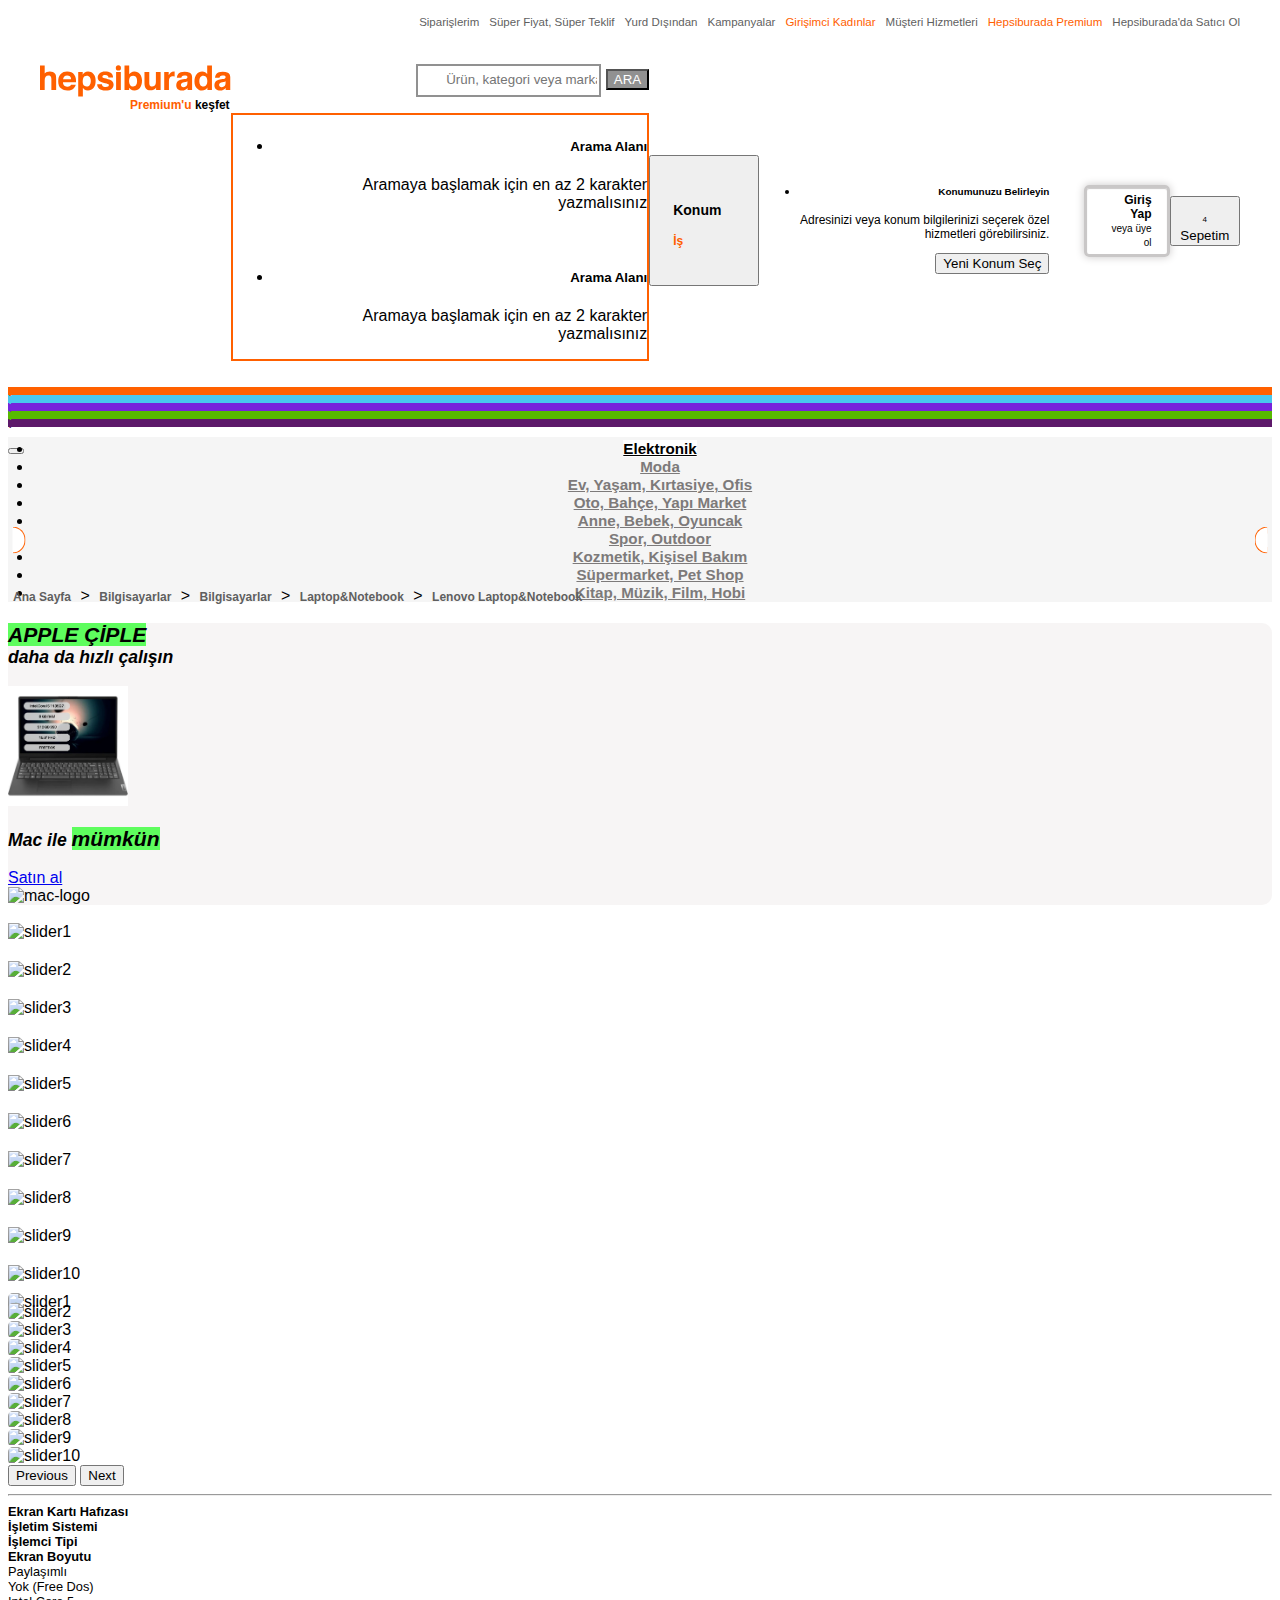
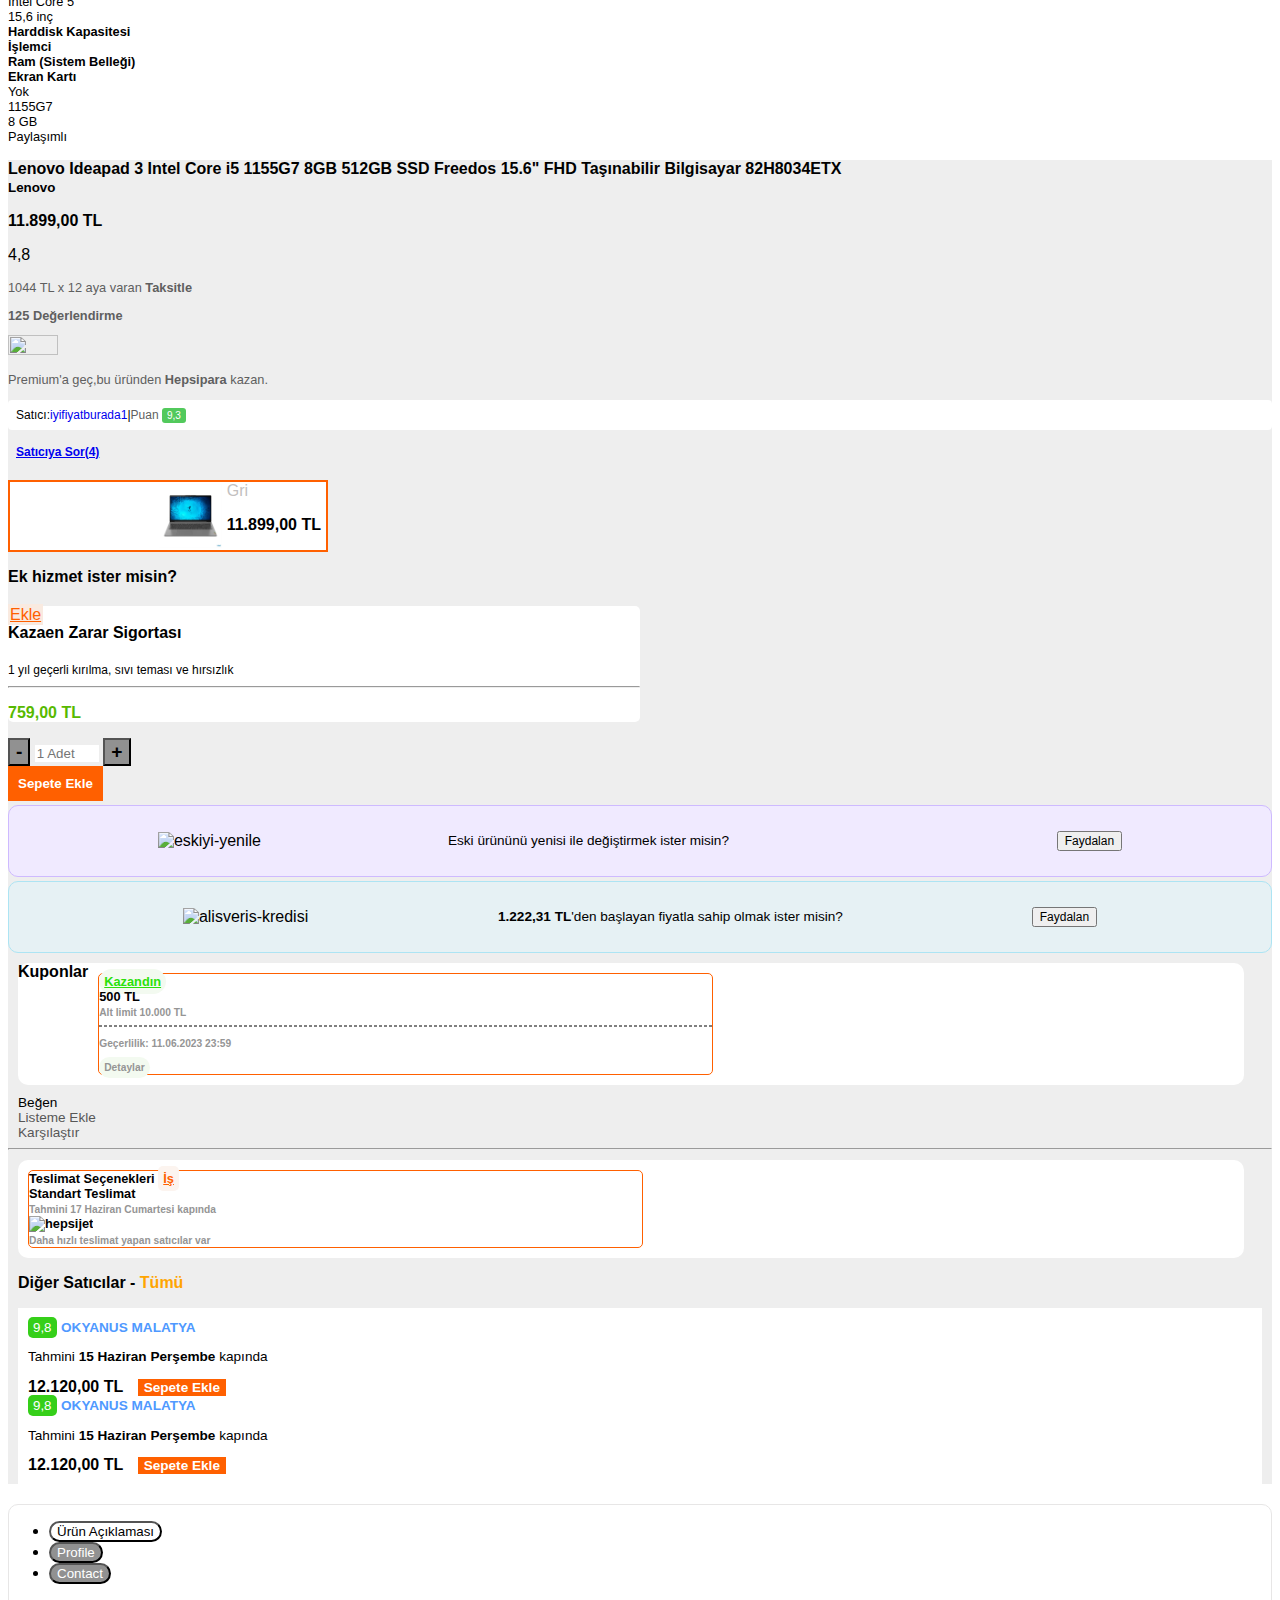
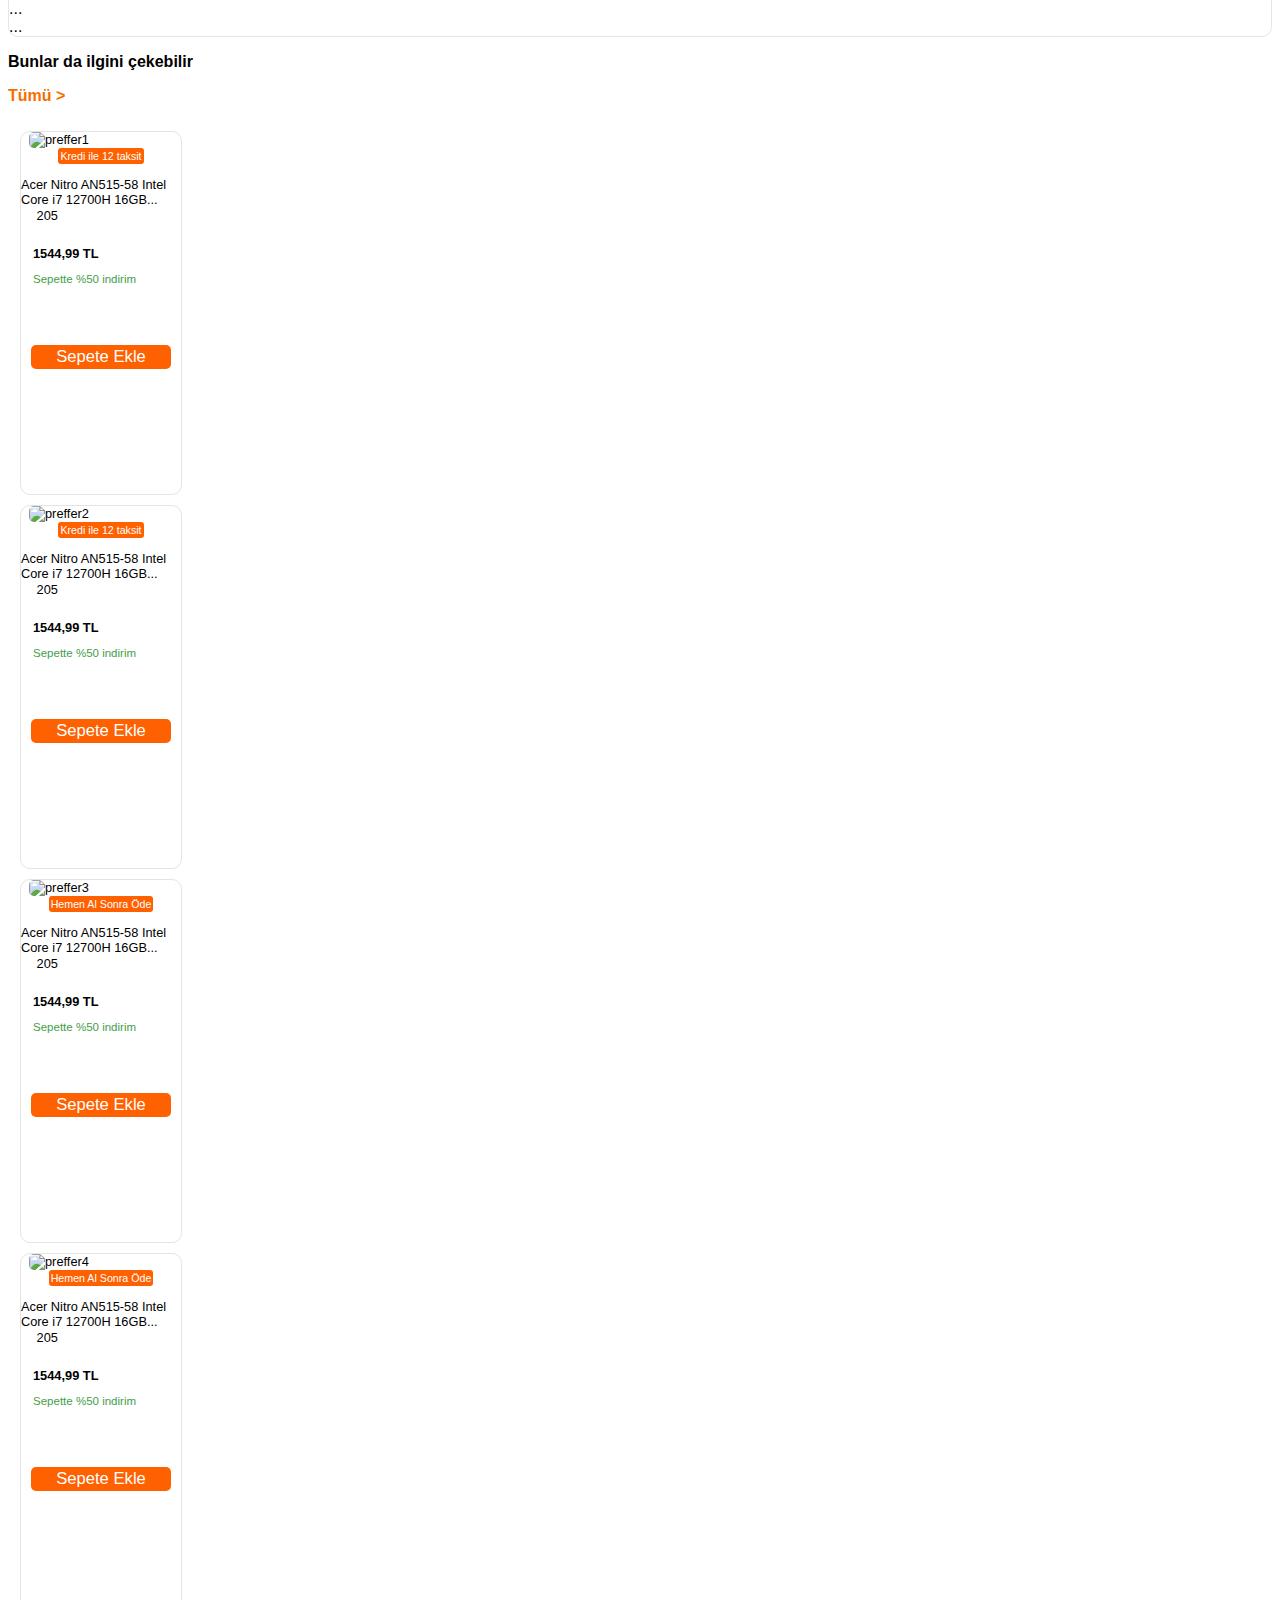
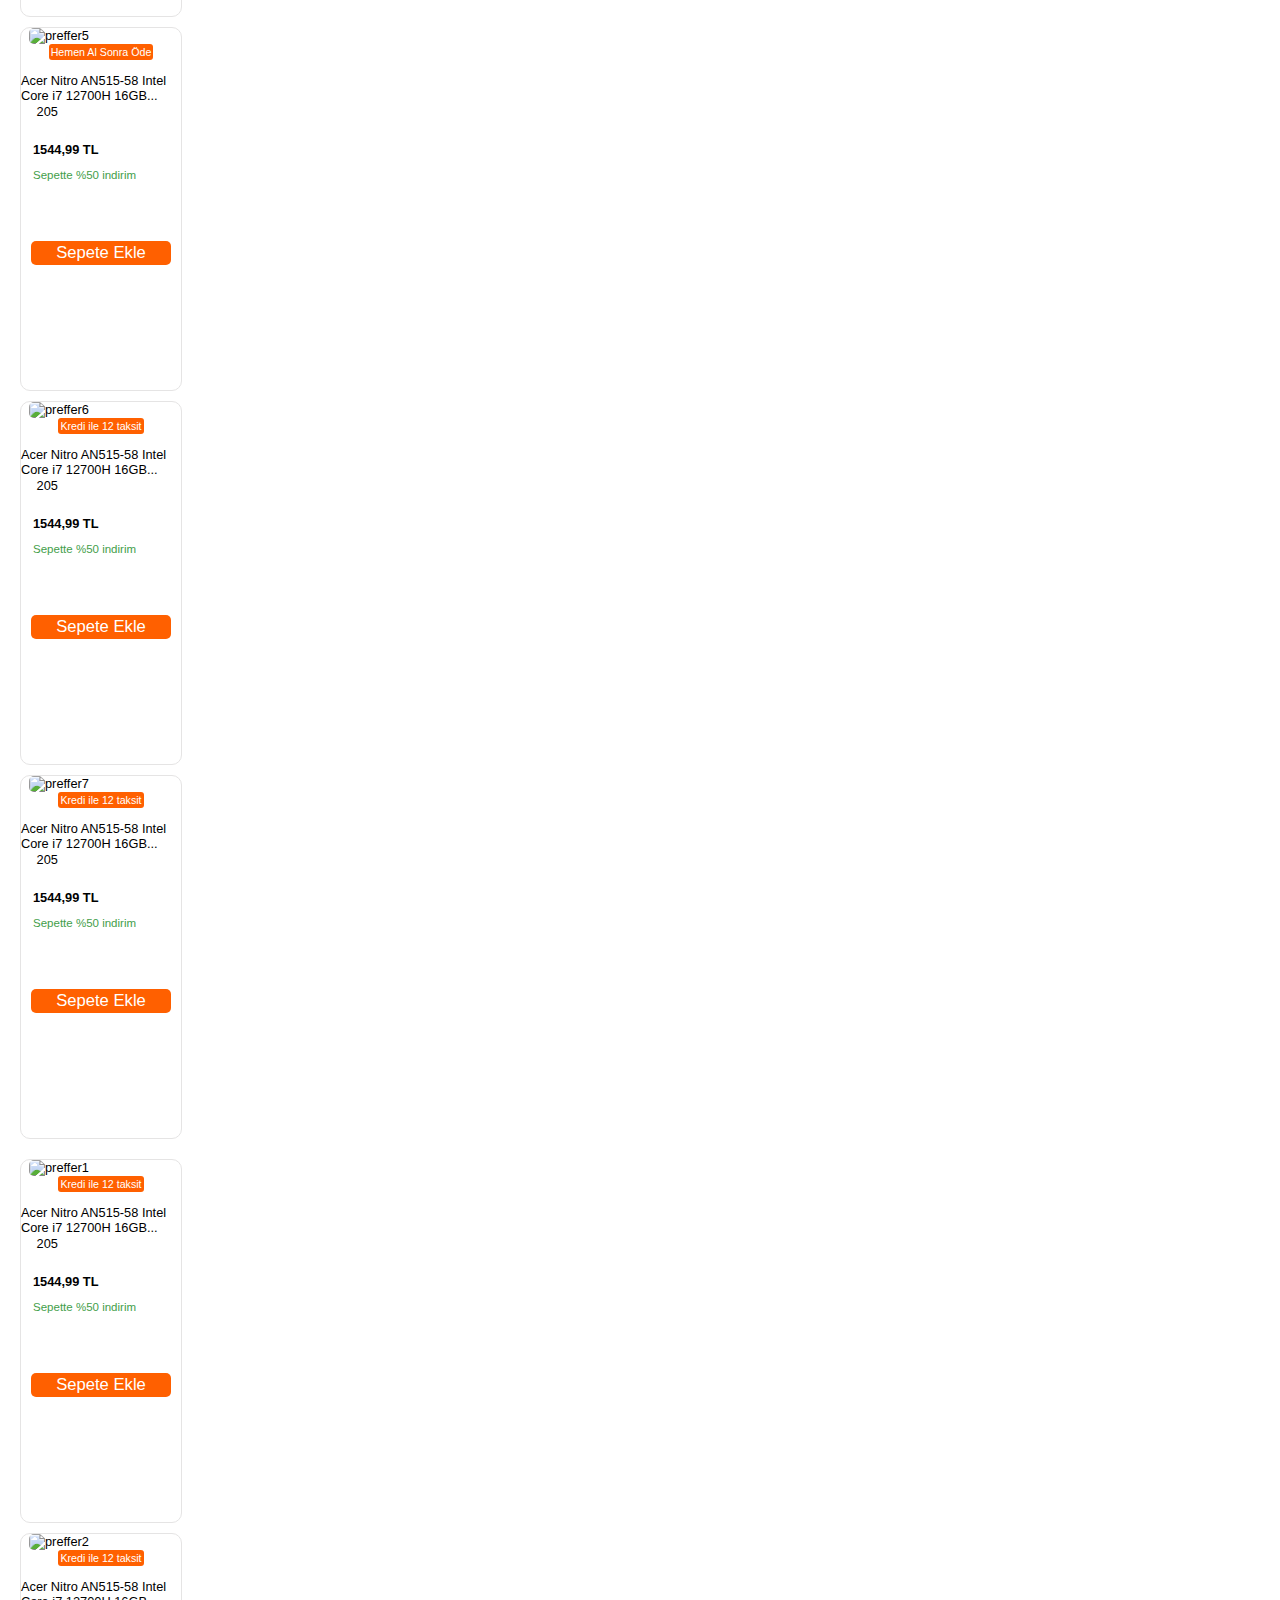
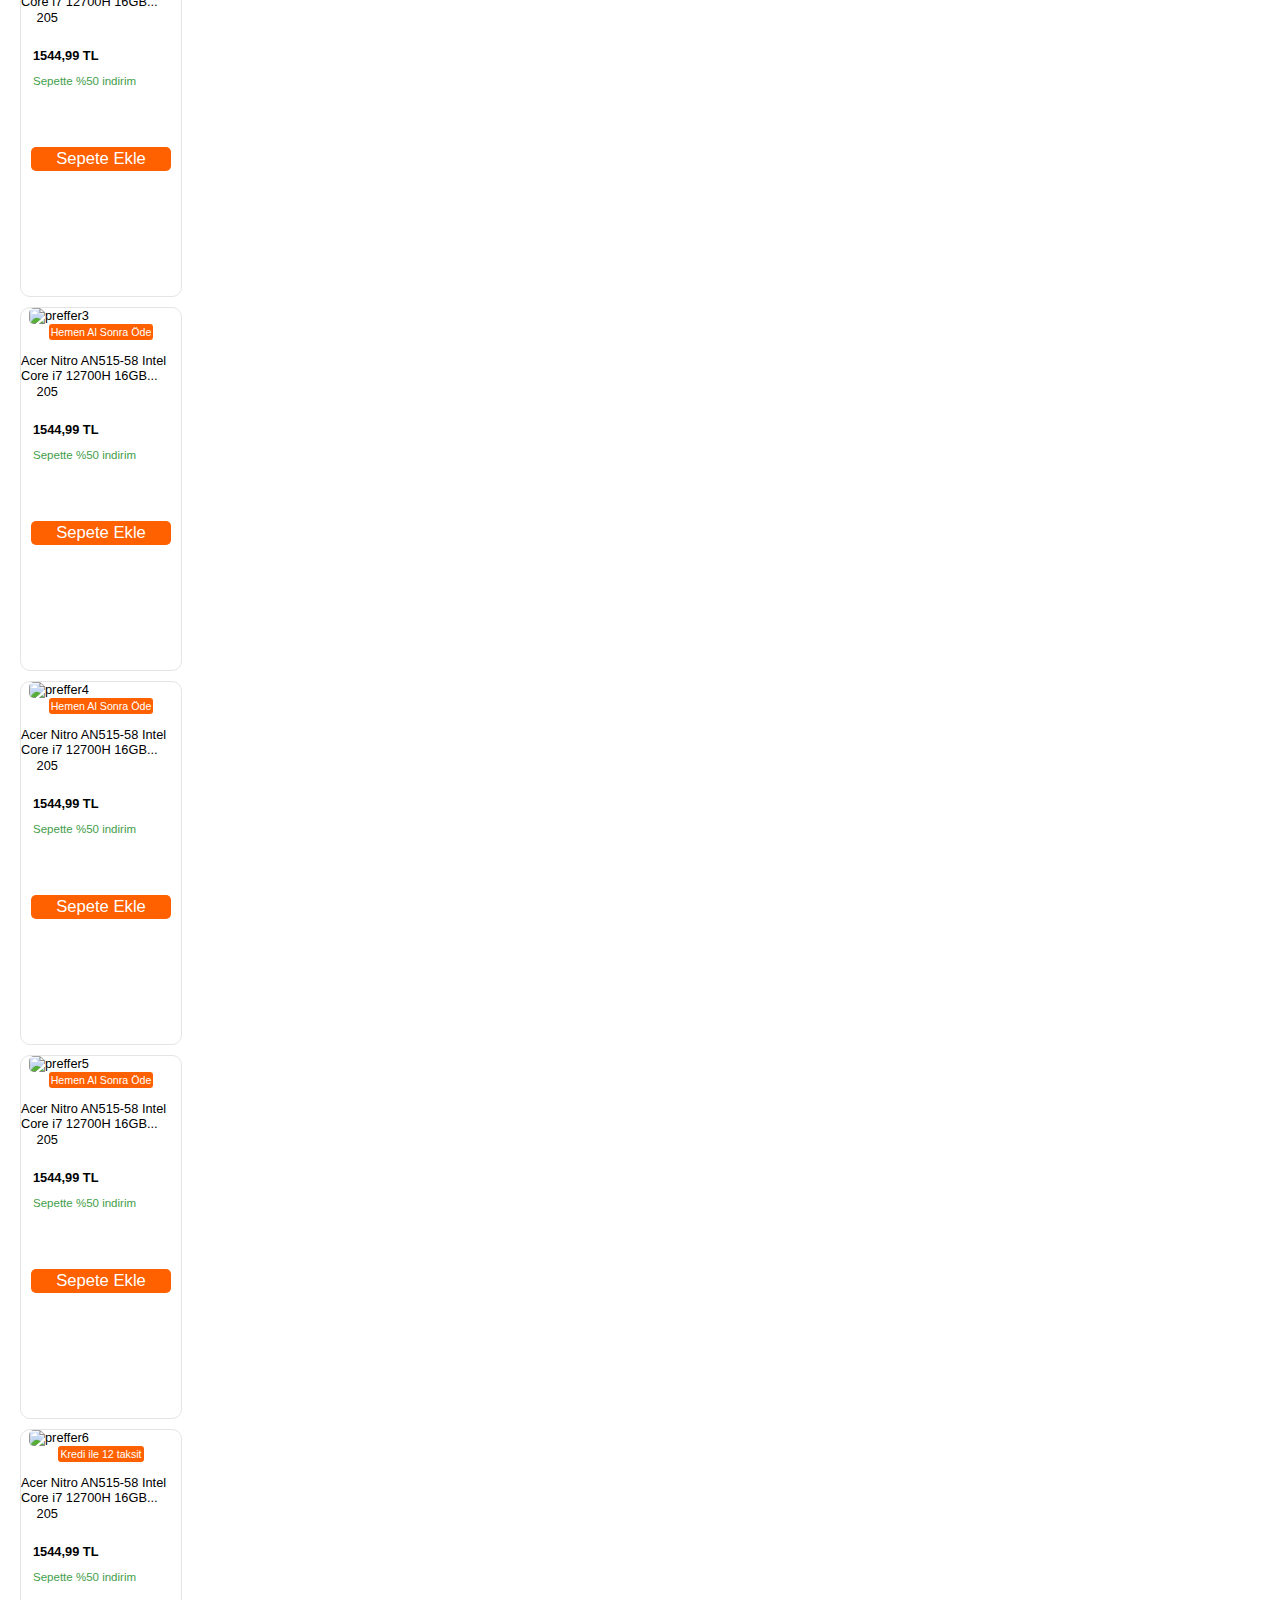
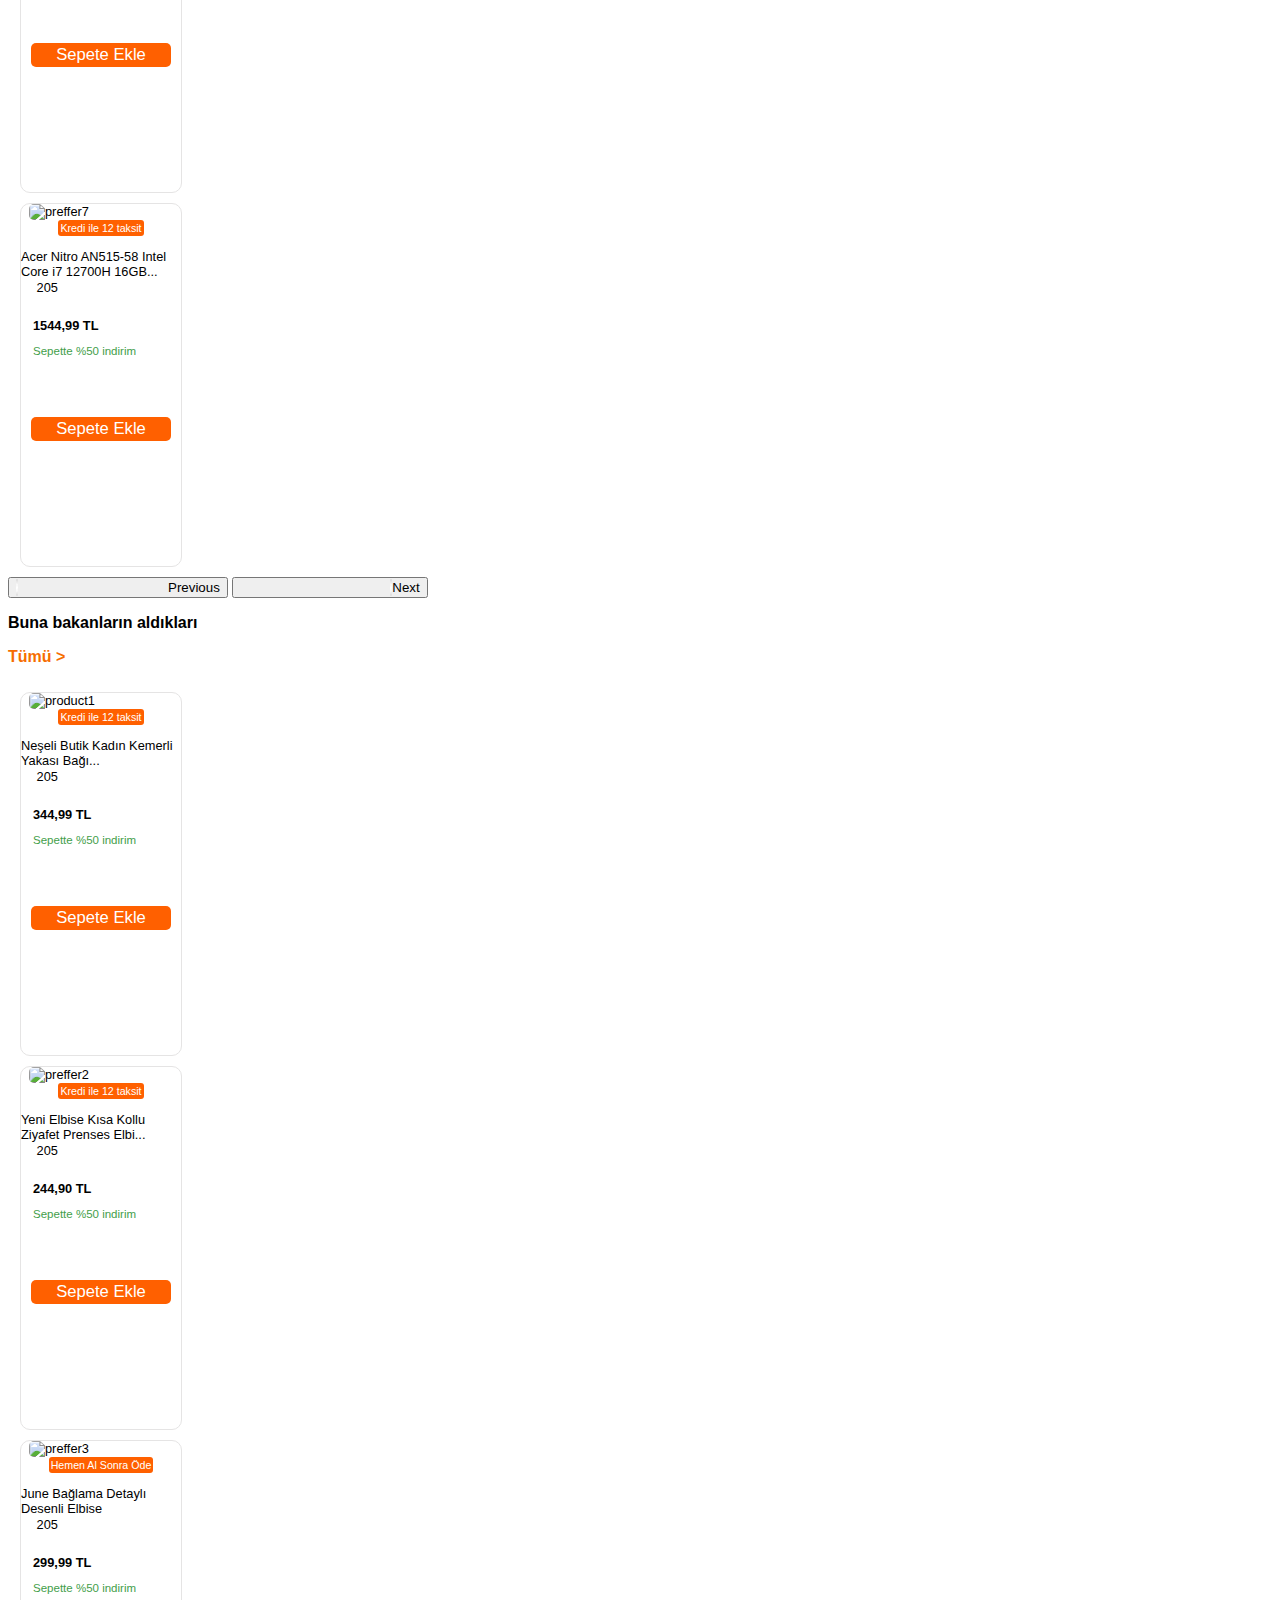
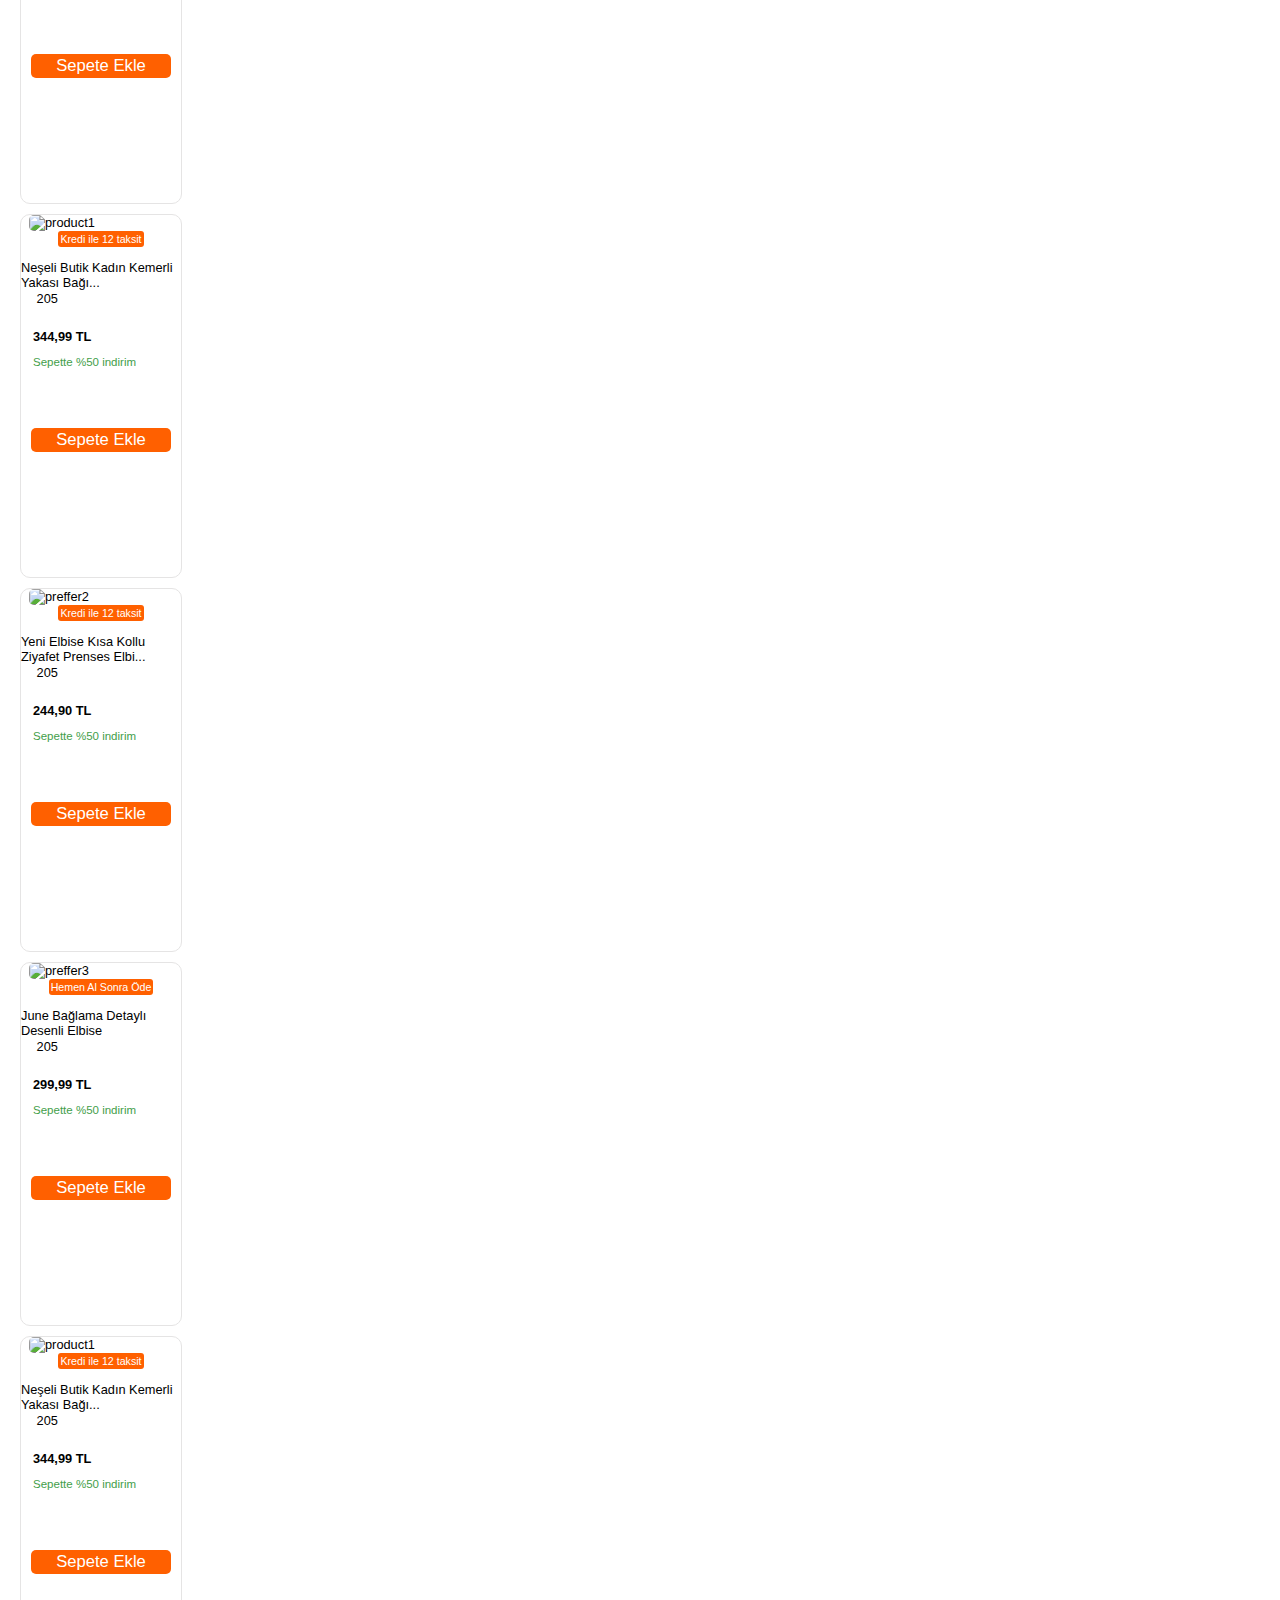
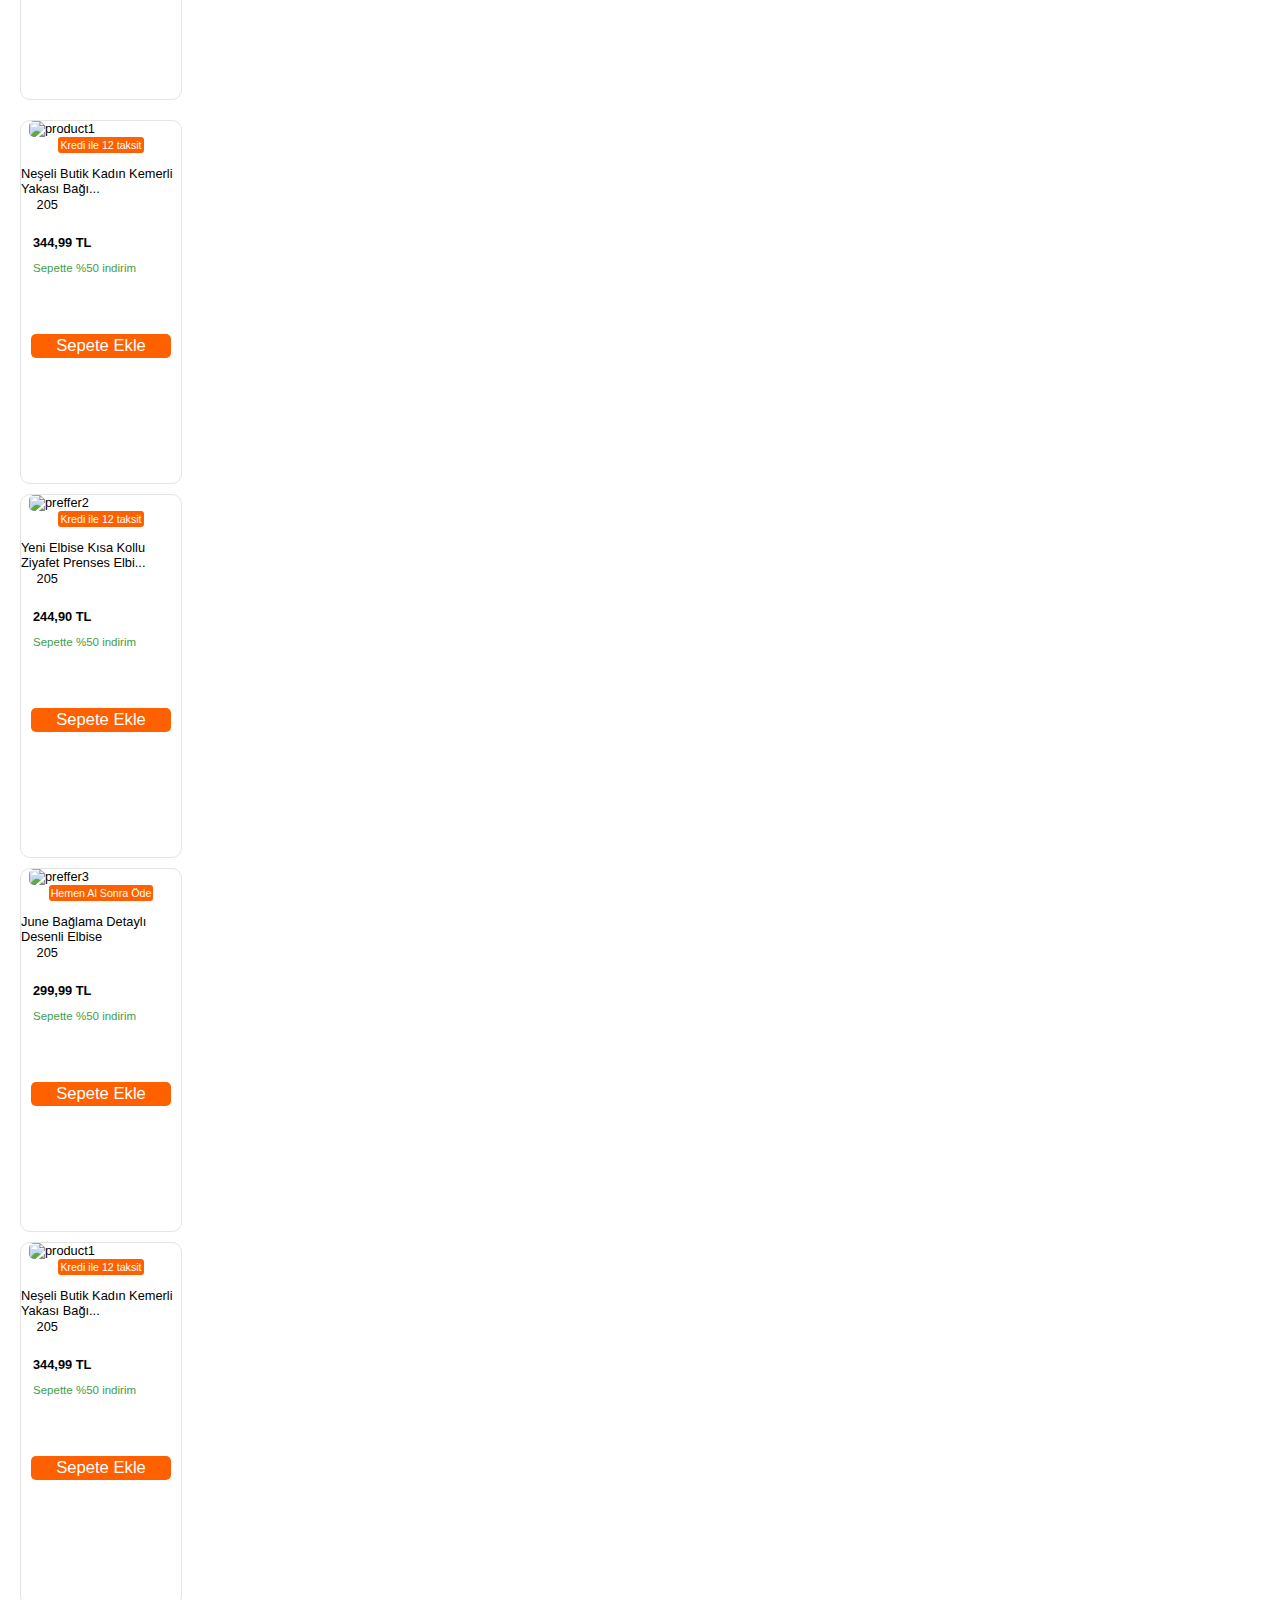
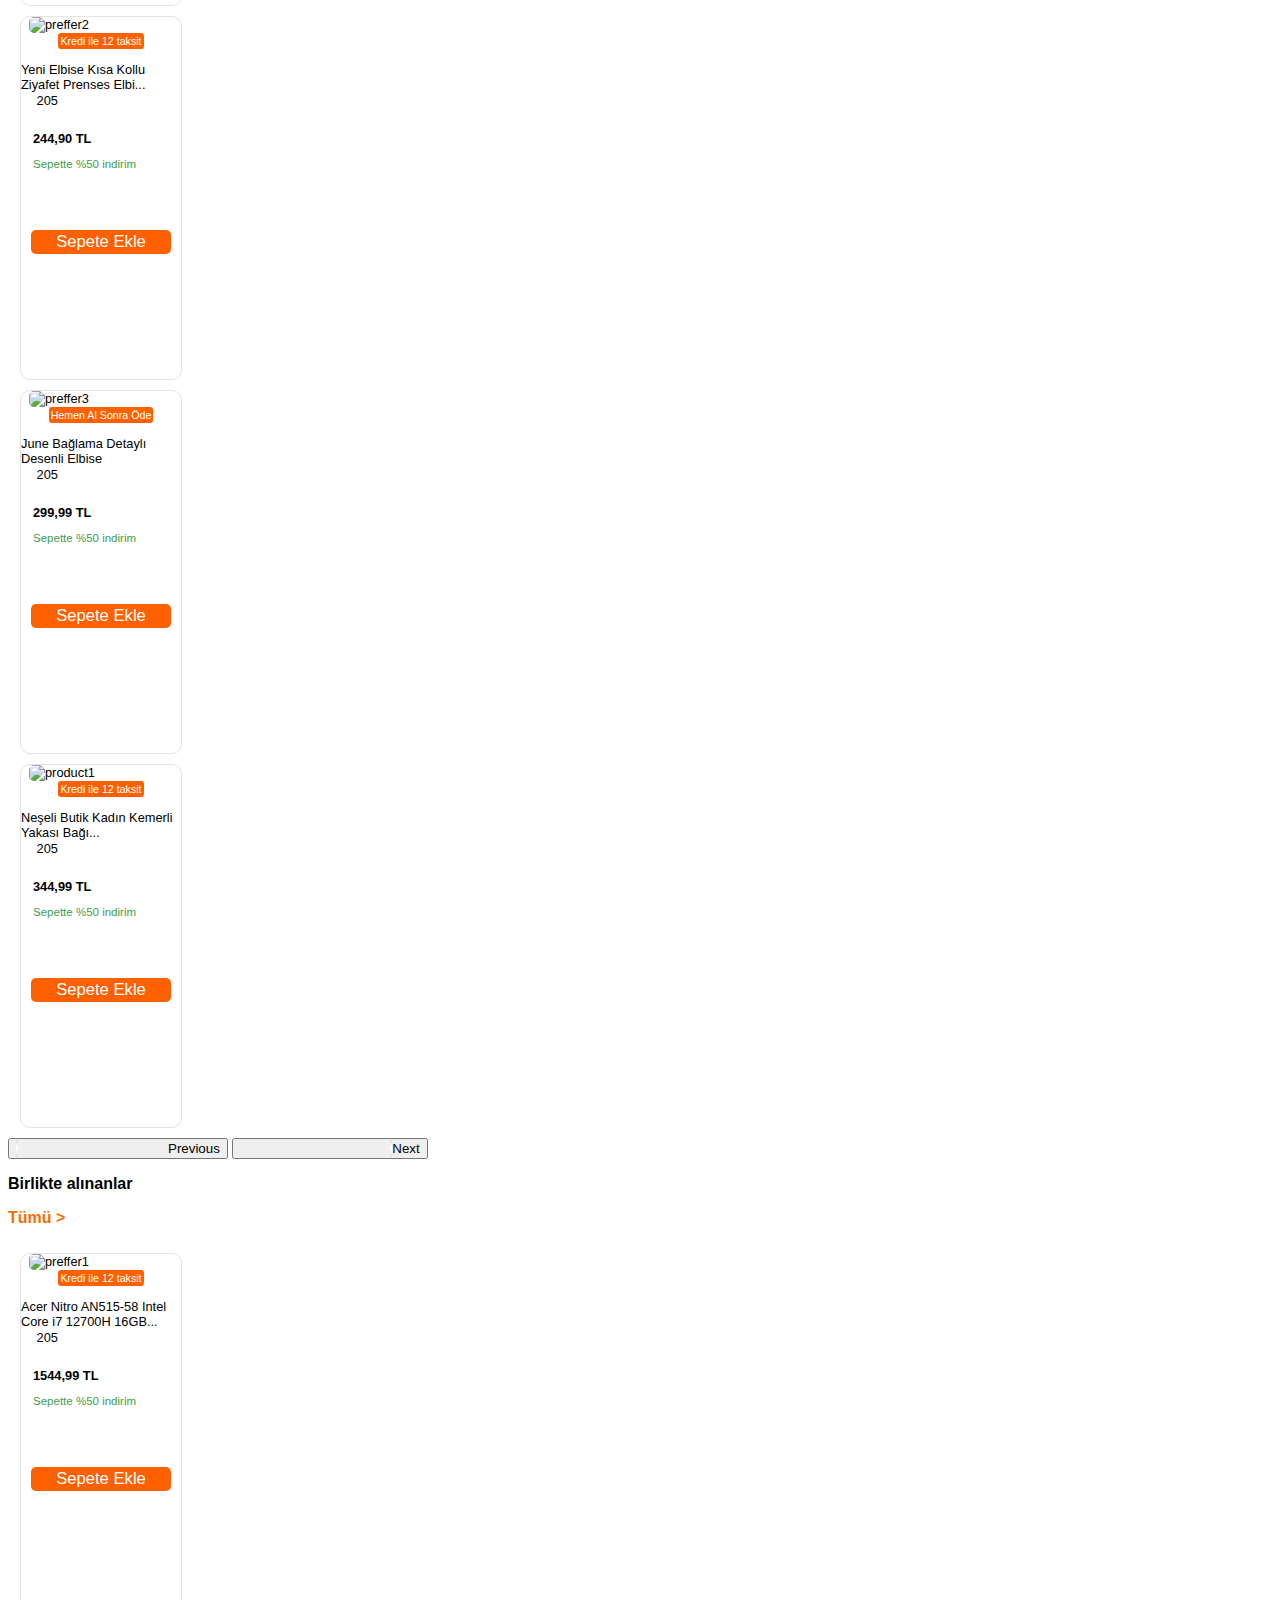
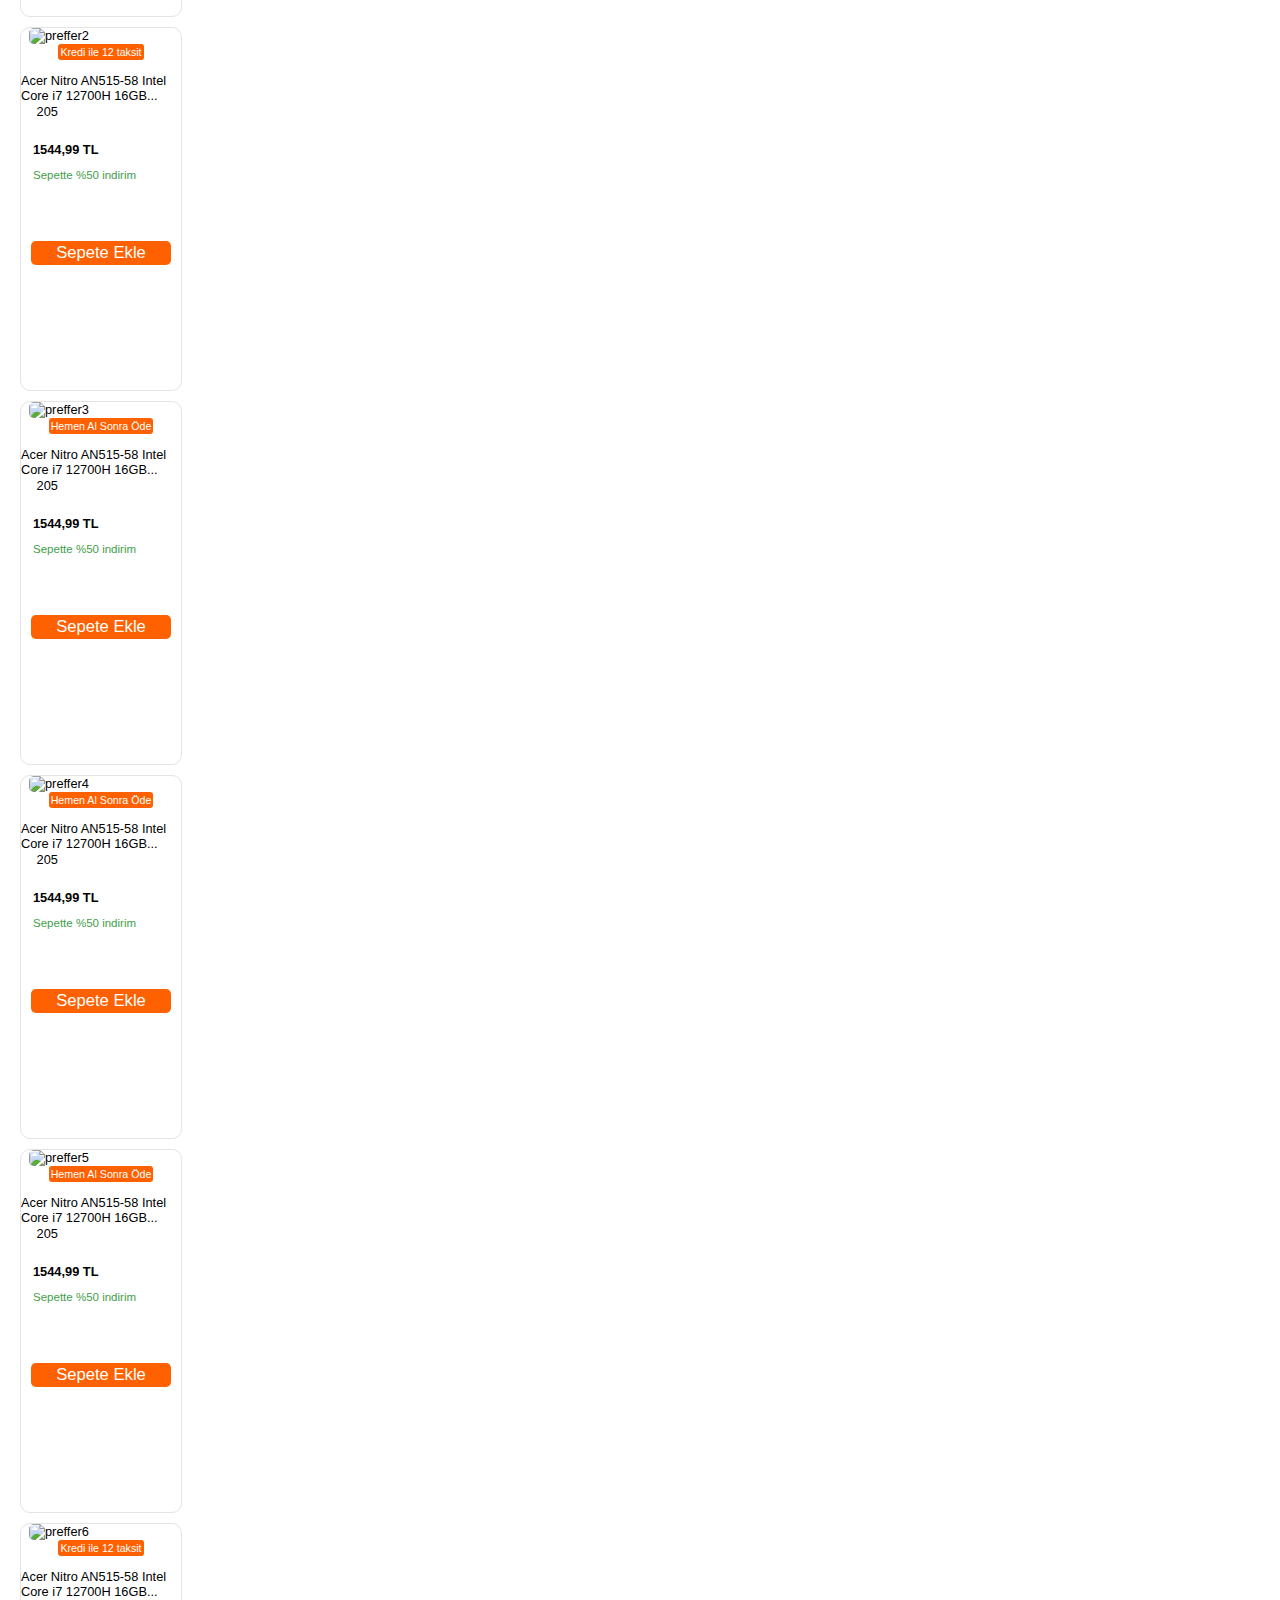
==== detail.html @ 56fa9396 "table finished" ====
<!DOCTYPE html>
<html lang="en">

<head>
    <meta charset="UTF-8">
    <meta http-equiv="X-UA-Compatible" content="IE=edge">
    <meta name="viewport" content="width=device-width, initial-scale=1.0">
    <title>Document</title>
    <link rel="stylesheet" href="bootstrap/css/bootstrap.min.css">
    <link rel="stylesheet" href="css/style.css">
    <link rel="stylesheet" href="bootstrap-icons/font/bootstrap-icons.min.css">
    <script src="bootstrap/js/bootstrap.bundle.min.js"></script>
</head>

<body>

    <header>
        <div id="header-container" class="container-xxlg">
            <div id="header-row1" class="row g-2">
                <div class="col py-2">
                    <ul id="top-links">
                        <li><a href="#" title="Siparişlerim">Siparişlerim</a></li>
                        <li><a href="#" title="Süper Fiyat, Süper Teklif">Süper Fiyat, Süper Teklif</a></li>
                        <li><a href="#" title="Yurd Dışından">Yurd Dışından</a></li>
                        <li><a href="#" title="Kampanyalar">Kampanyalar</a></li>
                        <li><a href="#" title="Girişimci Kadınlar" style="color: #FF6000;">Girişimci Kadınlar</a></li>
                        <li><a href="#" title="Müşteri Hizmetleri">Müşteri Hizmetleri</a></li>
                        <li><a href="#" title="Hepsiburada Premium" style="color: #FF6000;">Hepsiburada Premium</a></li>
                        <li><a href="#" title="Hepsiburada'da Satıcı Ol">Hepsiburada'da Satıcı Ol</a></li>
                    </ul>
                </div>
            </div>
            <div id="header-row2" class="row g-2">
                <div id="header-col1" class="col-3">
                    <div id="header-col1-1" class="col">
                        <svg width="191" height="34" xmlns="http://www.w3.org/2000/svg" viewBox="0 0 171 28">
                            <path fill="#FF6000"
                                d="M11.525 6.04c.808.344 1.471.87 1.99 1.58.44.6.71 1.218.807 1.852.099.635.148 1.671.148 3.108v9.448h-4.293v-9.79c0-.866-.146-1.565-.439-2.097-.38-.748-1.103-1.122-2.167-1.122-1.103 0-1.94.371-2.511 1.115-.571.743-.856 1.804-.856 3.182v8.712H0V.08h4.204v7.243c.778-.768 1.167-1.018 1.945-1.327.817-.324 1.8-.473 2.68-.473.99 0 1.888.172 2.696.517zm10.242 3.868c-.594.612-.967 1.442-1.12 2.488h7.242c-.076-1.115-.45-1.962-1.12-2.54-.67-.578-1.5-.867-2.493-.867-1.079 0-1.915.307-2.509.92zm6.289-3.632c1.121.503 2.048 1.296 2.778 2.379.658.955 1.086 2.063 1.281 3.324.113.738.159 1.802.138 3.19h-11.71c.066 1.613.626 2.744 1.682 3.393.642.404 1.415.605 2.318.605.957 0 1.736-.246 2.334-.738.326-.265.615-.634.865-1.106h4.292c-.113.954-.633 1.923-1.558 2.906-1.44 1.563-3.457 2.345-6.049 2.345-2.14 0-4.027-.66-5.663-1.978-1.636-1.32-2.453-3.464-2.453-6.437 0-2.785.738-4.92 2.214-6.407 1.477-1.486 3.393-2.229 5.75-2.229 1.399 0 2.66.251 3.78.753zM44.628 10.7c-.571-.953-1.498-1.43-2.78-1.43-1.54 0-2.597.722-3.173 2.168-.298.767-.447 1.74-.447 2.92 0 1.869.501 3.182 1.504 3.938.596.443 1.301.664 2.116.664 1.182 0 2.084-.452 2.706-1.357.62-.904.93-2.109.93-3.614 0-1.238-.285-2.335-.856-3.289zm3.226-3.024c1.312 1.387 1.967 3.423 1.967 6.107 0 2.832-.64 4.99-1.922 6.475-1.282 1.485-2.932 2.228-4.951 2.228-1.287 0-2.356-.32-3.207-.959-.465-.354-.92-.87-1.366-1.55v7.96h-4.159V5.95h4.027v2.375c.455-.697.94-1.248 1.454-1.652.94-.717 2.059-1.077 3.355-1.077 1.89 0 3.491.694 4.802 2.08zm7.588 9.22c.089.747.281 1.278.578 1.592.523.56 1.492.84 2.905.84.83 0 1.49-.122 1.978-.368.49-.245.734-.614.734-1.106 0-.472-.197-.83-.591-1.077-.394-.245-1.86-.669-4.398-1.268-1.827-.453-3.114-1.017-3.861-1.697-.748-.668-1.121-1.632-1.121-2.89 0-1.485.584-2.761 1.751-3.828 1.168-1.067 2.811-1.6 4.93-1.6 2.01 0 3.649.4 4.915 1.202 1.266.801 1.993 2.185 2.18 4.152h-4.204c-.059-.541-.212-.968-.458-1.284-.464-.57-1.253-.855-2.366-.855-.918 0-1.57.143-1.96.428-.39.285-.584.62-.584 1.003 0 .482.207.83.62 1.047.415.227 1.878.615 4.39 1.165 1.674.394 2.93.988 3.766 1.785.826.807 1.239 1.815 1.239 3.024 0 1.593-.594 2.893-1.781 3.901-1.188 1.008-3.023 1.512-5.506 1.512-2.532 0-4.402-.534-5.608-1.6-1.208-1.067-1.81-2.427-1.81-4.079h4.262zm12.676 5.132V5.951h4.263v16.077h-4.263zm17.888-4.35c.605-.876.908-2.026.908-3.452 0-1.141-.149-2.085-.446-2.833-.565-1.415-1.606-2.123-3.123-2.123-1.537 0-2.593.693-3.168 2.08-.298.737-.446 1.69-.446 2.86 0 1.378.307 2.518.922 3.423.615.905 1.551 1.357 2.81 1.357 1.091 0 1.939-.437 2.543-1.313zm3.514-9.795c1.203 1.524 1.804 3.491 1.804 5.9 0 2.498-.593 4.568-1.78 6.21-1.185 1.642-2.84 2.463-4.966 2.463-1.334 0-2.407-.265-3.217-.796-.484-.315-1.008-.865-1.571-1.652v2.02h-4.145V.036h4.204v8.01c.534-.748 1.123-1.318 1.766-1.712.762-.491 1.732-.737 2.91-.737 2.128 0 3.793.762 4.995 2.286zm8.31-1.932v9.69c0 .915.107 1.604.323 2.066.381.816 1.13 1.224 2.245 1.224 1.428 0 2.407-.58 2.935-1.74.274-.63.412-1.46.412-2.493V5.95h4.262v16.077h-4.086v-2.271a8.17 8.17 0 0 0-.294.442 2.928 2.928 0 0 1-.559.65c-.657.59-1.291.993-1.905 1.21-.612.215-1.33.323-2.154.323-2.373 0-3.972-.855-4.795-2.566-.461-.944-.692-2.335-.692-4.174V5.95h4.308zm22.35-.376c.055.005.175.012.362.022v4.307a11.593 11.593 0 0 0-1.21-.074c-1.691 0-2.826.551-3.407 1.652-.325.62-.486 1.574-.486 2.862v7.684h-4.234V5.951h4.012v2.802c.65-1.071 1.215-1.804 1.696-2.197.787-.659 1.81-.988 3.069-.988.078 0 .145.002.198.007zm28.693 12.087c.62-.885.93-2.03.93-3.436 0-1.967-.497-3.373-1.49-4.219a3.208 3.208 0 0 0-2.124-.767c-1.23 0-2.131.465-2.707 1.394-.575.93-.863 2.083-.863 3.459 0 1.485.293 2.672.878 3.562.585.89 1.472 1.335 2.662 1.335s2.095-.442 2.714-1.328zM147.841 6.21a5.112 5.112 0 0 1 1.844 1.778V.037h4.262v21.991h-4.085v-2.227c-.6.954-1.284 1.648-2.05 2.08-.768.433-1.721.649-2.862.649-1.878 0-3.459-.76-4.742-2.279-1.284-1.52-1.925-3.468-1.925-5.849 0-2.743.632-4.9 1.895-6.474 1.264-1.574 2.953-2.36 5.067-2.36.973 0 1.838.213 2.596.64zm-15.853 8.035c-.268.167-.54.302-.813.404-.274.103-.649.2-1.127.288l-.954.176c-.895.157-1.538.349-1.928.575-.661.382-.991.976-.991 1.78 0 .716.201 1.234.605 1.553.403.32.894.478 1.472.478.917 0 1.761-.264 2.534-.794.772-.53 1.172-1.497 1.202-2.9v-1.56zm.133 7.798s.03-1.518 0-1.881a8.662 8.662 0 0 1-2.013 1.604c-.908.52-1.935.78-3.08.78-1.46 0-2.667-.414-3.62-1.244-.952-.829-1.428-2.003-1.428-3.524 0-1.973.766-3.4 2.298-4.283.84-.481 2.076-.825 3.707-1.03l1.438-.178c.781-.098 1.34-.22 1.676-.368.602-.255.905-.652.905-1.192 0-.657-.232-1.111-.695-1.361-.462-.25-1.14-.375-2.036-.375-1.005 0-1.716.245-2.133.735-.299.363-.498.854-.597 1.472h-4.048c.089-1.403.483-2.555 1.183-3.46 1.113-1.411 3.025-2.118 5.735-2.118 1.764 0 3.331.349 4.701 1.044 1.37.698 2.054 2.012 2.054 3.945v7.36c0 .51.01 3.348.03 4.074h-4.077zm34.028-7.798a4.53 4.53 0 0 1-.814.404 6.902 6.902 0 0 1-1.126.288l-.955.176c-.895.157-1.537.349-1.928.575-.66.382-.991.976-.991 1.78 0 .716.202 1.234.606 1.553.403.32.894.478 1.472.478.916 0 1.76-.264 2.533-.794.772-.53 1.173-1.497 1.203-2.9v-1.56zm.132 7.798s.03-1.518 0-1.881a8.675 8.675 0 0 1-2.013 1.604c-.908.52-1.935.78-3.08.78-1.46 0-2.667-.414-3.62-1.244-.951-.829-1.427-2.003-1.427-3.524 0-1.973.765-3.4 2.297-4.283.84-.481 2.077-.825 3.707-1.03l1.439-.178c.78-.098 1.339-.22 1.675-.368.603-.255.905-.652.905-1.192 0-.657-.231-1.111-.694-1.361-.463-.25-1.141-.375-2.036-.375-1.005 0-1.717.245-2.134.735-.299.363-.497.854-.597 1.472h-4.048c.089-1.403.483-2.555 1.183-3.46 1.113-1.411 3.025-2.118 5.736-2.118 1.763 0 3.33.349 4.7 1.044 1.37.698 2.055 2.012 2.055 3.945v7.36c0 .51.01 3.348.03 4.074h-4.078zM72.496 2.315a2.315 2.315 0 1 1-4.629 0 2.315 2.315 0 0 1 4.63 0z">
                            </path>
                        </svg>
                    </div>
                    <div id="header-col1-2" class="col">
                        <div><span>Premium'u</span> keşfet</div>
                    </div>
                </div>
                <div id="header-col2" class="col-4">
                    <div id="header-col2-search" class="input-group mb-3 position-relative">

                        <input type="text" class="form-control" data-bs-toggle="dropdown"
                            placeholder="       Ürün, kategori veya marka ara" aria-label="Recipient's username"
                            aria-describedby="button-addon2">
                        <i class="bi bi-search position-absolute"></i>
                        <button class="btn btn-outline-secondary" type="button" id="button-addon2">ARA</button>
                        <ul id="header-col2-search-dropdown" class="dropdown-menu dropdown-menu-start p-3">
                            <li>
                                <h5 class="fs-6">Arama Alanı</h5>
                                <p>Aramaya başlamak için en az 2 karakter yazmalısınız</p>
                                <img src="bootstrap-icons/calendar-heart.svg" width="120px" alt="">
                            </li>
                            <li>
                                <h5 class="fs-6">Arama Alanı</h5>
                                <p>Aramaya başlamak için en az 2 karakter yazmalısınız</p>

                            </li>
                        </ul>
                    </div>
                </div>
                <div id="header-col3" class="col-5">
                    <!-- Konum butonu -->
                    <div id="konum-dropdown" class="dropdown">
                        <button class="btn justify-content-end" type="button" data-bs-toggle="dropdown"
                            aria-expanded="false">
                            <div id="header-col3-geo-area">
                                <div><i class="bi bi-geo-alt"></i></div>
                                <div class="geo-area-button">
                                    <p>Konum</p>
                                    <p class="p-renk">İş</p>
                                </div>
                                <div style="margin-top:20px; margin-left:30px;"><i class="bi bi-caret-down-fill"></i>
                                </div>
                            </div>

                        </button>
                        <ul class="dropdown-menu dropdown-menu-end p-3" style="font-size:12px;width: 250px;">
                            <li>
                                <h5 class="fs-6">Konumunuzu Belirleyin</h5>
                                <p>Adresinizi veya konum bilgilerinizi seçerek özel hizmetleri görebilirsiniz.</p>
                                <button class="btn btn-secondary justify-content-center orange-button" type="button"
                                    data-bs-toggle="dropdown" aria-expanded="false">Yeni Konum Seç</button>
                            </li>
                        </ul>

                    </div>
                    <!-- Konum butonu -->
                    <!--Popover alanı-->

                    <div id="popover" class="col position-relative">
                        <div><i class="bi bi-person"></i></div>
                        <a href="#" title="popover" data-bs-toggle="popover" data-bs-placement="bottom"
                            data-bs-content="Javascript ile düzenlenebilir" data-bs-trigger="focus"
                            data-bs-title="Açılır Menü"> <strong>Giriş Yap</strong> <br><span>veya üye ol</span></a>
                        <div><i class="bi bi-caret-down-fill"></i></div>
                    </div>
                    <!--Popover alanı-->
                    <div id="geo-area-out" class="col position-relative">
                        <!--Badges alanı-->
                        <button type="button" class="btn btn-secondary position-relative">
                            <i class="bi bi-cart"></i><span
                                class="badge text-bg-light position-absolute badge-mine">4</span> Sepetim
                        </button>
                        <!--Badges alanı-->
                    </div>
                </div>
            </div>
        </div>
    </header>
    <div class="clear-fix"></div>

    <div id="hr" class="row">
        <div id="hr-col1" class="col-4">.</div>
        <div id="hr-col2" class="col-2">.</div>
        <div id="hr-col3" class="col-2">.</div>
        <div id="hr-col4" class="col-2">.</div>
        <div id="hr-col5" class="col-2">.</div>
    </div>

    <div id="nav-fullwidth" class="container-fluid">
        <div class="container">
            <nav class="navbar navbar-expand-lg bg-body-tertiary">
                <div class="container-fluid">
                    <button class="navbar-toggler" type="button" data-bs-toggle="collapse" data-bs-target="#navbarNav"
                        aria-controls="navbarNav" aria-expanded="false" aria-label="Toggle navigation">
                        <span class="navbar-toggler-icon"></span>
                    </button>
                    <div class="collapse navbar-collapse" id="navbarNav">
                        <ul class="navbar-nav">
                            <li class="nav-item">
                                <a class="nav-link active" aria-current="page" href="#"><span>Elektronik</span> </a>
                            </li>
                            <li class="nav-item">
                                <a class="nav-link" href="#">Moda</a>
                            </li>
                            <li class="nav-item">
                                <a class="nav-link" href="#">Ev, Yaşam, Kırtasiye, Ofis</a>
                            </li>
                            <li class="nav-item">
                                <a class="nav-link" href="#">Oto, Bahçe, Yapı Market</a>
                            </li>
                            <li class="nav-item">
                                <a class="nav-link" href="#">Anne, Bebek, Oyuncak</a>
                            </li>
                            <li class="nav-item">
                                <a class="nav-link" href="#">Spor, Outdoor</a>
                            </li>
                            <li class="nav-item">
                                <a class="nav-link" href="#">Kozmetik, Kişisel Bakım</a>
                            </li>
                            <li class="nav-item">
                                <a class="nav-link" href="#">Süpermarket, Pet Shop</a>
                            </li>
                            <li class="nav-item">
                                <a class="nav-link" href="#">Kitap, Müzik, Film, Hobi</a>
                            </li>
                        </ul>
                    </div>
                </div>
            </nav>
        </div>
    </div>
    <div id="filter-main" class="container-fluid">
        <div class="container filter-top">
            <div id="ust" class="row justify-content-center align-items-center g-2">
                <div class="col d-flex my-3">
                    <div>
                        <a href="#">Ana Sayfa</a> >
                        <a href="#">Bilgisayarlar</a> >
                        <a href="#">Bilgisayarlar</a> >
                        <a href="#">Laptop&Notebook</a> >
                        <a href="#">Lenovo Laptop&Notebook</a>
                    </div>
                </div>
            </div>
            <div class="row justify-content-center align-items-end g-2">
                <div class="row justify-content-end align-items-around g-2 banner">



                    <div class="col-10 d-flex justify-content-around align-items-center">
                        <div class="col-3">
                            <p><span>APPLE ÇİPLE</span> <br>daha da hızlı çalışın</p>
                        </div>
                        <div class="col-2 mx-5">
                            <img src="images/bilg6.jpeg" width="120px" alt="bilg6">
                        </div>
                        <div class="col-3">
                            <p>Mac ile <span>mümkün</span></p>
                        </div>
                        <div class="col-2">
                            <a href="#" class="btn btn-outline-secondary">Satın al</a>
                        </div>
                        <div class="col-2">
                            <img src="images/mac-logo.png" width="60px" alt="mac-logo">
                        </div>
                    </div>
                </div>
                <!--Content Detail Area start-->
                <div class="row border rounded-3 mt-3">
                    <div class="col-6">
                        <!--Slider start-->
                        <div class="row justify-content-center align-items-center g-2">
                            <div class="col">
                                <div id="carouselExampleDark" class="carousel carousel-dark slide">
                                    <img src="images/detail/intel-core-i5-logo.jpeg"
                                        style="top:542px; left:0; z-index:2;" width="50px" class="position-absolute"
                                        alt="">
                                    <div class="carousel-indicators">

                                        <div class="card active" style="width: 80px;" type="button">
                                            <img src="images/detail/slider1.jpeg" class="img-thumbnail"
                                                data-bs-slide-to="0" alt="slider1"
                                                data-bs-target="#carouselExampleDark">
                                        </div>

                                        <div class="card active" style="width: 80px;" type="button">
                                            <img src="images/detail/slider2.jpeg" class="img-thumbnail"
                                                data-bs-slide-to="1" alt="slider2"
                                                data-bs-target="#carouselExampleDark">
                                        </div>
                                        <div class="card active" style="width: 80px;" type="button">
                                            <img src="images/detail/slider3.jpeg" class="img-thumbnail"
                                                data-bs-slide-to="2" alt="slider3"
                                                data-bs-target="#carouselExampleDark">
                                        </div>
                                        <div class="card active" style="width: 80px;" type="button">
                                            <img src="images/detail/slider4.jpeg" class="img-thumbnail"
                                                data-bs-slide-to="3" alt="slider4"
                                                data-bs-target="#carouselExampleDark">
                                        </div>
                                        <div class="card active" style="width: 80px;" type="button">
                                            <img src="images/detail/slider5.jpeg" class="img-thumbnail"
                                                data-bs-slide-to="4" alt="slider5"
                                                data-bs-target="#carouselExampleDark">
                                        </div>
                                        <div class="card active" style="width: 80px;" type="button">
                                            <img src="images/detail/slider6.jpeg" class="img-thumbnail"
                                                data-bs-slide-to="5" alt="slider6"
                                                data-bs-target="#carouselExampleDark">
                                        </div>
                                        <div class="card active" style="width: 80px;" type="button">
                                            <img src="images/detail/slider7.jpeg" class="img-thumbnail"
                                                data-bs-slide-to="6" alt="slider7"
                                                data-bs-target="#carouselExampleDark">
                                        </div>
                                        <div class="card active" style="width: 80px;" type="button">
                                            <img src="images/detail/slider8.jpeg" class="img-thumbnail"
                                                data-bs-slide-to="7" alt="slider8"
                                                data-bs-target="#carouselExampleDark">
                                        </div>
                                        <div class="card active" style="width: 80px;" type="button">
                                            <img src="images/detail/slider9.jpeg" class="img-thumbnail"
                                                data-bs-slide-to="8" alt="slider9"
                                                data-bs-target="#carouselExampleDark">
                                        </div>
                                        <div class="card active" style="width: 80px;" type="button">
                                            <img src="images/detail/slider10.jpeg" class="img-thumbnail"
                                                data-bs-slide-to="9" alt="slider10"
                                                data-bs-target="#carouselExampleDark">
                                        </div>
                                    </div>
                                    <div class="carousel-inner">
                                        <div class="carousel-item active">
                                            <img src="images/detail/slider1.jpeg" class="d-block w-100 mb-5"
                                                alt="slider1">
                                        </div>
                                        <div class="carousel-item">
                                            <img src="images/detail/slider2.jpeg" class="d-block w-100 mb-5"
                                                alt="slider2">
                                        </div>
                                        <div class="carousel-item">
                                            <img src="images/detail/slider3.jpeg" class="d-block w-100 mb-5"
                                                alt="slider3">
                                        </div>
                                        <div class="carousel-item">
                                            <img src="images/detail/slider4.jpeg" class="d-block w-100 mb-5"
                                                alt="slider4">
                                        </div>
                                        <div class="carousel-item">
                                            <img src="images/detail/slider5.jpeg" class="d-block w-100 mb-5"
                                                alt="slider5">
                                        </div>
                                        <div class="carousel-item">
                                            <img src="images/detail/slider6.jpeg" class="d-block w-100 mb-5"
                                                alt="slider6">
                                        </div>
                                        <div class="carousel-item">
                                            <img src="images/detail/slider7.jpeg" class="d-block w-100 mb-5"
                                                alt="slider7">
                                        </div>
                                        <div class="carousel-item">
                                            <img src="images/detail/slider8.jpeg" class="d-block w-100 mb-5"
                                                alt="slider8">
                                        </div>
                                        <div class="carousel-item">
                                            <img src="images/detail/slider9.jpeg" class="d-block w-100 mb-5"
                                                alt="slider9">
                                        </div>
                                        <div class="carousel-item">
                                            <img src="images/detail/slider10.jpeg" class="d-block w-100 mb-5"
                                                alt="slider10">
                                        </div>
                                    </div>
                                    <button class="carousel-control-prev" type="button"
                                        data-bs-target="#carouselExampleDark" data-bs-slide="prev">
                                        <span class="carousel-control-prev-icon" aria-hidden="true"></span>
                                        <span class="visually-hidden">Previous</span>
                                    </button>
                                    <button class="carousel-control-next" type="button"
                                        data-bs-target="#carouselExampleDark" data-bs-slide="next">
                                        <span class="carousel-control-next-icon" aria-hidden="true"></span>
                                        <span class="visually-hidden">Next</span>
                                    </button>
                                </div>
                            </div>

                        </div>
                        <!--Slider end-->
                        <hr>
                        <div class="row justify-content-center align-items-center g-2">
                            <div class="col-6 d-flex justify-content-around ozellik mb-5">
                                <div class="col-5 d-inline ozellik-baslik">
                                    <div><strong>Ekran Kartı Hafızası</strong></div>
                                    <div><strong>İşletim Sistemi</strong></div>
                                    <div><strong>İşlemci Tipi</strong></div>
                                    <div><strong>Ekran Boyutu</strong></div>
                                </div>
                                <div class="col-5 d-inline ozellik-aciklama">
                                    <div>Paylaşımlı</div>
                                    <div>Yok (Free Dos)</div>
                                    <div>Intel Core 5</div>
                                    <div>15,6 inç</div>
                                </div>

                                <div class="col-5 d-inline ozellik-baslik">
                                    <div><strong>Harddisk Kapasitesi</strong></div>
                                    <div><strong>İşlemci</strong></div>
                                    <div><strong>Ram (Sistem Belleği)</strong></div>
                                    <div><strong>Ekran Kartı</strong></div>
                                </div>
                                <div class="col-5 d-inline ozellik-aciklama">
                                    <div>Yok</div>
                                    <div>1155G7</div>
                                    <div>8 GB</div>
                                    <div>Paylaşımlı</div>
                                </div>
                            </div>
                        </div>
                    </div>
                    <div class="col-6 d-flex sag-ozellik p-3">
                        <div class="row justify-content-start align-items-start">
                            <div class="col-12">
                                <div>
                                    <p><strong>Lenovo Ideapad 3 Intel Core i5 1155G7 8GB 512GB SSD Freedos 15.6" FHD
                                            Taşınabilir
                                            Bilgisayar 82H8034ETX</strong> <br>
                                        <small class="text-primary"><strong>Lenovo</strong></small>
                                    </p>
                                </div>
                                <div class="d-flex justify-content-between">
                                    <p class="h2"><strong>11.899,00 TL</strong></p>
                                    <p><span>4,8</span>
                                        <i class="bi bi-star-fill text-warning"></i>
                                        <i class="bi bi-star-fill text-warning"></i>
                                        <i class="bi bi-star-fill text-warning"></i>
                                        <i class="bi bi-star-fill text-warning"></i>
                                        <i class="bi bi-star-fill text-warning"></i>
                                    </p>
                                </div>
                                <div class="d-flex justify-content-between align-items-center">
                                    <a href="#" class="ozellik-link">
                                        <p class="h6">1044 TL x 12 aya varan <strong>Taksitle</strong></p>
                                    </a>
                                    <a href="#" class="ozellik-link">
                                        <p><strong>125 Değerlendirme</strong></p>
                                    </a>
                                </div>
                                <div class="d-flex">
                                    <a href="#" class="ozellik-link d-flex">
                                        <img src="images/premium.png" width="50px" height="20px" alt=""> &nbsp;&nbsp;
                                        <p>Premium'a geç,bu üründen <strong>Hepsipara</strong> kazan.
                                        </p>
                                    </a>
                                </div>
                                <div class="d-flex">
                                    <div class="d-flex justify-content-start">
                                        <p class="ozel-alan">
                                            Satıcı: <a href="#" class="text-primary mx-1"> iyifiyatburada1</a> |
                                            <a href="#" class="ozellik-link mx-1" data-bs-toggle="popover"
                                                data-bs-placement="right"
                                                data-bs-content="Satıcı puanı, Hepsiburada.com müşterileri tarafından verilen zamanında gönderim, 
                                                paketleme ve genel alışveriş deneyimi puanlarına göre hesaplanmaktadır.
                                                Tüm siparişler Hepsiburada güvencesi altındadır.
                                                Değerlendirmeler son 6 ay içerisinde yapılan değerlendirme sayısını vermektedir."
                                                data-bs-trigger="focus">
                                                Puan <small class="mx-1">9,3</small>
                                                <i class="bi bi-question-circle"></i>
                                            </a>

                                        </p>
                                        <a href="#" class="btn btn-outline-secondary">Satıcıya Sor(4)</a>
                                    </div>

                                </div>
                                <div class="col-4 variant">
                                    <img class="col-1" src="images/bilg1.jpeg" alt="bilg1">
                                    <div>
                                        <span>Gri</span>
                                        <p class="h6"><strong>11.899,00 TL</strong></p>
                                    </div>
                                </div>
                                <div class="my-4">
                                    <p><strong>Ek hizmet ister misin?</strong></p>
                                    <div class="row justify-content-start align-items-center g-2">
                                        <div class="col-6 kazaen position-relative">
                                            <a href="#" class="btn btn-warning position-absolute"> <i
                                                    class="bi bi-plus-lg mx-1"></i>Ekle</a>
                                            <div class="col mx-2 my-2">
                                                <strong>Kazaen Zarar Sigortası</strong>
                                            </div>
                                            <div class="col mx-2">
                                                <img src="images/hb_koruma_paketi.png" width="180" alt="">
                                                <i class="bi bi-info-circle-fill"></i>
                                            </div>

                                            <div class="col mx-2">
                                                <span>1 yıl geçerli kırılma, sıvı teması ve hırsızlık
                                                </span>
                                                <hr class="mx-1">
                                            </div>
                                            <div class="mx-2 ">
                                                <p class="h6"><strong>759,00 TL</strong></p>
                                            </div>

                                        </div>
                                    </div>
                                    <div class="clear-fix"></div>
                                    <div class="row justify-content-center align-items-center g-2">
                                        <div class="col miktar">
                                            <div class="btn-group my-3" role="group"
                                                aria-label="Basic outlined example">
                                                <button type="button"
                                                    class="btn btn-secondary"><strong>-</strong></button>
                                                <input type="text" name="txtAdet" id="adet" readonly
                                                    placeholder="1 Adet">
                                                <button type="button"
                                                    class="btn btn-secondary"><strong>+</strong></button>

                                            </div>
                                            <button id="sepet-ek" type="button" class="btn btn-secondary">
                                                <strong><i class="bi bi-cart4 mx-2"></i>Sepete Ekle</strong></button>
                                        </div>
                                    </div>

                                    <div class="row justify-content-start align-items-center">
                                        <div class="col-11 eskici">
                                            <img src="images/eskiyi-yenile.jpeg" alt="eskiyi-yenile"
                                                class="rounded-5 mx-2">
                                            <div>Eski ürününü yenisi ile değiştirmek ister misin?</div>
                                            <i class="bi bi-question-circle"></i>
                                            <button class="btn btn-light">Faydalan</button>
                                        </div>
                                    </div>
                                    <div class="row justify-content-start align-items-center">
                                        <div class="col-11 alisveris-kredisi">
                                            <img src="images/alisveris-kredi.png" alt="alisveris-kredisi"
                                                class="rounded-5 mx-2">
                                            <div><strong>1.222,31 TL</strong>'den başlayan fiyatla sahip olmak ister
                                                misin?</div>

                                            <button class="btn btn-light">Faydalan</button>
                                        </div>
                                    </div>

                                    <div class="row kuponlar">
                                        <strong class="my-2">Kuponlar</strong>
                                        <div class="col-6 kupon position-relative">
                                            <a href="#" class="btn btn-warning position-absolute"><strong>Kazandın<i
                                                        class="bi bi-check2"></i></strong></a>
                                            <div class="col mx-2 my-2">
                                                <strong>500 TL</strong>
                                                <br>
                                                <span>Alt limit 10.000 TL
                                                </span>
                                            </div>
                                            <hr class="mx-1">
                                            <div class="col mx-2">
                                                <div class="circle-right"></div>

                                                <div class="circle-left"></div>

                                            </div>
                                            <div class="mx-2 d-flex justify-content-between">
                                                <p>Geçerlilik: 11.06.2023 23:59</p>
                                                <span><a href="#">Detaylar</a></span>
                                            </div>

                                        </div>
                                    </div>
                                    <div class="col2 d-flex justify-content-start like-area">
                                        <div><i class="bi bi-suit-heart mx-2"></i><span>Beğen</span></div>
                                        <div><a href="#"><i class="bi bi-bookmark mx-2"></i><span>Listeme
                                                    Ekle</span></a></div>
                                        <div><a href="#"><i
                                                    class="bi bi-arrow-left-right mx-2"></i><span>Karşılaştır</span></a>
                                        </div>
                                    </div>
                                </div>
                                <hr>
                                <div class="row kuponlar">
                                    <div class="col kupon">
                                        <div class="d-flex justify-content-between">
                                            <strong class="my-2">Teslimat Seçenekleri</strong>
                                            <a href="#" class="btn btn-warning">
                                                <strong><i class="bi bi-geo-alt"></i>İş</strong></a>
                                        </div>
                                        <div class="col mx-2 my-2 d-flex justify-content-between">
                                            <div>
                                                <strong>Standart Teslimat</strong>
                                                <br>
                                                <span>Tahmini 17 Haziran Cumartesi kapında
                                                </span>
                                            </div>
                                            <img src="images/hepsijet.jpg" class="my-2" height="18px" alt="hepsijet">
                                        </div>
                                        <div class="row justify-content-center align-items-center g-2">
                                            <div class="btn btn-outline-info col12 d-flex justify-content-between my-3">
                                                <div>
                                                    <i class="bi bi-truck"></i>
                                                    <span>Daha hızlı teslimat yapan satıcılar var</span>
                                                </div>
                                                <i class="bi bi-caret-right"></i>
                                            </div>
                                        </div>

                                    </div>
                                </div>

                                <div class="row justify-content-center align-items-center g-2"
                                    style="flex-direction: column; margin:0 10px;">
                                    <div class="col d-flex justify-content-between">
                                        <p><strong>Diğer Satıcılar -
                                                <a href="#"
                                                    style="text-decoration: none; color:orange;">Tümü</span></strong></a>
                                        </p>
                                        <span><i class="bi bi-question-circle"></i></span>
                                    </div>
                                    <div class="col-12 shipping-area">
                                        <div class="col-12 shipping">
                                            <div>
                                                <div>
                                                    <small>9,8</small>
                                                    <span>OKYANUS MALATYA</span>
                                                </div>
                                                <div class="d-flex justify-content-between align-items-baseline">
                                                    <p>Tahmini <strong>15 Haziran Perşembe</strong> kapında</p>
                                                    <div>
                                                        <strong>12.120,00 TL</strong>
                                                        <button id="sepet-ek" type="button" class="btn btn-secondary">
                                                            <strong>Sepete Ekle</strong></button>
                                                    </div>
                                                </div>
                                            </div>
                                        </div>
                                        <div class="col-12 shipping">
                                            <div>
                                                <div>
                                                    <small>9,8</small>
                                                    <span>OKYANUS MALATYA</span>
                                                </div>
                                                <div class="d-flex justify-content-between align-items-baseline">
                                                    <p>Tahmini <strong>15 Haziran Perşembe</strong> kapında</p>
                                                    <div>
                                                        <strong>12.120,00 TL</strong>
                                                        <button id="sepet-ek" type="button" class="btn btn-secondary">
                                                            <strong>Sepete Ekle</strong></button>
                                                    </div>
                                                </div>
                                            </div>
                                        </div>
                                    </div>

                                </div>
                            </div>
                        </div>
                    </div>
                </div>
                <!--Content Detail Area end-->

                <div class="clear-fix"></div>

                <!--Tab Area start-->
                <div class="container tab-menu-area">
                    <div class="row justify-content-center align-items-center g-2">
                        <div class="col">
                            <ul class="nav nav-pills mb-3" id="pills-tab" role="tablist">
                                <li class="nav-item" role="presentation">
                                    <button class="nav-link active" id="pills-home-tab" data-bs-toggle="pill"
                                        data-bs-target="#pills-home" type="button" role="tab" aria-controls="pills-home"
                                        aria-selected="true">Ürün Açıklaması</button>
                                </li>
                                <li class="nav-item" role="presentation">
                                    <button class="nav-link" id="pills-profile-tab" data-bs-toggle="pill"
                                        data-bs-target="#pills-profile" type="button" role="tab"
                                        aria-controls="pills-profile" aria-selected="false">Profile</button>
                                </li>
                                <li class="nav-item" role="presentation">
                                    <button class="nav-link" id="pills-contact-tab" data-bs-toggle="pill"
                                        data-bs-target="#pills-contact" type="button" role="tab"
                                        aria-controls="pills-contact" aria-selected="false">Contact</button>
                                </li>
                            </ul>
                            <div class="tab-content" id="pills-tabContent">
                                <div class="tab-pane fade show active" id="pills-home" role="tabpanel"
                                    aria-labelledby="pills-home-tab" tabindex="0">
                                    <p>

                                    </p>
                                </div>
                                <div class="tab-pane fade" id="pills-profile" role="tabpanel"
                                    aria-labelledby="pills-profile-tab" tabindex="0">...
                                </div>
                                <div class="tab-pane fade" id="pills-contact" role="tabpanel"
                                    aria-labelledby="pills-contact-tab" tabindex="0">...
                                </div>
                            </div>
                        </div>
                    </div>
                </div>
                <!--Tab Area end-->


                <!--Preffer Area start-->
                <div id="Preffer1" class="container my-5">
                    <div class="baslik d-flex justify-content-start align-items-end my-3">
                        <p class="h2 mx-5"><strong>Bunlar da ilgini çekebilir</strong></p>
                        <a href="#">
                            <p class="h6"><strong>Tümü ></strong></p>
                        </a>
                    </div>
                    <div id="prefferAreaCarousel" class="carousel slide px-5">
                        <div class="carousel-inner">
                            <div class="carousel-item active">
                                <div class="dealoftheday-area d-flex">
                                    <div class="preffer text-center">

                                        <img src="images/dealoftheday2.jpg" class="img-fluid img-thumbnail"
                                            alt="preffer1">
                                        <small>Kredi ile 12 taksit</small>
                                        <p>Acer Nitro AN515-58 Intel Core i7 12700H 16GB...</p>
                                        <div class="preffer-star">
                                            <i class="bi bi-star-fill"></i>
                                            <i class="bi bi-star-fill"></i>
                                            <i class="bi bi-star-fill"></i>
                                            <i class="bi bi-star-fill"></i>
                                            <i class="bi bi-star-fill"></i>
                                            <span>&nbsp;205</span>
                                        </div>
                                        <p class="h6"><strong>1544,99 TL</strong></p>
                                        <span class="indirim">Sepette %50 indirim</span>
                                        <span id="sepet2">Sepete Ekle</span>
                                    </div>
                                    <div class="preffer text-center">

                                        <img src="images/dealoftheday2.jpg" class="img-fluid img-thumbnail"
                                            alt="preffer2">
                                        <small>Kredi ile 12 taksit</small>
                                        <p>Acer Nitro AN515-58 Intel Core i7 12700H 16GB...</p>
                                        <div class="preffer-star">
                                            <i class="bi bi-star-fill"></i>
                                            <i class="bi bi-star-fill"></i>
                                            <i class="bi bi-star-fill"></i>
                                            <i class="bi bi-star-fill"></i>
                                            <i class="bi bi-star-fill"></i>
                                            <span>&nbsp;205</span>
                                        </div>
                                        <p class="h6"><strong>1544,99 TL</strong></p>
                                        <span class="indirim">Sepette %50 indirim</span>
                                        <span id="sepet2">Sepete Ekle</span>
                                    </div>
                                    <div class="preffer text-center">

                                        <img src="images/dealoftheday2.jpg" class="img-fluid img-thumbnail"
                                            alt="preffer3">
                                        <small>Hemen Al Sonra Öde</small>
                                        <p>Acer Nitro AN515-58 Intel Core i7 12700H 16GB...</p>
                                        <div class="preffer-star">
                                            <i class="bi bi-star-fill"></i>
                                            <i class="bi bi-star-fill"></i>
                                            <i class="bi bi-star-fill"></i>
                                            <i class="bi bi-star-fill"></i>
                                            <i class="bi bi-star-fill"></i>
                                            <span>&nbsp;205</span>
                                        </div>
                                        <p class="h6"><strong>1544,99 TL</strong></p>
                                        <span class="indirim">Sepette %50 indirim</span>
                                        <span id="sepet2">Sepete Ekle</span>
                                    </div>
                                    <div class="preffer text-center">

                                        <img src="images/dealoftheday2.jpg" class="img-fluid img-thumbnail"
                                            alt="preffer4">
                                        <small>Hemen Al Sonra Öde</small>
                                        <p>Acer Nitro AN515-58 Intel Core i7 12700H 16GB...</p>
                                        <div class="preffer-star">
                                            <i class="bi bi-star-fill"></i>
                                            <i class="bi bi-star-fill"></i>
                                            <i class="bi bi-star-fill"></i>
                                            <i class="bi bi-star-fill"></i>
                                            <i class="bi bi-star-fill"></i>
                                            <span>&nbsp;205</span>
                                        </div>
                                        <p class="h6"><strong>1544,99 TL</strong></p>
                                        <span class="indirim">Sepette %50 indirim</span>
                                        <span id="sepet2">Sepete Ekle</span>
                                    </div>
                                    <div class="preffer text-center">

                                        <img src="images/dealoftheday2.jpg" class="img-fluid img-thumbnail"
                                            alt="preffer5">
                                        <small>Hemen Al Sonra Öde</small>
                                        <p>Acer Nitro AN515-58 Intel Core i7 12700H 16GB...</p>
                                        <div class="preffer-star">
                                            <i class="bi bi-star-fill"></i>
                                            <i class="bi bi-star-fill"></i>
                                            <i class="bi bi-star-fill"></i>
                                            <i class="bi bi-star-fill"></i>
                                            <i class="bi bi-star-fill"></i>
                                            <span>&nbsp;205</span>
                                        </div>
                                        <p class="h6"><strong>1544,99 TL</strong></p>
                                        <span class="indirim">Sepette %50 indirim</span>
                                        <span id="sepet2">Sepete Ekle</span>
                                    </div>
                                    <div class="preffer text-center">

                                        <img src="images/dealoftheday2.jpg" class="img-fluid img-thumbnail"
                                            alt="preffer6">
                                        <small>Kredi ile 12 taksit</small>
                                        <p>Acer Nitro AN515-58 Intel Core i7 12700H 16GB...</p>
                                        <div class="preffer-star">
                                            <i class="bi bi-star-fill"></i>
                                            <i class="bi bi-star-fill"></i>
                                            <i class="bi bi-star-fill"></i>
                                            <i class="bi bi-star-fill"></i>
                                            <i class="bi bi-star-fill"></i>
                                            <span>&nbsp;205</span>
                                        </div>
                                        <p class="h6"><strong>1544,99 TL</strong></p>
                                        <span class="indirim">Sepette %50 indirim</span>
                                        <span id="sepet2">Sepete Ekle</span>
                                    </div>
                                    <div class="preffer text-center">

                                        <img src="images/dealoftheday2.jpg" class="img-fluid img-thumbnail"
                                            alt="preffer7">
                                        <small>Kredi ile 12 taksit</small>
                                        <p>Acer Nitro AN515-58 Intel Core i7 12700H 16GB...</p>
                                        <div class="preffer-star">
                                            <i class="bi bi-star-fill"></i>
                                            <i class="bi bi-star-fill"></i>
                                            <i class="bi bi-star-fill"></i>
                                            <i class="bi bi-star-fill"></i>
                                            <i class="bi bi-star-fill"></i>
                                            <span>&nbsp;205</span>
                                        </div>
                                        <p class="h6"><strong>1544,99 TL</strong></p>
                                        <span class="indirim">Sepette %50 indirim</span>
                                        <span id="sepet2">Sepete Ekle</span>
                                    </div>
                                </div>
                            </div>
                            <div class="carousel-item">
                                <div class="dealoftheday-area d-flex">
                                    <div class="preffer text-center">

                                        <img src="images/dealoftheday2.jpg" class="img-fluid img-thumbnail"
                                            alt="preffer1">
                                        <small>Kredi ile 12 taksit</small>
                                        <p>Acer Nitro AN515-58 Intel Core i7 12700H 16GB...</p>
                                        <div class="preffer-star">
                                            <i class="bi bi-star-fill"></i>
                                            <i class="bi bi-star-fill"></i>
                                            <i class="bi bi-star-fill"></i>
                                            <i class="bi bi-star-fill"></i>
                                            <i class="bi bi-star-fill"></i>
                                            <span>&nbsp;205</span>
                                        </div>
                                        <p class="h6"><strong>1544,99 TL</strong></p>
                                        <span class="indirim">Sepette %50 indirim</span>
                                        <span id="sepet2">Sepete Ekle</span>
                                    </div>
                                    <div class="preffer text-center">

                                        <img src="images/dealoftheday2.jpg" class="img-fluid img-thumbnail"
                                            alt="preffer2">
                                        <small>Kredi ile 12 taksit</small>
                                        <p>Acer Nitro AN515-58 Intel Core i7 12700H 16GB...</p>
                                        <div class="preffer-star">
                                            <i class="bi bi-star-fill"></i>
                                            <i class="bi bi-star-fill"></i>
                                            <i class="bi bi-star-fill"></i>
                                            <i class="bi bi-star-fill"></i>
                                            <i class="bi bi-star-fill"></i>
                                            <span>&nbsp;205</span>
                                        </div>
                                        <p class="h6"><strong>1544,99 TL</strong></p>
                                        <span class="indirim">Sepette %50 indirim</span>
                                        <span id="sepet2">Sepete Ekle</span>
                                    </div>
                                    <div class="preffer text-center">

                                        <img src="images/dealoftheday2.jpg" class="img-fluid img-thumbnail"
                                            alt="preffer3">
                                        <small>Hemen Al Sonra Öde</small>
                                        <p>Acer Nitro AN515-58 Intel Core i7 12700H 16GB...</p>
                                        <div class="preffer-star">
                                            <i class="bi bi-star-fill"></i>
                                            <i class="bi bi-star-fill"></i>
                                            <i class="bi bi-star-fill"></i>
                                            <i class="bi bi-star-fill"></i>
                                            <i class="bi bi-star-fill"></i>
                                            <span>&nbsp;205</span>
                                        </div>
                                        <p class="h6"><strong>1544,99 TL</strong></p>
                                        <span class="indirim">Sepette %50 indirim</span>
                                        <span id="sepet2">Sepete Ekle</span>
                                    </div>
                                    <div class="preffer text-center">

                                        <img src="images/dealoftheday2.jpg" class="img-fluid img-thumbnail"
                                            alt="preffer4">
                                        <small>Hemen Al Sonra Öde</small>
                                        <p>Acer Nitro AN515-58 Intel Core i7 12700H 16GB...</p>
                                        <div class="preffer-star">
                                            <i class="bi bi-star-fill"></i>
                                            <i class="bi bi-star-fill"></i>
                                            <i class="bi bi-star-fill"></i>
                                            <i class="bi bi-star-fill"></i>
                                            <i class="bi bi-star-fill"></i>
                                            <span>&nbsp;205</span>
                                        </div>
                                        <p class="h6"><strong>1544,99 TL</strong></p>
                                        <span class="indirim">Sepette %50 indirim</span>
                                        <span id="sepet2">Sepete Ekle</span>
                                    </div>
                                    <div class="preffer text-center">

                                        <img src="images/dealoftheday2.jpg" class="img-fluid img-thumbnail"
                                            alt="preffer5">
                                        <small>Hemen Al Sonra Öde</small>
                                        <p>Acer Nitro AN515-58 Intel Core i7 12700H 16GB...</p>
                                        <div class="preffer-star">
                                            <i class="bi bi-star-fill"></i>
                                            <i class="bi bi-star-fill"></i>
                                            <i class="bi bi-star-fill"></i>
                                            <i class="bi bi-star-fill"></i>
                                            <i class="bi bi-star-fill"></i>
                                            <span>&nbsp;205</span>
                                        </div>
                                        <p class="h6"><strong>1544,99 TL</strong></p>
                                        <span class="indirim">Sepette %50 indirim</span>
                                        <span id="sepet2">Sepete Ekle</span>
                                    </div>
                                    <div class="preffer text-center">

                                        <img src="images/dealoftheday2.jpg" class="img-fluid img-thumbnail"
                                            alt="preffer6">
                                        <small>Kredi ile 12 taksit</small>
                                        <p>Acer Nitro AN515-58 Intel Core i7 12700H 16GB...</p>
                                        <div class="preffer-star">
                                            <i class="bi bi-star-fill"></i>
                                            <i class="bi bi-star-fill"></i>
                                            <i class="bi bi-star-fill"></i>
                                            <i class="bi bi-star-fill"></i>
                                            <i class="bi bi-star-fill"></i>
                                            <span>&nbsp;205</span>
                                        </div>
                                        <p class="h6"><strong>1544,99 TL</strong></p>
                                        <span class="indirim">Sepette %50 indirim</span>
                                        <span id="sepet2">Sepete Ekle</span>
                                    </div>
                                    <div class="preffer text-center">

                                        <img src="images/dealoftheday2.jpg" class="img-fluid img-thumbnail"
                                            alt="preffer7">
                                        <small>Kredi ile 12 taksit</small>
                                        <p>Acer Nitro AN515-58 Intel Core i7 12700H 16GB...</p>
                                        <div class="preffer-star">
                                            <i class="bi bi-star-fill"></i>
                                            <i class="bi bi-star-fill"></i>
                                            <i class="bi bi-star-fill"></i>
                                            <i class="bi bi-star-fill"></i>
                                            <i class="bi bi-star-fill"></i>
                                            <span>&nbsp;205</span>
                                        </div>
                                        <p class="h6"><strong>1544,99 TL</strong></p>
                                        <span class="indirim">Sepette %50 indirim</span>
                                        <span id="sepet2">Sepete Ekle</span>
                                    </div>
                                </div>
                            </div>
                        </div>
                        <button class="carousel-control-prev" type="button" data-bs-target="#prefferAreaCarousel"
                            data-bs-slide="prev">
                            <span class="carousel-control-prev-icon onceki" aria-hidden="true"></span>
                            <span class="visually-hidden">Previous</span>
                        </button>
                        <button class="carousel-control-next" type="button" data-bs-target="#prefferAreaCarousel"
                            data-bs-slide="next">
                            <span class="carousel-control-next-icon sonraki" aria-hidden="true"></span>
                            <span class="visually-hidden">Next</span>
                        </button>
                    </div>
                </div>
                <!--Preffer Area end-->

                <div class="clear-fix"></div>

                <!--Product Area start-->
                <div id="Product" class="container my-5">
                    <div class="baslik d-flex justify-content-start align-items-end my-3">
                        <p class="h2 mx-5"><strong>Buna bakanların aldıkları</strong></p>
                        <a href="#">
                            <p class="h6"><strong>Tümü ></strong></p>
                        </a>
                    </div>
                    <div id="productAreaCarousel" class="carousel slide px-5">
                        <div class="carousel-inner">
                            <div class="carousel-item active">
                                <div class="dealoftheday-area d-flex">
                                    <div class="preffer text-center">

                                        <img src="images/giyim1.jfif" class="img-fluid img-thumbnail" alt="product1">
                                        <small>Kredi ile 12 taksit</small>
                                        <p>Neşeli Butik Kadın Kemerli Yakası Bağı...</p>
                                        <div class="preffer-star">
                                            <i class="bi bi-star-fill"></i>
                                            <i class="bi bi-star-fill"></i>
                                            <i class="bi bi-star-fill"></i>
                                            <i class="bi bi-star-fill"></i>
                                            <i class="bi bi-star-fill"></i>
                                            <span>&nbsp;205</span>
                                        </div>
                                        <p class="h6"><strong>344,99 TL</strong></p>
                                        <span class="indirim">Sepette %50 indirim</span>
                                        <span id="sepet2">Sepete Ekle</span>
                                    </div>
                                    <div class="preffer text-center">

                                        <img src="images/giyim2.jfif" class="img-fluid img-thumbnail" alt="preffer2">
                                        <small>Kredi ile 12 taksit</small>
                                        <p>Yeni Elbise Kısa Kollu Ziyafet Prenses Elbi...</p>
                                        <div class="preffer-star">
                                            <i class="bi bi-star-fill"></i>
                                            <i class="bi bi-star-fill"></i>
                                            <i class="bi bi-star-fill"></i>
                                            <i class="bi bi-star-fill"></i>
                                            <i class="bi bi-star-fill"></i>
                                            <span>&nbsp;205</span>
                                        </div>
                                        <p class="h6"><strong>244,90 TL</strong></p>
                                        <span class="indirim">Sepette %50 indirim</span>
                                        <span id="sepet2">Sepete Ekle</span>
                                    </div>
                                    <div class="preffer text-center">

                                        <img src="images/giyim3.jfif" class="img-fluid img-thumbnail" alt="preffer3">
                                        <small>Hemen Al Sonra Öde</small>
                                        <p>June Bağlama Detaylı Desenli Elbise</p>
                                        <div class="preffer-star">
                                            <i class="bi bi-star-fill"></i>
                                            <i class="bi bi-star-fill"></i>
                                            <i class="bi bi-star-fill"></i>
                                            <i class="bi bi-star-fill"></i>
                                            <i class="bi bi-star-fill"></i>
                                            <span>&nbsp;205</span>
                                        </div>
                                        <p class="h6"><strong>299,99 TL</strong></p>
                                        <span class="indirim">Sepette %50 indirim</span>
                                        <span id="sepet2">Sepete Ekle</span>
                                    </div>
                                    <div class="preffer text-center">

                                        <img src="images/giyim1.jfif" class="img-fluid img-thumbnail" alt="product1">
                                        <small>Kredi ile 12 taksit</small>
                                        <p>Neşeli Butik Kadın Kemerli Yakası Bağı...</p>
                                        <div class="preffer-star">
                                            <i class="bi bi-star-fill"></i>
                                            <i class="bi bi-star-fill"></i>
                                            <i class="bi bi-star-fill"></i>
                                            <i class="bi bi-star-fill"></i>
                                            <i class="bi bi-star-fill"></i>
                                            <span>&nbsp;205</span>
                                        </div>
                                        <p class="h6"><strong>344,99 TL</strong></p>
                                        <span class="indirim">Sepette %50 indirim</span>
                                        <span id="sepet2">Sepete Ekle</span>
                                    </div>
                                    <div class="preffer text-center">

                                        <img src="images/giyim2.jfif" class="img-fluid img-thumbnail" alt="preffer2">
                                        <small>Kredi ile 12 taksit</small>
                                        <p>Yeni Elbise Kısa Kollu Ziyafet Prenses Elbi...</p>
                                        <div class="preffer-star">
                                            <i class="bi bi-star-fill"></i>
                                            <i class="bi bi-star-fill"></i>
                                            <i class="bi bi-star-fill"></i>
                                            <i class="bi bi-star-fill"></i>
                                            <i class="bi bi-star-fill"></i>
                                            <span>&nbsp;205</span>
                                        </div>
                                        <p class="h6"><strong>244,90 TL</strong></p>
                                        <span class="indirim">Sepette %50 indirim</span>
                                        <span id="sepet2">Sepete Ekle</span>
                                    </div>
                                    <div class="preffer text-center">

                                        <img src="images/giyim3.jfif" class="img-fluid img-thumbnail" alt="preffer3">
                                        <small>Hemen Al Sonra Öde</small>
                                        <p>June Bağlama Detaylı Desenli Elbise</p>
                                        <div class="preffer-star">
                                            <i class="bi bi-star-fill"></i>
                                            <i class="bi bi-star-fill"></i>
                                            <i class="bi bi-star-fill"></i>
                                            <i class="bi bi-star-fill"></i>
                                            <i class="bi bi-star-fill"></i>
                                            <span>&nbsp;205</span>
                                        </div>
                                        <p class="h6"><strong>299,99 TL</strong></p>
                                        <span class="indirim">Sepette %50 indirim</span>
                                        <span id="sepet2">Sepete Ekle</span>
                                    </div>
                                    <div class="preffer text-center">

                                        <img src="images/giyim1.jfif" class="img-fluid img-thumbnail" alt="product1">
                                        <small>Kredi ile 12 taksit</small>
                                        <p>Neşeli Butik Kadın Kemerli Yakası Bağı...</p>
                                        <div class="preffer-star">
                                            <i class="bi bi-star-fill"></i>
                                            <i class="bi bi-star-fill"></i>
                                            <i class="bi bi-star-fill"></i>
                                            <i class="bi bi-star-fill"></i>
                                            <i class="bi bi-star-fill"></i>
                                            <span>&nbsp;205</span>
                                        </div>
                                        <p class="h6"><strong>344,99 TL</strong></p>
                                        <span class="indirim">Sepette %50 indirim</span>
                                        <span id="sepet2">Sepete Ekle</span>
                                    </div>
                                </div>
                            </div>
                            <div class="carousel-item">
                                <div class="dealoftheday-area d-flex">
                                    <div class="preffer text-center">

                                        <img src="images/giyim1.jfif" class="img-fluid img-thumbnail" alt="product1">
                                        <small>Kredi ile 12 taksit</small>
                                        <p>Neşeli Butik Kadın Kemerli Yakası Bağı...</p>
                                        <div class="preffer-star">
                                            <i class="bi bi-star-fill"></i>
                                            <i class="bi bi-star-fill"></i>
                                            <i class="bi bi-star-fill"></i>
                                            <i class="bi bi-star-fill"></i>
                                            <i class="bi bi-star-fill"></i>
                                            <span>&nbsp;205</span>
                                        </div>
                                        <p class="h6"><strong>344,99 TL</strong></p>
                                        <span class="indirim">Sepette %50 indirim</span>
                                        <span id="sepet2">Sepete Ekle</span>
                                    </div>
                                    <div class="preffer text-center">

                                        <img src="images/giyim2.jfif" class="img-fluid img-thumbnail" alt="preffer2">
                                        <small>Kredi ile 12 taksit</small>
                                        <p>Yeni Elbise Kısa Kollu Ziyafet Prenses Elbi...</p>
                                        <div class="preffer-star">
                                            <i class="bi bi-star-fill"></i>
                                            <i class="bi bi-star-fill"></i>
                                            <i class="bi bi-star-fill"></i>
                                            <i class="bi bi-star-fill"></i>
                                            <i class="bi bi-star-fill"></i>
                                            <span>&nbsp;205</span>
                                        </div>
                                        <p class="h6"><strong>244,90 TL</strong></p>
                                        <span class="indirim">Sepette %50 indirim</span>
                                        <span id="sepet2">Sepete Ekle</span>
                                    </div>
                                    <div class="preffer text-center">

                                        <img src="images/giyim3.jfif" class="img-fluid img-thumbnail" alt="preffer3">
                                        <small>Hemen Al Sonra Öde</small>
                                        <p>June Bağlama Detaylı Desenli Elbise</p>
                                        <div class="preffer-star">
                                            <i class="bi bi-star-fill"></i>
                                            <i class="bi bi-star-fill"></i>
                                            <i class="bi bi-star-fill"></i>
                                            <i class="bi bi-star-fill"></i>
                                            <i class="bi bi-star-fill"></i>
                                            <span>&nbsp;205</span>
                                        </div>
                                        <p class="h6"><strong>299,99 TL</strong></p>
                                        <span class="indirim">Sepette %50 indirim</span>
                                        <span id="sepet2">Sepete Ekle</span>
                                    </div>
                                    <div class="preffer text-center">

                                        <img src="images/giyim1.jfif" class="img-fluid img-thumbnail" alt="product1">
                                        <small>Kredi ile 12 taksit</small>
                                        <p>Neşeli Butik Kadın Kemerli Yakası Bağı...</p>
                                        <div class="preffer-star">
                                            <i class="bi bi-star-fill"></i>
                                            <i class="bi bi-star-fill"></i>
                                            <i class="bi bi-star-fill"></i>
                                            <i class="bi bi-star-fill"></i>
                                            <i class="bi bi-star-fill"></i>
                                            <span>&nbsp;205</span>
                                        </div>
                                        <p class="h6"><strong>344,99 TL</strong></p>
                                        <span class="indirim">Sepette %50 indirim</span>
                                        <span id="sepet2">Sepete Ekle</span>
                                    </div>
                                    <div class="preffer text-center">

                                        <img src="images/giyim2.jfif" class="img-fluid img-thumbnail" alt="preffer2">
                                        <small>Kredi ile 12 taksit</small>
                                        <p>Yeni Elbise Kısa Kollu Ziyafet Prenses Elbi...</p>
                                        <div class="preffer-star">
                                            <i class="bi bi-star-fill"></i>
                                            <i class="bi bi-star-fill"></i>
                                            <i class="bi bi-star-fill"></i>
                                            <i class="bi bi-star-fill"></i>
                                            <i class="bi bi-star-fill"></i>
                                            <span>&nbsp;205</span>
                                        </div>
                                        <p class="h6"><strong>244,90 TL</strong></p>
                                        <span class="indirim">Sepette %50 indirim</span>
                                        <span id="sepet2">Sepete Ekle</span>
                                    </div>
                                    <div class="preffer text-center">

                                        <img src="images/giyim3.jfif" class="img-fluid img-thumbnail" alt="preffer3">
                                        <small>Hemen Al Sonra Öde</small>
                                        <p>June Bağlama Detaylı Desenli Elbise</p>
                                        <div class="preffer-star">
                                            <i class="bi bi-star-fill"></i>
                                            <i class="bi bi-star-fill"></i>
                                            <i class="bi bi-star-fill"></i>
                                            <i class="bi bi-star-fill"></i>
                                            <i class="bi bi-star-fill"></i>
                                            <span>&nbsp;205</span>
                                        </div>
                                        <p class="h6"><strong>299,99 TL</strong></p>
                                        <span class="indirim">Sepette %50 indirim</span>
                                        <span id="sepet2">Sepete Ekle</span>
                                    </div>
                                    <div class="preffer text-center">

                                        <img src="images/giyim1.jfif" class="img-fluid img-thumbnail" alt="product1">
                                        <small>Kredi ile 12 taksit</small>
                                        <p>Neşeli Butik Kadın Kemerli Yakası Bağı...</p>
                                        <div class="preffer-star">
                                            <i class="bi bi-star-fill"></i>
                                            <i class="bi bi-star-fill"></i>
                                            <i class="bi bi-star-fill"></i>
                                            <i class="bi bi-star-fill"></i>
                                            <i class="bi bi-star-fill"></i>
                                            <span>&nbsp;205</span>
                                        </div>
                                        <p class="h6"><strong>344,99 TL</strong></p>
                                        <span class="indirim">Sepette %50 indirim</span>
                                        <span id="sepet2">Sepete Ekle</span>
                                    </div>
                                </div>
                            </div>
                        </div>
                        <button class="carousel-control-prev" type="button" data-bs-target="#productAreaCarousel"
                            data-bs-slide="prev">
                            <span class="carousel-control-prev-icon onceki" aria-hidden="true"></span>
                            <span class="visually-hidden">Previous</span>
                        </button>
                        <button class="carousel-control-next" type="button" data-bs-target="#productAreaCarousel"
                            data-bs-slide="next">
                            <span class="carousel-control-next-icon sonraki" aria-hidden="true"></span>
                            <span class="visually-hidden">Next</span>
                        </button>
                    </div>
                </div>
                <!--Product Area end-->

                <div class="clear-fix"></div>

                <!--Preffer Area start-->
                <div id="Preffer1" class="container my-5">
                    <div class="baslik d-flex justify-content-start align-items-end my-3">
                        <p class="h2 mx-5"><strong>Birlikte alınanlar</strong></p>
                        <a href="#">
                            <p class="h6"><strong>Tümü ></strong></p>
                        </a>
                    </div>
                    <div id="prefferAreaCarousel" class="carousel slide px-5">
                        <div class="carousel-inner">
                            <div class="carousel-item active">
                                <div class="dealoftheday-area d-flex">
                                    <div class="preffer text-center">

                                        <img src="images/dealoftheday2.jpg" class="img-fluid img-thumbnail"
                                            alt="preffer1">
                                        <small>Kredi ile 12 taksit</small>
                                        <p>Acer Nitro AN515-58 Intel Core i7 12700H 16GB...</p>
                                        <div class="preffer-star">
                                            <i class="bi bi-star-fill"></i>
                                            <i class="bi bi-star-fill"></i>
                                            <i class="bi bi-star-fill"></i>
                                            <i class="bi bi-star-fill"></i>
                                            <i class="bi bi-star-fill"></i>
                                            <span>&nbsp;205</span>
                                        </div>
                                        <p class="h6"><strong>1544,99 TL</strong></p>
                                        <span class="indirim">Sepette %50 indirim</span>
                                        <span id="sepet2">Sepete Ekle</span>
                                    </div>
                                    <div class="preffer text-center">

                                        <img src="images/dealoftheday2.jpg" class="img-fluid img-thumbnail"
                                            alt="preffer2">
                                        <small>Kredi ile 12 taksit</small>
                                        <p>Acer Nitro AN515-58 Intel Core i7 12700H 16GB...</p>
                                        <div class="preffer-star">
                                            <i class="bi bi-star-fill"></i>
                                            <i class="bi bi-star-fill"></i>
                                            <i class="bi bi-star-fill"></i>
                                            <i class="bi bi-star-fill"></i>
                                            <i class="bi bi-star-fill"></i>
                                            <span>&nbsp;205</span>
                                        </div>
                                        <p class="h6"><strong>1544,99 TL</strong></p>
                                        <span class="indirim">Sepette %50 indirim</span>
                                        <span id="sepet2">Sepete Ekle</span>
                                    </div>
                                    <div class="preffer text-center">

                                        <img src="images/dealoftheday2.jpg" class="img-fluid img-thumbnail"
                                            alt="preffer3">
                                        <small>Hemen Al Sonra Öde</small>
                                        <p>Acer Nitro AN515-58 Intel Core i7 12700H 16GB...</p>
                                        <div class="preffer-star">
                                            <i class="bi bi-star-fill"></i>
                                            <i class="bi bi-star-fill"></i>
                                            <i class="bi bi-star-fill"></i>
                                            <i class="bi bi-star-fill"></i>
                                            <i class="bi bi-star-fill"></i>
                                            <span>&nbsp;205</span>
                                        </div>
                                        <p class="h6"><strong>1544,99 TL</strong></p>
                                        <span class="indirim">Sepette %50 indirim</span>
                                        <span id="sepet2">Sepete Ekle</span>
                                    </div>
                                    <div class="preffer text-center">

                                        <img src="images/dealoftheday2.jpg" class="img-fluid img-thumbnail"
                                            alt="preffer4">
                                        <small>Hemen Al Sonra Öde</small>
                                        <p>Acer Nitro AN515-58 Intel Core i7 12700H 16GB...</p>
                                        <div class="preffer-star">
                                            <i class="bi bi-star-fill"></i>
                                            <i class="bi bi-star-fill"></i>
                                            <i class="bi bi-star-fill"></i>
                                            <i class="bi bi-star-fill"></i>
                                            <i class="bi bi-star-fill"></i>
                                            <span>&nbsp;205</span>
                                        </div>
                                        <p class="h6"><strong>1544,99 TL</strong></p>
                                        <span class="indirim">Sepette %50 indirim</span>
                                        <span id="sepet2">Sepete Ekle</span>
                                    </div>
                                    <div class="preffer text-center">

                                        <img src="images/dealoftheday2.jpg" class="img-fluid img-thumbnail"
                                            alt="preffer5">
                                        <small>Hemen Al Sonra Öde</small>
                                        <p>Acer Nitro AN515-58 Intel Core i7 12700H 16GB...</p>
                                        <div class="preffer-star">
                                            <i class="bi bi-star-fill"></i>
                                            <i class="bi bi-star-fill"></i>
                                            <i class="bi bi-star-fill"></i>
                                            <i class="bi bi-star-fill"></i>
                                            <i class="bi bi-star-fill"></i>
                                            <span>&nbsp;205</span>
                                        </div>
                                        <p class="h6"><strong>1544,99 TL</strong></p>
                                        <span class="indirim">Sepette %50 indirim</span>
                                        <span id="sepet2">Sepete Ekle</span>
                                    </div>
                                    <div class="preffer text-center">

                                        <img src="images/dealoftheday2.jpg" class="img-fluid img-thumbnail"
                                            alt="preffer6">
                                        <small>Kredi ile 12 taksit</small>
                                        <p>Acer Nitro AN515-58 Intel Core i7 12700H 16GB...</p>
                                        <div class="preffer-star">
                                            <i class="bi bi-star-fill"></i>
                                            <i class="bi bi-star-fill"></i>
                                            <i class="bi bi-star-fill"></i>
                                            <i class="bi bi-star-fill"></i>
                                            <i class="bi bi-star-fill"></i>
                                            <span>&nbsp;205</span>
                                        </div>
                                        <p class="h6"><strong>1544,99 TL</strong></p>
                                        <span class="indirim">Sepette %50 indirim</span>
                                        <span id="sepet2">Sepete Ekle</span>
                                    </div>
                                    <div class="preffer text-center">

                                        <img src="images/dealoftheday2.jpg" class="img-fluid img-thumbnail"
                                            alt="preffer7">
                                        <small>Kredi ile 12 taksit</small>
                                        <p>Acer Nitro AN515-58 Intel Core i7 12700H 16GB...</p>
                                        <div class="preffer-star">
                                            <i class="bi bi-star-fill"></i>
                                            <i class="bi bi-star-fill"></i>
                                            <i class="bi bi-star-fill"></i>
                                            <i class="bi bi-star-fill"></i>
                                            <i class="bi bi-star-fill"></i>
                                            <span>&nbsp;205</span>
                                        </div>
                                        <p class="h6"><strong>1544,99 TL</strong></p>
                                        <span class="indirim">Sepette %50 indirim</span>
                                        <span id="sepet2">Sepete Ekle</span>
                                    </div>
                                </div>
                            </div>
                            <div class="carousel-item">
                                <div class="dealoftheday-area d-flex">
                                    <div class="preffer text-center">

                                        <img src="images/dealoftheday2.jpg" class="img-fluid img-thumbnail"
                                            alt="preffer1">
                                        <small>Kredi ile 12 taksit</small>
                                        <p>Acer Nitro AN515-58 Intel Core i7 12700H 16GB...</p>
                                        <div class="preffer-star">
                                            <i class="bi bi-star-fill"></i>
                                            <i class="bi bi-star-fill"></i>
                                            <i class="bi bi-star-fill"></i>
                                            <i class="bi bi-star-fill"></i>
                                            <i class="bi bi-star-fill"></i>
                                            <span>&nbsp;205</span>
                                        </div>
                                        <p class="h6"><strong>1544,99 TL</strong></p>
                                        <span class="indirim">Sepette %50 indirim</span>
                                        <span id="sepet2">Sepete Ekle</span>
                                    </div>
                                    <div class="preffer text-center">

                                        <img src="images/dealoftheday2.jpg" class="img-fluid img-thumbnail"
                                            alt="preffer2">
                                        <small>Kredi ile 12 taksit</small>
                                        <p>Acer Nitro AN515-58 Intel Core i7 12700H 16GB...</p>
                                        <div class="preffer-star">
                                            <i class="bi bi-star-fill"></i>
                                            <i class="bi bi-star-fill"></i>
                                            <i class="bi bi-star-fill"></i>
                                            <i class="bi bi-star-fill"></i>
                                            <i class="bi bi-star-fill"></i>
                                            <span>&nbsp;205</span>
                                        </div>
                                        <p class="h6"><strong>1544,99 TL</strong></p>
                                        <span class="indirim">Sepette %50 indirim</span>
                                        <span id="sepet2">Sepete Ekle</span>
                                    </div>
                                    <div class="preffer text-center">

                                        <img src="images/dealoftheday2.jpg" class="img-fluid img-thumbnail"
                                            alt="preffer3">
                                        <small>Hemen Al Sonra Öde</small>
                                        <p>Acer Nitro AN515-58 Intel Core i7 12700H 16GB...</p>
                                        <div class="preffer-star">
                                            <i class="bi bi-star-fill"></i>
                                            <i class="bi bi-star-fill"></i>
                                            <i class="bi bi-star-fill"></i>
                                            <i class="bi bi-star-fill"></i>
                                            <i class="bi bi-star-fill"></i>
                                            <span>&nbsp;205</span>
                                        </div>
                                        <p class="h6"><strong>1544,99 TL</strong></p>
                                        <span class="indirim">Sepette %50 indirim</span>
                                        <span id="sepet2">Sepete Ekle</span>
                                    </div>
                                    <div class="preffer text-center">

                                        <img src="images/dealoftheday2.jpg" class="img-fluid img-thumbnail"
                                            alt="preffer4">
                                        <small>Hemen Al Sonra Öde</small>
                                        <p>Acer Nitro AN515-58 Intel Core i7 12700H 16GB...</p>
                                        <div class="preffer-star">
                                            <i class="bi bi-star-fill"></i>
                                            <i class="bi bi-star-fill"></i>
                                            <i class="bi bi-star-fill"></i>
                                            <i class="bi bi-star-fill"></i>
                                            <i class="bi bi-star-fill"></i>
                                            <span>&nbsp;205</span>
                                        </div>
                                        <p class="h6"><strong>1544,99 TL</strong></p>
                                        <span class="indirim">Sepette %50 indirim</span>
                                        <span id="sepet2">Sepete Ekle</span>
                                    </div>
                                    <div class="preffer text-center">

                                        <img src="images/dealoftheday2.jpg" class="img-fluid img-thumbnail"
                                            alt="preffer5">
                                        <small>Hemen Al Sonra Öde</small>
                                        <p>Acer Nitro AN515-58 Intel Core i7 12700H 16GB...</p>
                                        <div class="preffer-star">
                                            <i class="bi bi-star-fill"></i>
                                            <i class="bi bi-star-fill"></i>
                                            <i class="bi bi-star-fill"></i>
                                            <i class="bi bi-star-fill"></i>
                                            <i class="bi bi-star-fill"></i>
                                            <span>&nbsp;205</span>
                                        </div>
                                        <p class="h6"><strong>1544,99 TL</strong></p>
                                        <span class="indirim">Sepette %50 indirim</span>
                                        <span id="sepet2">Sepete Ekle</span>
                                    </div>
                                    <div class="preffer text-center">

                                        <img src="images/dealoftheday2.jpg" class="img-fluid img-thumbnail"
                                            alt="preffer6">
                                        <small>Kredi ile 12 taksit</small>
                                        <p>Acer Nitro AN515-58 Intel Core i7 12700H 16GB...</p>
                                        <div class="preffer-star">
                                            <i class="bi bi-star-fill"></i>
                                            <i class="bi bi-star-fill"></i>
                                            <i class="bi bi-star-fill"></i>
                                            <i class="bi bi-star-fill"></i>
                                            <i class="bi bi-star-fill"></i>
                                            <span>&nbsp;205</span>
                                        </div>
                                        <p class="h6"><strong>1544,99 TL</strong></p>
                                        <span class="indirim">Sepette %50 indirim</span>
                                        <span id="sepet2">Sepete Ekle</span>
                                    </div>
                                    <div class="preffer text-center">

                                        <img src="images/dealoftheday2.jpg" class="img-fluid img-thumbnail"
                                            alt="preffer7">
                                        <small>Kredi ile 12 taksit</small>
                                        <p>Acer Nitro AN515-58 Intel Core i7 12700H 16GB...</p>
                                        <div class="preffer-star">
                                            <i class="bi bi-star-fill"></i>
                                            <i class="bi bi-star-fill"></i>
                                            <i class="bi bi-star-fill"></i>
                                            <i class="bi bi-star-fill"></i>
                                            <i class="bi bi-star-fill"></i>
                                            <span>&nbsp;205</span>
                                        </div>
                                        <p class="h6"><strong>1544,99 TL</strong></p>
                                        <span class="indirim">Sepette %50 indirim</span>
                                        <span id="sepet2">Sepete Ekle</span>
                                    </div>
                                </div>
                            </div>
                        </div>
                        <button class="carousel-control-prev" type="button" data-bs-target="#prefferAreaCarousel"
                            data-bs-slide="prev">
                            <span class="carousel-control-prev-icon onceki" aria-hidden="true"></span>
                            <span class="visually-hidden">Previous</span>
                        </button>
                        <button class="carousel-control-next" type="button" data-bs-target="#prefferAreaCarousel"
                            data-bs-slide="next">
                            <span class="carousel-control-next-icon sonraki" aria-hidden="true"></span>
                            <span class="visually-hidden">Next</span>
                        </button>
                    </div>
                </div>
                <!--Preffer Area end-->

                <div class="clear-fix"></div>

                <!--Product Area start-->
                <div id="Product" class="container my-5">
                    <div class="baslik d-flex justify-content-start align-items-end my-3">
                        <p class="h2 mx-5"><strong>Herkes bunlara bakıyor</strong></p>
                        <a href="#">
                            <p class="h6"><strong>Tümü ></strong></p>
                        </a>
                    </div>
                    <div id="productAreaCarousel" class="carousel slide px-5">
                        <div class="carousel-inner">
                            <div class="carousel-item active">
                                <div class="dealoftheday-area d-flex">
                                    <div class="preffer text-center">

                                        <img src="images/giyim1.jfif" class="img-fluid img-thumbnail" alt="product1">
                                        <small>Kredi ile 12 taksit</small>
                                        <p>Neşeli Butik Kadın Kemerli Yakası Bağı...</p>
                                        <div class="preffer-star">
                                            <i class="bi bi-star-fill"></i>
                                            <i class="bi bi-star-fill"></i>
                                            <i class="bi bi-star-fill"></i>
                                            <i class="bi bi-star-fill"></i>
                                            <i class="bi bi-star-fill"></i>
                                            <span>&nbsp;205</span>
                                        </div>
                                        <p class="h6"><strong>344,99 TL</strong></p>
                                        <span class="indirim">Sepette %50 indirim</span>
                                        <span id="sepet2">Sepete Ekle</span>
                                    </div>
                                    <div class="preffer text-center">

                                        <img src="images/giyim2.jfif" class="img-fluid img-thumbnail" alt="preffer2">
                                        <small>Kredi ile 12 taksit</small>
                                        <p>Yeni Elbise Kısa Kollu Ziyafet Prenses Elbi...</p>
                                        <div class="preffer-star">
                                            <i class="bi bi-star-fill"></i>
                                            <i class="bi bi-star-fill"></i>
                                            <i class="bi bi-star-fill"></i>
                                            <i class="bi bi-star-fill"></i>
                                            <i class="bi bi-star-fill"></i>
                                            <span>&nbsp;205</span>
                                        </div>
                                        <p class="h6"><strong>244,90 TL</strong></p>
                                        <span class="indirim">Sepette %50 indirim</span>
                                        <span id="sepet2">Sepete Ekle</span>
                                    </div>
                                    <div class="preffer text-center">

                                        <img src="images/giyim3.jfif" class="img-fluid img-thumbnail" alt="preffer3">
                                        <small>Hemen Al Sonra Öde</small>
                                        <p>June Bağlama Detaylı Desenli Elbise</p>
                                        <div class="preffer-star">
                                            <i class="bi bi-star-fill"></i>
                                            <i class="bi bi-star-fill"></i>
                                            <i class="bi bi-star-fill"></i>
                                            <i class="bi bi-star-fill"></i>
                                            <i class="bi bi-star-fill"></i>
                                            <span>&nbsp;205</span>
                                        </div>
                                        <p class="h6"><strong>299,99 TL</strong></p>
                                        <span class="indirim">Sepette %50 indirim</span>
                                        <span id="sepet2">Sepete Ekle</span>
                                    </div>
                                    <div class="preffer text-center">

                                        <img src="images/giyim1.jfif" class="img-fluid img-thumbnail" alt="product1">
                                        <small>Kredi ile 12 taksit</small>
                                        <p>Neşeli Butik Kadın Kemerli Yakası Bağı...</p>
                                        <div class="preffer-star">
                                            <i class="bi bi-star-fill"></i>
                                            <i class="bi bi-star-fill"></i>
                                            <i class="bi bi-star-fill"></i>
                                            <i class="bi bi-star-fill"></i>
                                            <i class="bi bi-star-fill"></i>
                                            <span>&nbsp;205</span>
                                        </div>
                                        <p class="h6"><strong>344,99 TL</strong></p>
                                        <span class="indirim">Sepette %50 indirim</span>
                                        <span id="sepet2">Sepete Ekle</span>
                                    </div>
                                    <div class="preffer text-center">

                                        <img src="images/giyim2.jfif" class="img-fluid img-thumbnail" alt="preffer2">
                                        <small>Kredi ile 12 taksit</small>
                                        <p>Yeni Elbise Kısa Kollu Ziyafet Prenses Elbi...</p>
                                        <div class="preffer-star">
                                            <i class="bi bi-star-fill"></i>
                                            <i class="bi bi-star-fill"></i>
                                            <i class="bi bi-star-fill"></i>
                                            <i class="bi bi-star-fill"></i>
                                            <i class="bi bi-star-fill"></i>
                                            <span>&nbsp;205</span>
                                        </div>
                                        <p class="h6"><strong>244,90 TL</strong></p>
                                        <span class="indirim">Sepette %50 indirim</span>
                                        <span id="sepet2">Sepete Ekle</span>
                                    </div>
                                    <div class="preffer text-center">

                                        <img src="images/giyim3.jfif" class="img-fluid img-thumbnail" alt="preffer3">
                                        <small>Hemen Al Sonra Öde</small>
                                        <p>June Bağlama Detaylı Desenli Elbise</p>
                                        <div class="preffer-star">
                                            <i class="bi bi-star-fill"></i>
                                            <i class="bi bi-star-fill"></i>
                                            <i class="bi bi-star-fill"></i>
                                            <i class="bi bi-star-fill"></i>
                                            <i class="bi bi-star-fill"></i>
                                            <span>&nbsp;205</span>
                                        </div>
                                        <p class="h6"><strong>299,99 TL</strong></p>
                                        <span class="indirim">Sepette %50 indirim</span>
                                        <span id="sepet2">Sepete Ekle</span>
                                    </div>
                                    <div class="preffer text-center">

                                        <img src="images/giyim1.jfif" class="img-fluid img-thumbnail" alt="product1">
                                        <small>Kredi ile 12 taksit</small>
                                        <p>Neşeli Butik Kadın Kemerli Yakası Bağı...</p>
                                        <div class="preffer-star">
                                            <i class="bi bi-star-fill"></i>
                                            <i class="bi bi-star-fill"></i>
                                            <i class="bi bi-star-fill"></i>
                                            <i class="bi bi-star-fill"></i>
                                            <i class="bi bi-star-fill"></i>
                                            <span>&nbsp;205</span>
                                        </div>
                                        <p class="h6"><strong>344,99 TL</strong></p>
                                        <span class="indirim">Sepette %50 indirim</span>
                                        <span id="sepet2">Sepete Ekle</span>
                                    </div>
                                </div>
                            </div>
                            <div class="carousel-item">
                                <div class="dealoftheday-area d-flex">
                                    <div class="preffer text-center">

                                        <img src="images/giyim1.jfif" class="img-fluid img-thumbnail" alt="product1">
                                        <small>Kredi ile 12 taksit</small>
                                        <p>Neşeli Butik Kadın Kemerli Yakası Bağı...</p>
                                        <div class="preffer-star">
                                            <i class="bi bi-star-fill"></i>
                                            <i class="bi bi-star-fill"></i>
                                            <i class="bi bi-star-fill"></i>
                                            <i class="bi bi-star-fill"></i>
                                            <i class="bi bi-star-fill"></i>
                                            <span>&nbsp;205</span>
                                        </div>
                                        <p class="h6"><strong>344,99 TL</strong></p>
                                        <span class="indirim">Sepette %50 indirim</span>
                                        <span id="sepet2">Sepete Ekle</span>
                                    </div>
                                    <div class="preffer text-center">

                                        <img src="images/giyim2.jfif" class="img-fluid img-thumbnail" alt="preffer2">
                                        <small>Kredi ile 12 taksit</small>
                                        <p>Yeni Elbise Kısa Kollu Ziyafet Prenses Elbi...</p>
                                        <div class="preffer-star">
                                            <i class="bi bi-star-fill"></i>
                                            <i class="bi bi-star-fill"></i>
                                            <i class="bi bi-star-fill"></i>
                                            <i class="bi bi-star-fill"></i>
                                            <i class="bi bi-star-fill"></i>
                                            <span>&nbsp;205</span>
                                        </div>
                                        <p class="h6"><strong>244,90 TL</strong></p>
                                        <span class="indirim">Sepette %50 indirim</span>
                                        <span id="sepet2">Sepete Ekle</span>
                                    </div>
                                    <div class="preffer text-center">

                                        <img src="images/giyim3.jfif" class="img-fluid img-thumbnail" alt="preffer3">
                                        <small>Hemen Al Sonra Öde</small>
                                        <p>June Bağlama Detaylı Desenli Elbise</p>
                                        <div class="preffer-star">
                                            <i class="bi bi-star-fill"></i>
                                            <i class="bi bi-star-fill"></i>
                                            <i class="bi bi-star-fill"></i>
                                            <i class="bi bi-star-fill"></i>
                                            <i class="bi bi-star-fill"></i>
                                            <span>&nbsp;205</span>
                                        </div>
                                        <p class="h6"><strong>299,99 TL</strong></p>
                                        <span class="indirim">Sepette %50 indirim</span>
                                        <span id="sepet2">Sepete Ekle</span>
                                    </div>
                                    <div class="preffer text-center">

                                        <img src="images/giyim1.jfif" class="img-fluid img-thumbnail" alt="product1">
                                        <small>Kredi ile 12 taksit</small>
                                        <p>Neşeli Butik Kadın Kemerli Yakası Bağı...</p>
                                        <div class="preffer-star">
                                            <i class="bi bi-star-fill"></i>
                                            <i class="bi bi-star-fill"></i>
                                            <i class="bi bi-star-fill"></i>
                                            <i class="bi bi-star-fill"></i>
                                            <i class="bi bi-star-fill"></i>
                                            <span>&nbsp;205</span>
                                        </div>
                                        <p class="h6"><strong>344,99 TL</strong></p>
                                        <span class="indirim">Sepette %50 indirim</span>
                                        <span id="sepet2">Sepete Ekle</span>
                                    </div>
                                    <div class="preffer text-center">

                                        <img src="images/giyim2.jfif" class="img-fluid img-thumbnail" alt="preffer2">
                                        <small>Kredi ile 12 taksit</small>
                                        <p>Yeni Elbise Kısa Kollu Ziyafet Prenses Elbi...</p>
                                        <div class="preffer-star">
                                            <i class="bi bi-star-fill"></i>
                                            <i class="bi bi-star-fill"></i>
                                            <i class="bi bi-star-fill"></i>
                                            <i class="bi bi-star-fill"></i>
                                            <i class="bi bi-star-fill"></i>
                                            <span>&nbsp;205</span>
                                        </div>
                                        <p class="h6"><strong>244,90 TL</strong></p>
                                        <span class="indirim">Sepette %50 indirim</span>
                                        <span id="sepet2">Sepete Ekle</span>
                                    </div>
                                    <div class="preffer text-center">

                                        <img src="images/giyim3.jfif" class="img-fluid img-thumbnail" alt="preffer3">
                                        <small>Hemen Al Sonra Öde</small>
                                        <p>June Bağlama Detaylı Desenli Elbise</p>
                                        <div class="preffer-star">
                                            <i class="bi bi-star-fill"></i>
                                            <i class="bi bi-star-fill"></i>
                                            <i class="bi bi-star-fill"></i>
                                            <i class="bi bi-star-fill"></i>
                                            <i class="bi bi-star-fill"></i>
                                            <span>&nbsp;205</span>
                                        </div>
                                        <p class="h6"><strong>299,99 TL</strong></p>
                                        <span class="indirim">Sepette %50 indirim</span>
                                        <span id="sepet2">Sepete Ekle</span>
                                    </div>
                                    <div class="preffer text-center">

                                        <img src="images/giyim1.jfif" class="img-fluid img-thumbnail" alt="product1">
                                        <small>Kredi ile 12 taksit</small>
                                        <p>Neşeli Butik Kadın Kemerli Yakası Bağı...</p>
                                        <div class="preffer-star">
                                            <i class="bi bi-star-fill"></i>
                                            <i class="bi bi-star-fill"></i>
                                            <i class="bi bi-star-fill"></i>
                                            <i class="bi bi-star-fill"></i>
                                            <i class="bi bi-star-fill"></i>
                                            <span>&nbsp;205</span>
                                        </div>
                                        <p class="h6"><strong>344,99 TL</strong></p>
                                        <span class="indirim">Sepette %50 indirim</span>
                                        <span id="sepet2">Sepete Ekle</span>
                                    </div>
                                </div>
                            </div>
                        </div>
                        <button class="carousel-control-prev" type="button" data-bs-target="#productAreaCarousel"
                            data-bs-slide="prev">
                            <span class="carousel-control-prev-icon onceki" aria-hidden="true"></span>
                            <span class="visually-hidden">Previous</span>
                        </button>
                        <button class="carousel-control-next" type="button" data-bs-target="#productAreaCarousel"
                            data-bs-slide="next">
                            <span class="carousel-control-next-icon sonraki" aria-hidden="true"></span>
                            <span class="visually-hidden">Next</span>
                        </button>
                    </div>
                </div>
                <!--Product Area end-->

                <div class="clear-fix"></div>
            </div>

            <!--Table Area start-->
            <div class="row-cols justify-content-center align-items-center g-2 table-area">
                <div class="col-12 text-center my-3">
                    <p class="h5"><strong>Dizüstü Bilgisayar Laptop Kategorisindeki En Çok Satan Ürünler</strong></p>
                </div>
                <a href="#" class="table-link">
                    <div class="row justify-content-center align-items-center g-2 satir">
                        <div class="col-12 d-flex justify-content-start align-items-center">
                            <div class="col-1 text-center">
                                <i class="bi bi-1-circle h3"></i>
                            </div>
                            <div class="col-1 mx-4">
                                <img src="images/table1.jpg" class="rounded mx-auto d-block" alt="table1">
                            </div>
                            <div class="col-6 d-inline table-aciklama align-items-baseline">
                                <span>Monster Abra A5 V16.7 Intel Core i5-11400H 8GB RAM 500GB SSD 4GB
                                    GTX16...</span>
                                <div class="col d-flex justify-content-center align-items-center">
                                    <span>%8 <br>indirim</span>
                                    <div class="col d-flex flex-column mx-2 align-items-start">
                                        <small><s>18.000,00 TL</s></small>
                                        <strong>16.000,00 TL</strong>
                                    </div>
                                </div>
                            </div>
                            <div class="col-2 mx-4">
                                <div class="progress" role="progressbar" aria-label="Default striped example"
                                    aria-valuenow="10" aria-valuemin="0" aria-valuemax="100">
                                    <div class="progress-bar progress-bar-striped" style="width: 36%"></div>
                                </div>
                            </div>
                            <div class="col-2 mx-2 yuzde d-flex justify-content-start align-items-center mx-4">
                                <span>%34</span> <i class="bi bi-circle-fill mx-4"></i>
                            </div>
                        </div>
                    </div>
                </a>
                <a href="#" class="table-link">
                    <div class="row justify-content-center align-items-center g-2 satir">
                        <div class="col-12 d-flex justify-content-start align-items-center">
                            <div class="col-1 text-center">
                                <i class="bi bi-2-circle h3"></i>
                            </div>
                            <div class="col-1 mx-4">
                                <img src="images/table2.jpg" class="rounded mx-auto d-block" alt="table2">
                            </div>
                            <div class="col-6 d-inline table-aciklama align-items-baseline">
                                <span>Monster Abra A5 V16.7 Intel Core i5-11400H 8GB RAM 500GB SSD 4GB
                                    GTX16...</span>
                                <div class="col d-flex justify-content-center align-items-center">
                                    <span>%8 <br>indirim</span>
                                    <div class="col d-flex flex-column mx-2 align-items-start">
                                        <small><s>18.000,00 TL</s></small>
                                        <strong>16.000,00 TL</strong>
                                    </div>
                                </div>
                            </div>
                            <div class="col-2 mx-4">
                                <div class="progress" role="progressbar" aria-label="Default striped example"
                                    aria-valuenow="10" aria-valuemin="0" aria-valuemax="100">
                                    <div class="progress-bar progress-bar-striped" style="width: 36%"></div>
                                </div>
                            </div>
                            <div class="col-2 mx-2 yuzde d-flex justify-content-start align-items-center mx-4">
                                <span>%34</span> <i class="bi bi-circle-fill mx-4"></i>
                            </div>
                        </div>
                    </div>
                </a>
                <a href="#" class="table-link">
                    <div class="row justify-content-center align-items-center g-2 satir">
                        <div class="col-12 d-flex justify-content-start align-items-center">
                            <div class="col-1 text-center">
                                <i class="bi bi-3-circle h3"></i>
                            </div>
                            <div class="col-1 mx-4">
                                <img src="images/table3.jpg" class="rounded mx-auto d-block" alt="table3">
                            </div>
                            <div class="col-6 d-inline table-aciklama align-items-baseline">
                                <span>Monster Abra A5 V16.7 Intel Core i5-11400H 8GB RAM 500GB SSD 4GB
                                    GTX16...</span>
                                <div class="col d-flex justify-content-center align-items-center">
                                    <span>%8 <br>indirim</span>
                                    <div class="col d-flex flex-column mx-2 align-items-start">
                                        <small><s>18.000,00 TL</s></small>
                                        <strong>16.000,00 TL</strong>
                                    </div>
                                </div>
                            </div>
                            <div class="col-2 mx-4">
                                <div class="progress" role="progressbar" aria-label="Default striped example"
                                    aria-valuenow="10" aria-valuemin="0" aria-valuemax="100">
                                    <div class="progress-bar progress-bar-striped" style="width: 36%"></div>
                                </div>
                            </div>
                            <div class="col-2 mx-2 yuzde d-flex justify-content-start align-items-center mx-4">
                                <span>%34</span> <i class="bi bi-caret-up-fill mx-4"></i>
                            </div>
                        </div>
                    </div>
                </a>
                <a href="#" class="table-link">
                    <div class="row justify-content-center align-items-center g-2 satir">
                        <div class="col-12 d-flex justify-content-start align-items-center">
                            <div class="col-1 text-center">
                                <i class="bi bi-4-circle h3"></i>
                            </div>
                            <div class="col-1 mx-4">
                                <img src="images/table4.jpg" class="rounded mx-auto d-block" alt="table4">
                            </div>
                            <div class="col-6 d-inline table-aciklama align-items-baseline">
                                <span>Monster Abra A5 V16.7 Intel Core i5-11400H 8GB RAM 500GB SSD 4GB
                                    GTX16...</span>
                                <div class="col d-flex justify-content-center align-items-center">
                                    <span>%8 <br>indirim</span>
                                    <div class="col d-flex flex-column mx-2 align-items-start">
                                        <small><s>18.000,00 TL</s></small>
                                        <strong>16.000,00 TL</strong>
                                    </div>
                                </div>
                            </div>
                            <div class="col-2 mx-4">
                                <div class="progress" role="progressbar" aria-label="Default striped example"
                                    aria-valuenow="10" aria-valuemin="0" aria-valuemax="100">
                                    <div class="progress-bar progress-bar-striped" style="width: 36%"></div>
                                </div>
                            </div>
                            <div class="col-2 mx-2 yuzde d-flex justify-content-start align-items-center mx-4">
                                <span>%34</span> <i class="bi bi-circle-fill mx-4"></i>
                            </div>
                        </div>
                    </div>
                </a>
                <a href="#" class="table-link">
                    <div class="row justify-content-center align-items-center g-2 satir">
                        <div class="col-12 d-flex justify-content-start align-items-center">
                            <div class="col-1 text-center">
                                <i class="bi bi-5-circle h3"></i>
                            </div>
                            <div class="col-1 mx-4">
                                <img src="images/table5.jpg" class="rounded mx-auto d-block" alt="table5">
                            </div>
                            <div class="col-6 d-inline table-aciklama align-items-baseline">
                                <span>Monster Abra A5 V16.7 Intel Core i5-11400H 8GB RAM 500GB SSD 4GB
                                    GTX16...</span>
                                <div class="col d-flex justify-content-center align-items-center">
                                    <span>%8 <br>indirim</span>
                                    <div class="col d-flex flex-column mx-2 align-items-start">
                                        <small><s>18.000,00 TL</s></small>
                                        <strong>16.000,00 TL</strong>
                                    </div>
                                </div>
                            </div>
                            <div class="col-2 mx-4">
                                <div class="progress" role="progressbar" aria-label="Default striped example"
                                    aria-valuenow="10" aria-valuemin="0" aria-valuemax="100">
                                    <div class="progress-bar progress-bar-striped" style="width: 36%"></div>
                                </div>
                            </div>
                            <div class="col-2 mx-2 yuzde d-flex justify-content-start align-items-center mx-4">
                                <span>%34</span> <i class="bi bi-circle-fill mx-4"></i>
                            </div>
                        </div>
                    </div>
                </a>
                <a href="#" class="table-link">
                    <div class="row justify-content-center align-items-center g-2 satir">
                        <div class="col-12 d-flex justify-content-start align-items-center">
                            <div class="col-1 text-center">
                                <i class="bi bi-6-circle h3"></i>
                            </div>
                            <div class="col-1 mx-4">
                                <img src="images/table6.jpg" class="rounded mx-auto d-block" alt="table6">
                            </div>
                            <div class="col-6 d-inline table-aciklama align-items-baseline">
                                <span>Monster Abra A5 V16.7 Intel Core i5-11400H 8GB RAM 500GB SSD 4GB
                                    GTX16...</span>
                                <div class="col d-flex justify-content-center align-items-center">
                                    <span>%8 <br>indirim</span>
                                    <div class="col d-flex flex-column mx-2 align-items-start">
                                        <small><s>18.000,00 TL</s></small>
                                        <strong>16.000,00 TL</strong>
                                    </div>
                                </div>
                            </div>
                            <div class="col-2 mx-4">
                                <div class="progress" role="progressbar" aria-label="Default striped example"
                                    aria-valuenow="10" aria-valuemin="0" aria-valuemax="100">
                                    <div class="progress-bar progress-bar-striped" style="width: 36%"></div>
                                </div>
                            </div>
                            <div class="col-2 mx-2 yuzde d-flex justify-content-start align-items-center mx-4">
                                <span>%34</span> <i class="bi bi-caret-up-fill mx-4"></i>
                            </div>
                        </div>
                    </div>
                </a>
                <a href="#" class="table-link">
                    <div class="row justify-content-center align-items-center g-2 satir">
                        <div class="col-12 d-flex justify-content-start align-items-center">
                            <div class="col-1 text-center">
                                <i class="bi bi-7-circle h3"></i>
                            </div>
                            <div class="col-1 mx-4">
                                <img src="images/table7.jpg" class="rounded mx-auto d-block" alt="table7">
                            </div>
                            <div class="col-6 d-inline table-aciklama align-items-baseline">
                                <span>Monster Abra A5 V16.7 Intel Core i5-11400H 8GB RAM 500GB SSD 4GB
                                    GTX16...</span>
                                <div class="col d-flex justify-content-center align-items-center">
                                    <span>%8 <br>indirim</span>
                                    <div class="col d-flex flex-column mx-2 align-items-start">
                                        <small><s>18.000,00 TL</s></small>
                                        <strong>16.000,00 TL</strong>
                                    </div>
                                </div>
                            </div>
                            <div class="col-2 mx-4">
                                <div class="progress" role="progressbar" aria-label="Default striped example"
                                    aria-valuenow="10" aria-valuemin="0" aria-valuemax="100">
                                    <div class="progress-bar progress-bar-striped" style="width: 36%"></div>
                                </div>
                            </div>
                            <div class="col-2 mx-2 yuzde d-flex justify-content-start align-items-center mx-4">
                                <span>%34</span> <i class="bi bi-caret-down-fill mx-4"></i>
                            </div>
                        </div>
                    </div>
                </a>
                <a href="#" class="table-link">
                    <div class="row justify-content-center align-items-center g-2 satir">
                        <div class="col-12 d-flex justify-content-start align-items-center">
                            <div class="col-1 text-center">
                                <i class="bi bi-8-circle h3"></i>
                            </div>
                            <div class="col-1 mx-4">
                                <img src="images/table8.jpg" class="rounded mx-auto d-block" alt="table8">
                            </div>
                            <div class="col-6 d-inline table-aciklama align-items-baseline">
                                <span>Monster Abra A5 V16.7 Intel Core i5-11400H 8GB RAM 500GB SSD 4GB
                                    GTX16...</span>
                                <div class="col d-flex justify-content-center align-items-center">
                                    <span>%8 <br>indirim</span>
                                    <div class="col d-flex flex-column mx-2 align-items-start">
                                        <small><s>18.000,00 TL</s></small>
                                        <strong>16.000,00 TL</strong>
                                    </div>
                                </div>
                            </div>
                            <div class="col-2 mx-4">
                                <div class="progress" role="progressbar" aria-label="Default striped example"
                                    aria-valuenow="10" aria-valuemin="0" aria-valuemax="100">
                                    <div class="progress-bar progress-bar-striped" style="width: 36%"></div>
                                </div>
                            </div>
                            <div class="col-2 mx-2 yuzde d-flex justify-content-start align-items-center mx-4">
                                <span>%34</span> <i class="bi bi-caret-up-fill mx-4"></i>
                            </div>
                        </div>
                    </div>
                </a>
                <a href="#" class="table-link">
                    <div class="row justify-content-center align-items-center g-2 satir">
                        <div class="col-12 d-flex justify-content-start align-items-center">
                            <div class="col-1 text-center">
                                <i class="bi bi-9-circle h3"></i>
                            </div>
                            <div class="col-1 mx-4">
                                <img src="images/table9.jpg" class="rounded mx-auto d-block" alt="table9">
                            </div>
                            <div class="col-6 d-inline table-aciklama align-items-baseline">
                                <span>Monster Abra A5 V16.7 Intel Core i5-11400H 8GB RAM 500GB SSD 4GB
                                    GTX16...</span>
                                <div class="col d-flex justify-content-center align-items-center">
                                    <span>%8 <br>indirim</span>
                                    <div class="col d-flex flex-column mx-2 align-items-start">
                                        <small><s>18.000,00 TL</s></small>
                                        <strong>16.000,00 TL</strong>
                                    </div>
                                </div>
                            </div>
                            <div class="col-2 mx-4">
                                <div class="progress" role="progressbar" aria-label="Default striped example"
                                    aria-valuenow="10" aria-valuemin="0" aria-valuemax="100">
                                    <div class="progress-bar progress-bar-striped" style="width: 36%"></div>
                                </div>
                            </div>
                            <div class="col-2 mx-2 yuzde d-flex justify-content-start align-items-center mx-4">
                                <span>%34</span> <i class="bi bi-circle-fill mx-4"></i>
                            </div>
                        </div>
                    </div>
                </a>
                <a href="#" class="table-link">
                    <div class="row justify-content-center align-items-center g-2 satir">
                        <div class="col-12 d-flex justify-content-start align-items-center">
                            <div class="col-1 text-center">
                                <i class="bi bi-1-circle h3"></i>
                                <i class="bi bi-0-circle h3"></i>
                            </div>
                            <div class="col-1 mx-4">
                                <img src="images/table10.jpg" class="rounded mx-auto d-block" alt="table10">
                            </div>
                            <div class="col-6 d-inline table-aciklama align-items-baseline">
                                <span>Monster Abra A5 V16.7 Intel Core i5-11400H 8GB RAM 500GB SSD 4GB
                                    GTX16...</span>
                                <div class="col d-flex justify-content-center align-items-center">
                                    <span>%8 <br>indirim</span>
                                    <div class="col d-flex flex-column mx-2 align-items-start">
                                        <small><s>18.000,00 TL</s></small>
                                        <strong>16.000,00 TL</strong>
                                    </div>
                                </div>
                            </div>
                            <div class="col-2 mx-4">
                                <div class="progress" role="progressbar" aria-label="Default striped example"
                                    aria-valuenow="10" aria-valuemin="0" aria-valuemax="100">
                                    <div class="progress-bar progress-bar-striped" style="width: 36%"></div>
                                </div>
                            </div>
                            <div class="col-2 mx-2 yuzde d-flex justify-content-start align-items-center mx-4">
                                <span>%34</span> <i class="bi bi-caret-down-fill mx-4"></i>
                            </div>
                        </div>
                    </div>
                </a>
            </div>
            <!--Table Area end-->
        </div>
    </div>


    <div class="clear-fix"></div>
    <br><br><br>
    <footer>
        <div id="footerHead" class="container my-5">
            <div class="row justify-content-center align-items-center g-2 my-5">
                <div id="header-col1" class="col-3">
                    <div id="header-col1-1" class="col">
                        <svg width="191" height="34" xmlns="http://www.w3.org/2000/svg" viewBox="0 0 171 28">
                            <path fill="#FF6000"
                                d="M11.525 6.04c.808.344 1.471.87 1.99 1.58.44.6.71 1.218.807 1.852.099.635.148 1.671.148 3.108v9.448h-4.293v-9.79c0-.866-.146-1.565-.439-2.097-.38-.748-1.103-1.122-2.167-1.122-1.103 0-1.94.371-2.511 1.115-.571.743-.856 1.804-.856 3.182v8.712H0V.08h4.204v7.243c.778-.768 1.167-1.018 1.945-1.327.817-.324 1.8-.473 2.68-.473.99 0 1.888.172 2.696.517zm10.242 3.868c-.594.612-.967 1.442-1.12 2.488h7.242c-.076-1.115-.45-1.962-1.12-2.54-.67-.578-1.5-.867-2.493-.867-1.079 0-1.915.307-2.509.92zm6.289-3.632c1.121.503 2.048 1.296 2.778 2.379.658.955 1.086 2.063 1.281 3.324.113.738.159 1.802.138 3.19h-11.71c.066 1.613.626 2.744 1.682 3.393.642.404 1.415.605 2.318.605.957 0 1.736-.246 2.334-.738.326-.265.615-.634.865-1.106h4.292c-.113.954-.633 1.923-1.558 2.906-1.44 1.563-3.457 2.345-6.049 2.345-2.14 0-4.027-.66-5.663-1.978-1.636-1.32-2.453-3.464-2.453-6.437 0-2.785.738-4.92 2.214-6.407 1.477-1.486 3.393-2.229 5.75-2.229 1.399 0 2.66.251 3.78.753zM44.628 10.7c-.571-.953-1.498-1.43-2.78-1.43-1.54 0-2.597.722-3.173 2.168-.298.767-.447 1.74-.447 2.92 0 1.869.501 3.182 1.504 3.938.596.443 1.301.664 2.116.664 1.182 0 2.084-.452 2.706-1.357.62-.904.93-2.109.93-3.614 0-1.238-.285-2.335-.856-3.289zm3.226-3.024c1.312 1.387 1.967 3.423 1.967 6.107 0 2.832-.64 4.99-1.922 6.475-1.282 1.485-2.932 2.228-4.951 2.228-1.287 0-2.356-.32-3.207-.959-.465-.354-.92-.87-1.366-1.55v7.96h-4.159V5.95h4.027v2.375c.455-.697.94-1.248 1.454-1.652.94-.717 2.059-1.077 3.355-1.077 1.89 0 3.491.694 4.802 2.08zm7.588 9.22c.089.747.281 1.278.578 1.592.523.56 1.492.84 2.905.84.83 0 1.49-.122 1.978-.368.49-.245.734-.614.734-1.106 0-.472-.197-.83-.591-1.077-.394-.245-1.86-.669-4.398-1.268-1.827-.453-3.114-1.017-3.861-1.697-.748-.668-1.121-1.632-1.121-2.89 0-1.485.584-2.761 1.751-3.828 1.168-1.067 2.811-1.6 4.93-1.6 2.01 0 3.649.4 4.915 1.202 1.266.801 1.993 2.185 2.18 4.152h-4.204c-.059-.541-.212-.968-.458-1.284-.464-.57-1.253-.855-2.366-.855-.918 0-1.57.143-1.96.428-.39.285-.584.62-.584 1.003 0 .482.207.83.62 1.047.415.227 1.878.615 4.39 1.165 1.674.394 2.93.988 3.766 1.785.826.807 1.239 1.815 1.239 3.024 0 1.593-.594 2.893-1.781 3.901-1.188 1.008-3.023 1.512-5.506 1.512-2.532 0-4.402-.534-5.608-1.6-1.208-1.067-1.81-2.427-1.81-4.079h4.262zm12.676 5.132V5.951h4.263v16.077h-4.263zm17.888-4.35c.605-.876.908-2.026.908-3.452 0-1.141-.149-2.085-.446-2.833-.565-1.415-1.606-2.123-3.123-2.123-1.537 0-2.593.693-3.168 2.08-.298.737-.446 1.69-.446 2.86 0 1.378.307 2.518.922 3.423.615.905 1.551 1.357 2.81 1.357 1.091 0 1.939-.437 2.543-1.313zm3.514-9.795c1.203 1.524 1.804 3.491 1.804 5.9 0 2.498-.593 4.568-1.78 6.21-1.185 1.642-2.84 2.463-4.966 2.463-1.334 0-2.407-.265-3.217-.796-.484-.315-1.008-.865-1.571-1.652v2.02h-4.145V.036h4.204v8.01c.534-.748 1.123-1.318 1.766-1.712.762-.491 1.732-.737 2.91-.737 2.128 0 3.793.762 4.995 2.286zm8.31-1.932v9.69c0 .915.107 1.604.323 2.066.381.816 1.13 1.224 2.245 1.224 1.428 0 2.407-.58 2.935-1.74.274-.63.412-1.46.412-2.493V5.95h4.262v16.077h-4.086v-2.271a8.17 8.17 0 0 0-.294.442 2.928 2.928 0 0 1-.559.65c-.657.59-1.291.993-1.905 1.21-.612.215-1.33.323-2.154.323-2.373 0-3.972-.855-4.795-2.566-.461-.944-.692-2.335-.692-4.174V5.95h4.308zm22.35-.376c.055.005.175.012.362.022v4.307a11.593 11.593 0 0 0-1.21-.074c-1.691 0-2.826.551-3.407 1.652-.325.62-.486 1.574-.486 2.862v7.684h-4.234V5.951h4.012v2.802c.65-1.071 1.215-1.804 1.696-2.197.787-.659 1.81-.988 3.069-.988.078 0 .145.002.198.007zm28.693 12.087c.62-.885.93-2.03.93-3.436 0-1.967-.497-3.373-1.49-4.219a3.208 3.208 0 0 0-2.124-.767c-1.23 0-2.131.465-2.707 1.394-.575.93-.863 2.083-.863 3.459 0 1.485.293 2.672.878 3.562.585.89 1.472 1.335 2.662 1.335s2.095-.442 2.714-1.328zM147.841 6.21a5.112 5.112 0 0 1 1.844 1.778V.037h4.262v21.991h-4.085v-2.227c-.6.954-1.284 1.648-2.05 2.08-.768.433-1.721.649-2.862.649-1.878 0-3.459-.76-4.742-2.279-1.284-1.52-1.925-3.468-1.925-5.849 0-2.743.632-4.9 1.895-6.474 1.264-1.574 2.953-2.36 5.067-2.36.973 0 1.838.213 2.596.64zm-15.853 8.035c-.268.167-.54.302-.813.404-.274.103-.649.2-1.127.288l-.954.176c-.895.157-1.538.349-1.928.575-.661.382-.991.976-.991 1.78 0 .716.201 1.234.605 1.553.403.32.894.478 1.472.478.917 0 1.761-.264 2.534-.794.772-.53 1.172-1.497 1.202-2.9v-1.56zm.133 7.798s.03-1.518 0-1.881a8.662 8.662 0 0 1-2.013 1.604c-.908.52-1.935.78-3.08.78-1.46 0-2.667-.414-3.62-1.244-.952-.829-1.428-2.003-1.428-3.524 0-1.973.766-3.4 2.298-4.283.84-.481 2.076-.825 3.707-1.03l1.438-.178c.781-.098 1.34-.22 1.676-.368.602-.255.905-.652.905-1.192 0-.657-.232-1.111-.695-1.361-.462-.25-1.14-.375-2.036-.375-1.005 0-1.716.245-2.133.735-.299.363-.498.854-.597 1.472h-4.048c.089-1.403.483-2.555 1.183-3.46 1.113-1.411 3.025-2.118 5.735-2.118 1.764 0 3.331.349 4.701 1.044 1.37.698 2.054 2.012 2.054 3.945v7.36c0 .51.01 3.348.03 4.074h-4.077zm34.028-7.798a4.53 4.53 0 0 1-.814.404 6.902 6.902 0 0 1-1.126.288l-.955.176c-.895.157-1.537.349-1.928.575-.66.382-.991.976-.991 1.78 0 .716.202 1.234.606 1.553.403.32.894.478 1.472.478.916 0 1.76-.264 2.533-.794.772-.53 1.173-1.497 1.203-2.9v-1.56zm.132 7.798s.03-1.518 0-1.881a8.675 8.675 0 0 1-2.013 1.604c-.908.52-1.935.78-3.08.78-1.46 0-2.667-.414-3.62-1.244-.951-.829-1.427-2.003-1.427-3.524 0-1.973.765-3.4 2.297-4.283.84-.481 2.077-.825 3.707-1.03l1.439-.178c.78-.098 1.339-.22 1.675-.368.603-.255.905-.652.905-1.192 0-.657-.231-1.111-.694-1.361-.463-.25-1.141-.375-2.036-.375-1.005 0-1.717.245-2.134.735-.299.363-.497.854-.597 1.472h-4.048c.089-1.403.483-2.555 1.183-3.46 1.113-1.411 3.025-2.118 5.736-2.118 1.763 0 3.33.349 4.7 1.044 1.37.698 2.055 2.012 2.055 3.945v7.36c0 .51.01 3.348.03 4.074h-4.078zM72.496 2.315a2.315 2.315 0 1 1-4.629 0 2.315 2.315 0 0 1 4.63 0z">
                            </path>
                        </svg>
                    </div>
                </div>
                <div class="col-8 text-end footer-link">
                    <a href="#">Siparişlerim</a> | <a href="#">Müşteri Hizmetleri</a>
                </div>
            </div>
            <div class="row justify-content-center align-items-center g-2 my-5">
                <div class="col-6 feedback-top">

                    <div class="col-5 feedback">
                        <p class="h5">Yarın Kapında</p>
                        <img src="images/mobil-yarin-kapinda.svg" width="120px" alt="yarın kapında">
                        <p>Yarın Kapında ile ihtiyaçlarına ertesi gün sahip ol!</p>
                    </div>

                    <div class="d-flex" style="height: 180px; margin:0 20px;">
                        <div class="vr"></div>
                    </div>

                    <div class="col-5 feedback">
                        <p class="h5">Tek Tıkla Güvenli Alışveriş</p>
                        <img src="images/mobil-tek-tikla-alisveris.svg" width="120px" alt="tek tıkla alışveriş">
                        <p>Ödeme ve adres bilgilerinizi kaydedin, güvenli alışveriş yapın.</p>
                    </div>

                </div>

                <div class="col-6 feedback-top">
                    <div class="d-flex" style="height: 180px; margin:0 20px;">
                        <div class="vr"></div>
                    </div>

                    <div class="col-5 feedback">
                        <p class="h5">Mobil Cebinizde</p>
                        <img src="images/mobil-cebinizde.svg" width="120px" alt="mobil cebinizde">
                        <p>Dilediğiniz her yerden güvenli alışverişin keyfini çıkarın.</p>
                    </div>

                    <div class="d-flex" style="height: 180px; margin:0 20px;">
                        <div class="vr"></div>
                    </div>

                    <div class="col-5 feedback">
                        <p class="h5">Kapında İade</p>
                        <img src="images/imageUrl2107_20230116110649.png" width="120px" alt="kapında iade">
                        <p>Aldığınız ürünü iade etmek hiç bu kadar kolay olmamıştı.</p>
                    </div>

                </div>
            </div>
            <hr>
            <!-- Toggle start-->
            <div class="toggler">
                <div class="toggle-top">
                    <p>
                        <strong>Alışveriş fırsatları</strong><br><br>
                        Türkiye'nin en büyük online alışveriş sitesi Hepsiburada, 2001 yılından bu yana
                        hizmet veriyor. Doğan Holding bünyesinde
                        faaliyet gösteren Hepsiburada, yenilikleri ile Türkiye'nin dijital alışveriş
                        sektörüne yön veriyor. Online alışveriş
                        deneyimini her geçen gün daha kolay hale getiren, dijitalleşen dünyanın gereklerine
                        uygun geliştirmelerle sunduğu
                        hizmetleri daha da avantajlı kılan Hepsiburada, ziyaretçilerine bol çeşit, uygun
                        fiyat, hızlı teslimat ve sürpriz
                        indirimler sunuyor. Bugün 35'ten fazla kategori içinde 20 milyondan fazla ürün
                        çeşidi bulunduran site, 16 milyondan
                        fazla üye ile Türkiye'de e-ticaretin lideri olmanın gururunu yaşıyor.
                        <br><br>
                        En iyi ürünleri en uygun fiyatlarla, en hızlı teslimatla ve müşteri memnuniyeti
                        hedefiyle sunan Hepsiburada, büyümeye ve
                        Türkiye'de e-ticaret deneyiminin standartlarını her geçen gün yükseltmeye devam
                        ediyor. <br>
                        <a class="" data-bs-toggle="collapse" href="#toggle-info" role="" aria-expanded="false"
                            aria-controls="multiCollapseExample1">Devamını Göster</a>
                    </p>
                </div>
                <div class="row">
                    <div class="col">
                        <div class="collapse" id="toggle-info">
                            <div class="card card-body">
                                <p>
                                    <strong>Teknolojnin En İyi Markaları Hepsiburada'da</strong><br><br>

                                    Hepsiburada'un avantajlarla sunduğu elektronik ürünler içinde bilgisayar
                                    modellerinden cep telefonu ürünlerine,
                                    bluetooth kulaklık tasarımlarından laptop seçeneklerine, tablet çeşitlerinden akıllı
                                    saat ürünlerine kadar birçok
                                    alternatif yer alıyor. En iyi teknoloji markaları, özel ürünleri ve avantajlı ödeme
                                    seçenekleri ile Hepsiburada'da
                                    müşterilerle buluşuyor. Dünyanın en ünlü elektronik markalarından Apple iPhone,
                                    Huawei, Samsung ve Xiaomi telefon
                                    modelleri, beyaz eşyanın gözdeleri çamaşır ve bulaşık makineleri, küçük ev aletleri
                                    sitede sizleri bekliyor. Arnica
                                    süpürgelerden Hisar Tencere setlerine, Fakir mikser de dahil olmak üzere evinizin
                                    ihtiyacı bir çok seçenek
                                    Hepsiburada'da. Hayatı kolaylaştıran en iyi klima modelleri, sıcacık kışlar için
                                    soba ve UFO ısıtıcı çeşitleri de
                                    elektronikler içinde yer alıyor. Ayrıca PlayStation ve benzeri oyun konsolu
                                    alternatifleri ile en popüler konsol
                                    oyunları da oyunseverleri bekliyor.

                                    <br><br><strong>Modanın Nabzını Tutan Tasarımlar Bir Arada</strong><br><br>

                                    Hepsiburada modayı yakından takip edenlerin de gözdesi.Hepsimoda kategorisinde
                                    kadın, erkek, çocuk ve bebek
                                    kıyafetlerinin yanı sıra ayakkabı, çanta ve aksesuarları sunan site, moda
                                    trendlerini kullanıcılarına sunuyor. Giyim
                                    ihtiyaçlarını en trend ürünleri sunarak karşılayan Hepsiburada, günlük giyim
                                    alternatiflerinden abiyelere, spor giyimden
                                    ofis kıyafetlerine kadar farklı ihtiyaçlar için çeşit vadediyor. Türkiye'nin ve
                                    dünyanın sevilen giyim markaları en yeni
                                    ürünleriyle sezon modasını gardırobunuza taşıyor. Kışlık kadın kaban seçeneklerinden
                                    kazaklara, kadın çizme
                                    tasarımlarından topuklu ayakkabı modellerine, tesettür giyim ürünlerinden abiye
                                    elbise tasarımlarına kadar aradığınız
                                    her şeyi Hepsimoda'da bulabilirsiniz. Hepsiburada'nın her bütçeye, her zevke uygun
                                    giyim ürünleri arasından hem kendi
                                    ihtiyaçlarınızı karşılayabilir hem de sevdiklerinize hediye alabilirsiniz. Kadın
                                    ayakkabı ve erkek spor ayakkabı
                                    modellerinde zengin ürün yelpazesi sunan Hepsiburada, çocukların ihtiyaçları için de
                                    doğru adres.

                                    <br><br><strong>Evinizi ve İş Yerinizi Baştan Yaratın</strong><br><br>

                                    Eviniz ve ofisiniz için ihtiyaç duyduğunuz her şeyi bir arada bulabileceğiniz
                                    Hepsiburada aracılığıyla ev dekorasyon ve
                                    ofis dekorasyon ürünlerinden ev tekstili tasarımlarına, kırtasiye malzemelerinden
                                    okul alışverişi için gerekli olan
                                    defter ve kalemlere kadar her şeyi sipariş verebilirsiniz.Ofis kırtasiye gereçlerini
                                    hem kendiniz hem de çocuklarınız ve
                                    sevdikleriniz için alabilirsiniz. Evinizi baştan yaratacak mobilyalardan
                                    çocuklarınıza resim yapmayı sevdirecek renkli
                                    kalemlere kadar her şeyiHepsiburada avantajlarıyla bulabilirsiniz.

                                    <br><br><strong>Aradığınız Yapı Ürünleri Burada</strong><br><br>

                                    Yapı market ihtiyaçlarınızı birkaç tık ile karşılayabilir, lastik modellerinden
                                    otomotiv parçalarına, hırdavat ve nalbur
                                    ürünlerinden bahçe gereklerine kadar her şeyi kolaylıkla sipariş edebilirsiniz.
                                    Arabanız için tampon arıyor veya sadece
                                    bir jant veya araç içi paspas almak istiyor olabilirsiniz, adresiniz aynı.
                                    Hepsiburada, büyük küçük tüm ihtiyaçlarınız
                                    için hizmetinizde. Kış lastiği mi almanız gerek, aradığınız dünyaca ünlü markalar
                                    avantajlarla kapınızda. Petlas lastik
                                    ürünleri, Bridgestone lastik alternatifleri aracınıza uygun çeşitlerle seçimi size
                                    bırakıyor.Dilerseniz Pirelli lastik,
                                    Lassa lastik ya da Michelin lastik seçeneklerini de değerlendirebilirsiniz.
                                    Hepsiburada, sürüş deneyiminizi maksimum
                                    rahatlığa ulaştıracak navigasyon sistemleri, araç radyoları ve TV ekranlarını da
                                    geniş ürün gamında bulunduruyor.

                                    <br><br><strong>Annelerin de Çocukların da Gözdesi</strong><br><br>

                                    Annelerin ve anne adaylarının ihtiyaçlarına yanıt veren ürünler arasında ana kucağı,
                                    emzik, biberon, bebek arabası,
                                    bebek bakımı ürünleri ve çeşit çeşit oyuncak yer alıyor.Anne babaların hayat
                                    kolaylaştırmak üzere tasarlanan ürünlerden,
                                    siz de çocuğunuz ve kendiniz için en iyisini sipariş verebilirsiniz. Bebeklikten
                                    çocukluğu ve ergenliğe kadar çocuklar
                                    için yaşa özel ürünler, Hepsiburada'da bir arada bulunuyor. Hepsiburada, Prima bebek
                                    bezi veya Huggies bebek bezi
                                    çeşitlerini avantajlı kampanyalarla Hepsiburada'da bulabilir, farklı ürünleri
                                    kıyaslayabilir, seçiminizi yapabilirsiniz.

                                    <br><br><strong>Sporu Sevdiren Tasarımlar</strong><br><br>

                                    Spora hayatında yer açmak isteyenlerin seçimi olan Spor & Outdoor kategorisi, hem
                                    kadın hem de erkeklerin farklı
                                    branşlar için ihtiyaç duyacağı malzemeleri ve spor giyim ürünlerini bir arada
                                    bulunduruyor. Tenis, yürüyüş, koşu veya
                                    takım oyunları için gerek duyduğunuz tüm spor ekipmanları Hepsiburada'da sizleri
                                    bekliyor. Elektrikli bisikletten olta
                                    kamışına, ilgilendiğiniz spor dalında performansınızı artırmak için profesyonel
                                    ürünlerden destek alabilirsiniz. Outdoor
                                    mont ve outdoor ayakkabı tasarımlarını doğa sporları yaparken ya da yağışlı kış
                                    günlerinde tercih edebilirsiniz. Kamp
                                    için aradığınız çadır modelleri, koşu için almak istediğiniz spor ayakkabı
                                    tasarımları, pilates seanslarınıza konfor
                                    katan matlar tek reyonda sizlerle...

                                    <br><br><strong>Bakımlı Olmak İçin Aradığınız Her Şey</strong><br><br>

                                    Kadın ve erkeklerin kişisel bakım rutinini kolaylaştıracak binlerce ürün bir arada.
                                    Cilt temizleyici kozmetik ürünlerden
                                    sağlık araçlarına, hayatınıza güzellik katacak makyaj malzemelerinden parfüm ve
                                    deodorantlara kadar banyo dolabınızın
                                    tüm ihtiyaçlarını Hepsiburada ayrıcalıklarıyla satın alabilirsiniz. Hepsiburada,
                                    cilt tipinize uygun alternatifler,
                                    bütçenizi sarsmayan çeşitler, en kaliteli ve seçkin markalar ile sizin de güzellik
                                    sırrınız olmaya hazırlanıyor. Calvin
                                    Klein parfüm çeşitleri içinde aradığınız kokuyu bulabilirsiniz. Bulgari parfüm
                                    çeşitlerini inceleyebilir veya ünlülerin
                                    tercihi Chanel parfüm seçenekleri arasından seçim yaparak imzanız olacak parfüme
                                    sahip olabilirsiniz.

                                    <br><br><strong>Kim Demiş Ev Alışverişi Zor Diye?</strong><br><br>

                                    Hepsiburada süpermarket, petshop ürünleri ile deterjandan mutfak ihtiyaçlarına
                                    petshop malzemelerinden gıda alışverişi
                                    ne kadar her şeyi sizlere sunuyor.Poşet taşıma, markete zaman ayırma, aradığınız
                                    ürünü bulamama devri Hepsiburada ile
                                    sona eriyor. Süpermarket siparişinizi oturduğunuz yerden verebilir, tüm
                                    alışverişinizin kapınıza gelmesini
                                    bekleyebilirsiniz.Hepsiburada, evcil dostlarınızı da düşünüyor. Onlar için özel
                                    üretilen ürünler, oyuncaklar ve
                                    kıyafetler de sitenin ürün gamında yer alıyor.Market alışverişini zahmet olmaktan
                                    çıkaran Hepsiburada, size zaman
                                    kazandırıyor.

                                    <br><br><strong>Hobileriniz İçin İhtiyaçlarınız Tek Adreste</strong><br><br>

                                    Kitap müzik film ve hobi kategorisinde yer alan ürünler, yılın en son çıkan
                                    kitaplarını, mutlaka okunması gereken
                                    kitaplarını, merakla beklenen müzik albümlerini, gişe rekoru kıran film ve dizilerin
                                    DVD'lerini, farklı hobilere yönelik
                                    kaliteli materyalleri meraklılalrına sunuyor. Hobileriniz için aradığınız her şeyi
                                    bulunduran sitede seramik kaleminden
                                    ahşap malzemelere, fırçalardan boyalara, klasik romanlardan hobi setlerine kadar tüm
                                    ihtiyaçlarınız yer alıyor.

                                    <br><br><strong>Hediyeniz Hazır mı?</strong><br><br>

                                    Hepsiburada, yalnız kendiniz için değil sevdikleriniz için yapacağınız
                                    alışverişlerde de ayrıcalıklı deneyim vadediyor.
                                    Aşkınızı anlatacak özel Sevgililer Günü hediyesi çeşitleri içinde sevgili
                                    tişörtleri, esprili aksesuarlar, çift
                                    kupaları, oyuncaklar yer alıyor.Yeni yıla iyi dileklerle hatıra kalacak yılbaşı
                                    hediyesi alternatifleri de
                                    Hepsiburada'da. Kırmızının gözde renk olduğu yeni yıl hediyelerinde dönemsel
                                    kampanyalar da düzenleniyor. Özel günlerde
                                    hediyelerin en kaliteli ve avantajlısının Hepsiburada'da olduğunu bilenler Babalar
                                    Günü ve Anneler Günü hediyesi ararken
                                    de yanılmıyor.Annenizin gözlerini yaşartacak o özel hediye veya babanızın ömür boyu
                                    saklayacağı Babalar Günü hediyesi
                                    Hepsiburada'da karşınıza çıkıyor. Hediyeler için özel oluşturulan seçkiler de
                                    kolaylıkla seçim yapmanıza yardım ediyor.
                                    Parfümden saat çeşitlerine, güneş gözlüğü alternatiflerinden giyim ürünlerine kadar
                                    binlerce hediye çeşidi arasından
                                    seçim yapmak biraz zor olsa da özel filtreleme sayesinde en doğru seçeneklere
                                    ulaşmanız kolaylaşıyor.

                                    <br><br><strong>Dünyaca Ünlü Markaların Buluşma Noktası</strong><br><br>

                                    Hepsiburada kuruluşundan bu yana ziyaretçilerini tüm dünyanın tercih ettiği büyük
                                    markalarla buluşturuyor. Diesel
                                    saatler en gösterişli modelleri ile sitede yerini alırken Nike spor ayakkabı
                                    çeşitleri sezon modası ürünleri ile
                                    beğeniye sunuluyor.Giyimden mobilyaya, aksesuardan market ürünlerine kadar binlerce
                                    seçenek en iyi markaların garantisi
                                    ile Hepsiburada çatısı altında yer alıyor. Teknoloji devi markaların bilgisayar
                                    modelleri, akıllı telefonları veya kol
                                    saati seçenekleri garanti belgeleri ile kullanıcılara ulaşıyor.Dilerseniz kendiniz
                                    için kalite güvencesiyle Guess saat
                                    veya kadın güneş gözlüğü alabilir veya Casio saatler, dünyaca ünlü markaların çanta
                                    modelleri içinden sevdikleriniz için
                                    en güzel hediyeyi seçebilirsiniz.
                                    <br><br>
                                    Hepsiburada, farklı kategorilerde zengin ürün çeşitliliği ve güvenilir tedarikçileri
                                    ile konforlu e-ticaretin adresi
                                    olmaya devam ediyor.Üstelik Hepsiburada, şimdi kendi teslimat ağıyla her zamankinden
                                    daha hızlı! Kimi ürünlerde hizmete
                                    başlayan Hepsiexpress, müşteri memnuniyeti için siparişlerin en kısa sürede teslim
                                    edilmesini sağlıyor. Her geçen gün
                                    getirdiği yenilikler, genişleyen ürün gamı ve üstün teslimat ağıyla daha iyi hizmet
                                    için çalışan Hepsiburada, uzman
                                    kadrosu ile fark yaratıyor.Profesyonel ve deneyimli müşteri destek ekibi, 7 gün 24
                                    saat soru, sorun ve önerileriniz için
                                    sizlere hizmet sunarken, çözüm odaklı işleyiş standartları alışverişte kalite
                                    çıtasını yukarı taşıyor.Siz de aradığınız
                                    ürünü Hepsiburada'da bulabilir, kolaylıkla sipariş vererek yeni nesil alışverişi en
                                    doğru adreste deneyimleyebilirsiniz.
                                    Türkiye'nin en büyük online alışveriş sitesi Hepsiburada hizmetinizde.
                                    <a class="" data-bs-toggle="collapse" href="#toggle-info" role=""
                                        aria-expanded="false" aria-controls="multiCollapseExample1">Devamını Gizle</a>
                                </p>

                            </div>
                        </div>
                    </div>
                </div>
            </div>
            <!-- Toggle end-->
            <hr>

            <!-- Bottom menu start-->
            <div class="row g-2">
                <div class="col-7 bottom-menu">
                    <div class="col-4">
                        <div class="links">
                            <strong>Hepsiburada</strong>
                            <a href="#">Kullanıcı Bilgilerim</a>
                            <a href="#">İşlem Rehberi</a>
                            <a href="#">Hepsiburada.com Twitter Destek</a>
                            <a href="#">Mobil Uygulamalar</a>
                            <a href="#">Bilgi Toplumu Hizmetleri</a>
                            <a href="#">Güvenli Alışveriş Kılavuzu</a>
                            <a href="#">Kişisel Verilerin Korunması</a>
                            <a href="#">Bilgi Güvenliği Politikası</a>
                            <a href="#">İş Sağlığı ve Güvenliği Çevre Politikamız</a>
                            <a href="#">Hepsiburada ile E-ticaret Reklamcılığı</a>
                            <a href="#">Kurumsal Hediye Çeki</a>
                            <strong>Kurumsal</strong>
                            <a href="#">Hakkımızda</a>
                            <a href="#">Vizyon & Misyon</a>
                            <a href="#">Kilometre Taşları</a>
                            <a href="#">Yönetim</a>
                            <a href="#">Kurumsal Sosyal Sorumluluk</a>
                            <a href="#">İş Ortaklarımız</a>
                            <a href="#">Tedarikçi Olmak İstiyorum</a>
                            <a href="#">Hepsipay İşyeri Olmak İstiyorum</a>
                            <a href="#">Tedarikçi Davranış Kuralları</a>
                            <a href="#">Girişimci Kadınlara Teknoloji Gücü</a>
                            <a href="#">Teslimat Noktası Olmak İstiyorum</a>
                            <a href="#">Hepsiburada'da Satıcı Ol</a>
                            <a href="#">Yatırımcı ilişkileri</a>
                            <a href="#">Müşteri Hizmetleri</a>
                            <a href="#">Kariyer</a>
                            <a href="#">Basın Odası</a>
                            <a href="#">Bizden Haberler</a>
                            <a href="#">İletişim</a>
                        </div>
                    </div>
                    <div class="col-4">
                        <div class="links">
                            <strong>Kategoriler</strong>
                            <a href="#">Bilgisayar / Tablet / Telefon / Laptop</a>
                            <a href="#">Kombi / Klimalar</a>
                            <a href="#">Çamaşır Makinesi / Bulaşık Makinesi</a>
                            <a href="#">Gram Altın / Reşat Altın / Yarım Altın</a>
                            <a href="#">Ayçicek Yağları</a>
                            <a href="#">Süpürgeler / Robot Süpürge</a>
                            <a href="#">Airsoft / Fritozler</a>
                            <a href="#">Kitap / Film / Müzik</a>
                            <a href="#">Kış Lastiği / Oto Aksesuar</a>
                            <a href="#">Pet Shop / Süpermarket</a>
                            <a href="#">Mobilyalar / Mutfak Masa Takımları</a>
                            <a href="#">Kahve Makinesi / Cay Makinesi</a>
                            <a href="#">Kozmetik / Kişisel Bakım</a>
                            <a href="#">Led Tv / Elektronik</a>
                            <a href="#">Akülü Araba / Anne & Bebek</a>
                            <a href="#">Takı Mücevher / Saat Gözlük Aksesuar</a>
                            <a href="#">Duvar Kağıdı / Mobilya</a>
                            <a href="#">Bebek Arabası / Bebek Bezi</a>
                            <a href="#">bebe yaka gömlek</a>
                            <a href="#">taşlı topuklu ayakkabı</a>
                            <a href="#">fiyonk topuklu ayakkabı</a>
                            <a href="#">vintage ceket</a>
                            <a href="#">vatkalı ceket</a>
                            <strong>Popüler Telefonlar</strong>
                            <a href="#">Tüm Akıllı Telefonlar</a>
                            <a href="#">Xiaomi Android Telefonlar</a>
                            <a href="#">Samsung Android Telefonlar</a>
                            <a href="#">Android Telefonlar</a>
                            <a href="#">iPhone iOS Telefonlar</a>
                            <a href="#">iPhone 14 / iPhone 14 Plus</a>
                            <a href="#">iPhone 14 Pro / iPhone 14 Pro Max</a>
                            <a href="#">iPhone SE / iPhone 11 / iPhone 11 Pro / iPhone 11 Pro Max</a>
                            <a href="#">iPhone 12 / iPhone 12 Pro</a>
                            <a href="#">iPhone 12 Mini / iPhone 12 Pro Max</a>
                            <a href="#">iPhone 13 / iPhone 13 Pro / iPhone 13 Pro Max / iPhone 13 Mini</a>
                            <a href="#">Akıllı Saatler / Apple Watch</a>
                            <a href="#">Watch Seri 8 / Watch Seri 7</a>
                        </div>
                    </div>
                    <div class="col-4">
                        <div class="links">
                            <strong>Özel Sayfalar</strong>
                            <a href="#">Premium</a>
                            <a href="#">Okul Alışverişi</a>
                            <a href="#">Sevgililer Günü</a>
                            <a href="#">Anneler Günü</a>
                            <a href="#">Yılbaşı Hediyeleri</a>
                            <a href="#">Babalar Günü</a>
                            <a href="#">Kazandıran Çekiliş</a>
                            <a href="#">Popüler Aramalar</a>
                            <a href="#">Playstation 5</a>
                            <a href="#">xbox series x / xbox series s</a>
                            <a href="#">xbox one / nintendo</a>
                            <a href="#">Mi Band 6</a>
                            <a href="#">Bluetooth Kulaklık</a>
                            <a href="#">Uçak Bileti</a>
                            <a href="#">Tüm Kategoriler</a>
                            <a href="#">Tüm Satıcılar</a>
                            <a href="#">Yazarlar</a>
                            <strong>Popüler Markalar</strong>
                            <a href="#">Avon</a>
                            <a href="#">Samsung</a>
                            <a href="#">Adidas</a>
                            <a href="#">Nike</a>
                            <a href="#">Apple</a>
                            <a href="#">Vestel</a>
                            <a href="#">Bosch</a>
                            <a href="#">New Balance</a>
                            <a href="#">Defacto</a>
                            <a href="#">Lacoste</a>
                            <a href="#">Asus</a>
                            <a href="#">Lego</a>
                            <a href="#">Boyner</a>
                            <a href="#">Koton</a>
                            <a href="#">Fairy</a>
                            <a href="#">Mavi</a>
                            <a href="#">Under Armour</a>
                            <a href="#">Wasa</a>
                            <a href="#">Tüm Markalar</a>
                        </div>
                    </div>
                </div>
                <div class="col-5 bottom-menu-right text-center">
                    <div class="col-7">
                        <div class="links2">
                            <strong>Bizi Takip Edin</strong>
                            <div>
                                <i class="bi bi-facebook"></i>
                                <small>Facebook</small>
                            </div>
                            <div>
                                <i class="bi bi-twitter"></i>
                                <small>Twitter</small>
                            </div>
                            <div>
                                <i class="bi bi-linkedin"></i>
                                <small>LinkedIn</small>
                            </div>
                            <div>
                                <i class="bi bi-pinterest"></i>
                                <small>Pinterest</small>
                            </div>
                            <div>
                                <i class="bi bi-instagram"></i>
                                <small>Instagram</small>
                            </div>
                            <div>
                                <i class="bi bi-youtube"></i>
                                <small>YouTube</small>
                            </div>
                            <div>
                                <i class="bi bi-tiktok"></i>
                                <small>TikTok</small>
                            </div>
                            <strong>Ödeme</strong>
                            <a href="#">Ödeme Seçenekleri</a>
                            <a href="#">Banka Kampanyaları</a>
                        </div>
                    </div>
                    <div class="col-5">
                        <div class="links2 text-center">
                            <strong>Aklınıza takılan bir soru mu var?</strong>
                            <a href="#" class="btn border">Müşteri Hizmetlerine Bağlanın</a>
                            <div id="hr2" class="row">
                                <div id="hr-colx" class="col-4">.</div>
                                veya
                                <div id="hr-colx" class="col-4">.</div>
                            </div>
                            <p>Çağrı Merkezimizi Arayın</p>
                            <p class="h5"><strong>0850 252 40 00</strong></p>
                            <div style="color:#25d366; font-size: small; margin:0 auto;">
                                <i class="bi bi-whatsapp" style="color:#25d366;"></i>
                                <small>Whatsapp Destek</small>
                            </div>
                            <strong>Mobil Uygulamalar</strong>
                            <div id="bottom-sag" class="btn border">
                                <i class="bi bi-phone"></i>
                                <a href="#"><span>APP STORE'dan</span><br> İNDİREBİLİRSİNİZ </a>
                            </div>
                            <div id="bottom-sag" class="btn border">
                                <i class="bi bi-android2"></i>
                                <a href="#"><span>GOOGLE PLAY'den</span><br> İNDİREBİLİRSİNİZ </a>
                            </div>
                            <div id="bottom-sag" class="btn border">
                                <i class="bi bi-bag-fill"></i>
                                <a href="#"><span>APP GALLERY'den</span><br> İNDİREBİLİRSİNİZ </a>
                            </div>
                            <strong>Giyim-Moda</strong>
                            <a href="#">Erkek Kazak / Kadın Kazak</a>
                            <a href="#">Erkek Mont / Kadın Mont</a>
                            <a href="#">Erkek Bot / Kadın Bot</a>
                            <a href="#">Kadın Ayakkabı / Ayakkabı</a>
                            <a href="#">Spor Ayakkabı</a>
                            <a href="#">Sweatshirt / Kadın Sweatshirt</a>
                            <a href="#">Takım Elbise / Elbise</a>
                            <a href="#">Abiye Elbise</a>
                            <a href="#">Çanta / Etek / Tunik / Trençkot</a>
                            <strong>Taraftar Ürünleri</strong>
                            <a href="#">Beşiktaş Ürünleri</a>
                            <a href="#">Trabzonspor Ürünleri</a>
                            <a href="#">Galatasaray Ürünleri</a>
                            <a href="#">Fenerbahçe Ürünleri</a>
                        </div>
                    </div>
                </div>
            </div>
            <!-- Bottom menu end-->
        </div>
        <div id="footerEnd" class="container-fluid mt-5">
            <div class="container">
                <div class="row justify-content-center align-items-center g-2">
                    <div class="col-4 mt-4">
                        <div style="display:flex">
                            <a href="" style="pointer-events:none">
                                <picture>
                                    <source
                                        srcset="https://images.hepsiburada.net/assets/footerWebP/imageUrl2094_20201110131516.webp"
                                        type="image/webp">
                                    <source
                                        srcset="https://images.hepsiburada.net/banners/0/imageUrl2094_20201110131516.png"
                                        type="image/png">
                                    <img height="20" loading="lazy"
                                        src="https://images.hepsiburada.net/banners/0/imageUrl2094_20201110131516.png"
                                        width="112">
                                </picture>
                            </a>
                            <a href="" style="pointer-events:none;padding-left:8px">
                                <picture>
                                    <source
                                        srcset="https://images.hepsiburada.net/assets/footerWebP/imageUrl2107_20201110131529.webp"
                                        type="image/webp">
                                    <source
                                        srcset="https://images.hepsiburada.net/banners/0/imageUrl2107_20201110131529.png"
                                        type="image/png">
                                    <img height="23" loading="lazy"
                                        src="https://images.hepsiburada.net/banners/0/imageUrl2107_20201110131529.png"
                                        width="60">
                                </picture>
                            </a>
                            <a href="" style="pointer-events:none;padding-left:16px">
                                <picture>
                                    <source
                                        srcset="https://images.hepsiburada.net/assets/footerWebP/imageUrl2066_20201110131447.webp"
                                        type="image/webp">
                                    <source
                                        srcset="https://images.hepsiburada.net/banners/0/imageUrl2066_20201110131447.png"
                                        type="image/png">
                                    <img height="32" loading="lazy"
                                        src="https://images.hepsiburada.net/banners/0/imageUrl2066_20201110131447.png"
                                        width="32">
                                </picture>
                            </a>
                            <a href="https://www.guvendamgasi.org.tr/firmadetay.php?Guid=5456fc2e-7e4c-11ea-8718-48df373f4850"
                                rel="nofollow" style="padding-left:8px" target="_blank">
                                <picture>
                                    <source
                                        srcset="https://images.hepsiburada.net/assets/footerWebP/imageUrl2114_20201110131437.webp"
                                        type="image/webp">
                                    <source
                                        srcset="https://images.hepsiburada.net/banners/0/imageUrl2114_20201110131437.png"
                                        type="image/png">
                                    <img height="32" loading="lazy"
                                        src="https://images.hepsiburada.net/banners/0/imageUrl2114_20201110131437.png"
                                        width="32">
                                </picture>
                            </a>
                            <a href="https://etbis.eticaret.gov.tr/sitedogrulama/8196FDEF645148A88D019AF721915768"
                                rel="nofollow" style="padding-left:8px" target="_blank">
                                <picture>
                                    <source
                                        srcset="https://images.hepsiburada.net/assets/footerWebP/imageUrl2122_20201216131442.webp"
                                        type="image/webp">
                                    <source
                                        srcset="https://images.hepsiburada.net/banners/0/imageUrl2122_20201216131442.png"
                                        type="image/png">
                                    <img height="32" loading="lazy"
                                        src="https://images.hepsiburada.net/banners/0/imageUrl2122_20201216131442.png"
                                        width="28">
                                </picture>
                            </a>
                        </div>
                    </div>
                    <div class="col-8 mt-4">
                        <div class="footer-bank-logos"><img height="12" loading="lazy"
                                src="https://images.hepsiburada.net/assets/footer-sf/bonus-new.svg" width="76"> <img
                                height="16" loading="lazy"
                                src="https://images.hepsiburada.net/assets/footer-sf/maximum-new.svg" width="62">
                            <img height="18" loading="lazy"
                                src="https://images.hepsiburada.net/assets/footer-sf/world-new.svg" width="62"> <img
                                height="17" loading="lazy"
                                src="https://images.hepsiburada.net/assets/footer-sf/ziraat-new.svg" width="58"> <img
                                height="11" loading="lazy"
                                src="https://images.hepsiburada.net/assets/footer-sf/finans-new.svg" width="64"> <img
                                height="13" loading="lazy"
                                src="https://images.hepsiburada.net/assets/footer-sf/axess-new-3.svg" width="43">
                            <img height="12" loading="lazy"
                                src="https://images.hepsiburada.net/assets/footer-sf/advantage-new.svg" width="67">
                            <img height="20" loading="lazy"
                                src="https://images.hepsiburada.net/assets/footer-sf/paraf-new.svg" width="32"> <img
                                height="18" loading="lazy"
                                src="https://images.hepsiburada.net/assets/footer-sf/visa.svg" width="51"> <img
                                height="19" loading="lazy"
                                src="https://images.hepsiburada.net/assets/footer-sf/mastercard.svg" width="31"> <img
                                height="28" loading="lazy" src="https://images.hepsiburada.net/assets/footer-sf/ae.svg"
                                width="27">
                            <img height="21" loading="lazy"
                                src="https://images.hepsiburada.net/assets/footer-sf/troy.svg" width="42">
                        </div>
                    </div>
                </div>
                <div class="row justify-content-center align-items-center g-2">
                    <div class="col-4 my-4">
                        <div style="display:flex;padding-top:8px;padding-bottom:10px"><a href=""
                                style="pointer-events:none">
                                <picture>
                                    <source
                                        srcset="https://images.hepsiburada.net/assets/footerWebP/imageUrl2099_20201110131323.webp"
                                        type="image/webp">
                                    <source
                                        srcset="https://images.hepsiburada.net/banners/0/imageUrl2099_20201110131323.png"
                                        type="image/png">
                                    <img alt="DOL" height="32" loading="lazy"
                                        src="https://images.hepsiburada.net/banners/0/imageUrl2099_20201110131323.png"
                                        width="65">
                                </picture>
                            </a><a
                                href="http://www.nesine.com/?utm_source=Hepsiburada&amp;utm_medium=footer&amp;utm_campaign=DirectLink&amp;_ga=1.239178763.943623564.1417507753"
                                rel="nofollow" style="padding-left:16px" target="_blank">
                                <picture>
                                    <source
                                        srcset="https://images.hepsiburada.net/assets/footerWebP/imageUrl2084_20201110131406.webp"
                                        type="image/webp">
                                    <source
                                        srcset="https://images.hepsiburada.net/banners/0/imageUrl2084_20201110131406.png"
                                        type="image/png">
                                    <img alt="nesine.com" height="32" loading="lazy"
                                        src="https://images.hepsiburada.net/banners/0/imageUrl2084_20201110131406.png"
                                        width="99">
                                </picture>
                            </a><a href="https://www.hepsiburada.com/hayatburada/" style="padding-left:16px"
                                target="_blank" title="Keşfet">
                                <picture>
                                    <source
                                        srcset="https://images.hepsiburada.net/assets/footerWebP/imageUrl2098_20201110131420.webp"
                                        type="image/webp">
                                    <source
                                        srcset="https://images.hepsiburada.net/banners/0/imageUrl2098_20201110131420.png"
                                        type="image/png">
                                    <img height="32" loading="lazy"
                                        src="https://images.hepsiburada.net/banners/0/imageUrl2098_20201110131420.png"
                                        width="68">
                                </picture>
                            </a></div>
                    </div>
                    <div class="col-8 my-4 deep">
                        <p>Her şey ayağına gelsin! © Copyright 1998 - 2023 D-MARKET Elektronik Hizmetler Tic. A.Ş. Her
                            Hakkı Saklıdır.</p>
                        <span>Hepsiburada.com, Bir Doğan Online Markasıdır.</span>
                    </div>
                </div>
            </div>





        </div>
    </footer>

    <script>

        var popoverTriggerList = [].slice.call(document.querySelectorAll('[data-bs-toggle="popover"]'))
        var popoverList = popoverTriggerList.map(function (popoverTriggerEl) {
            return new bootstrap.Popover(popoverTriggerEl)
        })



        const triggerTabList = document.querySelectorAll('#myTab button')
        triggerTabList.forEach(triggerEl => {
            const tabTrigger = new bootstrap.Tab(triggerEl)

            triggerEl.addEventListener('click', event => {
                event.preventDefault()
                tabTrigger.show()
            })
        })

    </script>

</body>

</html>
---- css/style.css ----
body {
    overflow-x: hidden;
    font-family: -apple-system, BlinkMacSystemFont, Arial, Roboto, Oxygen, Ubuntu, Cantarell, Fira Sans, Droid Sans, Helvetica Neue, sans-serif !important;
}

header {
    padding: 0px 5px;
    width: 1200px;
    margin: 0 auto;
}

#top-links {
    display: flex;
    justify-content: end;
}

#top-links>li {
    display: flex;
    list-style: none;

}

#top-links li a {
    text-decoration: none;
    font-size: 0.72em;
    margin-left: 10px;
    color: #5f5f5f
}

#header-row1 {
    height: 3em;
}

#header-row2 {
    display: flex;
    justify-content: end;
    text-align: end;
}

#header-row2 col {
    display: flex;
}

#header-col1 {
    display: flex;
    flex-direction: column;
}

#header-col1-1 {
    display: flex;
}

#header-col1-2 {
    display: flex;
    margin-left: 90px;
    font-size: 0.75em;
    font-weight: bold;
}

#header-col1-2 span {
    color: #ff6000;
}

#header-col2-search i {
    font-size: large;
    top: 10px;
    left: 10px;
}

#header-col2-search input {
    line-height: 2em;
    border: 2px solid #919191;
}

#header-col2-search button {
    background-color: #919191;
    color: #fff;
}

#header-col2-search input:focus {
    border: 2px solid #ff6000;
    outline: 3px solid #ff6000;
}

#konum-dropdown {
    display: flex;
    justify-content: center;
}

#header-col3 {
    display: flex;
    align-items: center;
    justify-content: right;

}

#header-col3-geo-area {
    display: flex;

}

#header-col3-geo-area .bi-geo-alt {
    font-size: 1.7em;
    margin: 8px;
    color: #ff6000;
}

.geo-area-button {
    margin-top: 8px;
    display: flex;
    flex-direction: column;
    line-height: 5px;
}

.geo-area-button p {
    font-weight: bold;
    font-size: 14px;
}

.geo-area-button .p-renk {
    color: #ff6000;
    text-align: left;
    font-size: 12px;
}

#header-col3-geo-area .bi-caret-down-fill {
    color: #ff6000;
    font-size: 8px;

}

#header-col2-search-dropdown {
    width: fit-content;
    border: 2px solid #ff6000;
}

#popover {
    display: flex;
    justify-content: center;
    align-items: center;
    border: 3px solid rgb(201, 199, 199);
    border-radius: 5px;
    padding: 5px;
    margin-left: 35px;
    box-shadow: 0 1px 1px rgb(201, 199, 199) inset, 0 0 8px rgb(201, 199, 199);
}

#popover a {
    margin: 0 10px;
    text-decoration: none;
    color: black;
    font-size: 12px;

}

#popover a span {
    font-size: 10px;
}

#popover>div>.bi-person {
    font-size: 20px;
}

.bi-cart {
    font-size: 25px;
}

.badge-mine {
    left: 25px;
    margin-top: 7px;
    font-size: 8px;
}

#geo-area-out {
    display: flex;
    justify-content: right;
}

.clear-fix {
    display: none;
    clear: both;
}

#hr {
    width: 100%;
    line-height: 8px;
    margin: 10px auto;
}

#hr-col1 {
    background-color: #FF6000;
    color: #FF6000;
}

#hr-col2 {
    background-color: #49C7ED;
    color: #49C7ED;
}

#hr-col3 {
    background-color: #7723DB;
    color: #7723DB;
}

#hr-col4 {
    background-color: #57B900;
    color: #57B900;
}

#hr-col5 {
    background-color: #5D196A;
    color: #5D196A;
}

#nav-fullwidth {
    background-color: #f5f5f5;
}

#nav-fullwidth .navbar {
    background-color: #f5f5f5;
}


.navbar-nav .nav-item {

    border-width: 1px;
    text-align: center;
}

.navbar-nav .nav-item:hover {
    background-color: white;
    max-height: 50px;
}

.navbar-nav .nav-item a {
    color: rgb(125, 122, 122);
    font-weight: bold;
    font-size: .95em;
}

.navbar-nav {
    margin: -15px;
}

.navbar-nav .nav-item a:hover {
    color: #FF6000;
}

.tab-nav-menu {
    font-size: 14px;
    font-weight: bold;
}

.tab-menu {
    margin: 0 auto;
    display: flex;
    justify-content: center;
    align-items: center;
}

#slider-area {
    background: url(../images/format_webp.jpeg) no-repeat center center;
    height: 515px
}

.nav-item button {
    color: white;
    border-radius: 20px !important;
}

.nav-item .active {
    background-color: white !important;
    color: black !important;
}

.carousel-ayar {
    top: 150px;
    left: 70px;
    max-width: 380px;
    text-align: left;
}

.carousel-ayar button {
    border-radius: 20px;
    font-weight: bold;
    font-size: .9em;
}

.carousel-inner img {
    width: 650px;
    margin: -10px 0;
    margin-right: 18px;
    border-radius: 5px;
}

#DealoftheDay p.h6 {
    color: rgb(246, 109, 0) !important;
}

.dealoftheday-area div {
    margin: 10px 12px;
}

.dealoftheday {
    width: 224px;
    height: 362px;
    background-size: cover;
    font-size: 0.8em;
    display: flex;
    flex-direction: column;
    justify-content: space-between;
    border: 0.5px solid rgb(229, 228, 228);
}

.dealoftheday:hover {
    box-shadow: -2px -2px 10px 10px rgb(232, 231, 231);
}

.dealoftheday1 {
    width: 240px !important;

}

.dealoftheday img {
    border: none;
    width: 90%;
    margin: 0 auto;
}

.dealoftheday span {
    color: rgb(246, 109, 0);
    font-size: 1.8em;
    font-weight: bolder;
}



.sonraki {
    border: 1px groove rgb(254, 254, 254) !important;
    border-radius: 50%;
    background-color: rgb(155, 152, 152);
    margin-left: 150px;
}

.onceki {
    border: 1px groove rgb(254, 254, 254) !important;
    border-radius: 50%;
    background-color: rgb(155, 152, 152);
    margin-right: 150px;
}

#DealoftheDay a {
    text-decoration: none;
}

#sfBannerColumn div {
    display: block;
    float: left;
}

.thumbnail {
    display: flex;
    justify-content: space-between;
    align-items: center;
    margin-left: 50px;
}

.thumb {
    display: flex;
    flex-direction: column;
    margin: 0 10px auto;

}

.thumb p {
    padding-top: 15px;
}

#thumbnailCarousel button {
    margin: -25px -40px 25px 10px;
}

.review {
    margin: 2px 40px;
    padding: 15px;
    border: 1px groove rgb(226, 225, 225);
    box-shadow: 5px 10px #edecec;
    border-radius: 5px;
}

.review-star {
    font-size: 1.7em;
}

.review1 {
    display: flex;
    flex-direction: column;
    align-items: flex-start;
    border: 1px groove rgb(226, 225, 225);
    padding: 16px;
    border-radius: 5px;
}

.review img {
    width: 50%;
    margin-right: 18px;
}

.review1 .bi-star {
    color: #FF6000;
}


.dealoftheday-area div {
    margin: 10px 12px;
}

.preffer {
    width: 160px;
    height: 362px;
    background-size: cover;
    font-size: 0.8em;
    display: flex;
    flex-direction: column;
    justify-content: flex-start;
    align-items: flex-start;
    border: 0.5px solid rgb(229, 228, 228);
    border-radius: 10px;
}

.preffer img {
    border: none;
    width: 90%;
    margin: 0 auto;
}

.preffer-star {
    margin-top: -12px !important;
}

#sepet:hover {
    color: white;
    background-color: #923c07;
    padding: 2px 15px auto;
    border-radius: 5px;
    font-size: 1.3em;
}

#sepet {
    color: white;
    background-color: #FF6000;
    padding: 2px 20px;
    border-radius: 5px;
    font-size: 1.3em;
    margin-top: 20px;
}

.preffer-star .bi-star {
    background-color: #FF6000;
}

#sepet2:hover {
    color: white;
    background-color: #923c07;
    padding: 2px 15px auto;
    border-radius: 5px;
    font-size: 1.3em;
}

#sepet2 {
    color: white;
    background-color: #FF6000;
    padding: 2px 25px;
    border-radius: 5px;
    font-size: 1.3em;
    margin: 0 auto;
    margin-top: 60px;
}

.baslik a p.h6 {
    color: rgb(246, 109, 0);

}

.baslik a {
    text-decoration: none;
}

.preffer small {
    color: white;
    background-color: #ff6000;
    border-radius: 3px;
    padding: 2px;
    margin: 0 auto;
}

.preffer p.h6 {
    font-size: 1em;
    margin-left: 12px;
}

.preffer .indirim {
    color: #439E4A;
    font-size: .9em;
    margin-left: 12px;
}

.footer-link a {
    text-decoration: none;
    color: #959595;
    font-size: 0.9em;
}

.feedback {
    display: flex;
    flex-direction: column;
    text-align: center;
    align-items: center;
    font-size: 0.9em;
}

.feedback-top {
    display: flex;
    justify-content: flex-end;
    text-align: center;
    align-items: center;
    font-size: 0.9em;
}

.feedback img {
    margin: 25px 0;
}

.feedback p.h5 {
    font-size: 1.3em;
    font-weight: bolder;
}

.toggler {
    font-size: 0.8em;
}

.toggler a {
    text-decoration: none;
    color: rgb(84, 84, 84);
    font-weight: bolder;
}

#toggle-info .card {
    border: none !important;
}

.bottom-menu {
    display: flex;
    justify-content: flex-start;
    align-items: baseline;
    flex-direction: row;
    font-size: 12px;
}

.links {
    display: inline-flex;
    flex-direction: column;


}

.links a {
    margin: 5px 0;
    text-decoration: none;
    color: #959595;
}

.links strong {
    margin: 20px 0;
}

.toggle-top p {
    padding: 0 20px;
}

.bottom-menu-right {
    display: flex;
    justify-content: flex-start;
    align-items: baseline;
    flex-direction: row;
    font-size: 12px;
}

.links2 {
    display: inline-flex;
    flex-direction: column;
    justify-content: flex-start;
    text-align: left;
}

.links2 .bi {
    font-size: 2.6em;
    color: gray;
}

.links2 div {
    display: flex;
    align-items: center;
}

.links2 div small {
    margin: 0 10px;
}

.links2 a {
    margin: 5px 0;
    text-decoration: none;
    color: #959595;
    font-size: 12px;

}

.links2 strong {
    margin: 20px 0;
}

#hr2 {
    width: 100%;
    line-height: 2px;
    margin: 10px auto;
}

#hr-colx {
    background-color: #e3e0e0;
    margin: 0 5px;
}

#bottom-sag {
    margin-top: 10px;
}

#bottom-sag i {
    display: flex;
    font-size: 1.8em;
    margin-right: 5px;
}

#bottom-sag a {
    display: inline;
    font-size: 0.72em;
    line-height: 14px;
}

#bottom-sag span:hover {
    font-weight: bold;
}

#footerEnd {
    background-color: #edecec;
    height: fit-content;
}

.deep {
    font-size: 0.72em;
    line-height: 10px;
}

.deep span {
    color: #919191
}

/* Search Page CSS Area */

#filter-main {
    font-family: Inter,
        -apple-system,
        BlinkMacSystemFont,
        Arial,
        Roboto,
        Oxygen,
        Ubuntu,
        Cantarell,
        Fira Sans,
        Droid Sans,
        Helvetica Neue,
        sans-serif !important;
}

.search-top {
    color: rgb(63, 62, 62);
    font-weight: bolder;
    font-size: 1.75em;
    margin-top: 50px;
}

.filter-top #ust {
    flex-direction: column;
}

.filter-top #ust a {
    text-decoration: none;
    color: #5f5f5f;
    font-size: 0.75em;
    font-weight: bold;
    margin: 0 5px;
}

.filter-top #ust .col {
    justify-content: space-between;
}

.order-button {
    background-color: white;
    border: 1px solid rgb(234, 232, 232);
    padding: 3px;
}

.order-button button,
.order-button ul li .dropdown-item {
    font-size: 0.85em;
    font-weight: 600;
}

.order-button ul li .dropdown-item:hover {
    color: #ff6000
}

#filter-area {
    border: 1px solid rgb(223, 222, 222);
    border-radius: 8px;


}

#filter-area .row p {
    margin: 10px;
    font-size: 0.85em;
}

.sol-area {
    border-top: 1px solid rgb(223, 222, 222);
    border-radius: 8px;
    padding: 10px 10px;
    color: #575757;
}

.sol-area .btn-warning div {
    display: inline-flex;
    flex-direction: column;
    justify-content: flex-start;
    align-items: baseline;

}

.sol-area .btn-warning {
    display: inline-flex;
    border-radius: 30px;
    width: 48%;
    font-size: 0.80em;
    justify-content: space-between;
    align-items: center;
    background-color: white;
    border-color: #FF6000;
    margin-bottom: 15px;
    line-height: 15px !important;
}

.sol-area .temizle {
    margin-left: 60px;
    font-weight: 600;
    text-decoration: none;
    color: #575757;
    font-size: 0.80em;

}

.sol-area .temizle:hover {
    color: #ff6000
}

.check-list {
    padding: 20px;
    font-size: 0.85em;
    overflow-y: scroll;
    max-height: 200px;
}

.check-list::-webkit-scrollbar {
    display: block;
    width: 15px;
}

.check-list::-webkit-scrollbar-track {
    background: transparent;
}

.sol-area div i {
    top: 8px;
    left: 10px;
}

.sol-area div input[type="text"] {
    padding-left: 33px;
}

.radio-area input[type="text"] {
    padding-left: 10px !important;
    font-size: 0.65em;
    margin: 0 4px;
}

.radio-area {
    display: flex;
    justify-content: space-between;
}

.radio-area a {
    padding-left: 10px;
    font-size: 0.75em;
    background-color: #c2c0c0;
    border: none;
}



.kupon {
    font-weight: bold;
    font-size: 0.8em;
    margin-left: 12px
}

.sol-area p i {
    font-size: .8em;
}

.form-check input:checked {
    background-color: #FF6000;
    border-color: #FF6000;
}

.form-check .form-check-label {
    padding-left: 2px;
    font-size: 0.85em;
}

.form-check .form-check-input {
    margin-left: -15px;
}

.form-check .form-check-label i {
    color: rgb(254, 179, 75);
}

.bi-info-circle-fill {
    font-size: .75em;
}

.radio-area a i {
    font-size: 1.2rem;
}

.radio-area input[type=text]:focus {
    border-color: #FF6000;
}

.sag-area {
    border: 1px solid rgb(223, 222, 222);
    border-radius: 8px;
    padding: 10px 10px;
    color: #575757;
}

/* Slider top */
#slider-top .carousel-inner .carousel-item button {
    margin: 5px;
}

/* Carousel Area */
@media (max-width: 767px) {
    .carousel-inner .carousel-item>div {
        display: none;
    }

    .carousel-inner .carousel-item>div:first-child {
        display: block;
    }
}

.carousel-inner .carousel-item.active,
.carousel-inner .carousel-item-next,
.carousel-inner .carousel-item-prev {
    display: flex;
}



/* medium and up screens */
@media (min-width: 768px) {

    .carousel-inner .carousel-item-end.active,
    .carousel-inner .carousel-item-next {
        transform: translateX(25%);
    }

    .carousel-inner .carousel-item-start.active,
    .carousel-inner .carousel-item-prev {
        transform: translateX(-25%);

    }
}

.carousel-inner .carousel-item-end,
.carousel-inner .carousel-item-start {
    transform: translateX(0);
}

.kayan-buton {
    border-radius: 10px;
    border: 1px solid rgb(242, 239, 239);

}

.carousel-item div button {
    border-radius: 20px;
    margin: 0 5px;
    font-size: 0.75em;
    width: 160px;
    border-color: rgb(225, 223, 223);
    font-weight: 600;
    color: rgb(37, 37, 37);
}

#recipeCarousel a .carousel-control-prev-icon {
    background-color: #e6e8e7;
    width: 20px;
    margin-left: -100px;

}

#recipeCarousel a .carousel-control-next-icon {
    background-color: #e6e8e7;
    width: 20px;
    margin-right: -100px;

}

.card i.bi-suit-heart {
    left: 190px;
    top: 10px;
    background-color: rgb(232, 231, 231);

    padding: 9px 9px 3px 9px;
    border-radius: 50%;
}

.card-title {
    font-size: .70em;
    font-weight: bold;
    color: white;
    background-color: #FF6000;
    width: fit-content;
    padding: 2px;
    border-radius: 5px;
}

.card-text {
    font-size: .72em;
}

.card-body p i.bi-star-fill {
    font-size: .72em;
    margin: -1px;
}

.card-body p span {
    font-size: .72em;
    margin: 0 3px;
    color: rgb(186, 177, 177);
}

.price {
    font-size: .9em;
    font-weight: bold;
    margin: 0 3px;
    color: rgb(34, 32, 32);
    padding-bottom: 15px;
}

.card-body a {
    display: flex;
    justify-content: center;
    background-color: #ff6000;
    color: white;
}

.card {
    margin-bottom: 20px;
}

.banner {
    background-color: rgb(247, 245, 245);
    border-radius: 10px;
}

.banner div div p {
    font-size: 1.1em;
    font-weight: bolder;
    font-style: italic;
}

.banner div div p span {
    background-color: rgb(94, 253, 94);
    font-size: 1.2em;
    font-weight: bolder;
    font-style: italic;
}

.banner div a.btn {
    border-radius: 20px;
    width: 120px;
}

.carousel-indicators button {
    width: 20px !important;
    height: 20px !important;
}

.carousel-indicators .card img {
    width: fit-content;
    height: fit-content;
}


.ozellik-baslik {
    font-size: .8em;
    text-justify: newspaper;
}

.ozellik-aciklama {
    font-size: .8em;
    text-justify: newspaper;
}

.sag-ozellik {
    background-color: #eeeeee;
}

.ozellik-link {
    text-decoration: none;
    color: #5f5f5f;
}


.ozellik-link p {
    font-size: .8em;
}

.ozellik-link p strong:hover {
    color: #ff6000
}

.premium {
    font-size: .75em;
    margin: 0 4px;
}


.ozel-alan {
    display: flex;
    font-size: .75em;
    background-color: white;
    padding: 8px;
    border-radius: 4px;

}

.ozel-alan a {
    text-decoration: none;
}

.ozellik-link small {
    color: white;
    background-color: #52c95c;
    padding: 2px 5px;
    border-radius: 3px;
}

.sag-ozellik .btn-outline-secondary {
    height: fit-content;
    font-size: .75em;
    margin: 0 8px;
    font-weight: bold;
}

.variant {
    display: flex;
    align-items: center;
    justify-content: end;
    background-color: white;
    width: 25%;
    border: 2px solid #ff6000;
    margin-top: 20px;
}

.variant div {
    text-align: justify;
    margin: 0 5px;
}

.variant div span {
    color: #c2c0c0
}

.variant img {
    width: 20%;
}

.kazaen {
    background-color: white;
    width: 50%;
    margin-top: 20px;
    border-radius: 5px;
}

.kazaen:hover {
    border: 2px solid #ff6000;

}

.kazaen span {
    font-size: .75em;
}

.kazaen .bi-info-circle-fill {
    color: #959595
}

.kazaen div p strong {
    color: #57B900;
}

.kazaen a.btn {
    left: 220px;
    top: 10px;
    width: 25%;
    padding: 2px;
    color: #ff6000;
    background-color: #f9eae0;
    border: none;
}

.kazaen a.btn:hover {
    left: 220px;
    top: 10px;
    width: 25%;
    padding: 2px;
    color: #ff6000;
    background-color: #f7ccb1;
}

.miktar input[type=text] {
    width: 60px;
    border: none;

}

.miktar>.btn-group button {
    background-color: #919191;
    color: black;
    font-size: 1.2em;
}

.miktar>button {
    background-color: #ff6000;
    border: none;
    padding: 10px;
}

#sepet-ek:hover {
    background-color: #cd5103 !important;
}

.eskici {
    display: flex;
    align-items: center;
    justify-content: space-evenly;
    background-color: #f0eaff;
    border: 1px solid #cebaff;
    height: 70px;
    border-radius: 10px;
    margin: 4px auto;
}

.eskici img {
    width: 10%;
}

.eskici div {
    font-size: .85em;
    margin: 0 15px;
}

.eskici i {
    margin-right: 15px;
}

.eskici button {
    font-size: .75em;
}

.alisveris-kredisi {
    display: flex;
    align-items: center;
    justify-content: space-evenly;
    background-color: #e6f1f4;
    border: 1px solid #ade4f3;
    height: 70px;
    border-radius: 10px;
    margin: 2px auto;
}

.alisveris-kredisi img {
    width: 10%;
}

.alisveris-kredisi div {
    font-size: .85em;
    margin: 0 15px;
}

.alisveris-kredisi i {
    margin-right: 15px;
}

.alisveris-kredisi button {
    font-size: .75em;
}

.kupon {
    background-color: white;
    width: 50%;
    margin: 10px 10px;
    border-radius: 5px;
    border: 1px solid #ff6000;
}

.kupon p {
    font-size: .8em;
    color: #959595;
}

.kupon span {
    font-size: .8em;
    color: #959595;
}

.kupon span a {
    text-decoration: none;
    color: #959595;
}

.kupon div p strong {
    color: #57B900;
}

.kupon a {
    left: 170px;
    top: 10px;
    width: 35%;
    padding: 5px;
    color: #2ae00a;
    background-color: #f3faf0;
    border: none;
    border-radius: 20px;
    font-size: 1em;
}

.kupon>a:hover {
    left: 170px;
    top: 10px;
    width: 35%;
    padding: 5px;
    color: #2ae00a;
    background-color: #f3faf0;
    border: none;
    border-radius: 20px;
    font-size: 1em;
}

.kupon div span a:hover {
    color: #FF6000;
}

.kuponlar {
    background-color: white;
    margin: 10px;
    width: 97%;
    display: flex;
    border-radius: 10px;
}

.circle-left {
    position: absolute;
    top: 60%;
    left: 98.5%;
    transform: translate(-50%, -50%);
    height: 25px;
    width: 12px;
    border-radius: 150px 0px 0px 150px;
    background-color: white;
    border: 1px solid #FF6000;
    border-right: none;
}

.circle-right {
    position: absolute;
    top: 60%;
    left: 1.5%;
    transform: translate(-50%, -50%);
    height: 25px;
    width: 12px;
    border-radius: 0px 150px 150px 0px;
    background-color: white;
    border: 1px solid #FF6000;
    border-left: none;
}

.kupon hr {
    border: 1px dashed gray;
}

.like-area div {
    margin: 0 10px;
    font-size: .85em;
}

.like-area a {
    text-decoration: none;
    color: #575757;
}

.like-area a:hover {
    color: #49C7ED
}

.kupon>div>a.btn {
    background-color: rgb(252, 244, 239);
    color: #FF6000;
    width: fit-content;
    border-radius: 5px;
    margin-top: 8px;
}

.teslimat a {
    display: flex;
    align-items: center;
    justify-content: space-between;
    width: 100%;
}

.teslimat .next-icon {
    font-size: 2em;
}

#sepet-ek {
    background-color: #FF6000;
    color: white;
    border: none;
}

.shipping {
    background-color: white;
    border-radius: 10px;
}

.shipping div small {
    background-color: #35cf19;
    padding: 3px 5px;
    border-radius: 5px;
    color: white;
}

.shipping div span {
    font-size: .85em;
    font-weight: bold;
    color: rgb(79, 153, 255)
}

.shipping div p {
    font-size: .85em;
}

.shipping div div button {
    font-size: .85em;
    margin: 0 10px;
}

.shipping :hover {
    background-color: #edecec;
}

.shipping-area {
    background-color: white;
    padding: 10px;
}

/*tab menu*/
.tab-menu-area {
    border: 1px solid rgb(231, 230, 230);
    margin-top: 20px;
    border-radius: 10px;
}



.tab-menu-area .nav-link {
    background-color: #919191;
}






/*Table Area*/
.table-area {
    border: 1px solid rgb(242, 240, 240);
    border-radius: 10px;
    margin: 20px auto;
    width: 1200px;
}

.satir {
    border: 1px solid rgb(242, 240, 240);
    margin: 0px auto;

}

.satir :hover {
    background-color: rgb(250, 249, 248);
    overflow: hidden;
}

.table-area .bi {
    color: #989696;
}

.table-aciklama>span {
    font-size: .9em;

}

.table-aciklama>div>span {
    background-color: rgb(255, 2, 2);
    color: white;
    text-align: center;
    font-weight: bold;
    font-size: .72em;
    padding: 3px;
}

.table-aciklama>div>div>small {
    color: #8d8a8a;
}

.table-aciklama>div>div>strong {
    font-size: 1.3em;
    font-weight: bolder;
}

.progress-bar {
    background-color: orange;
}

.yuzde span {
    font-size: .72em;
}

.yuzde .bi-circle-fill {
    color: #FF6000;
    font-size: .5em;

}

.yuzde .bi-caret-up-fill {
    color: #15c805;
    font-size: .8em;

}

.yuzde .bi-caret-down-fill {
    color: red;
    font-size: .8em;
}

.table-link {
    text-decoration: none;
    color: rgb(37, 36, 36);
}
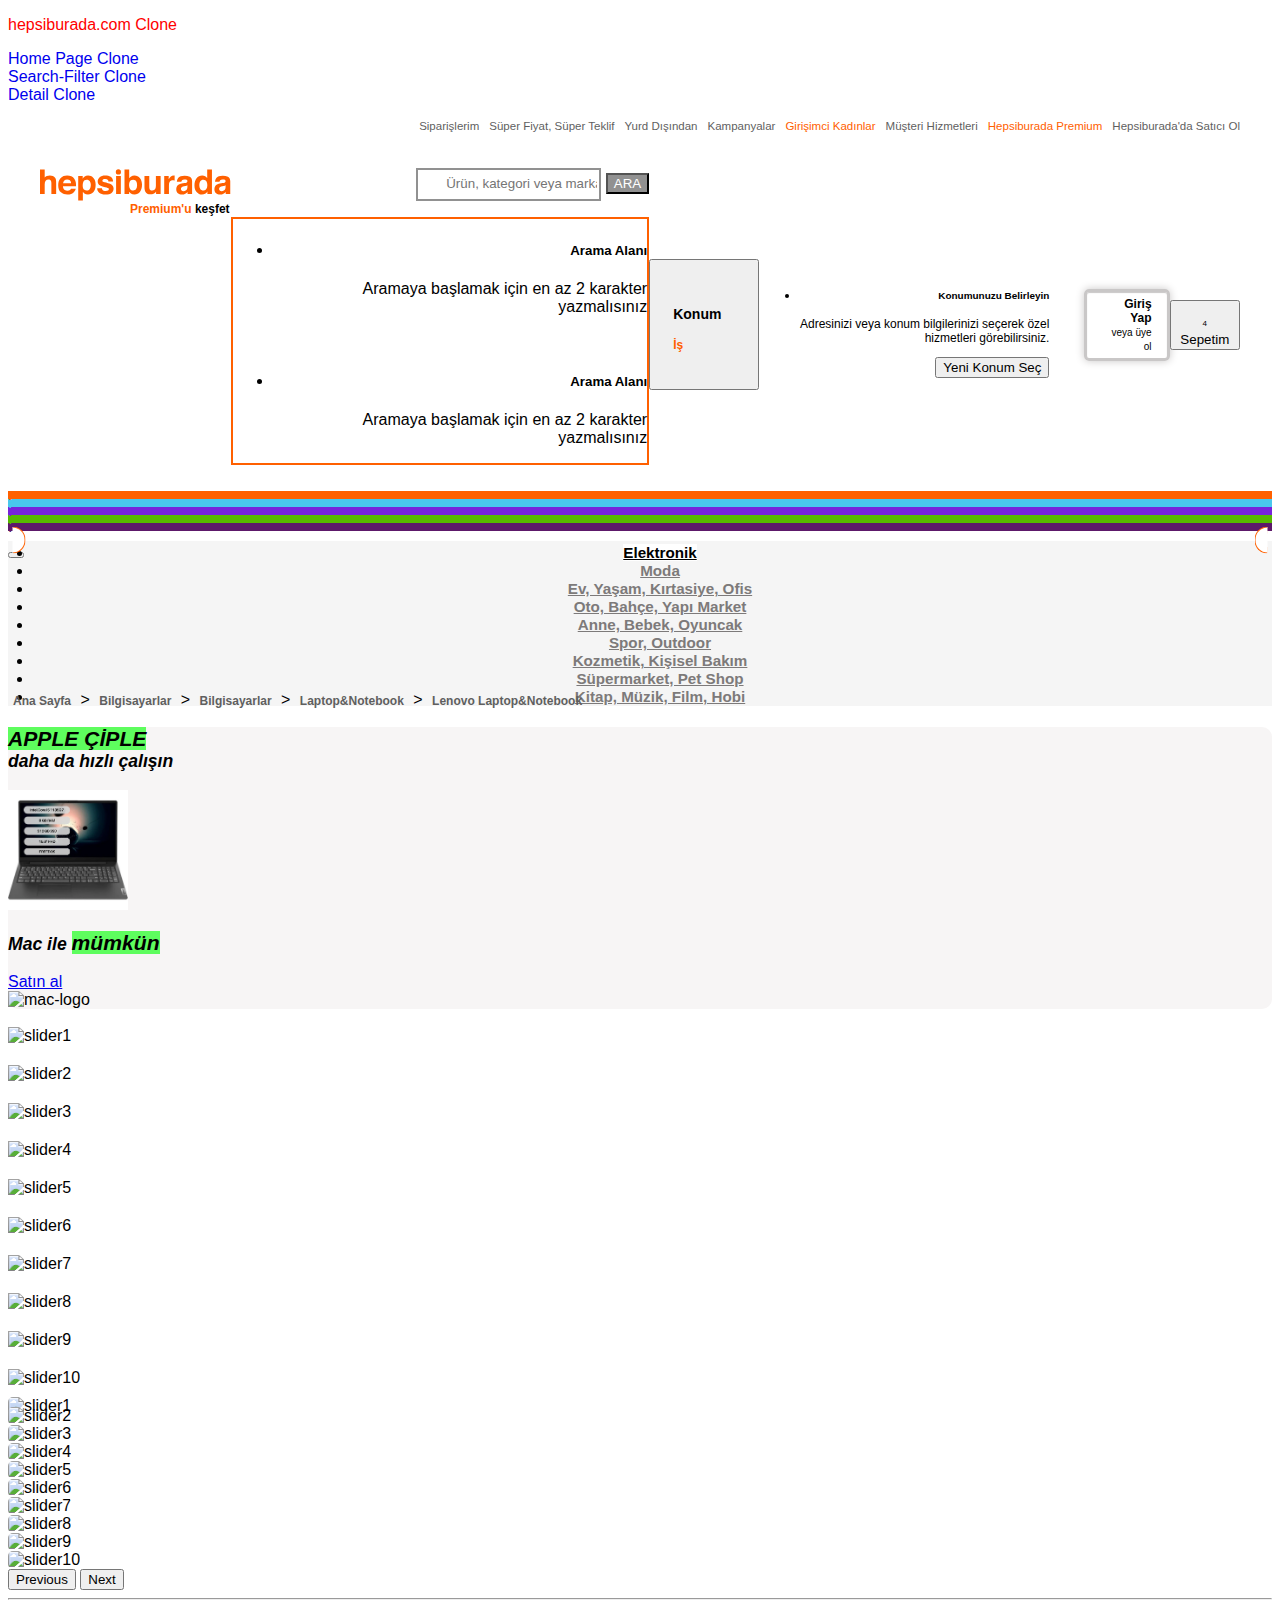
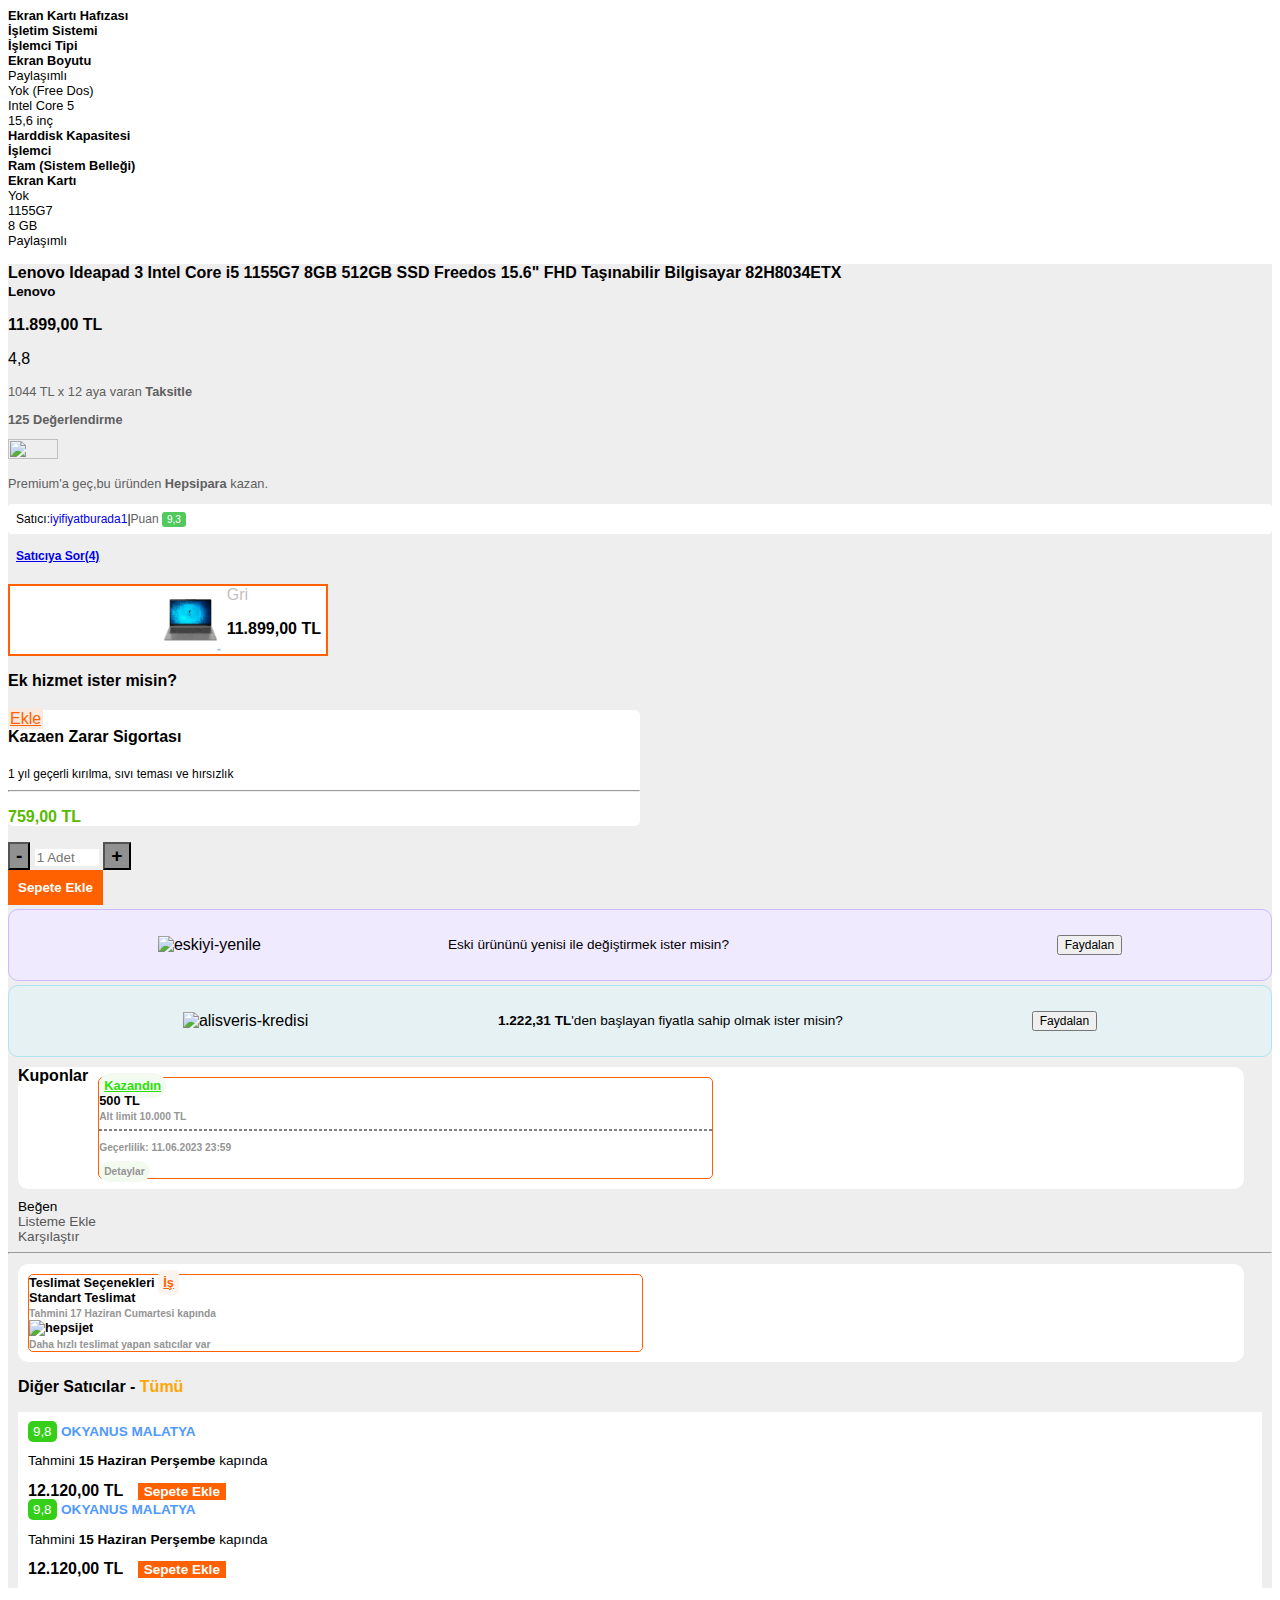
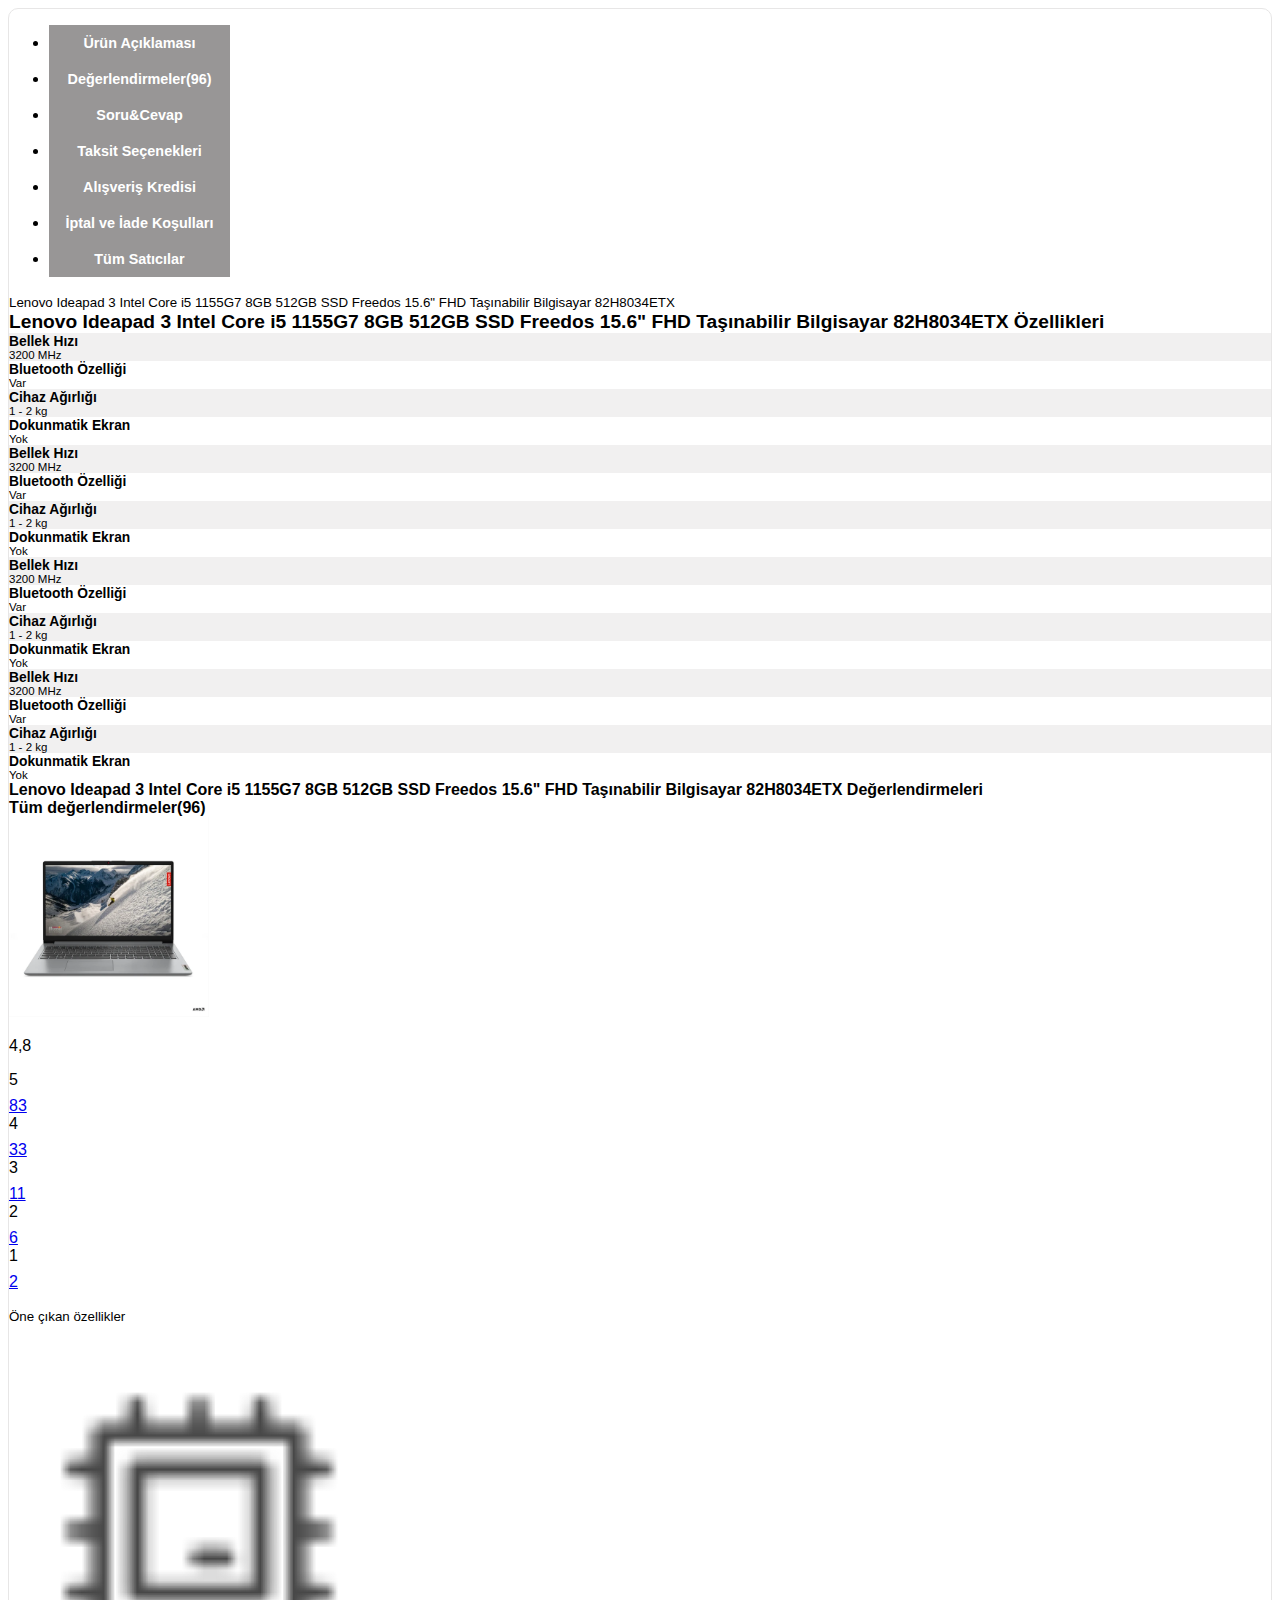
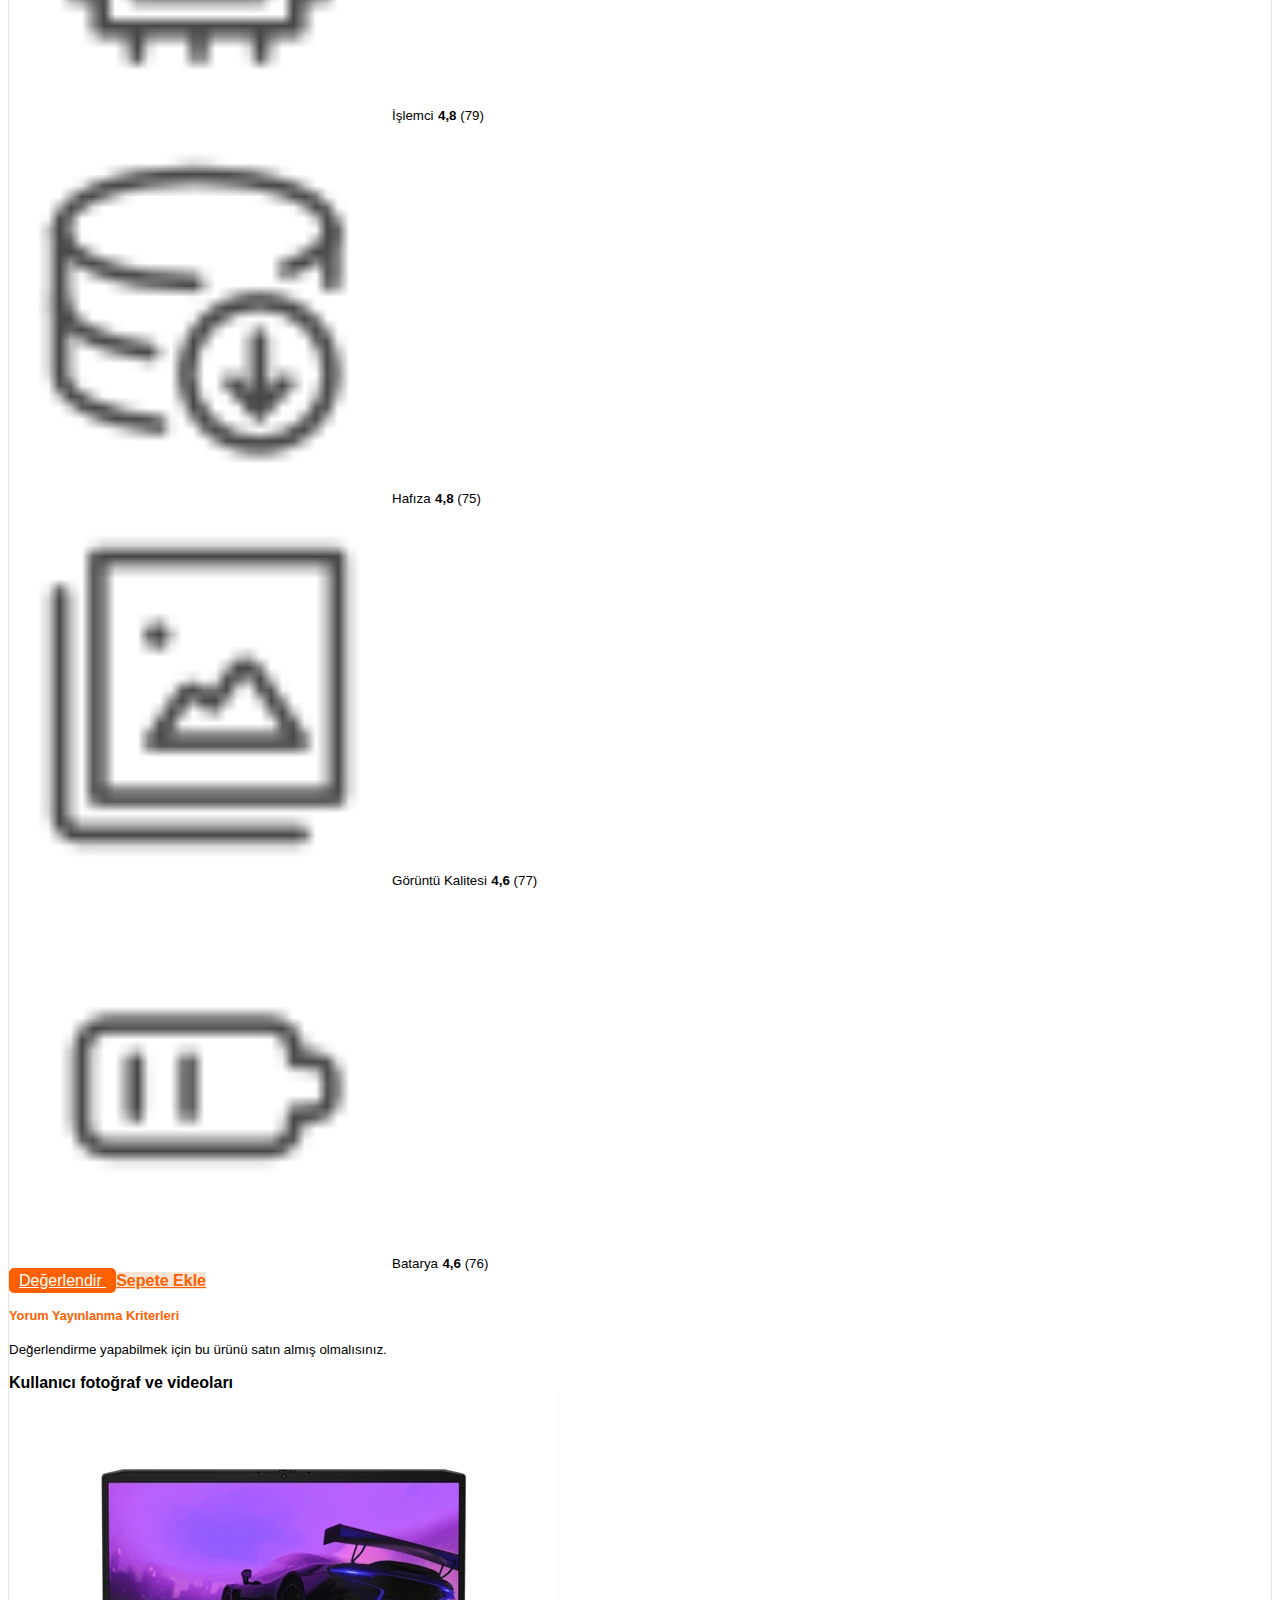
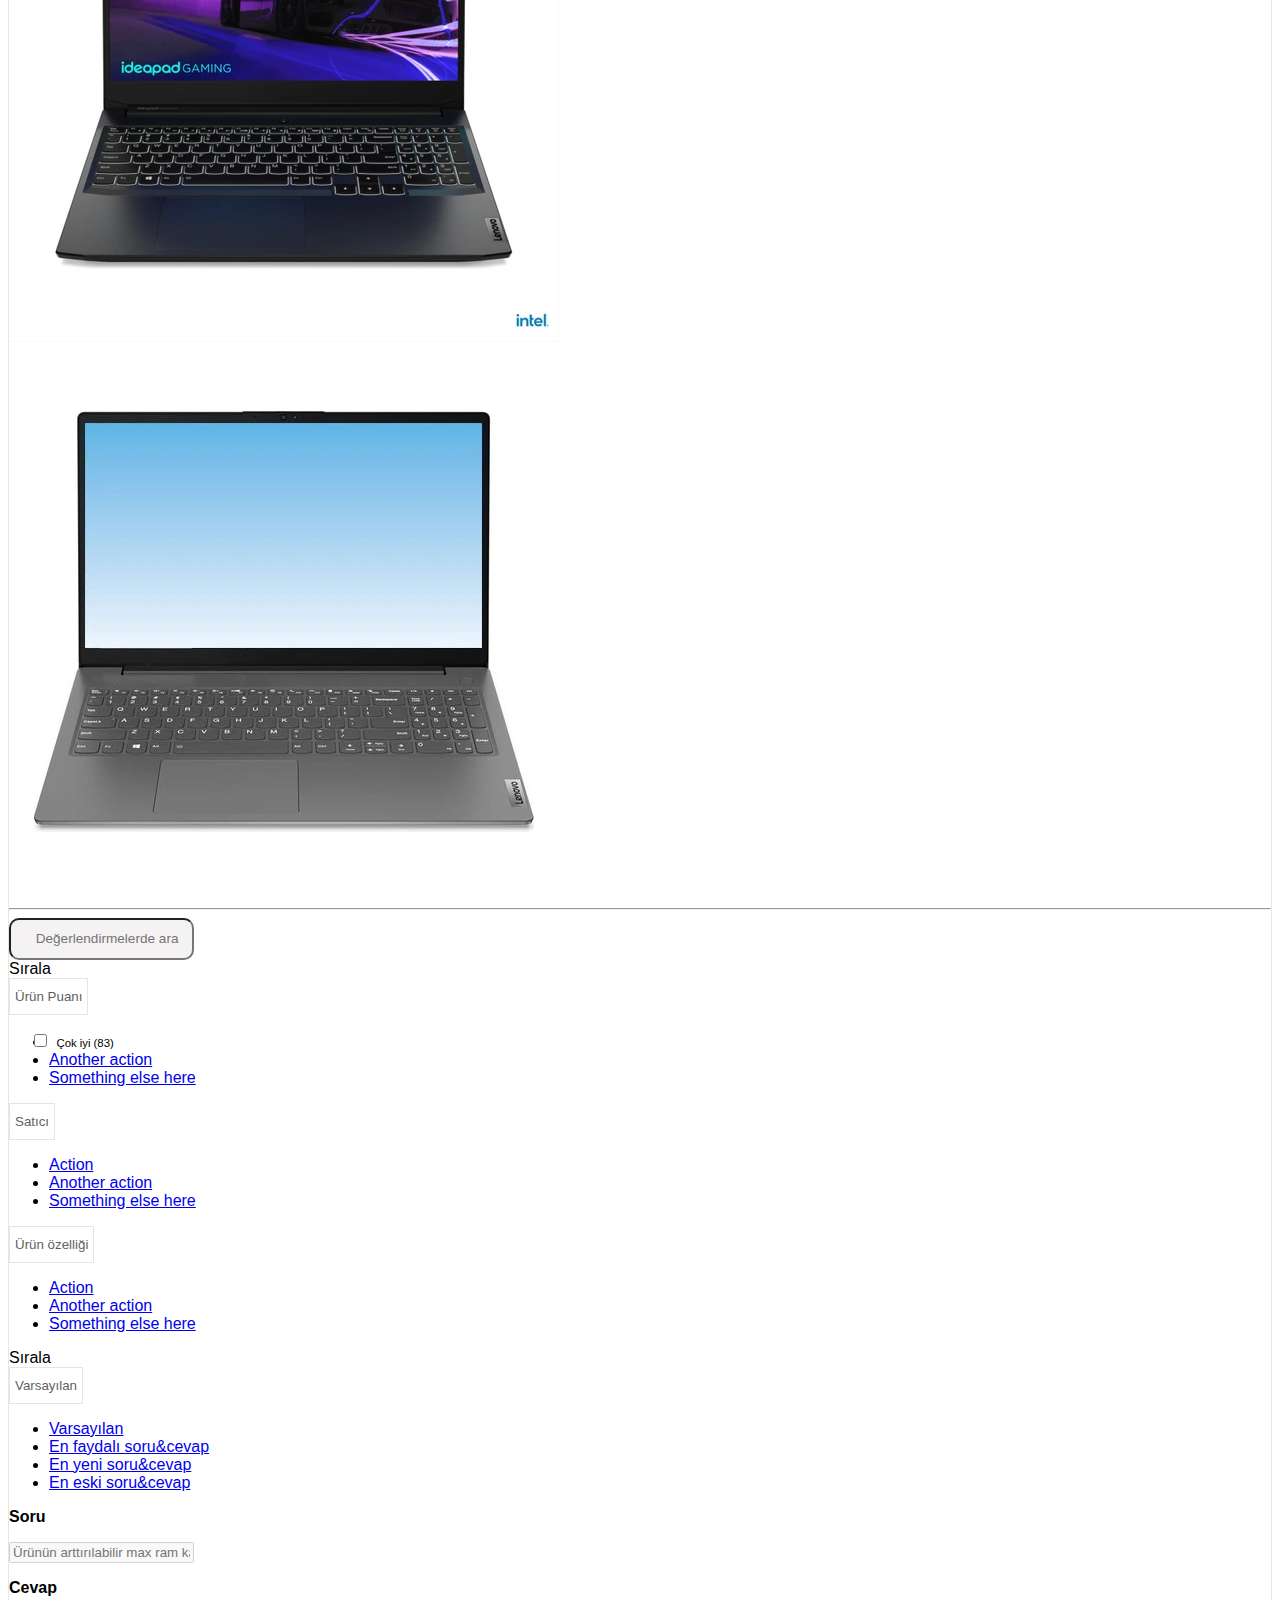
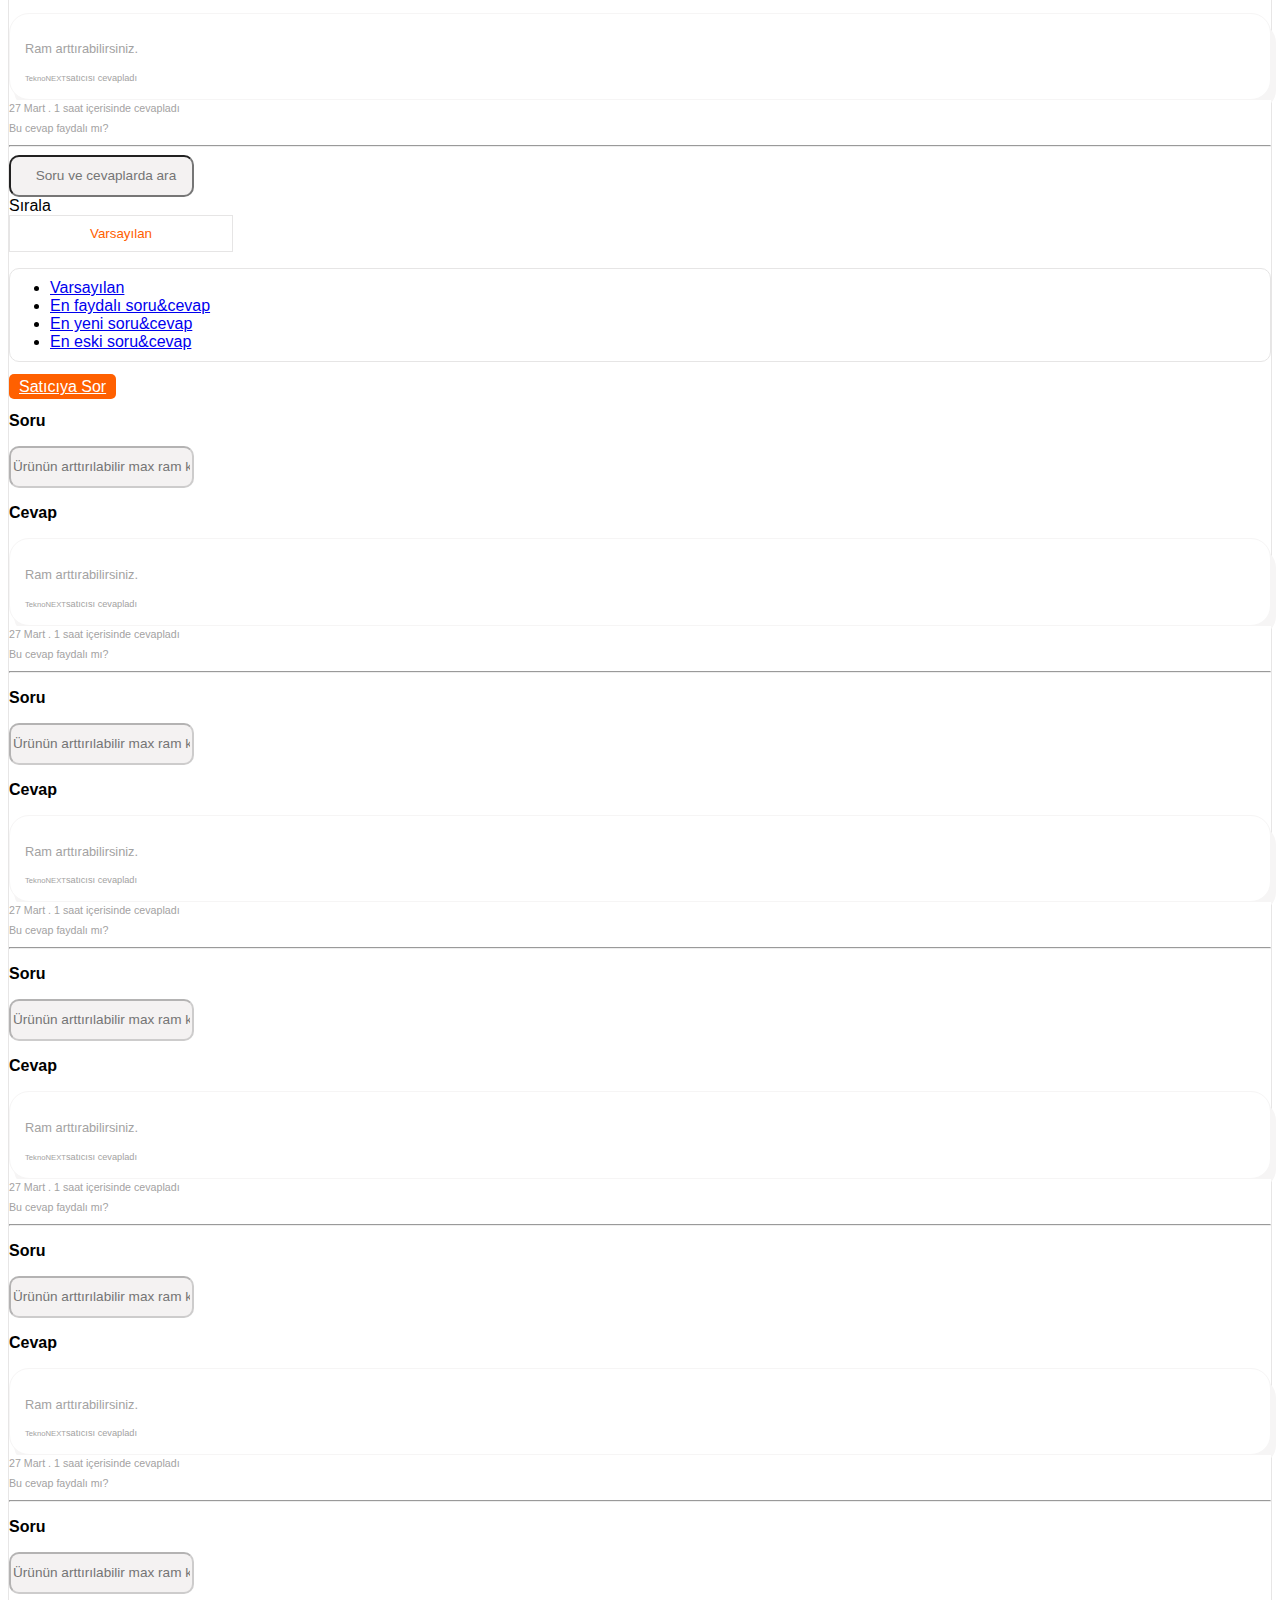
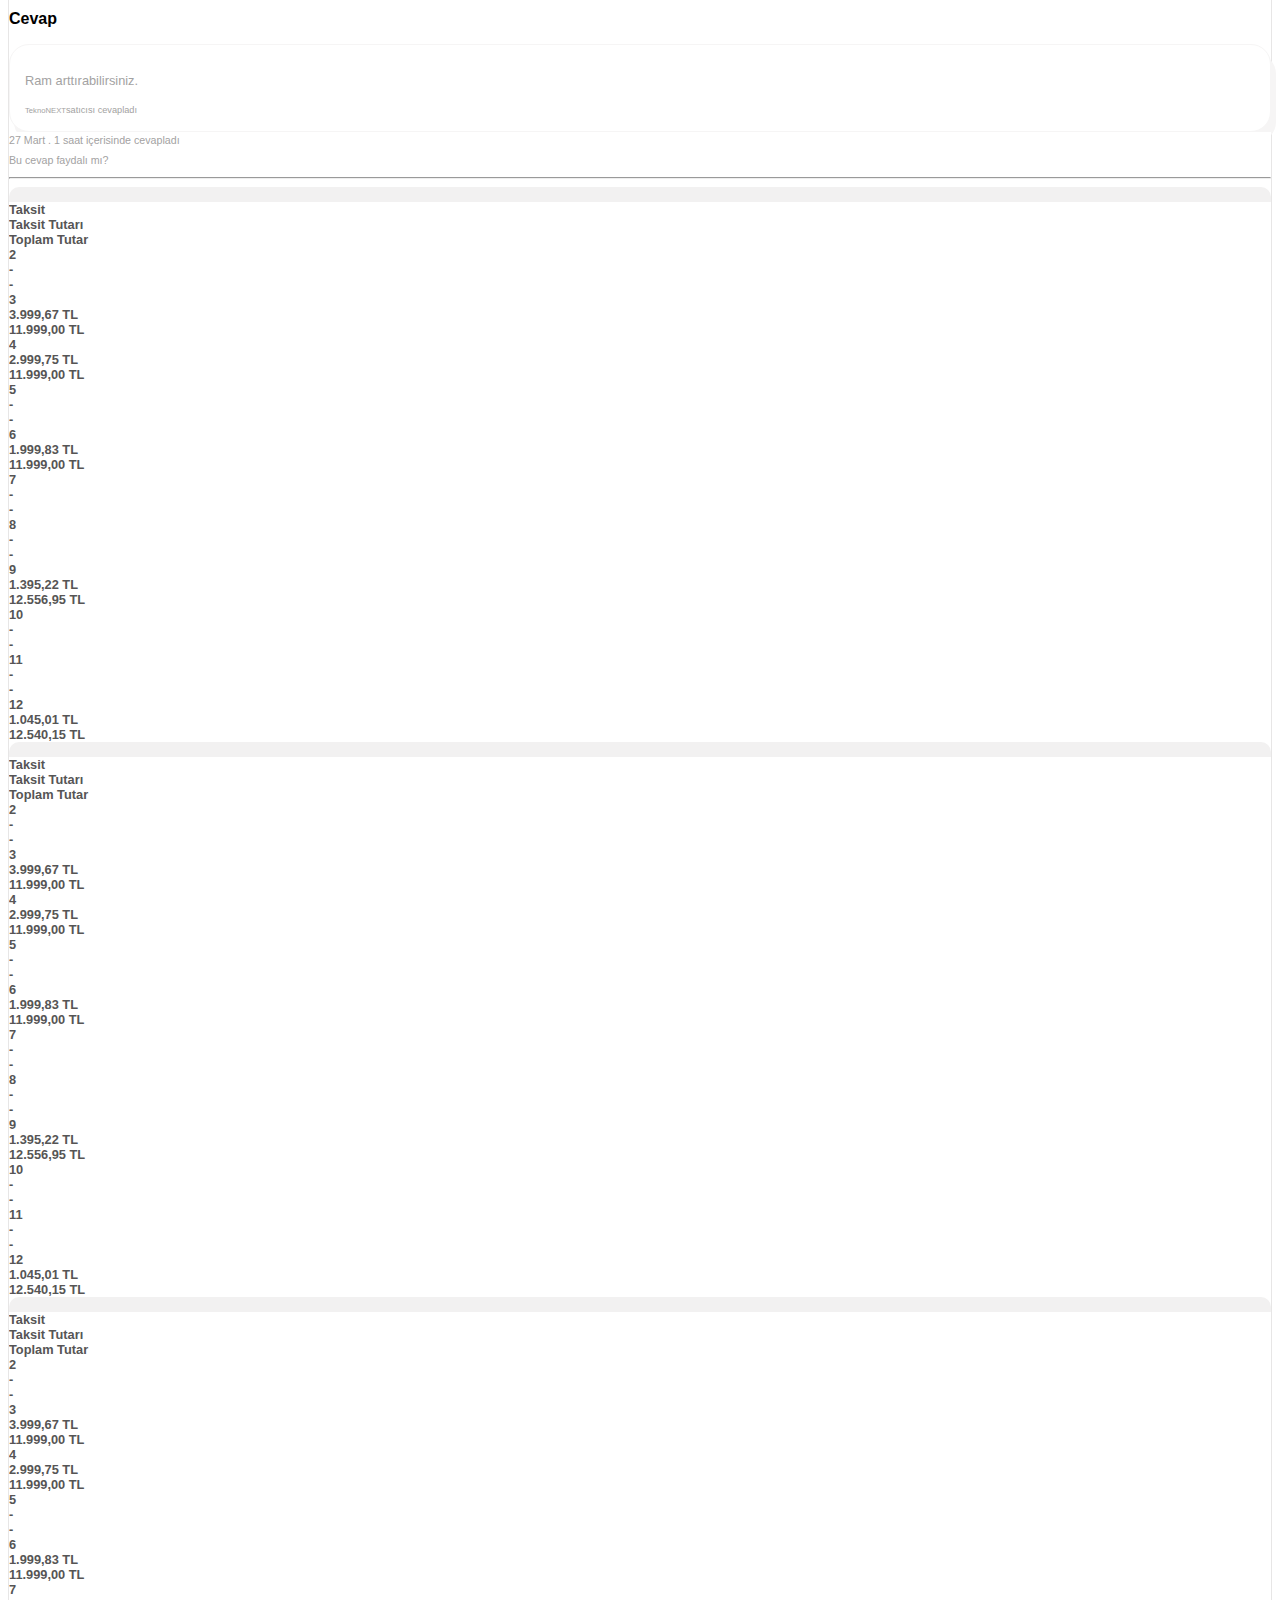
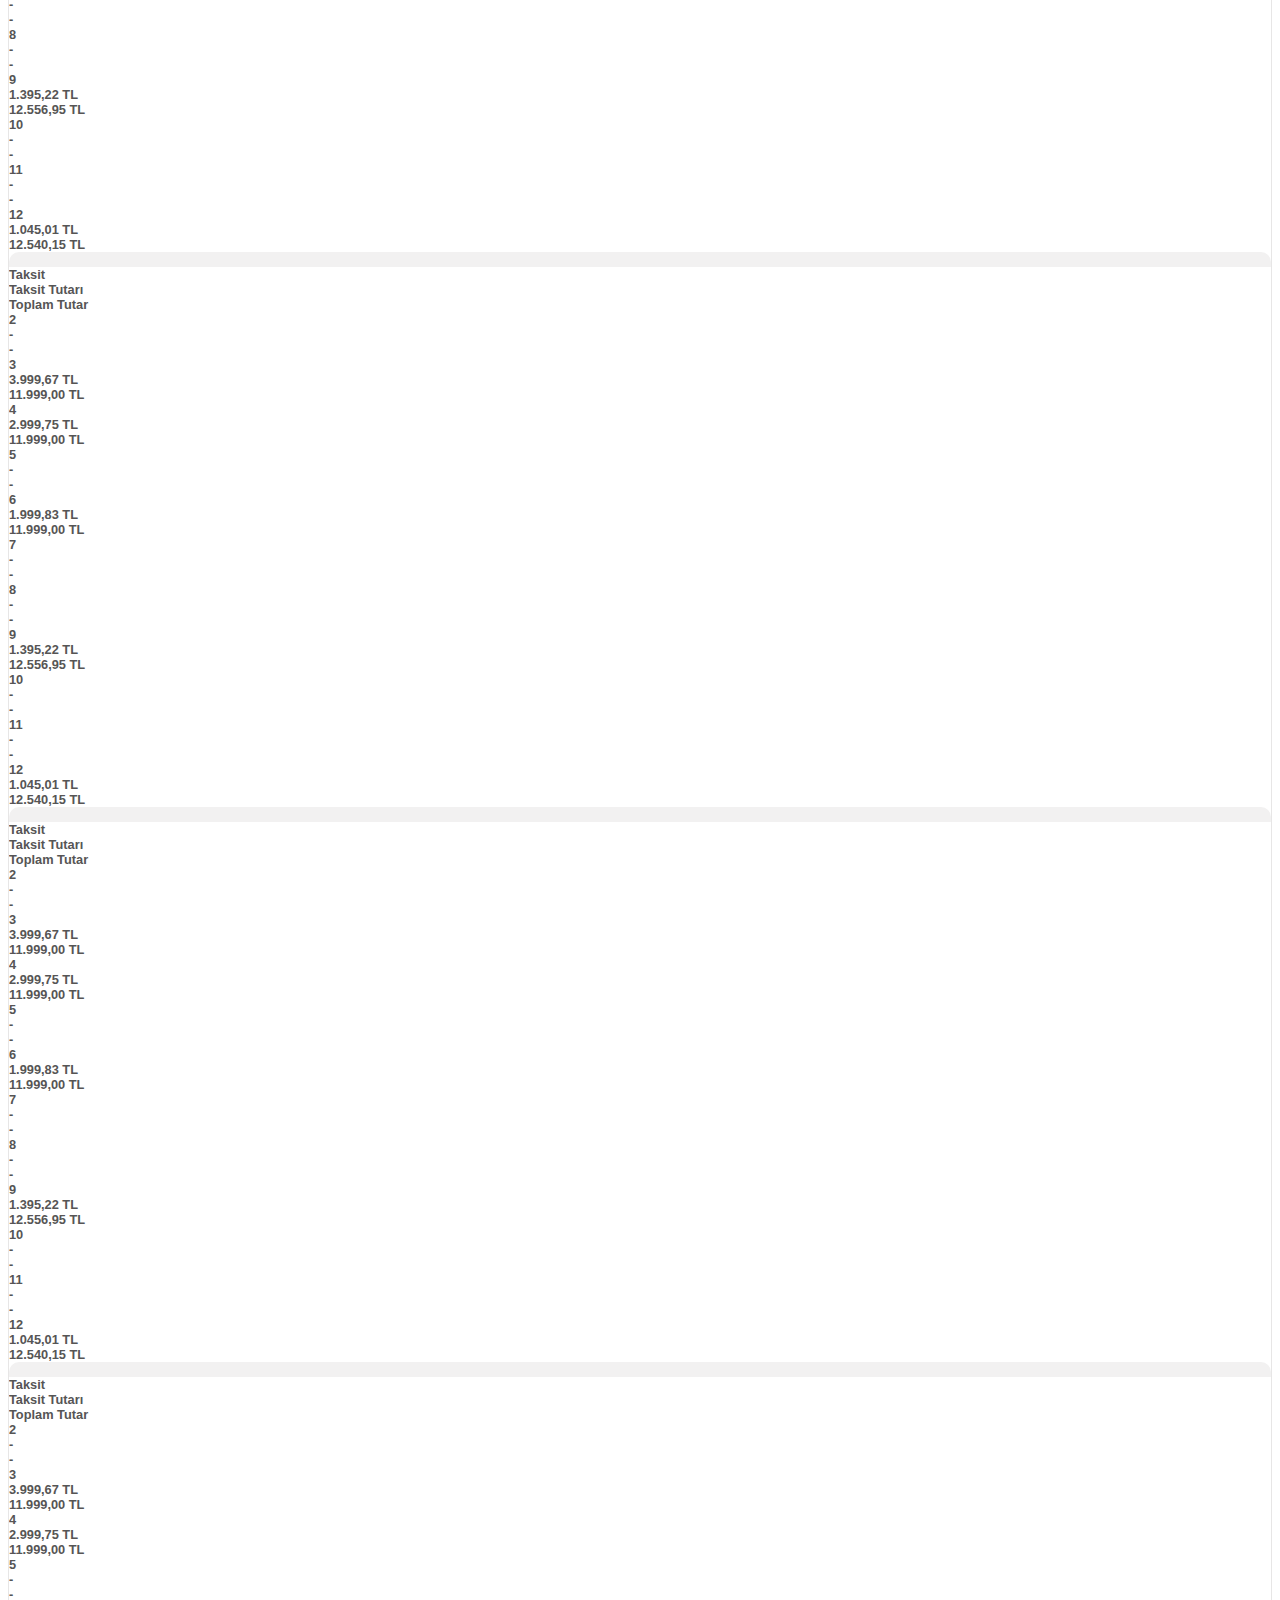
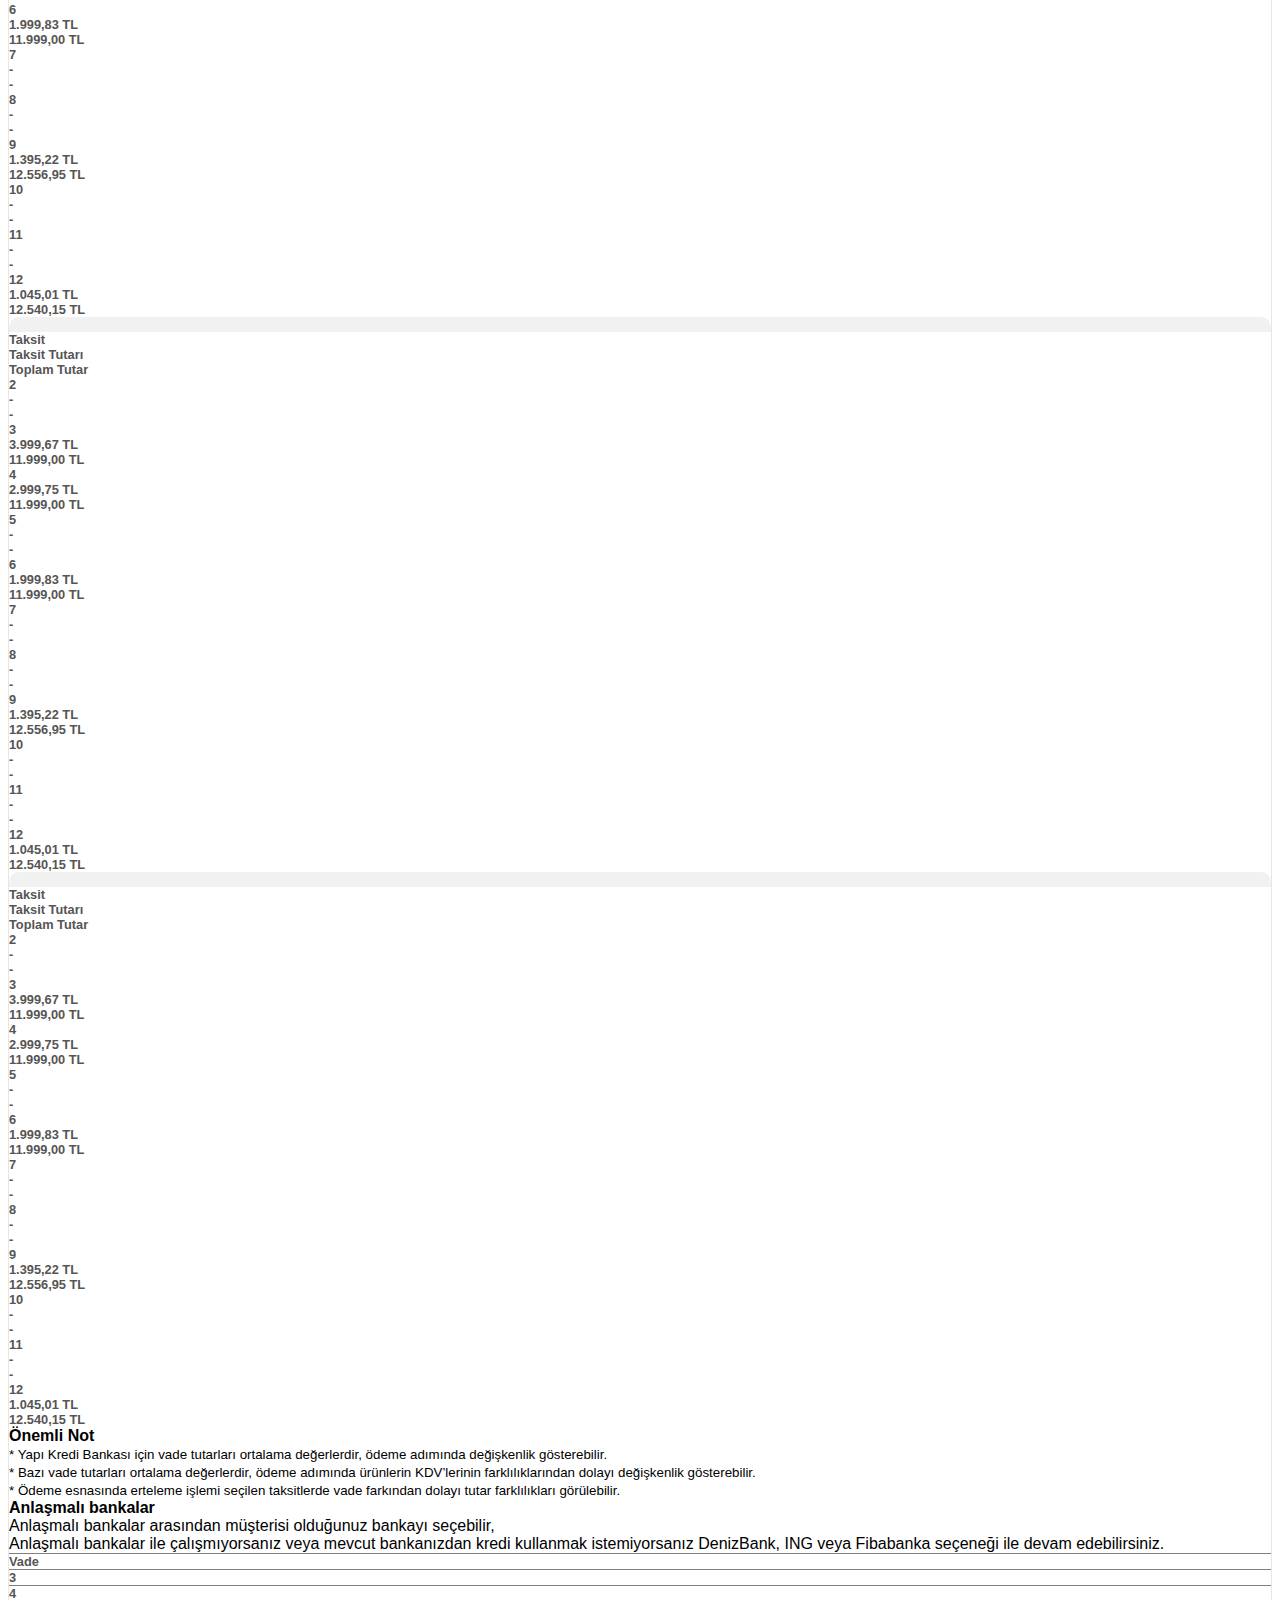
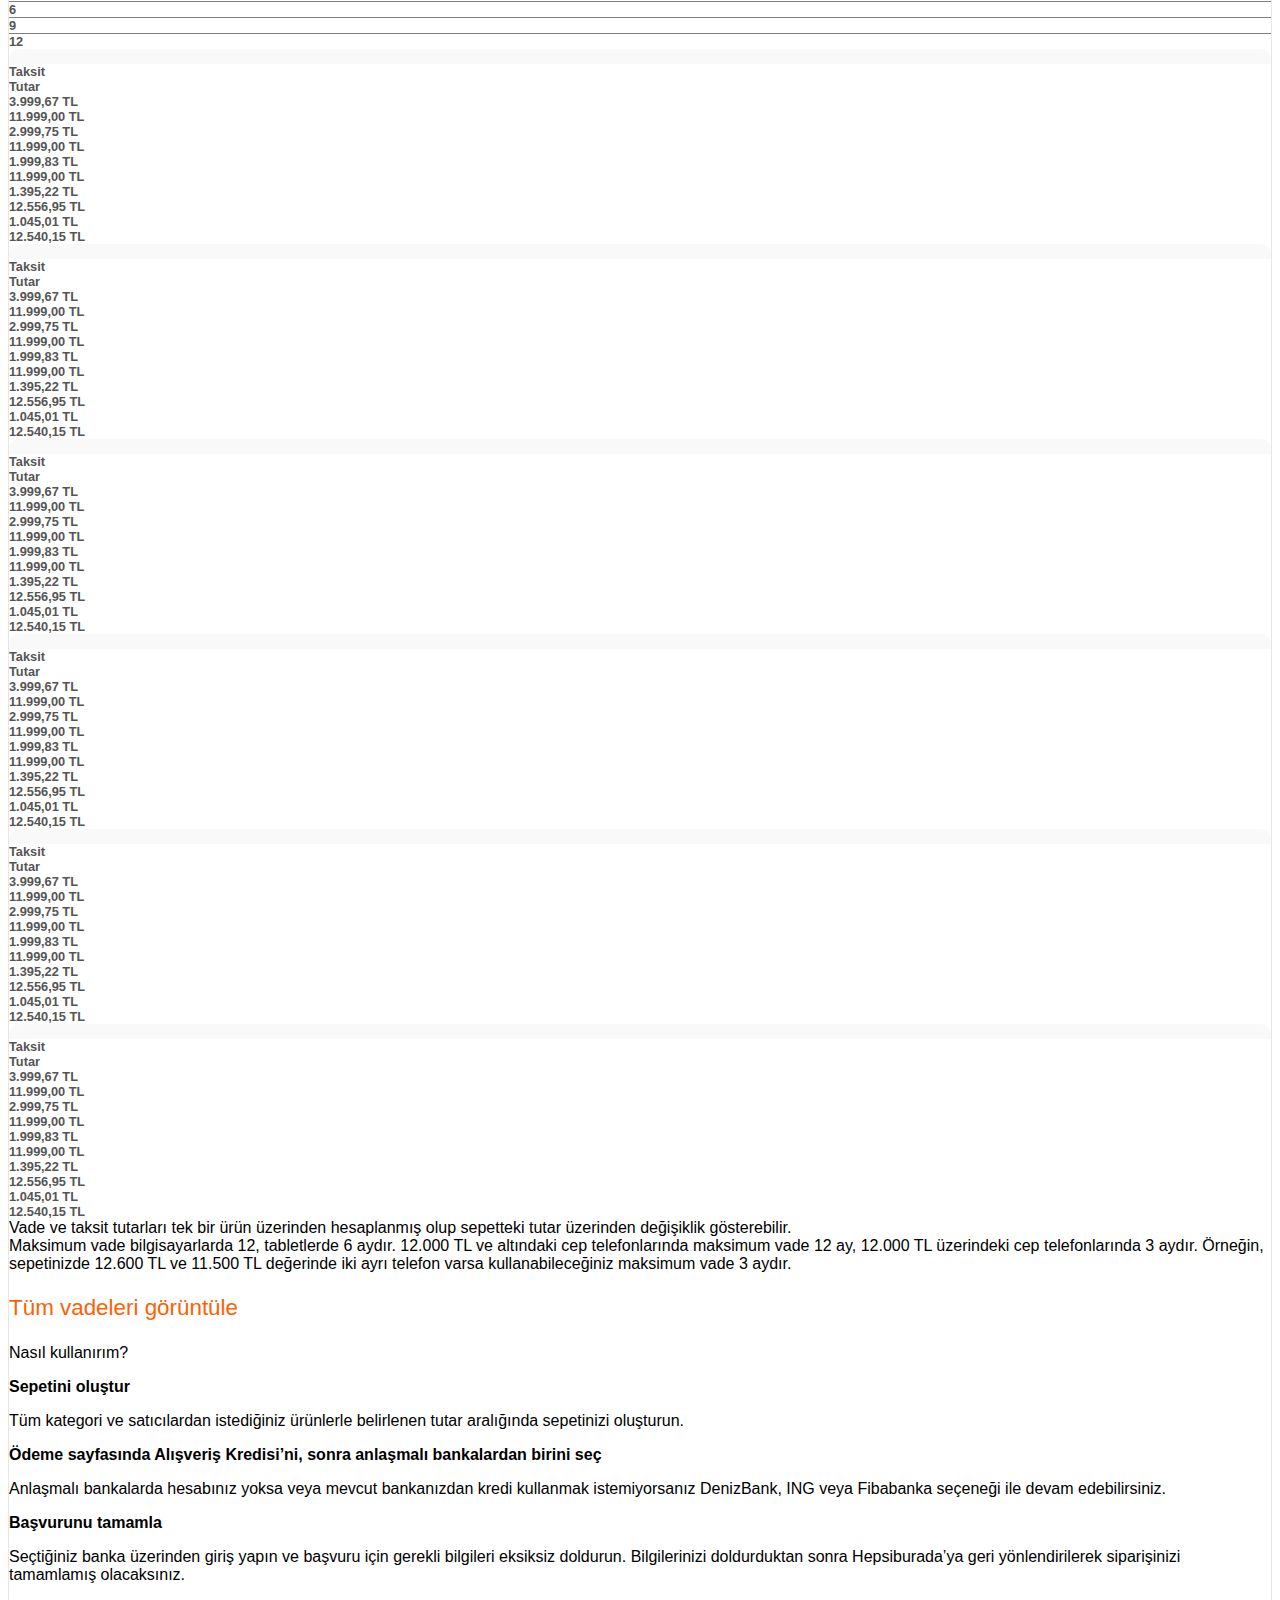
==== commit 5cea5b19: "changes" ====
--- a/detail.html
+++ b/detail.html
@@ -5,7 +5,7 @@
     <meta charset="UTF-8">
     <meta http-equiv="X-UA-Compatible" content="IE=edge">
     <meta name="viewport" content="width=device-width, initial-scale=1.0">
-    <title>Document</title>
+    <title>..:: hepsiburada.com Clone ::..</title>
     <link rel="stylesheet" href="bootstrap/css/bootstrap.min.css">
     <link rel="stylesheet" href="css/style.css">
     <link rel="stylesheet" href="bootstrap-icons/font/bootstrap-icons.min.css">
@@ -13,7 +13,25 @@
 </head>
 
 <body>
-
+    <div style="text-decoration: none; color: red;" class="container justify-content-center align-items-center">
+        <div class="row justify-content-center align-items-center g-2">
+            <div class="col-12 d-flex justify-content-center">
+                <p class="h3">hepsiburada.com Clone</p>
+            </div>
+            <div class="col-12 d-flex justify-content-center py-3">
+                <div>
+                    <a href="index.html" style="text-decoration: none; " class="btn btn-danger">Home Page Clone</a>
+                </div>
+                <div>
+                    <a href="search.html" style="text-decoration: none; " class="btn btn-danger">Search-Filter
+                        Clone</a>
+                </div>
+                <div>
+                    <a href="detail.html" style="text-decoration: none; " class="btn btn-danger">Detail Clone</a>
+                </div>
+            </div>
+        </div>
+    </div>
     <header>
         <div id="header-container" class="container-xxlg">
             <div id="header-row1" class="row g-2">
@@ -602,1492 +620,3982 @@
                     <div class="row justify-content-center align-items-center g-2">
                         <div class="col">
                             <ul class="nav nav-pills mb-3" id="pills-tab" role="tablist">
-                                <li class="nav-item" role="presentation">
-                                    <button class="nav-link active" id="pills-home-tab" data-bs-toggle="pill"
-                                        data-bs-target="#pills-home" type="button" role="tab" aria-controls="pills-home"
-                                        aria-selected="true">Ürün Açıklaması</button>
+                                <li class="nav-item2" role="presentation">
+                                    <button class="nav-link2 active" id="pills-urun-aciklama-tab" data-bs-toggle="pill"
+                                        data-bs-target="#pills-urun-aciklama" type="button" role="tab"
+                                        aria-controls="pills-urun-aciklama" aria-selected="true"><strong>Ürün
+                                            Açıklaması</strong></button>
                                 </li>
-                                <li class="nav-item" role="presentation">
-                                    <button class="nav-link" id="pills-profile-tab" data-bs-toggle="pill"
-                                        data-bs-target="#pills-profile" type="button" role="tab"
-                                        aria-controls="pills-profile" aria-selected="false">Profile</button>
+                                <li class="nav-item2" role="presentation">
+                                    <button class="nav-link2" id="pills-degerlendirmeler-tab" data-bs-toggle="pill"
+                                        data-bs-target="#pills-degerlendirmeler" type="button" role="tab"
+                                        aria-controls="pills-degerlendirmeler"
+                                        aria-selected="false"><strong>Değerlendirmeler(96)</strong></button>
                                 </li>
-                                <li class="nav-item" role="presentation">
-                                    <button class="nav-link" id="pills-contact-tab" data-bs-toggle="pill"
-                                        data-bs-target="#pills-contact" type="button" role="tab"
-                                        aria-controls="pills-contact" aria-selected="false">Contact</button>
+                                <li class="nav-item2" role="presentation">
+                                    <button class="nav-link2" id="pills-soru-cevap-tab" data-bs-toggle="pill"
+                                        data-bs-target="#pills-soru-cevap" type="button" role="tab"
+                                        aria-controls="pills-soru-cevap"
+                                        aria-selected="false"><strong>Soru&Cevap</strong></button>
                                 </li>
+                                <li class="nav-item2" role="presentation">
+                                    <button class="nav-link2" id="pills-taksit-secenekleri-tab" data-bs-toggle="pill"
+                                        data-bs-target="#pills-taksit-secenekleri" type="button" role="tab"
+                                        aria-controls="pills-taksit-secenekleri" aria-selected="false"><strong>Taksit
+                                            Seçenekleri</strong></button>
+                                </li>
+                                <li class="nav-item2" role="presentation">
+                                    <button class="nav-link2" id="pills-alisveris-kredisi-tab" data-bs-toggle="pill"
+                                        data-bs-target="#pills-alisveris-kredisi" type="button" role="tab"
+                                        aria-controls="pills-alisveris-kredisi" aria-selected="false"><strong>Alışveriş
+                                            Kredisi</strong></button>
+                                </li>
+                                <li class="nav-item2" role="presentation">
+                                    <button class="nav-link2" id="pills-iptal-iade-tab" data-bs-toggle="pill"
+                                        data-bs-target="#pills-iptal-iade" type="button" role="tab"
+                                        aria-controls="pills-iptal-iade" aria-selected="false"><strong>İptal ve İade
+                                            Koşulları</strong></button>
+                                </li>
+                                <li class="nav-item2" role="presentation">
+                                    <button class="nav-link2" id="pills-tum-saticilar-tab" data-bs-toggle="pill"
+                                        data-bs-target="#pills-tum-saticilar" type="button" role="tab"
+                                        aria-controls="pills-tum-saticilar" aria-selected="false"><strong>Tüm
+                                            Satıcılar</strong></button>
+                                </li>
+
                             </ul>
                             <div class="tab-content" id="pills-tabContent">
-                                <div class="tab-pane fade show active" id="pills-home" role="tabpanel"
-                                    aria-labelledby="pills-home-tab" tabindex="0">
-                                    <p>
-
-                                    </p>
-                                </div>
-                                <div class="tab-pane fade" id="pills-profile" role="tabpanel"
-                                    aria-labelledby="pills-profile-tab" tabindex="0">...
-                                </div>
-                                <div class="tab-pane fade" id="pills-contact" role="tabpanel"
-                                    aria-labelledby="pills-contact-tab" tabindex="0">...
+                                <div class="tab-pane fade show active" id="pills-urun-aciklama" role="tabpanel"
+                                    aria-labelledby="pills-urun-aciklama-tab" tabindex="0">
+
+                                    <small>Lenovo Ideapad 3 Intel Core i5 1155G7 8GB 512GB SSD Freedos 15.6" FHD
+                                        Taşınabilir Bilgisayar 82H8034ETX</small>
+                                    <br>
+                                    <strong>Lenovo Ideapad 3 Intel Core i5 1155G7 8GB 512GB SSD Freedos 15.6" FHD
+                                        Taşınabilir Bilgisayar 82H8034ETX Özellikleri</strong>
+                                    <div class="pills-table row p-1 m-1 bg-dark-subtle1">
+                                        <div class="col-5">
+                                            <strong>Bellek Hızı</strong>
+                                        </div>
+                                        <div class="col-7">
+                                            <span>3200 MHz</span>
+                                        </div>
+                                    </div>
+                                    <div class="pills-table row p-1 m-1 bg-light-subtle">
+                                        <div class="col-5">
+                                            <strong>Bluetooth Özelliği</strong>
+                                        </div>
+                                        <div class="col-7">
+                                            <span>Var</span>
+                                        </div>
+                                    </div>
+                                    <div class="pills-table row p-1 m-1 bg-dark-subtle1">
+                                        <div class="col-5">
+                                            <strong>Cihaz Ağırlığı</strong>
+                                        </div>
+                                        <div class="col-7">
+                                            <span>1 - 2 kg</span>
+                                        </div>
+                                    </div>
+                                    <div class="pills-table row p-1 m-1 bg-light-subtle">
+                                        <div class="col-5 koyu">
+                                            <strong>Dokunmatik Ekran</strong>
+                                        </div>
+                                        <div class="col-7 acik">
+                                            <span>Yok</span>
+                                        </div>
+                                    </div>
+                                    <div class="pills-table row p-1 m-1 bg-dark-subtle1">
+                                        <div class="col-5">
+                                            <strong>Bellek Hızı</strong>
+                                        </div>
+                                        <div class="col-7">
+                                            <span>3200 MHz</span>
+                                        </div>
+                                    </div>
+                                    <div class="pills-table row p-1 m-1 bg-light-subtle">
+                                        <div class="col-5 koyu">
+                                            <strong>Bluetooth Özelliği</strong>
+                                        </div>
+                                        <div class="col-7 acik">
+                                            <span>Var</span>
+                                        </div>
+                                    </div>
+                                    <div class="pills-table row p-1 m-1 bg-dark-subtle1">
+                                        <div class="col-5">
+                                            <strong>Cihaz Ağırlığı</strong>
+                                        </div>
+                                        <div class="col-7">
+                                            <span>1 - 2 kg</span>
+                                        </div>
+                                    </div>
+                                    <div class="pills-table row p-1 m-1 bg-light-subtle">
+                                        <div class="col-5 koyu">
+                                            <strong>Dokunmatik Ekran</strong>
+                                        </div>
+                                        <div class="col-7 acik">
+                                            <span>Yok</span>
+                                        </div>
+                                    </div>
+                                    <div class="pills-table row p-1 m-1 bg-dark-subtle1">
+                                        <div class="col-5">
+                                            <strong>Bellek Hızı</strong>
+                                        </div>
+                                        <div class="col-7">
+                                            <span>3200 MHz</span>
+                                        </div>
+                                    </div>
+                                    <div class="pills-table row p-1 m-1 bg-light-subtle">
+                                        <div class="col-5 koyu">
+                                            <strong>Bluetooth Özelliği</strong>
+                                        </div>
+                                        <div class="col-7 acik">
+                                            <span>Var</span>
+                                        </div>
+                                    </div>
+                                    <div class="pills-table row p-1 m-1 bg-dark-subtle1">
+                                        <div class="col-5">
+                                            <strong>Cihaz Ağırlığı</strong>
+                                        </div>
+                                        <div class="col-7">
+                                            <span>1 - 2 kg</span>
+                                        </div>
+                                    </div>
+                                    <div class="pills-table row p-1 m-1 bg-light-subtle">
+                                        <div class="col-5 koyu">
+                                            <strong>Dokunmatik Ekran</strong>
+                                        </div>
+                                        <div class="col-7 acik">
+                                            <span>Yok</span>
+                                        </div>
+                                    </div>
+                                    <div class="pills-table row p-1 m-1 bg-dark-subtle1">
+                                        <div class="col-5">
+                                            <strong>Bellek Hızı</strong>
+                                        </div>
+                                        <div class="col-7">
+                                            <span>3200 MHz</span>
+                                        </div>
+                                    </div>
+                                    <div class="pills-table row p-1 m-1 bg-light-subtle">
+                                        <div class="col-5 koyu">
+                                            <strong>Bluetooth Özelliği</strong>
+                                        </div>
+                                        <div class="col-7 acik">
+                                            <span>Var</span>
+                                        </div>
+                                    </div>
+                                    <div class="pills-table row p-1 m-1 bg-dark-subtle1">
+                                        <div class="col-5">
+                                            <strong>Cihaz Ağırlığı</strong>
+                                        </div>
+                                        <div class="col-7">
+                                            <span>1 - 2 kg</span>
+                                        </div>
+                                    </div>
+                                    <div class="pills-table row p-1 m-1 bg-light-subtle">
+                                        <div class="col-5 koyu">
+                                            <strong>Dokunmatik Ekran</strong>
+                                        </div>
+                                        <div class="col-7 acik">
+                                            <span>Yok</span>
+                                        </div>
+                                    </div>
+                                </div>
+                                <div class="tab-pane fade" id="pills-degerlendirmeler" role="tabpanel"
+                                    aria-labelledby="pills-degerlendirmeler-tab" tabindex="0">
+                                    <div class="row justify-content-between align-items-end mx-3 g-2">
+                                        <div class="col-9">
+                                            <strong>Lenovo Ideapad 3 Intel Core i5 1155G7 8GB 512GB SSD Freedos 15.6"
+                                                FHD
+                                                Taşınabilir Bilgisayar 82H8034ETX
+                                                Değerlendirmeleri
+                                            </strong>
+                                        </div>
+                                        <div class="col-3 text-end"><strong>Tüm
+                                                değerlendirmeler(96)</strong>
+                                        </div>
+                                    </div>
+                                    <div class="row justify-content-center align-items-center g-2">
+                                        <div class="col-2 py-2">
+                                            <img src="images/bilg7.jpeg" width="200px" alt="">
+                                        </div>
+                                        <div class="col-2 text-center">
+                                            <p class="h1 display-3">4,8</p>
+                                            <i class="bi bi-star-fill h3 text-warning"></i>
+                                            <i class="bi bi-star-fill h3 text-warning"></i>
+                                            <i class="bi bi-star-fill h3 text-warning"></i>
+                                            <i class="bi bi-star-fill h3 text-warning"></i>
+                                            <i class="bi bi-star-fill h3 text-warning"></i>
+                                        </div>
+                                        <div class="col-2">
+                                            <div
+                                                class="my-1 d-flex justify-content-start h-6 text-center align-items-center position-relative">
+                                                <div class="col-2 mx-2"><i
+                                                        class="col-2 bi bi-star-fill text-warning mx-1"></i>5
+                                                </div>
+                                                <div class="col-9 progress" role="progressbar"
+                                                    aria-label="Warning striped example" aria-valuenow="83"
+                                                    aria-valuemin="0" aria-valuemax="100" style="height: 8px;">
+                                                    <div class="progress-bar progress-bar-striped bg-warning"
+                                                        style="width: 83%"></div>
+
+                                                </div>
+                                                <a href="#"
+                                                    class="stretched-link text-decoration-none text-dark mx-2">83</a>
+                                            </div>
+                                            <div
+                                                class="my-1 d-flex justify-content-start h-6 text-center align-items-center position-relative">
+                                                <div class="col-2 mx-2"><i
+                                                        class="col-2 bi bi-star-fill text-warning mx-1"></i>4
+                                                </div>
+                                                <div class="col-9 progress" role="progressbar"
+                                                    aria-label="Warning striped example" aria-valuenow="33"
+                                                    aria-valuemin="0" aria-valuemax="100" style="height: 8px;">
+                                                    <div class="progress-bar progress-bar-striped bg-warning"
+                                                        style="width: 33%"></div>
+
+                                                </div>
+                                                <a href="#"
+                                                    class="stretched-link text-decoration-none text-dark mx-2">33</a>
+                                            </div>
+                                            <div
+                                                class="my-1 d-flex justify-content-start h-6 text-center align-items-center position-relative">
+                                                <div class="col-2 mx-2"><i
+                                                        class="col-2 bi bi-star-fill text-warning mx-1"></i>3
+                                                </div>
+                                                <div class="col-9 progress" role="progressbar"
+                                                    aria-label="Warning striped example" aria-valuenow="11"
+                                                    aria-valuemin="0" aria-valuemax="100" style="height: 8px;">
+                                                    <div class="progress-bar progress-bar-striped bg-warning"
+                                                        style="width: 11%"></div>
+
+                                                </div>
+                                                <a href="#"
+                                                    class="stretched-link text-decoration-none text-dark mx-2">11</a>
+                                            </div>
+                                            <div
+                                                class="my-1 d-flex justify-content-start h-6 text-center align-items-center position-relative">
+                                                <div class="col-2 mx-2"><i
+                                                        class="col-2 bi bi-star-fill text-warning mx-1"></i>2
+                                                </div>
+                                                <div class="col-9 progress" role="progressbar"
+                                                    aria-label="Warning striped example" aria-valuenow="6"
+                                                    aria-valuemin="0" aria-valuemax="100" style="height: 8px;">
+                                                    <div class="progress-bar progress-bar-striped bg-warning"
+                                                        style="width: 6%"></div>
+
+                                                </div>
+                                                <a href="#"
+                                                    class="stretched-link text-decoration-none text-dark mx-2">6</a>
+                                            </div>
+                                            <div
+                                                class="my-1 d-flex justify-content-start h-6 text-center align-items-center position-relative">
+                                                <div class="col-2 mx-2"><i
+                                                        class="col-2 bi bi-star-fill text-warning mx-1"></i>1
+                                                </div>
+                                                <div class="col-9 progress" role="progressbar"
+                                                    aria-label="Warning striped example" aria-valuenow="2"
+                                                    aria-valuemin="0" aria-valuemax="100" style="height: 8px;">
+                                                    <div class="progress-bar progress-bar-striped bg-warning"
+                                                        style="width: 2%"></div>
+
+                                                </div>
+                                                <a href="#"
+                                                    class="stretched-link text-decoration-none text-dark mx-2">2</a>
+                                            </div>
+                                        </div>
+                                        <div class="col-6 d-flex justify-content-center text-center px-5">
+
+                                            <div class="col-12 shadow m-5 p-2 bg-body-light rounded">
+                                                <div>
+                                                    <p><small>Öne çıkan özellikler</small></p>
+                                                </div>
+                                                <div class="col d-flex">
+                                                    <div
+                                                        class="col-3 p-2 d-flex flex-column justify-content-center align-items-center position-relative">
+                                                        <img src="images/islemci.png" width="30%" alt="islemci">
+                                                        <small>İşlemci</small>
+                                                        <small><i class="bi bi-star-fill text-warning"></i>
+                                                            <strong>4,8</strong>
+                                                        </small>
+                                                        <small>(79)</small>
+                                                        <a href="#" class="stretched-link"></a>
+                                                    </div>
+                                                    <div
+                                                        class="col-3 p-2 d-flex flex-column justify-content-center align-items-center position-relative">
+                                                        <img src="images/hafiza.png" width="30%" alt="hafiza">
+                                                        <small>Hafıza</small>
+                                                        <small><i class="bi bi-star-fill text-warning"></i>
+                                                            <strong>4,8</strong>
+                                                        </small>
+                                                        <small>(75)</small>
+                                                        <a href="#" class="stretched-link"></a>
+                                                    </div>
+                                                    <div
+                                                        class="col-3 p-2 d-flex flex-column justify-content-center align-items-center position-relative">
+                                                        <img src="images/goruntu-kalitesi.png" width="30%"
+                                                            alt="goruntu kalitesi">
+                                                        <small>Görüntü Kalitesi</small>
+                                                        <small><i class="bi bi-star-fill text-warning"></i>
+                                                            <strong>4,6</strong>
+                                                        </small>
+                                                        <small>(77)</small>
+                                                        <a href="#" class="stretched-link"></a>
+                                                    </div>
+                                                    <div
+                                                        class="col-3 p-2 d-flex flex-column justify-content-center align-items-center position-relative">
+                                                        <img src="images/pil.png" width="30%" alt="pil">
+                                                        <small>Batarya</small>
+                                                        <small><i class="bi bi-star-fill text-warning"></i>
+                                                            <strong>4,6</strong>
+                                                        </small>
+                                                        <small>(76)</small>
+                                                        <a href="#" class="stretched-link"></a>
+                                                    </div>
+                                                </div>
+
+                                            </div>
+
+                                        </div>
+                                    </div>
+                                    <div class="row justify-content-start align-items-center g-2">
+                                        <div class="col-3 d-flex align-items-center text-center">
+                                            <a href="#" class="col-6 py-2 mx-2 d-flex btn sepet">
+                                                <i class="bi bi-chat mx-2"></i>Değerlendir
+                                            </a>
+                                            <a href="#" class="col-6 py-2 mx-2 d-flex btn"
+                                                style="background-color: rgb(246, 228, 214); color:#FF6000;">
+                                                <strong>Sepete Ekle</strong>
+                                            </a>
+                                        </div>
+                                        <div class="col-10">
+                                            <p><small class="p-2" style="color:#FF6000;font-size: .8em;"><strong>Yorum
+                                                        Yayınlanma
+                                                        Kriterleri</strong></small></p>
+                                            <p><i class="bi bi-info-circle mx-2"></i><small>Değerlendirme
+                                                    yapabilmek için bu ürünü satın almış
+                                                    olmalısınız.</small></p>
+                                        </div>
+                                    </div>
+
+                                    <div class="row justify-content-start align-items-center g-2">
+                                        <div class="col-12"><strong>Kullanıcı fotoğraf ve videoları</strong></div>
+                                        <div class="col-2"><img src="images/bilg4.jpeg" class="img-thumbnail" alt="">
+                                        </div>
+                                        <div class="col-2"><img src="images/bilg5.jpeg" class="img-thumbnail" alt="">
+                                        </div>
+                                    </div>
+                                    <hr>
+                                    <!-- question-answer area start -->
+                                    <div class="row justify-content-center align-items-center g-2 degerlendir">
+                                        <div class="col-3">
+                                            <div class="input-group flex-nowrap position-relative">
+                                                <input type="text" class="form-control"
+                                                    placeholder="      Değerlendirmelerde ara" aria-label="Username"
+                                                    aria-describedby="addon-wrapping">
+                                                <i class="bi bi-search position-absolute"></i>
+                                            </div>
+                                        </div>
+                                        <div class="col-6 d-flex justify-content-end">
+                                            <div class="d-flex align-items-center">
+                                                Sırala
+                                            </div>
+                                            <div class="dropdown">
+                                                <button class="btn btn-secondary dropdown-toggle" type="button"
+                                                    data-bs-toggle="dropdown" aria-expanded="false">
+                                                    Ürün Puanı
+                                                </button>
+                                                <ul class="dropdown-menu">
+                                                    <li>
+                                                        <div>
+                                                            <div class="dropdown-item form-check">
+                                                                <input class="form-check-input" type="checkbox" value=""
+                                                                    id="defaultCheck1">
+                                                                <label class="form-check-label" for="defaultCheck1">
+                                                                    <small>Çok iyi (83)</small>
+                                                                </label>
+                                                            </div>
+                                                            <span class="d-flex justify-content-between">
+
+                                                                <i class="bi bi-star-fill"></i>
+                                                            </span>
+                                                        </div>
+                                                    </li>
+                                                    <li><a class="dropdown-item" href="#">Another action</a></li>
+                                                    <li><a class="dropdown-item" href="#">Something else here</a></li>
+                                                </ul>
+                                            </div>
+                                            <div class="dropdown">
+                                                <button class="btn btn-secondary dropdown-toggle" type="button"
+                                                    data-bs-toggle="dropdown" aria-expanded="false">
+                                                    Satıcı
+                                                </button>
+                                                <ul class="dropdown-menu">
+                                                    <li><a class="dropdown-item" href="#">Action</a></li>
+                                                    <li><a class="dropdown-item" href="#">Another action</a></li>
+                                                    <li><a class="dropdown-item" href="#">Something else here</a></li>
+                                                </ul>
+                                            </div>
+                                            <div class="dropdown">
+                                                <button class="btn btn-secondary dropdown-toggle" type="button"
+                                                    data-bs-toggle="dropdown" aria-expanded="false">
+                                                    Ürün özelliği
+                                                </button>
+                                                <ul class="dropdown-menu">
+                                                    <li><a class="dropdown-item" href="#">Action</a></li>
+                                                    <li><a class="dropdown-item" href="#">Another action</a></li>
+                                                    <li><a class="dropdown-item" href="#">Something else here</a></li>
+                                                </ul>
+                                            </div>
+
+                                        </div>
+                                        <div class="col-3 d-flex justify-content-center align-items-center">
+                                            <div class="d-flex align-items-end">
+                                                Sırala
+                                            </div>
+                                            <div class="dropup-center dropup mx-3">
+                                                <button class="btn btn-secondary dropdown-toggle" type="button"
+                                                    data-bs-toggle="dropdown" aria-expanded="false">
+                                                    Varsayılan
+                                                </button>
+                                                <ul class="dropdown-menu">
+                                                    <li><a class="dropdown-item" href="#">Varsayılan</a></li>
+                                                    <li><a class="dropdown-item" href="#">En faydalı soru&cevap</a></li>
+                                                    <li><a class="dropdown-item" href="#">En yeni soru&cevap</a></li>
+                                                    <li><a class="dropdown-item" href="#">En eski soru&cevap</a></li>
+                                                </ul>
+                                            </div>
+                                        </div>
+
+                                    </div>
+                                    <div class="row justify-content-start align-items-center g-2">
+                                        <div class="col-12">
+                                            <p class="m-4 mb-0"><strong>Soru</strong></p>
+                                        </div>
+                                        <div class="col-7">
+                                            <div class="input-group flex-nowrap position-relative">
+                                                <input type="text" class="form-control"
+                                                    placeholder="Ürünün arttırılabilir max ram kapasitesi nedir?"
+                                                    aria-label="soru1" aria-describedby="addon-wrapping" disabled>
+                                            </div>
+                                        </div>
+
+                                    </div>
+                                    <div class="row justify-content-start align-items-center g-2 py-4">
+                                        <div class="col-12">
+                                            <p class="m-4 mb-0"><strong>Cevap</strong></p>
+                                        </div>
+                                        <div class="col-7">
+                                            <div class="input-group1 cevap flex-nowrap">
+                                                <div>
+                                                    <p>Ram arttırabilirsiniz.</p>
+                                                    <span><small class="text-primary mx-1">TeknoNEXT</small>satıcısı
+                                                        cevapladı</span>
+                                                </div>
+
+                                            </div>
+                                            <div class="d-flex justify-content-end my-3 cevap">
+                                                <small>27 Mart . 1 saat
+                                                    içerisinde
+                                                    cevapladı</small>
+                                            </div>
+                                            <div class="d-flex justify-content-end my-3 cevap">
+                                                <small>Bu cevap faydalı mı?</small>
+                                                <i class="bi bi-hand-thumbs-up mx-3"></i>
+                                                <i class="bi bi-hand-thumbs-down"></i>
+                                            </div>
+                                        </div>
+                                        <hr>
+                                    </div>
+                                    <!-- question-answer area end -->
+                                </div>
+                                <div class="tab-pane fade" id="pills-soru-cevap" role="tabpanel"
+                                    aria-labelledby="pills-soru-cevap-tab" tabindex="0">
+                                    <div class="row justify-content-center align-items-center g-2">
+                                        <div class="col-3">
+                                            <div class="input-group flex-nowrap position-relative">
+                                                <input type="text" class="form-control"
+                                                    placeholder="      Soru ve cevaplarda ara" aria-label="Username"
+                                                    aria-describedby="addon-wrapping">
+                                                <i class="bi bi-search position-absolute"></i>
+                                            </div>
+                                        </div>
+                                        <div class="col-4 d-flex justify-content-center align-items-center">
+                                            <div class="d-flex align-items-end">
+                                                Sırala
+                                            </div>
+                                            <div class="dropup-center dropup mx-3">
+                                                <button class="btn btn-secondary dropdown-toggle" type="button"
+                                                    data-bs-toggle="dropdown" aria-expanded="false">
+                                                    Varsayılan
+                                                </button>
+                                                <ul class="dropdown-menu">
+                                                    <li><a class="dropdown-item" href="#">Varsayılan</a></li>
+                                                    <li><a class="dropdown-item" href="#">En faydalı soru&cevap</a></li>
+                                                    <li><a class="dropdown-item" href="#">En yeni soru&cevap</a></li>
+                                                    <li><a class="dropdown-item" href="#">En eski soru&cevap</a></li>
+                                                </ul>
+                                            </div>
+                                        </div>
+                                        <div class="col-5 d-flex justify-content-end">
+                                            <a href="#" class="btn sepet">Satıcıya Sor</a>
+                                        </div>
+                                    </div>
+                                    <div class="row justify-content-start align-items-center g-2">
+                                        <div class="col-12">
+                                            <p class="m-4 mb-0"><strong>Soru</strong></p>
+                                        </div>
+                                        <div class="col-7">
+                                            <div class="input-group flex-nowrap position-relative">
+                                                <input type="text" class="form-control"
+                                                    placeholder="Ürünün arttırılabilir max ram kapasitesi nedir?"
+                                                    aria-label="soru1" aria-describedby="addon-wrapping" disabled>
+                                            </div>
+                                        </div>
+
+                                    </div>
+                                    <div class="row justify-content-start align-items-center g-2 py-4">
+                                        <div class="col-12">
+                                            <p class="m-4 mb-0"><strong>Cevap</strong></p>
+                                        </div>
+                                        <div class="col-7">
+                                            <div class="input-group1 cevap flex-nowrap">
+                                                <div>
+                                                    <p>Ram arttırabilirsiniz.</p>
+                                                    <span><small class="text-primary mx-1">TeknoNEXT</small>satıcısı
+                                                        cevapladı</span>
+                                                </div>
+
+                                            </div>
+                                            <div class="d-flex justify-content-end my-3 cevap">
+                                                <small>27 Mart . 1 saat
+                                                    içerisinde
+                                                    cevapladı</small>
+                                            </div>
+                                            <div class="d-flex justify-content-end my-3 cevap">
+                                                <small>Bu cevap faydalı mı?</small>
+                                                <i class="bi bi-hand-thumbs-up mx-3"></i>
+                                                <i class="bi bi-hand-thumbs-down"></i>
+                                            </div>
+                                        </div>
+                                        <hr>
+                                    </div>
+                                    <div class="row justify-content-start align-items-center g-2">
+                                        <div class="col-12">
+                                            <p class="m-4 mb-0"><strong>Soru</strong></p>
+                                        </div>
+                                        <div class="col-7">
+                                            <div class="input-group flex-nowrap position-relative">
+                                                <input type="text" class="form-control"
+                                                    placeholder="Ürünün arttırılabilir max ram kapasitesi nedir?"
+                                                    aria-label="soru1" aria-describedby="addon-wrapping" disabled>
+                                            </div>
+                                        </div>
+
+                                    </div>
+                                    <div class="row justify-content-start align-items-center g-2 py-4">
+                                        <div class="col-12">
+                                            <p class="m-4 mb-0"><strong>Cevap</strong></p>
+                                        </div>
+                                        <div class="col-7">
+                                            <div class="input-group1 cevap flex-nowrap">
+                                                <div>
+                                                    <p>Ram arttırabilirsiniz.</p>
+                                                    <span><small class="text-primary mx-1">TeknoNEXT</small>satıcısı
+                                                        cevapladı</span>
+                                                </div>
+
+                                            </div>
+                                            <div class="d-flex justify-content-end my-3 cevap">
+                                                <small>27 Mart . 1 saat
+                                                    içerisinde
+                                                    cevapladı</small>
+                                            </div>
+                                            <div class="d-flex justify-content-end my-3 cevap">
+                                                <small>Bu cevap faydalı mı?</small>
+                                                <i class="bi bi-hand-thumbs-up mx-3"></i>
+                                                <i class="bi bi-hand-thumbs-down"></i>
+                                            </div>
+                                        </div>
+                                        <hr>
+                                    </div>
+                                    <div class="row justify-content-start align-items-center g-2">
+                                        <div class="col-12">
+                                            <p class="m-4 mb-0"><strong>Soru</strong></p>
+                                        </div>
+                                        <div class="col-7">
+                                            <div class="input-group flex-nowrap position-relative">
+                                                <input type="text" class="form-control"
+                                                    placeholder="Ürünün arttırılabilir max ram kapasitesi nedir?"
+                                                    aria-label="soru1" aria-describedby="addon-wrapping" disabled>
+                                            </div>
+                                        </div>
+
+                                    </div>
+                                    <div class="row justify-content-start align-items-center g-2 py-4">
+                                        <div class="col-12">
+                                            <p class="m-4 mb-0"><strong>Cevap</strong></p>
+                                        </div>
+                                        <div class="col-7">
+                                            <div class="input-group1 cevap flex-nowrap">
+                                                <div>
+                                                    <p>Ram arttırabilirsiniz.</p>
+                                                    <span><small class="text-primary mx-1">TeknoNEXT</small>satıcısı
+                                                        cevapladı</span>
+                                                </div>
+
+                                            </div>
+                                            <div class="d-flex justify-content-end my-3 cevap">
+                                                <small>27 Mart . 1 saat
+                                                    içerisinde
+                                                    cevapladı</small>
+                                            </div>
+                                            <div class="d-flex justify-content-end my-3 cevap">
+                                                <small>Bu cevap faydalı mı?</small>
+                                                <i class="bi bi-hand-thumbs-up mx-3"></i>
+                                                <i class="bi bi-hand-thumbs-down"></i>
+                                            </div>
+                                        </div>
+                                        <hr>
+                                    </div>
+                                    <div class="row justify-content-start align-items-center g-2">
+                                        <div class="col-12">
+                                            <p class="m-4 mb-0"><strong>Soru</strong></p>
+                                        </div>
+                                        <div class="col-7">
+                                            <div class="input-group flex-nowrap position-relative">
+                                                <input type="text" class="form-control"
+                                                    placeholder="Ürünün arttırılabilir max ram kapasitesi nedir?"
+                                                    aria-label="soru1" aria-describedby="addon-wrapping" disabled>
+                                            </div>
+                                        </div>
+
+                                    </div>
+                                    <div class="row justify-content-start align-items-center g-2 py-4">
+                                        <div class="col-12">
+                                            <p class="m-4 mb-0"><strong>Cevap</strong></p>
+                                        </div>
+                                        <div class="col-7">
+                                            <div class="input-group1 cevap flex-nowrap">
+                                                <div>
+                                                    <p>Ram arttırabilirsiniz.</p>
+                                                    <span><small class="text-primary mx-1">TeknoNEXT</small>satıcısı
+                                                        cevapladı</span>
+                                                </div>
+
+                                            </div>
+                                            <div class="d-flex justify-content-end my-3 cevap">
+                                                <small>27 Mart . 1 saat
+                                                    içerisinde
+                                                    cevapladı</small>
+                                            </div>
+                                            <div class="d-flex justify-content-end my-3 cevap">
+                                                <small>Bu cevap faydalı mı?</small>
+                                                <i class="bi bi-hand-thumbs-up mx-3"></i>
+                                                <i class="bi bi-hand-thumbs-down"></i>
+                                            </div>
+                                        </div>
+                                        <hr>
+                                    </div>
+                                    <div class="row justify-content-start align-items-center g-2">
+                                        <div class="col-12">
+                                            <p class="m-4 mb-0"><strong>Soru</strong></p>
+                                        </div>
+                                        <div class="col-7">
+                                            <div class="input-group flex-nowrap position-relative">
+                                                <input type="text" class="form-control"
+                                                    placeholder="Ürünün arttırılabilir max ram kapasitesi nedir?"
+                                                    aria-label="soru1" aria-describedby="addon-wrapping" disabled>
+                                            </div>
+                                        </div>
+
+                                    </div>
+                                    <div class="row justify-content-start align-items-center g-2 py-4">
+                                        <div class="col-12">
+                                            <p class="m-4 mb-0"><strong>Cevap</strong></p>
+                                        </div>
+                                        <div class="col-7">
+                                            <div class="input-group1 cevap flex-nowrap">
+                                                <div>
+                                                    <p>Ram arttırabilirsiniz.</p>
+                                                    <span><small class="text-primary mx-1">TeknoNEXT</small>satıcısı
+                                                        cevapladı</span>
+                                                </div>
+
+                                            </div>
+                                            <div class="d-flex justify-content-end my-3 cevap">
+                                                <small>27 Mart . 1 saat
+                                                    içerisinde
+                                                    cevapladı</small>
+                                            </div>
+                                            <div class="d-flex justify-content-end my-3 cevap">
+                                                <small>Bu cevap faydalı mı?</small>
+                                                <i class="bi bi-hand-thumbs-up mx-3"></i>
+                                                <i class="bi bi-hand-thumbs-down"></i>
+                                            </div>
+                                        </div>
+                                        <hr>
+                                    </div>
+
+
+                                </div>
+                                <div class="tab-pane fade" id="pills-taksit-secenekleri" role="tabpanel"
+                                    aria-labelledby="pills-taksit-secenekleri-tab" tabindex="0">
+                                    <div class="row p-3">
+                                        <div class="col-3 taksit">
+                                            <div class="row justify-content-center flex-column align-items-center g-2">
+                                                <div class="col">
+                                                    <div class="col d-flex justify-content-center py-3 banka">
+                                                        <img src="images/world.svg" width="20%" alt="">
+                                                    </div>
+                                                    <div class="col d-flex align-items-center text-center">
+                                                        <div class="col-2 border border-light-subtle py-2"> Taksit
+                                                        </div>
+                                                        <div class="col-5 border border-light-subtle py-2"> Taksit
+                                                            Tutarı
+                                                        </div>
+                                                        <div class="col-5 border border-light-subtle py-2"> Toplam Tutar
+                                                        </div>
+                                                    </div>
+                                                    <div class="col d-flex align-items-center text-center">
+                                                        <div class="col-2 border border-light-subtle py-2"> 2
+                                                        </div>
+                                                        <div class="col-5 border border-light-subtle py-2"> -
+                                                        </div>
+                                                        <div class="col-5 border border-light-subtle py-2"> -
+                                                        </div>
+                                                    </div>
+                                                    <div class="col d-flex align-items-center text-center">
+                                                        <div class="col-2 border border-light-subtle py-2"> 3
+                                                        </div>
+                                                        <div class="col-5 border border-light-subtle py-2"> 3.999,67 TL
+                                                        </div>
+                                                        <div class="col-5 border border-light-subtle py-2"> 11.999,00 TL
+                                                        </div>
+                                                    </div>
+                                                    <div class="col d-flex align-items-center text-center">
+                                                        <div class="col-2 border border-light-subtle py-2"> 4
+                                                        </div>
+                                                        <div class="col-5 border border-light-subtle py-2"> 2.999,75 TL
+                                                        </div>
+                                                        <div class="col-5 border border-light-subtle py-2"> 11.999,00 TL
+                                                        </div>
+                                                    </div>
+                                                    <div class="col d-flex align-items-center text-center">
+                                                        <div class="col-2 border border-light-subtle py-2"> 5
+                                                        </div>
+                                                        <div class="col-5 border border-light-subtle py-2"> -
+                                                        </div>
+                                                        <div class="col-5 border border-light-subtle py-2"> -
+                                                        </div>
+                                                    </div>
+                                                    <div class="col d-flex align-items-center text-center">
+                                                        <div class="col-2 border border-light-subtle py-2"> 6
+                                                        </div>
+                                                        <div class="col-5 border border-light-subtle py-2"> 1.999,83 TL
+                                                        </div>
+                                                        <div class="col-5 border border-light-subtle py-2"> 11.999,00 TL
+                                                        </div>
+                                                    </div>
+                                                    <div class="col d-flex align-items-center text-center">
+                                                        <div class="col-2 border border-light-subtle py-2"> 7
+                                                        </div>
+                                                        <div class="col-5 border border-light-subtle py-2"> -
+                                                        </div>
+                                                        <div class="col-5 border border-light-subtle py-2"> -
+                                                        </div>
+                                                    </div>
+                                                    <div class="col d-flex align-items-center text-center">
+                                                        <div class="col-2 border border-light-subtle py-2"> 8
+                                                        </div>
+                                                        <div class="col-5 border border-light-subtle py-2"> -
+                                                        </div>
+                                                        <div class="col-5 border border-light-subtle py-2"> -
+                                                        </div>
+                                                    </div>
+                                                    <div class="col d-flex align-items-center text-center">
+                                                        <div class="col-2 border border-light-subtle py-2"> 9
+                                                        </div>
+                                                        <div class="col-5 border border-light-subtle py-2"> 1.395,22 TL
+                                                        </div>
+                                                        <div class="col-5 border border-light-subtle py-2"> 12.556,95 TL
+                                                        </div>
+                                                    </div>
+                                                    <div class="col d-flex align-items-center text-center">
+                                                        <div class="col-2 border border-light-subtle py-2"> 10
+                                                        </div>
+                                                        <div class="col-5 border border-light-subtle py-2"> -
+                                                        </div>
+                                                        <div class="col-5 border border-light-subtle py-2"> -
+                                                        </div>
+                                                    </div>
+                                                    <div class="col d-flex align-items-center text-center">
+                                                        <div class="col-2 border border-light-subtle py-2"> 11
+                                                        </div>
+                                                        <div class="col-5 border border-light-subtle py-2"> -
+                                                        </div>
+                                                        <div class="col-5 border border-light-subtle py-2"> -
+                                                        </div>
+                                                    </div>
+                                                    <div class="col d-flex align-items-center text-center">
+                                                        <div class="col-2 border border-light-subtle py-2"> 12
+                                                        </div>
+                                                        <div class="col-5 border border-light-subtle py-2"> 1.045,01 TL
+                                                        </div>
+                                                        <div class="col-5 border border-light-subtle py-2"> 12.540,15 TL
+                                                        </div>
+                                                    </div>
+                                                </div>
+                                            </div>
+                                        </div>
+                                        <div class="col-3 taksit">
+                                            <div class="row justify-content-center flex-column align-items-center g-2">
+                                                <div class="col">
+                                                    <div class="col d-flex justify-content-center py-3 banka">
+                                                        <img src="images/bonus.svg" width="20%" alt="">
+                                                    </div>
+                                                    <div class="col d-flex align-items-center text-center">
+                                                        <div class="col-2 border border-light-subtle py-2"> Taksit
+                                                        </div>
+                                                        <div class="col-5 border border-light-subtle py-2"> Taksit
+                                                            Tutarı
+                                                        </div>
+                                                        <div class="col-5 border border-light-subtle py-2"> Toplam Tutar
+                                                        </div>
+                                                    </div>
+                                                    <div class="col d-flex align-items-center text-center">
+                                                        <div class="col-2 border border-light-subtle py-2"> 2
+                                                        </div>
+                                                        <div class="col-5 border border-light-subtle py-2"> -
+                                                        </div>
+                                                        <div class="col-5 border border-light-subtle py-2"> -
+                                                        </div>
+                                                    </div>
+                                                    <div class="col d-flex align-items-center text-center">
+                                                        <div class="col-2 border border-light-subtle py-2"> 3
+                                                        </div>
+                                                        <div class="col-5 border border-light-subtle py-2"> 3.999,67 TL
+                                                        </div>
+                                                        <div class="col-5 border border-light-subtle py-2"> 11.999,00 TL
+                                                        </div>
+                                                    </div>
+                                                    <div class="col d-flex align-items-center text-center">
+                                                        <div class="col-2 border border-light-subtle py-2"> 4
+                                                        </div>
+                                                        <div class="col-5 border border-light-subtle py-2"> 2.999,75 TL
+                                                        </div>
+                                                        <div class="col-5 border border-light-subtle py-2"> 11.999,00 TL
+                                                        </div>
+                                                    </div>
+                                                    <div class="col d-flex align-items-center text-center">
+                                                        <div class="col-2 border border-light-subtle py-2"> 5
+                                                        </div>
+                                                        <div class="col-5 border border-light-subtle py-2"> -
+                                                        </div>
+                                                        <div class="col-5 border border-light-subtle py-2"> -
+                                                        </div>
+                                                    </div>
+                                                    <div class="col d-flex align-items-center text-center">
+                                                        <div class="col-2 border border-light-subtle py-2"> 6
+                                                        </div>
+                                                        <div class="col-5 border border-light-subtle py-2"> 1.999,83 TL
+                                                        </div>
+                                                        <div class="col-5 border border-light-subtle py-2"> 11.999,00 TL
+                                                        </div>
+                                                    </div>
+                                                    <div class="col d-flex align-items-center text-center">
+                                                        <div class="col-2 border border-light-subtle py-2"> 7
+                                                        </div>
+                                                        <div class="col-5 border border-light-subtle py-2"> -
+                                                        </div>
+                                                        <div class="col-5 border border-light-subtle py-2"> -
+                                                        </div>
+                                                    </div>
+                                                    <div class="col d-flex align-items-center text-center">
+                                                        <div class="col-2 border border-light-subtle py-2"> 8
+                                                        </div>
+                                                        <div class="col-5 border border-light-subtle py-2"> -
+                                                        </div>
+                                                        <div class="col-5 border border-light-subtle py-2"> -
+                                                        </div>
+                                                    </div>
+                                                    <div class="col d-flex align-items-center text-center">
+                                                        <div class="col-2 border border-light-subtle py-2"> 9
+                                                        </div>
+                                                        <div class="col-5 border border-light-subtle py-2"> 1.395,22 TL
+                                                        </div>
+                                                        <div class="col-5 border border-light-subtle py-2"> 12.556,95 TL
+                                                        </div>
+                                                    </div>
+                                                    <div class="col d-flex align-items-center text-center">
+                                                        <div class="col-2 border border-light-subtle py-2"> 10
+                                                        </div>
+                                                        <div class="col-5 border border-light-subtle py-2"> -
+                                                        </div>
+                                                        <div class="col-5 border border-light-subtle py-2"> -
+                                                        </div>
+                                                    </div>
+                                                    <div class="col d-flex align-items-center text-center">
+                                                        <div class="col-2 border border-light-subtle py-2"> 11
+                                                        </div>
+                                                        <div class="col-5 border border-light-subtle py-2"> -
+                                                        </div>
+                                                        <div class="col-5 border border-light-subtle py-2"> -
+                                                        </div>
+                                                    </div>
+                                                    <div class="col d-flex align-items-center text-center">
+                                                        <div class="col-2 border border-light-subtle py-2"> 12
+                                                        </div>
+                                                        <div class="col-5 border border-light-subtle py-2"> 1.045,01 TL
+                                                        </div>
+                                                        <div class="col-5 border border-light-subtle py-2"> 12.540,15 TL
+                                                        </div>
+                                                    </div>
+                                                </div>
+                                            </div>
+                                        </div>
+                                        <div class="col-3 taksit">
+                                            <div class="row justify-content-center flex-column align-items-center g-2">
+                                                <div class="col">
+                                                    <div class="col d-flex justify-content-center py-3 banka">
+                                                        <img src="images/maximum.svg" width="20%" alt="">
+                                                    </div>
+                                                    <div class="col d-flex align-items-center text-center">
+                                                        <div class="col-2 border border-light-subtle py-2"> Taksit
+                                                        </div>
+                                                        <div class="col-5 border border-light-subtle py-2"> Taksit
+                                                            Tutarı
+                                                        </div>
+                                                        <div class="col-5 border border-light-subtle py-2"> Toplam Tutar
+                                                        </div>
+                                                    </div>
+                                                    <div class="col d-flex align-items-center text-center">
+                                                        <div class="col-2 border border-light-subtle py-2"> 2
+                                                        </div>
+                                                        <div class="col-5 border border-light-subtle py-2"> -
+                                                        </div>
+                                                        <div class="col-5 border border-light-subtle py-2"> -
+                                                        </div>
+                                                    </div>
+                                                    <div class="col d-flex align-items-center text-center">
+                                                        <div class="col-2 border border-light-subtle py-2"> 3
+                                                        </div>
+                                                        <div class="col-5 border border-light-subtle py-2"> 3.999,67 TL
+                                                        </div>
+                                                        <div class="col-5 border border-light-subtle py-2"> 11.999,00 TL
+                                                        </div>
+                                                    </div>
+                                                    <div class="col d-flex align-items-center text-center">
+                                                        <div class="col-2 border border-light-subtle py-2"> 4
+                                                        </div>
+                                                        <div class="col-5 border border-light-subtle py-2"> 2.999,75 TL
+                                                        </div>
+                                                        <div class="col-5 border border-light-subtle py-2"> 11.999,00 TL
+                                                        </div>
+                                                    </div>
+                                                    <div class="col d-flex align-items-center text-center">
+                                                        <div class="col-2 border border-light-subtle py-2"> 5
+                                                        </div>
+                                                        <div class="col-5 border border-light-subtle py-2"> -
+                                                        </div>
+                                                        <div class="col-5 border border-light-subtle py-2"> -
+                                                        </div>
+                                                    </div>
+                                                    <div class="col d-flex align-items-center text-center">
+                                                        <div class="col-2 border border-light-subtle py-2"> 6
+                                                        </div>
+                                                        <div class="col-5 border border-light-subtle py-2"> 1.999,83 TL
+                                                        </div>
+                                                        <div class="col-5 border border-light-subtle py-2"> 11.999,00 TL
+                                                        </div>
+                                                    </div>
+                                                    <div class="col d-flex align-items-center text-center">
+                                                        <div class="col-2 border border-light-subtle py-2"> 7
+                                                        </div>
+                                                        <div class="col-5 border border-light-subtle py-2"> -
+                                                        </div>
+                                                        <div class="col-5 border border-light-subtle py-2"> -
+                                                        </div>
+                                                    </div>
+                                                    <div class="col d-flex align-items-center text-center">
+                                                        <div class="col-2 border border-light-subtle py-2"> 8
+                                                        </div>
+                                                        <div class="col-5 border border-light-subtle py-2"> -
+                                                        </div>
+                                                        <div class="col-5 border border-light-subtle py-2"> -
+                                                        </div>
+                                                    </div>
+                                                    <div class="col d-flex align-items-center text-center">
+                                                        <div class="col-2 border border-light-subtle py-2"> 9
+                                                        </div>
+                                                        <div class="col-5 border border-light-subtle py-2"> 1.395,22 TL
+                                                        </div>
+                                                        <div class="col-5 border border-light-subtle py-2"> 12.556,95 TL
+                                                        </div>
+                                                    </div>
+                                                    <div class="col d-flex align-items-center text-center">
+                                                        <div class="col-2 border border-light-subtle py-2"> 10
+                                                        </div>
+                                                        <div class="col-5 border border-light-subtle py-2"> -
+                                                        </div>
+                                                        <div class="col-5 border border-light-subtle py-2"> -
+                                                        </div>
+                                                    </div>
+                                                    <div class="col d-flex align-items-center text-center">
+                                                        <div class="col-2 border border-light-subtle py-2"> 11
+                                                        </div>
+                                                        <div class="col-5 border border-light-subtle py-2"> -
+                                                        </div>
+                                                        <div class="col-5 border border-light-subtle py-2"> -
+                                                        </div>
+                                                    </div>
+                                                    <div class="col d-flex align-items-center text-center">
+                                                        <div class="col-2 border border-light-subtle py-2"> 12
+                                                        </div>
+                                                        <div class="col-5 border border-light-subtle py-2"> 1.045,01 TL
+                                                        </div>
+                                                        <div class="col-5 border border-light-subtle py-2"> 12.540,15 TL
+                                                        </div>
+                                                    </div>
+                                                </div>
+                                            </div>
+                                        </div>
+                                        <div class="col-3 taksit">
+                                            <div class="row justify-content-center flex-column align-items-center g-2">
+                                                <div class="col">
+                                                    <div class="col d-flex justify-content-center py-3 banka">
+                                                        <img src="images/axess.svg" width="20%" alt="">
+                                                    </div>
+                                                    <div class="col d-flex align-items-center text-center">
+                                                        <div class="col-2 border border-light-subtle py-2"> Taksit
+                                                        </div>
+                                                        <div class="col-5 border border-light-subtle py-2"> Taksit
+                                                            Tutarı
+                                                        </div>
+                                                        <div class="col-5 border border-light-subtle py-2"> Toplam Tutar
+                                                        </div>
+                                                    </div>
+                                                    <div class="col d-flex align-items-center text-center">
+                                                        <div class="col-2 border border-light-subtle py-2"> 2
+                                                        </div>
+                                                        <div class="col-5 border border-light-subtle py-2"> -
+                                                        </div>
+                                                        <div class="col-5 border border-light-subtle py-2"> -
+                                                        </div>
+                                                    </div>
+                                                    <div class="col d-flex align-items-center text-center">
+                                                        <div class="col-2 border border-light-subtle py-2"> 3
+                                                        </div>
+                                                        <div class="col-5 border border-light-subtle py-2"> 3.999,67 TL
+                                                        </div>
+                                                        <div class="col-5 border border-light-subtle py-2"> 11.999,00 TL
+                                                        </div>
+                                                    </div>
+                                                    <div class="col d-flex align-items-center text-center">
+                                                        <div class="col-2 border border-light-subtle py-2"> 4
+                                                        </div>
+                                                        <div class="col-5 border border-light-subtle py-2"> 2.999,75 TL
+                                                        </div>
+                                                        <div class="col-5 border border-light-subtle py-2"> 11.999,00 TL
+                                                        </div>
+                                                    </div>
+                                                    <div class="col d-flex align-items-center text-center">
+                                                        <div class="col-2 border border-light-subtle py-2"> 5
+                                                        </div>
+                                                        <div class="col-5 border border-light-subtle py-2"> -
+                                                        </div>
+                                                        <div class="col-5 border border-light-subtle py-2"> -
+                                                        </div>
+                                                    </div>
+                                                    <div class="col d-flex align-items-center text-center">
+                                                        <div class="col-2 border border-light-subtle py-2"> 6
+                                                        </div>
+                                                        <div class="col-5 border border-light-subtle py-2"> 1.999,83 TL
+                                                        </div>
+                                                        <div class="col-5 border border-light-subtle py-2"> 11.999,00 TL
+                                                        </div>
+                                                    </div>
+                                                    <div class="col d-flex align-items-center text-center">
+                                                        <div class="col-2 border border-light-subtle py-2"> 7
+                                                        </div>
+                                                        <div class="col-5 border border-light-subtle py-2"> -
+                                                        </div>
+                                                        <div class="col-5 border border-light-subtle py-2"> -
+                                                        </div>
+                                                    </div>
+                                                    <div class="col d-flex align-items-center text-center">
+                                                        <div class="col-2 border border-light-subtle py-2"> 8
+                                                        </div>
+                                                        <div class="col-5 border border-light-subtle py-2"> -
+                                                        </div>
+                                                        <div class="col-5 border border-light-subtle py-2"> -
+                                                        </div>
+                                                    </div>
+                                                    <div class="col d-flex align-items-center text-center">
+                                                        <div class="col-2 border border-light-subtle py-2"> 9
+                                                        </div>
+                                                        <div class="col-5 border border-light-subtle py-2"> 1.395,22 TL
+                                                        </div>
+                                                        <div class="col-5 border border-light-subtle py-2"> 12.556,95 TL
+                                                        </div>
+                                                    </div>
+                                                    <div class="col d-flex align-items-center text-center">
+                                                        <div class="col-2 border border-light-subtle py-2"> 10
+                                                        </div>
+                                                        <div class="col-5 border border-light-subtle py-2"> -
+                                                        </div>
+                                                        <div class="col-5 border border-light-subtle py-2"> -
+                                                        </div>
+                                                    </div>
+                                                    <div class="col d-flex align-items-center text-center">
+                                                        <div class="col-2 border border-light-subtle py-2"> 11
+                                                        </div>
+                                                        <div class="col-5 border border-light-subtle py-2"> -
+                                                        </div>
+                                                        <div class="col-5 border border-light-subtle py-2"> -
+                                                        </div>
+                                                    </div>
+                                                    <div class="col d-flex align-items-center text-center">
+                                                        <div class="col-2 border border-light-subtle py-2"> 12
+                                                        </div>
+                                                        <div class="col-5 border border-light-subtle py-2"> 1.045,01 TL
+                                                        </div>
+                                                        <div class="col-5 border border-light-subtle py-2"> 12.540,15 TL
+                                                        </div>
+                                                    </div>
+                                                </div>
+                                            </div>
+                                        </div>
+                                    </div>
+                                    <div class="row p-3">
+                                        <div class="col-3 taksit">
+                                            <div class="row justify-content-center flex-column align-items-center g-2">
+                                                <div class="col">
+                                                    <div class="col d-flex justify-content-center py-3 banka">
+                                                        <img src="images/card-finans.svg" width="20%" alt="">
+                                                    </div>
+                                                    <div class="col d-flex align-items-center text-center">
+                                                        <div class="col-2 border border-light-subtle py-2"> Taksit
+                                                        </div>
+                                                        <div class="col-5 border border-light-subtle py-2"> Taksit
+                                                            Tutarı
+                                                        </div>
+                                                        <div class="col-5 border border-light-subtle py-2"> Toplam Tutar
+                                                        </div>
+                                                    </div>
+                                                    <div class="col d-flex align-items-center text-center">
+                                                        <div class="col-2 border border-light-subtle py-2"> 2
+                                                        </div>
+                                                        <div class="col-5 border border-light-subtle py-2"> -
+                                                        </div>
+                                                        <div class="col-5 border border-light-subtle py-2"> -
+                                                        </div>
+                                                    </div>
+                                                    <div class="col d-flex align-items-center text-center">
+                                                        <div class="col-2 border border-light-subtle py-2"> 3
+                                                        </div>
+                                                        <div class="col-5 border border-light-subtle py-2"> 3.999,67 TL
+                                                        </div>
+                                                        <div class="col-5 border border-light-subtle py-2"> 11.999,00 TL
+                                                        </div>
+                                                    </div>
+                                                    <div class="col d-flex align-items-center text-center">
+                                                        <div class="col-2 border border-light-subtle py-2"> 4
+                                                        </div>
+                                                        <div class="col-5 border border-light-subtle py-2"> 2.999,75 TL
+                                                        </div>
+                                                        <div class="col-5 border border-light-subtle py-2"> 11.999,00 TL
+                                                        </div>
+                                                    </div>
+                                                    <div class="col d-flex align-items-center text-center">
+                                                        <div class="col-2 border border-light-subtle py-2"> 5
+                                                        </div>
+                                                        <div class="col-5 border border-light-subtle py-2"> -
+                                                        </div>
+                                                        <div class="col-5 border border-light-subtle py-2"> -
+                                                        </div>
+                                                    </div>
+                                                    <div class="col d-flex align-items-center text-center">
+                                                        <div class="col-2 border border-light-subtle py-2"> 6
+                                                        </div>
+                                                        <div class="col-5 border border-light-subtle py-2"> 1.999,83 TL
+                                                        </div>
+                                                        <div class="col-5 border border-light-subtle py-2"> 11.999,00 TL
+                                                        </div>
+                                                    </div>
+                                                    <div class="col d-flex align-items-center text-center">
+                                                        <div class="col-2 border border-light-subtle py-2"> 7
+                                                        </div>
+                                                        <div class="col-5 border border-light-subtle py-2"> -
+                                                        </div>
+                                                        <div class="col-5 border border-light-subtle py-2"> -
+                                                        </div>
+                                                    </div>
+                                                    <div class="col d-flex align-items-center text-center">
+                                                        <div class="col-2 border border-light-subtle py-2"> 8
+                                                        </div>
+                                                        <div class="col-5 border border-light-subtle py-2"> -
+                                                        </div>
+                                                        <div class="col-5 border border-light-subtle py-2"> -
+                                                        </div>
+                                                    </div>
+                                                    <div class="col d-flex align-items-center text-center">
+                                                        <div class="col-2 border border-light-subtle py-2"> 9
+                                                        </div>
+                                                        <div class="col-5 border border-light-subtle py-2"> 1.395,22 TL
+                                                        </div>
+                                                        <div class="col-5 border border-light-subtle py-2"> 12.556,95 TL
+                                                        </div>
+                                                    </div>
+                                                    <div class="col d-flex align-items-center text-center">
+                                                        <div class="col-2 border border-light-subtle py-2"> 10
+                                                        </div>
+                                                        <div class="col-5 border border-light-subtle py-2"> -
+                                                        </div>
+                                                        <div class="col-5 border border-light-subtle py-2"> -
+                                                        </div>
+                                                    </div>
+                                                    <div class="col d-flex align-items-center text-center">
+                                                        <div class="col-2 border border-light-subtle py-2"> 11
+                                                        </div>
+                                                        <div class="col-5 border border-light-subtle py-2"> -
+                                                        </div>
+                                                        <div class="col-5 border border-light-subtle py-2"> -
+                                                        </div>
+                                                    </div>
+                                                    <div class="col d-flex align-items-center text-center">
+                                                        <div class="col-2 border border-light-subtle py-2"> 12
+                                                        </div>
+                                                        <div class="col-5 border border-light-subtle py-2"> 1.045,01 TL
+                                                        </div>
+                                                        <div class="col-5 border border-light-subtle py-2"> 12.540,15 TL
+                                                        </div>
+                                                    </div>
+                                                </div>
+                                            </div>
+                                        </div>
+                                        <div class="col-3 taksit">
+                                            <div class="row justify-content-center flex-column align-items-center g-2">
+                                                <div class="col">
+                                                    <div class="col d-flex justify-content-center py-3 banka">
+                                                        <img src="images/advantage.svg" width="20%" alt="">
+                                                    </div>
+                                                    <div class="col d-flex align-items-center text-center">
+                                                        <div class="col-2 border border-light-subtle py-2"> Taksit
+                                                        </div>
+                                                        <div class="col-5 border border-light-subtle py-2"> Taksit
+                                                            Tutarı
+                                                        </div>
+                                                        <div class="col-5 border border-light-subtle py-2"> Toplam Tutar
+                                                        </div>
+                                                    </div>
+                                                    <div class="col d-flex align-items-center text-center">
+                                                        <div class="col-2 border border-light-subtle py-2"> 2
+                                                        </div>
+                                                        <div class="col-5 border border-light-subtle py-2"> -
+                                                        </div>
+                                                        <div class="col-5 border border-light-subtle py-2"> -
+                                                        </div>
+                                                    </div>
+                                                    <div class="col d-flex align-items-center text-center">
+                                                        <div class="col-2 border border-light-subtle py-2"> 3
+                                                        </div>
+                                                        <div class="col-5 border border-light-subtle py-2"> 3.999,67 TL
+                                                        </div>
+                                                        <div class="col-5 border border-light-subtle py-2"> 11.999,00 TL
+                                                        </div>
+                                                    </div>
+                                                    <div class="col d-flex align-items-center text-center">
+                                                        <div class="col-2 border border-light-subtle py-2"> 4
+                                                        </div>
+                                                        <div class="col-5 border border-light-subtle py-2"> 2.999,75 TL
+                                                        </div>
+                                                        <div class="col-5 border border-light-subtle py-2"> 11.999,00 TL
+                                                        </div>
+                                                    </div>
+                                                    <div class="col d-flex align-items-center text-center">
+                                                        <div class="col-2 border border-light-subtle py-2"> 5
+                                                        </div>
+                                                        <div class="col-5 border border-light-subtle py-2"> -
+                                                        </div>
+                                                        <div class="col-5 border border-light-subtle py-2"> -
+                                                        </div>
+                                                    </div>
+                                                    <div class="col d-flex align-items-center text-center">
+                                                        <div class="col-2 border border-light-subtle py-2"> 6
+                                                        </div>
+                                                        <div class="col-5 border border-light-subtle py-2"> 1.999,83 TL
+                                                        </div>
+                                                        <div class="col-5 border border-light-subtle py-2"> 11.999,00 TL
+                                                        </div>
+                                                    </div>
+                                                    <div class="col d-flex align-items-center text-center">
+                                                        <div class="col-2 border border-light-subtle py-2"> 7
+                                                        </div>
+                                                        <div class="col-5 border border-light-subtle py-2"> -
+                                                        </div>
+                                                        <div class="col-5 border border-light-subtle py-2"> -
+                                                        </div>
+                                                    </div>
+                                                    <div class="col d-flex align-items-center text-center">
+                                                        <div class="col-2 border border-light-subtle py-2"> 8
+                                                        </div>
+                                                        <div class="col-5 border border-light-subtle py-2"> -
+                                                        </div>
+                                                        <div class="col-5 border border-light-subtle py-2"> -
+                                                        </div>
+                                                    </div>
+                                                    <div class="col d-flex align-items-center text-center">
+                                                        <div class="col-2 border border-light-subtle py-2"> 9
+                                                        </div>
+                                                        <div class="col-5 border border-light-subtle py-2"> 1.395,22 TL
+                                                        </div>
+                                                        <div class="col-5 border border-light-subtle py-2"> 12.556,95 TL
+                                                        </div>
+                                                    </div>
+                                                    <div class="col d-flex align-items-center text-center">
+                                                        <div class="col-2 border border-light-subtle py-2"> 10
+                                                        </div>
+                                                        <div class="col-5 border border-light-subtle py-2"> -
+                                                        </div>
+                                                        <div class="col-5 border border-light-subtle py-2"> -
+                                                        </div>
+                                                    </div>
+                                                    <div class="col d-flex align-items-center text-center">
+                                                        <div class="col-2 border border-light-subtle py-2"> 11
+                                                        </div>
+                                                        <div class="col-5 border border-light-subtle py-2"> -
+                                                        </div>
+                                                        <div class="col-5 border border-light-subtle py-2"> -
+                                                        </div>
+                                                    </div>
+                                                    <div class="col d-flex align-items-center text-center">
+                                                        <div class="col-2 border border-light-subtle py-2"> 12
+                                                        </div>
+                                                        <div class="col-5 border border-light-subtle py-2"> 1.045,01 TL
+                                                        </div>
+                                                        <div class="col-5 border border-light-subtle py-2"> 12.540,15 TL
+                                                        </div>
+                                                    </div>
+                                                </div>
+                                            </div>
+                                        </div>
+                                        <div class="col-3 taksit">
+                                            <div class="row justify-content-center flex-column align-items-center g-2">
+                                                <div class="col">
+                                                    <div class="col d-flex justify-content-center py-3 banka">
+                                                        <img src="images/bank-kart.svg" width="20%" alt="">
+                                                    </div>
+                                                    <div class="col d-flex align-items-center text-center">
+                                                        <div class="col-2 border border-light-subtle py-2"> Taksit
+                                                        </div>
+                                                        <div class="col-5 border border-light-subtle py-2"> Taksit
+                                                            Tutarı
+                                                        </div>
+                                                        <div class="col-5 border border-light-subtle py-2"> Toplam Tutar
+                                                        </div>
+                                                    </div>
+                                                    <div class="col d-flex align-items-center text-center">
+                                                        <div class="col-2 border border-light-subtle py-2"> 2
+                                                        </div>
+                                                        <div class="col-5 border border-light-subtle py-2"> -
+                                                        </div>
+                                                        <div class="col-5 border border-light-subtle py-2"> -
+                                                        </div>
+                                                    </div>
+                                                    <div class="col d-flex align-items-center text-center">
+                                                        <div class="col-2 border border-light-subtle py-2"> 3
+                                                        </div>
+                                                        <div class="col-5 border border-light-subtle py-2"> 3.999,67 TL
+                                                        </div>
+                                                        <div class="col-5 border border-light-subtle py-2"> 11.999,00 TL
+                                                        </div>
+                                                    </div>
+                                                    <div class="col d-flex align-items-center text-center">
+                                                        <div class="col-2 border border-light-subtle py-2"> 4
+                                                        </div>
+                                                        <div class="col-5 border border-light-subtle py-2"> 2.999,75 TL
+                                                        </div>
+                                                        <div class="col-5 border border-light-subtle py-2"> 11.999,00 TL
+                                                        </div>
+                                                    </div>
+                                                    <div class="col d-flex align-items-center text-center">
+                                                        <div class="col-2 border border-light-subtle py-2"> 5
+                                                        </div>
+                                                        <div class="col-5 border border-light-subtle py-2"> -
+                                                        </div>
+                                                        <div class="col-5 border border-light-subtle py-2"> -
+                                                        </div>
+                                                    </div>
+                                                    <div class="col d-flex align-items-center text-center">
+                                                        <div class="col-2 border border-light-subtle py-2"> 6
+                                                        </div>
+                                                        <div class="col-5 border border-light-subtle py-2"> 1.999,83 TL
+                                                        </div>
+                                                        <div class="col-5 border border-light-subtle py-2"> 11.999,00 TL
+                                                        </div>
+                                                    </div>
+                                                    <div class="col d-flex align-items-center text-center">
+                                                        <div class="col-2 border border-light-subtle py-2"> 7
+                                                        </div>
+                                                        <div class="col-5 border border-light-subtle py-2"> -
+                                                        </div>
+                                                        <div class="col-5 border border-light-subtle py-2"> -
+                                                        </div>
+                                                    </div>
+                                                    <div class="col d-flex align-items-center text-center">
+                                                        <div class="col-2 border border-light-subtle py-2"> 8
+                                                        </div>
+                                                        <div class="col-5 border border-light-subtle py-2"> -
+                                                        </div>
+                                                        <div class="col-5 border border-light-subtle py-2"> -
+                                                        </div>
+                                                    </div>
+                                                    <div class="col d-flex align-items-center text-center">
+                                                        <div class="col-2 border border-light-subtle py-2"> 9
+                                                        </div>
+                                                        <div class="col-5 border border-light-subtle py-2"> 1.395,22 TL
+                                                        </div>
+                                                        <div class="col-5 border border-light-subtle py-2"> 12.556,95 TL
+                                                        </div>
+                                                    </div>
+                                                    <div class="col d-flex align-items-center text-center">
+                                                        <div class="col-2 border border-light-subtle py-2"> 10
+                                                        </div>
+                                                        <div class="col-5 border border-light-subtle py-2"> -
+                                                        </div>
+                                                        <div class="col-5 border border-light-subtle py-2"> -
+                                                        </div>
+                                                    </div>
+                                                    <div class="col d-flex align-items-center text-center">
+                                                        <div class="col-2 border border-light-subtle py-2"> 11
+                                                        </div>
+                                                        <div class="col-5 border border-light-subtle py-2"> -
+                                                        </div>
+                                                        <div class="col-5 border border-light-subtle py-2"> -
+                                                        </div>
+                                                    </div>
+                                                    <div class="col d-flex align-items-center text-center">
+                                                        <div class="col-2 border border-light-subtle py-2"> 12
+                                                        </div>
+                                                        <div class="col-5 border border-light-subtle py-2"> 1.045,01 TL
+                                                        </div>
+                                                        <div class="col-5 border border-light-subtle py-2"> 12.540,15 TL
+                                                        </div>
+                                                    </div>
+                                                </div>
+                                            </div>
+                                        </div>
+                                        <div class="col-3 taksit">
+                                            <div class="row justify-content-center flex-column align-items-center g-2">
+                                                <div class="col">
+                                                    <div class="col d-flex justify-content-center py-3 banka">
+                                                        <img src="images/paraf.svg" width="20%" alt="">
+                                                    </div>
+                                                    <div class="col d-flex align-items-center text-center">
+                                                        <div class="col-2 border border-light-subtle py-2"> Taksit
+                                                        </div>
+                                                        <div class="col-5 border border-light-subtle py-2"> Taksit
+                                                            Tutarı
+                                                        </div>
+                                                        <div class="col-5 border border-light-subtle py-2"> Toplam Tutar
+                                                        </div>
+                                                    </div>
+                                                    <div class="col d-flex align-items-center text-center">
+                                                        <div class="col-2 border border-light-subtle py-2"> 2
+                                                        </div>
+                                                        <div class="col-5 border border-light-subtle py-2"> -
+                                                        </div>
+                                                        <div class="col-5 border border-light-subtle py-2"> -
+                                                        </div>
+                                                    </div>
+                                                    <div class="col d-flex align-items-center text-center">
+                                                        <div class="col-2 border border-light-subtle py-2"> 3
+                                                        </div>
+                                                        <div class="col-5 border border-light-subtle py-2"> 3.999,67 TL
+                                                        </div>
+                                                        <div class="col-5 border border-light-subtle py-2"> 11.999,00 TL
+                                                        </div>
+                                                    </div>
+                                                    <div class="col d-flex align-items-center text-center">
+                                                        <div class="col-2 border border-light-subtle py-2"> 4
+                                                        </div>
+                                                        <div class="col-5 border border-light-subtle py-2"> 2.999,75 TL
+                                                        </div>
+                                                        <div class="col-5 border border-light-subtle py-2"> 11.999,00 TL
+                                                        </div>
+                                                    </div>
+                                                    <div class="col d-flex align-items-center text-center">
+                                                        <div class="col-2 border border-light-subtle py-2"> 5
+                                                        </div>
+                                                        <div class="col-5 border border-light-subtle py-2"> -
+                                                        </div>
+                                                        <div class="col-5 border border-light-subtle py-2"> -
+                                                        </div>
+                                                    </div>
+                                                    <div class="col d-flex align-items-center text-center">
+                                                        <div class="col-2 border border-light-subtle py-2"> 6
+                                                        </div>
+                                                        <div class="col-5 border border-light-subtle py-2"> 1.999,83 TL
+                                                        </div>
+                                                        <div class="col-5 border border-light-subtle py-2"> 11.999,00 TL
+                                                        </div>
+                                                    </div>
+                                                    <div class="col d-flex align-items-center text-center">
+                                                        <div class="col-2 border border-light-subtle py-2"> 7
+                                                        </div>
+                                                        <div class="col-5 border border-light-subtle py-2"> -
+                                                        </div>
+                                                        <div class="col-5 border border-light-subtle py-2"> -
+                                                        </div>
+                                                    </div>
+                                                    <div class="col d-flex align-items-center text-center">
+                                                        <div class="col-2 border border-light-subtle py-2"> 8
+                                                        </div>
+                                                        <div class="col-5 border border-light-subtle py-2"> -
+                                                        </div>
+                                                        <div class="col-5 border border-light-subtle py-2"> -
+                                                        </div>
+                                                    </div>
+                                                    <div class="col d-flex align-items-center text-center">
+                                                        <div class="col-2 border border-light-subtle py-2"> 9
+                                                        </div>
+                                                        <div class="col-5 border border-light-subtle py-2"> 1.395,22 TL
+                                                        </div>
+                                                        <div class="col-5 border border-light-subtle py-2"> 12.556,95 TL
+                                                        </div>
+                                                    </div>
+                                                    <div class="col d-flex align-items-center text-center">
+                                                        <div class="col-2 border border-light-subtle py-2"> 10
+                                                        </div>
+                                                        <div class="col-5 border border-light-subtle py-2"> -
+                                                        </div>
+                                                        <div class="col-5 border border-light-subtle py-2"> -
+                                                        </div>
+                                                    </div>
+                                                    <div class="col d-flex align-items-center text-center">
+                                                        <div class="col-2 border border-light-subtle py-2"> 11
+                                                        </div>
+                                                        <div class="col-5 border border-light-subtle py-2"> -
+                                                        </div>
+                                                        <div class="col-5 border border-light-subtle py-2"> -
+                                                        </div>
+                                                    </div>
+                                                    <div class="col d-flex align-items-center text-center">
+                                                        <div class="col-2 border border-light-subtle py-2"> 12
+                                                        </div>
+                                                        <div class="col-5 border border-light-subtle py-2"> 1.045,01 TL
+                                                        </div>
+                                                        <div class="col-5 border border-light-subtle py-2"> 12.540,15 TL
+                                                        </div>
+                                                    </div>
+                                                </div>
+                                            </div>
+                                        </div>
+                                    </div>
+                                    <strong class="mx-2 my-3">Önemli Not</strong><br>
+                                    <small class="mx-2 my-3"><span class="text-danger">*</span> Yapı Kredi Bankası için
+                                        vade
+                                        tutarları
+                                        ortalama değerlerdir, ödeme adımında
+                                        değişkenlik gösterebilir.</small><br>
+
+                                    <small class="mx-2 my-3"><span class="text-danger">*</span> Bazı vade tutarları
+                                        ortalama
+                                        değerlerdir,
+                                        ödeme adımında ürünlerin
+                                        KDV’lerinin farklılıklarından dolayı değişkenlik
+                                        gösterebilir.</small><br>
+
+                                    <small class="mx-2 my-3"><span class="text-danger">*</span> Ödeme esnasında erteleme
+                                        işlemi
+                                        seçilen
+                                        taksitlerde vade farkından dolayı
+                                        tutar farklılıkları görülebilir.</small>
+                                </div>
+                                <div class="tab-pane fade" id="pills-alisveris-kredisi" role="tabpanel"
+                                    aria-labelledby="pills-alisveris-kredisi-tab" tabindex="0">
+                                    <div class="row justify-content-center align-items-center g-2 alisveris-kredi">
+                                        <div class="col-12">
+                                            <strong>Anlaşmalı bankalar</strong>
+                                        </div>
+                                        <div class="col-12">
+                                            <i class="bi bi-arrow-right mx-3"></i>
+                                            <span>
+                                                Anlaşmalı bankalar arasından müşterisi olduğunuz bankayı seçebilir,
+                                            </span>
+                                        </div>
+                                        <div class="col-12">
+                                            <i class="bi bi-arrow-right mx-3"></i>
+                                            <span>
+                                                Anlaşmalı bankalar ile çalışmıyorsanız veya mevcut bankanızdan kredi
+                                                kullanmak istemiyorsanız DenizBank, ING veya
+                                                Fibabanka seçeneği ile devam edebilirsiniz.
+                                            </span>
+                                        </div>
+                                    </div>
+                                    <div class="row">
+                                        <div class="col-1  d-flex align-items-start text-center">
+                                            <div class="col taksit">
+                                                <div class="row justify-content-center align-items-center g-2">
+                                                    <div class="cold-flex align-items-center text-center flex-column ">
+                                                        <div class="col d-flex align-items-center text-center">
+                                                            <div class="col py-2">
+                                                            </div>
+                                                        </div>
+                                                        <div class="col d-flex align-items-center text-center">
+                                                            <div class="col py-2">
+                                                            </div>
+                                                        </div>
+                                                        <div class="col d-flex align-items-center text-center">
+                                                            <div class="col">
+                                                            </div>
+                                                        </div>
+                                                        <div class="col d-flex align-items-center text-center">
+                                                            <div class="col py-1">
+                                                            </div>
+                                                        </div>
+                                                        <div class="col d-flex align-items-center text-center">
+                                                            <div class="col py-2">
+                                                            </div>
+                                                        </div>
+                                                        <div class="col d-flex align-items-center text-center">
+                                                            <div class="col py-2">
+                                                            </div>
+                                                        </div>
+                                                        <div class="col d-flex align-items-center text-center vade">
+                                                            <div class="col py-2"> Vade
+                                                            </div>
+                                                        </div>
+                                                        <div class="col d-flex align-items-center text-center vade">
+                                                            <div class="col py-2"> 3
+                                                            </div>
+                                                        </div>
+                                                        <div class="col d-flex align-items-center text-center vade">
+                                                            <div class="col py-2"> 4
+                                                            </div>
+                                                        </div>
+                                                        <div class="col d-flex align-items-center text-center vade">
+                                                            <div class="col py-2"> 6
+                                                            </div>
+                                                        </div>
+
+                                                        <div class="col d-flex align-items-center text-center vade">
+                                                            <div class="col py-2"> 9
+                                                            </div>
+                                                        </div>
+                                                        <div class="col d-flex align-items-center text-center vade">
+                                                            <div class="col  py-2"> 12
+                                                            </div>
+                                                        </div>
+                                                    </div>
+                                                </div>
+                                            </div>
+
+                                        </div>
+                                        <div class="col-11 d-flex align-items-start text-center py-4">
+                                            <div class="col-2 taksit">
+                                                <div
+                                                    class="row justify-content-center flex-column align-items-center g-2">
+                                                    <div class="col">
+                                                        <div class="col-10 d-flex justify-content-center py-3 banka2">
+                                                            <img src="images/akbank.svg" width="60%" alt="">
+                                                        </div>
+                                                        <div class="col d-flex align-items-center text-center">
+                                                            <div class="col-5 border border-light-subtle py-2"> Taksit
+                                                            </div>
+                                                            <div class="col-5 border border-light-subtle py-2"> Tutar
+                                                            </div>
+                                                        </div>
+                                                        <div class="col d-flex align-items-center text-center">
+                                                            <div class="col-5 border border-light-subtle py-2"> 3.999,67
+                                                                TL
+                                                            </div>
+                                                            <div class="col-5 border border-light-subtle py-2">
+                                                                11.999,00 TL
+                                                            </div>
+                                                        </div>
+                                                        <div class="col d-flex align-items-center text-center">
+                                                            <div class="col-5 border border-light-subtle py-2"> 2.999,75
+                                                                TL
+                                                            </div>
+                                                            <div class="col-5 border border-light-subtle py-2">
+                                                                11.999,00 TL
+                                                            </div>
+                                                        </div>
+                                                        <div class="col d-flex align-items-center text-center">
+                                                            <div class="col-5 border border-light-subtle py-2"> 1.999,83
+                                                                TL
+                                                            </div>
+                                                            <div class="col-5 border border-light-subtle py-2">
+                                                                11.999,00 TL
+                                                            </div>
+                                                        </div>
+
+                                                        <div class="col d-flex align-items-center text-center">
+                                                            <div class="col-5 border border-light-subtle py-2"> 1.395,22
+                                                                TL
+                                                            </div>
+                                                            <div class="col-5 border border-light-subtle py-2">
+                                                                12.556,95 TL
+                                                            </div>
+                                                        </div>
+                                                        <div class="col d-flex align-items-center text-center">
+                                                            <div class="col-5 border border-light-subtle py-2"> 1.045,01
+                                                                TL
+                                                            </div>
+                                                            <div class="col-5 border border-light-subtle py-2">
+                                                                12.540,15 TL
+                                                            </div>
+                                                        </div>
+                                                    </div>
+                                                </div>
+                                            </div>
+                                            <div class="col-2 taksit">
+                                                <div
+                                                    class="row justify-content-center flex-column align-items-center g-2">
+                                                    <div class="col">
+                                                        <div class="col-10 d-flex justify-content-center py-3 banka2">
+                                                            <img src="images/yapikredi.svg" width="60%" alt="">
+                                                        </div>
+                                                        <div class="col d-flex align-items-center text-center">
+                                                            <div class="col-5 border border-light-subtle py-2"> Taksit
+                                                            </div>
+                                                            <div class="col-5 border border-light-subtle py-2"> Tutar
+                                                            </div>
+                                                        </div>
+                                                        <div class="col d-flex align-items-center text-center">
+                                                            <div class="col-5 border border-light-subtle py-2"> 3.999,67
+                                                                TL
+                                                            </div>
+                                                            <div class="col-5 border border-light-subtle py-2">
+                                                                11.999,00 TL
+                                                            </div>
+                                                        </div>
+                                                        <div class="col d-flex align-items-center text-center">
+                                                            <div class="col-5 border border-light-subtle py-2"> 2.999,75
+                                                                TL
+                                                            </div>
+                                                            <div class="col-5 border border-light-subtle py-2">
+                                                                11.999,00 TL
+                                                            </div>
+                                                        </div>
+                                                        <div class="col d-flex align-items-center text-center">
+                                                            <div class="col-5 border border-light-subtle py-2"> 1.999,83
+                                                                TL
+                                                            </div>
+                                                            <div class="col-5 border border-light-subtle py-2">
+                                                                11.999,00 TL
+                                                            </div>
+                                                        </div>
+
+                                                        <div class="col d-flex align-items-center text-center">
+                                                            <div class="col-5 border border-light-subtle py-2"> 1.395,22
+                                                                TL
+                                                            </div>
+                                                            <div class="col-5 border border-light-subtle py-2">
+                                                                12.556,95 TL
+                                                            </div>
+                                                        </div>
+                                                        <div class="col d-flex align-items-center text-center">
+                                                            <div class="col-5 border border-light-subtle py-2"> 1.045,01
+                                                                TL
+                                                            </div>
+                                                            <div class="col-5 border border-light-subtle py-2">
+                                                                12.540,15 TL
+                                                            </div>
+                                                        </div>
+                                                    </div>
+                                                </div>
+                                            </div>
+                                            <div class="col-2 taksit">
+                                                <div
+                                                    class="row justify-content-center flex-column align-items-center g-2">
+                                                    <div class="col">
+                                                        <div class="col-10 d-flex justify-content-center py-3 banka2">
+                                                            <img src="images/deniz.svg" width="60%" alt="">
+                                                        </div>
+                                                        <div class="col d-flex align-items-center text-center">
+                                                            <div class="col-5 border border-light-subtle py-2"> Taksit
+                                                            </div>
+                                                            <div class="col-5 border border-light-subtle py-2"> Tutar
+                                                            </div>
+                                                        </div>
+                                                        <div class="col d-flex align-items-center text-center">
+                                                            <div class="col-5 border border-light-subtle py-2"> 3.999,67
+                                                                TL
+                                                            </div>
+                                                            <div class="col-5 border border-light-subtle py-2">
+                                                                11.999,00 TL
+                                                            </div>
+                                                        </div>
+                                                        <div class="col d-flex align-items-center text-center">
+                                                            <div class="col-5 border border-light-subtle py-2"> 2.999,75
+                                                                TL
+                                                            </div>
+                                                            <div class="col-5 border border-light-subtle py-2">
+                                                                11.999,00 TL
+                                                            </div>
+                                                        </div>
+                                                        <div class="col d-flex align-items-center text-center">
+                                                            <div class="col-5 border border-light-subtle py-2"> 1.999,83
+                                                                TL
+                                                            </div>
+                                                            <div class="col-5 border border-light-subtle py-2">
+                                                                11.999,00 TL
+                                                            </div>
+                                                        </div>
+
+                                                        <div class="col d-flex align-items-center text-center">
+                                                            <div class="col-5 border border-light-subtle py-2"> 1.395,22
+                                                                TL
+                                                            </div>
+                                                            <div class="col-5 border border-light-subtle py-2">
+                                                                12.556,95 TL
+                                                            </div>
+                                                        </div>
+                                                        <div class="col d-flex align-items-center text-center">
+                                                            <div class="col-5 border border-light-subtle py-2"> 1.045,01
+                                                                TL
+                                                            </div>
+                                                            <div class="col-5 border border-light-subtle py-2">
+                                                                12.540,15 TL
+                                                            </div>
+                                                        </div>
+                                                    </div>
+                                                </div>
+                                            </div>
+                                            <div class="col-2 taksit">
+                                                <div
+                                                    class="row justify-content-center flex-column align-items-center g-2">
+                                                    <div class="col">
+                                                        <div class="col-10 d-flex justify-content-center py-3 banka2">
+                                                            <img src="images/fibabanka.svg" width="60%" alt="">
+                                                        </div>
+                                                        <div class="col d-flex align-items-center text-center">
+                                                            <div class="col-5 border border-light-subtle py-2"> Taksit
+                                                            </div>
+                                                            <div class="col-5 border border-light-subtle py-2"> Tutar
+                                                            </div>
+                                                        </div>
+                                                        <div class="col d-flex align-items-center text-center">
+                                                            <div class="col-5 border border-light-subtle py-2"> 3.999,67
+                                                                TL
+                                                            </div>
+                                                            <div class="col-5 border border-light-subtle py-2">
+                                                                11.999,00 TL
+                                                            </div>
+                                                        </div>
+                                                        <div class="col d-flex align-items-center text-center">
+                                                            <div class="col-5 border border-light-subtle py-2"> 2.999,75
+                                                                TL
+                                                            </div>
+                                                            <div class="col-5 border border-light-subtle py-2">
+                                                                11.999,00 TL
+                                                            </div>
+                                                        </div>
+                                                        <div class="col d-flex align-items-center text-center">
+                                                            <div class="col-5 border border-light-subtle py-2"> 1.999,83
+                                                                TL
+                                                            </div>
+                                                            <div class="col-5 border border-light-subtle py-2">
+                                                                11.999,00 TL
+                                                            </div>
+                                                        </div>
+
+                                                        <div class="col d-flex align-items-center text-center">
+                                                            <div class="col-5 border border-light-subtle py-2"> 1.395,22
+                                                                TL
+                                                            </div>
+                                                            <div class="col-5 border border-light-subtle py-2">
+                                                                12.556,95 TL
+                                                            </div>
+                                                        </div>
+                                                        <div class="col d-flex align-items-center text-center">
+                                                            <div class="col-5 border border-light-subtle py-2"> 1.045,01
+                                                                TL
+                                                            </div>
+                                                            <div class="col-5 border border-light-subtle py-2">
+                                                                12.540,15 TL
+                                                            </div>
+                                                        </div>
+                                                    </div>
+                                                </div>
+                                            </div>
+                                            <div class="col-2 taksit">
+                                                <div
+                                                    class="row justify-content-center flex-column align-items-center g-2">
+                                                    <div class="col">
+                                                        <div class="col-10 d-flex justify-content-center py-3 banka2">
+                                                            <img src="images/ing.svg" width="60%" alt="">
+                                                        </div>
+                                                        <div class="col d-flex align-items-center text-center">
+                                                            <div class="col-5 border border-light-subtle py-2"> Taksit
+                                                            </div>
+                                                            <div class="col-5 border border-light-subtle py-2"> Tutar
+                                                            </div>
+                                                        </div>
+                                                        <div class="col d-flex align-items-center text-center">
+                                                            <div class="col-5 border border-light-subtle py-2"> 3.999,67
+                                                                TL
+                                                            </div>
+                                                            <div class="col-5 border border-light-subtle py-2">
+                                                                11.999,00 TL
+                                                            </div>
+                                                        </div>
+                                                        <div class="col d-flex align-items-center text-center">
+                                                            <div class="col-5 border border-light-subtle py-2"> 2.999,75
+                                                                TL
+                                                            </div>
+                                                            <div class="col-5 border border-light-subtle py-2">
+                                                                11.999,00 TL
+                                                            </div>
+                                                        </div>
+                                                        <div class="col d-flex align-items-center text-center">
+                                                            <div class="col-5 border border-light-subtle py-2"> 1.999,83
+                                                                TL
+                                                            </div>
+                                                            <div class="col-5 border border-light-subtle py-2">
+                                                                11.999,00 TL
+                                                            </div>
+                                                        </div>
+
+                                                        <div class="col d-flex align-items-center text-center">
+                                                            <div class="col-5 border border-light-subtle py-2"> 1.395,22
+                                                                TL
+                                                            </div>
+                                                            <div class="col-5 border border-light-subtle py-2">
+                                                                12.556,95 TL
+                                                            </div>
+                                                        </div>
+                                                        <div class="col d-flex align-items-center text-center">
+                                                            <div class="col-5 border border-light-subtle py-2"> 1.045,01
+                                                                TL
+                                                            </div>
+                                                            <div class="col-5 border border-light-subtle py-2">
+                                                                12.540,15 TL
+                                                            </div>
+                                                        </div>
+                                                    </div>
+                                                </div>
+                                            </div>
+                                            <div class="col-2 taksit">
+                                                <div
+                                                    class="row justify-content-center flex-column align-items-center g-2">
+                                                    <div class="col">
+                                                        <div class="col-10 d-flex justify-content-center py-3 banka2">
+                                                            <img src="images/garanti.svg" width="60%" alt="">
+                                                        </div>
+                                                        <div class="col d-flex align-items-center text-center">
+                                                            <div class="col-5 border border-light-subtle py-2"> Taksit
+                                                            </div>
+                                                            <div class="col-5 border border-light-subtle py-2"> Tutar
+                                                            </div>
+                                                        </div>
+                                                        <div class="col d-flex align-items-center text-center">
+                                                            <div class="col-5 border border-light-subtle py-2"> 3.999,67
+                                                                TL
+                                                            </div>
+                                                            <div class="col-5 border border-light-subtle py-2">
+                                                                11.999,00 TL
+                                                            </div>
+                                                        </div>
+                                                        <div class="col d-flex align-items-center text-center">
+                                                            <div class="col-5 border border-light-subtle py-2"> 2.999,75
+                                                                TL
+                                                            </div>
+                                                            <div class="col-5 border border-light-subtle py-2">
+                                                                11.999,00 TL
+                                                            </div>
+                                                        </div>
+                                                        <div class="col d-flex align-items-center text-center">
+                                                            <div class="col-5 border border-light-subtle py-2"> 1.999,83
+                                                                TL
+                                                            </div>
+                                                            <div class="col-5 border border-light-subtle py-2">
+                                                                11.999,00 TL
+                                                            </div>
+                                                        </div>
+
+                                                        <div class="col d-flex align-items-center text-center">
+                                                            <div class="col-5 border border-light-subtle py-2"> 1.395,22
+                                                                TL
+                                                            </div>
+                                                            <div class="col-5 border border-light-subtle py-2">
+                                                                12.556,95 TL
+                                                            </div>
+                                                        </div>
+                                                        <div class="col d-flex align-items-center text-center">
+                                                            <div class="col-5 border border-light-subtle py-2"> 1.045,01
+                                                                TL
+                                                            </div>
+                                                            <div class="col-5 border border-light-subtle py-2">
+                                                                12.540,15 TL
+                                                            </div>
+                                                        </div>
+                                                    </div>
+                                                </div>
+                                            </div>
+                                        </div>
+                                    </div>
+                                    <div class="row justify-content-center align-items-center g-2">
+                                        <div class="col">
+                                            <i class="bi bi-info-circle mx-3"></i>
+                                            <span>Vade ve taksit tutarları tek bir
+                                                ürün
+                                                üzerinden hesaplanmış olup
+                                                sepetteki tutar üzerinden değişiklik gösterebilir.</span>
+                                            <br>
+                                            <i class="bi bi-info-circle mx-3"></i>
+                                            <span>Maksimum vade bilgisayarlarda 12,
+                                                tabletlerde 6 aydır. 12.000 TL ve
+                                                altındaki cep telefonlarında maksimum vade 12 ay, 12.000 TL üzerindeki
+                                                cep telefonlarında 3 aydır. Örneğin, sepetinizde 12.600 TL ve 11.500 TL
+                                                değerinde iki ayrı telefon varsa kullanabileceğiniz maksimum vade 3
+                                                aydır.</span>
+                                        </div>
+
+                                    </div>
+                                    <div class="row">
+                                        <a id="vade-gor" href="#">
+                                            <div class="col-3 d-flex justify-content-evenly align-items-baseline my-4">
+
+                                                <p>Tüm vadeleri görüntüle </p>
+                                                <i class="bi bi-arrow-right"></i>
+
+                                            </div>
+                                        </a>
+                                    </div>
+                                    <div id="nasil-kullanirim"
+                                        class="row justify-content-start flex-column align-items-center g-2">
+                                        <div class="col px-4">
+                                            <p class="h4">Nasıl kullanırım?</p>
+                                        </div>
+                                        <div class="col d-flex flex-row align-items-start justify-content-start">
+                                            <i class="bi bi-1-circle-fill"></i>
+                                            <div class="col-7 d-flex flex-column align-items-start m-2">
+                                                <strong>Sepetini oluştur</strong>
+                                                <p>Tüm kategori ve satıcılardan istediğiniz ürünlerle belirlenen tutar
+                                                    aralığında sepetinizi oluşturun.</p>
+                                            </div>
+                                        </div>
+                                        <div class="col d-flex flex-row align-items-start justify-content-start">
+                                            <i class="bi bi-2-circle-fill"></i>
+                                            <div class="col-7 d-flex flex-column align-items-start m-2">
+                                                <strong>Ödeme sayfasında Alışveriş Kredisi’ni, sonra anlaşmalı
+                                                    bankalardan birini seç</strong>
+                                                <p>Anlaşmalı bankalarda hesabınız yoksa veya mevcut bankanızdan kredi
+                                                    kullanmak istemiyorsanız DenizBank, ING veya
+                                                    Fibabanka seçeneği ile devam edebilirsiniz.</p>
+                                            </div>
+                                        </div>
+                                        <div class="col d-flex flex-row align-items-start justify-content-start">
+                                            <i class="bi bi-3-circle-fill"></i>
+                                            <div class="col-7 d-flex flex-column align-items-start m-2">
+                                                <strong>Başvurunu tamamla</strong>
+                                                <p>Seçtiğiniz banka üzerinden giriş yapın ve başvuru için gerekli
+                                                    bilgileri eksiksiz doldurun.
+                                                    Bilgilerinizi doldurduktan sonra Hepsiburada’ya geri yönlendirilerek
+                                                    siparişinizi tamamlamış olacaksınız.</p>
+                                            </div>
+                                        </div>
+                                        <div class="col d-flex flex-row align-items-start justify-content-start">
+                                            <i class="bi bi-check-circle-fill"></i>
+                                            <div class="col-7 d-flex flex-column align-items-start m-2">
+                                                <strong>İşte bu kadar!</strong>
+                                                <p>Krediniz anında onaylanır, siparişleriniz size en kısa sürede
+                                                    ulaştırılmak üzere hazırlanmaya başlar.</p>
+                                            </div>
+                                        </div>
+                                    </div>
+                                    <p class="h3 px-5 py-1">Kredi onay süreci nasıl ilerliyor?</p>
+                                    <div id="kredi-onay" class="row justify-content-center">
+
+                                        <div class="col-6 ">
+                                            <p><strong>Müşterisi olduğunuz banka ile ilerliyorsanız;</strong>
+                                                (Akbank, Garanti, Yapıkredi, Denizbank, ING, Fibabanka)</p>
+                                            <div class="col d-flex justify-content-between">
+                                                <div class="col-1">
+                                                    <i class="bi bi-arrow-right"></i>
+                                                </div>
+                                                <div class="col-11">
+                                                    Banka ekranlarında sizden istenen bilgileri doldurup başvurunuzu
+                                                    tamamladıktan sonra başvurunuz saniyeler içinde
+                                                    onaylanıp* Hepsiburada’ya geri yönlendirilirsiniz.
+                                                </div>
+                                            </div>
+                                            <div class="col d-flex justify-content-between">
+                                                <div class="col-1">
+                                                    <i class="bi bi-arrow-right"></i>
+                                                </div>
+                                                <div class="col-11">
+                                                    Sepet tutarı kadar kredi anında Hepsiburada’ya aktarılır.
+                                                </div>
+                                            </div>
+                                            <div class="col d-flex justify-content-between">
+                                                <div class="col-1">
+                                                    <i class="bi bi-arrow-right"></i>
+                                                </div>
+                                                <div class="col-11">
+                                                    Siparişiniz hazırlanarak kargoya verilir.
+                                                </div>
+                                            </div>
+                                            <div class="col d-flex justify-content-between">
+
+                                                <div class="col-12">
+                                                    *Kredinin onaylanması hakkındaki nihai karar bankaya aittir.
+                                                </div>
+                                            </div>
+                                        </div>
+                                        <div class="col-6">
+                                            <p><strong>Müşterisi olduğunuz banka ile ilerliyorsanız;</strong>
+                                                (Akbank, Garanti, Yapıkredi, Denizbank, ING, Fibabanka)</p>
+                                            <div class="col d-flex justify-content-center">
+                                                <div class="col-1">
+                                                    <i class="bi bi-arrow-right"></i>
+                                                </div>
+                                                <div class="col-9">
+                                                    Banka ekranlarında sizden istenen bilgileri doldurup başvurunuzu
+                                                    tamamladıktan sonra başvurunuz saniyeler içinde
+                                                    onaylanıp* Hepsiburada’ya geri yönlendirilirsiniz.
+                                                </div>
+                                            </div>
+                                            <div class="col d-flex justify-content-center">
+                                                <div class="col-1">
+                                                    <i class="bi bi-arrow-right"></i>
+                                                </div>
+                                                <div class="col-9">
+                                                    Alışveriş kredinizi DenizBank ile kullanıyorsanız, banka tarafından
+                                                    telefonunuza kuryeye ait bilgilendirme SMS'i
+                                                    gönderilir ve kendinize ait dokümanlar belirtmiş olduğunuz adrese
+                                                    getirilir.
+                                                </div>
+                                            </div>
+                                            <div class="col d-flex justify-content-center">
+                                                <div class="col-1">
+                                                    <i class="bi bi-arrow-right"></i>
+                                                </div>
+                                                <div class="col-9">
+                                                    Doküman imzaların ardından banka tarafından size SMS ile bir link
+                                                    gönderilir. Bu link ile gelen dokümanları da
+                                                    onaylamanızın ardından krediniz onaylanır, sepet tutarı
+                                                    Hepsiburada'ya aktarılır.
+                                                </div>
+                                            </div>
+                                            <div class="col d-flex justify-content-center">
+                                                <div class="col-1">
+                                                    <i class="bi bi-arrow-right"></i>
+                                                </div>
+                                                <div class="col-9">
+                                                    Alışveriş kredinizi ING ya da Fibabanka ile kullanıyorsanız
+                                                    telefonunuza banka tarafından SMS gönderilir. SMS'teki link
+                                                    üzerinden bankanın müşterişi olma ve kredi sözleşmelerini
+                                                    onaylamanızın ardından krediniz onaylanır, sepet tutarı
+                                                    Hepsiburada'ya akatarılır.
+                                                </div>
+                                            </div>
+                                            <div class="col d-flex justify-content-center">
+                                                <div class="col-1">
+                                                    <i class="bi bi-arrow-right"></i>
+                                                </div>
+                                                <div class="col-9">
+                                                    Siparişiniz hazırlanarak kargoya verilir.
+                                                </div>
+                                            </div>
+                                        </div>
+                                    </div>
+                                    <div class="row justify-content-start align-items-center g-2">
+                                        <div class="col-10 px-4">
+                                            <p><strong>Alışveriş Kredisi kullanım koşulları</strong></p>
+                                            <p>Anlaşmalı bankalar, vade seçenekleri ve tüm merak ettiklerinin cevabı
+                                                <a href="#" class="text-info">burada</a> .
+                                            </p>
+                                        </div>
+                                    </div>
+                                </div>
+                                <div class="tab-pane fade" id="pills-iptal-iade" role="tabpanel"
+                                    aria-labelledby="pills-iptal-iade-tab" tabindex="0">
+                                    <div class="row justify-content-center align-items-center g-2 py-5">
+                                        <div class="col-11">
+                                            <p><strong>Kolay iade süreci nasıl başlatılır?</strong></p>
+                                        </div>
+                                        <div class="col-12 d-flex">
+                                            <div class="col-1 d-flex justify-content-end align-items-start px-2">
+                                                <img src="images/iadetalebi.svg" width="50%" alt="iade talebi">
+                                            </div>
+                                            <div class="col-10 d-flex flex-column justify-content-start">
+                                                <strong>İade talebi oluştur</strong>
+                                                <small>Siparişlerim sayfasından iade etmek istediğin ürünü bul ve Kolay
+                                                    iade et'e tıkla.</small>
+                                                <a href="#" class="d-flex justify-content-start my-2">Kolay İade
+                                                    nedir?</a>
+                                                <hr>
+                                            </div>
+
+                                        </div>
+
+                                        <div class="col-12 d-flex">
+                                            <div class="col-1 d-flex justify-content-end align-items-start px-2">
+                                                <img src="images/iadeyontemi.svg" width="50%" alt="iade talebi">
+                                            </div>
+                                            <div class="col-10 d-flex flex-column justify-content-start">
+                                                <strong>İade yöntemini seç</strong>
+                                                <small>İade etmek istediğin ürünü kapında iade ile kolayca iade et ya da
+                                                    Hepsimat noktasına iade ve kargoya teslim
+                                                    seçeneklerinden birini seç.</small>
+                                                <a href="#" class="d-flex justify-content-start my-2"><i
+                                                        class="bi bi-box-seam-fill mx-2"></i>Kapında İade
+                                                    nedir?</a>
+                                                <hr>
+                                            </div>
+
+                                        </div>
+                                        <div class="col-12 d-flex">
+                                            <div class="col-1 d-flex justify-content-end align-items-start px-2">
+                                                <img src="images/kargokodu.svg" width="50%" alt="iade talebi">
+                                            </div>
+                                            <div class="col-10 d-flex flex-column justify-content-start">
+                                                <strong>Kargo kodunu not et</strong>
+                                                <small>Yönlendirmeleri tamamla ve ekranda çıkan kargo gönderi kodunu not
+                                                    et.</small>
+                                                <a href="#" class="d-flex justify-content-start my-2">Kargo koduna nasıl
+                                                    ulaşırım?</a>
+                                                <hr>
+                                            </div>
+                                        </div>
+                                        <div class="col-12 d-flex">
+                                            <div class="col-1 d-flex justify-content-end align-items-start px-2">
+                                                <img src="images/urunteslimi.svg" width="50%" alt="iade talebi">
+                                            </div>
+                                            <div class="col-10 d-flex flex-column justify-content-start">
+                                                <strong>Ürünü teslim et</strong>
+                                                <small>YÜrünü tüm aparatlarıyla eksiksiz bir şekilde paketle ve
+                                                    kargo gönderi koduyla teslim et.</small>
+                                                <a href="#" class="d-flex justify-content-start my-2">Ürünü nereye
+                                                    teslim edebilirim?</a>
+                                                <hr>
+                                            </div>
+                                        </div>
+                                        <div class="col-12 d-flex">
+                                            <div class="col-1 d-flex justify-content-end align-items-start px-2">
+                                                <img src="images/iadeonayi.svg" width="50%" alt="iade talebi">
+                                            </div>
+                                            <div class="col-10 d-flex flex-column justify-content-start">
+                                                <strong>İadeniz onaylansın</strong>
+                                                <small>Ürünü tüm aparatlarıyla eksiksiz bir şekilde paketle ve
+                                                    kargo gönderi koduyla teslim et.</small>
+                                                <a href="#" class="d-flex justify-content-start my-2">İade
+                                                    başvurusunda nasıl bulunabilirim?</a>
+                                            </div>
+                                        </div>
+                                    </div>
+                                </div>
+                                <div class="tab-pane fade" id="pills-tum-saticilar" role="tabpanel"
+                                    aria-labelledby="pills-tum-saticilar-tab" tabindex="0">
+                                    <!--Table Area start-->
+                                    <div class="row-cols g-2 table-area">
+                                        <div
+                                            class="row justify-content-center align-items-center g-2 table-area-baslik">
+                                            <div class="col-2 my-3 d-flex justify-content-center">
+                                                <p class="h5">Fiyat</p>
+                                            </div>
+                                            <div class="col-3  my-3 d-flex justify-content-center">
+                                                <p class="h5">Satıcı</p>
+                                            </div>
+                                            <div class="col-5 my-3 d-flex justify-content-center">
+                                                <p class="h5">Kargoya Veriliş Tarihi</p>
+                                            </div>
+                                            <div class="col-2"></div>
+                                        </div>
+
+                                        <div class="row justify-content-center align-items-center satir">
+
+                                            <div class="col-12 d-flex justify-content-center align-items-center py-4 ">
+
+                                                <div class="col-2 d-flex justify-content-center align-items-center">
+                                                    <strong>11.999,00 TL</strong>
+                                                </div>
+                                                <div
+                                                    class="col-3 d-flex justify-content-center align-items-center table-renk">
+                                                    <small>9,3</small>
+                                                    <span>iyifiyatburada1</span>
+                                                </div>
+                                                <div
+                                                    class="col-5 d-flex justify-content-center align-items-center table-renk">
+
+                                                    <p>Tahmini <strong>17 Haziran Cumartesi</strong>
+                                                        kapında</p>
+
+                                                </div>
+                                                <div class="col-2 d-flex justify-content-center align-items-center">
+                                                    <a href="#" class="btn sepet d-flex"> Sepete Ekle</a>
+                                                </div>
+                                            </div>
+
+                                        </div>
+                                        <div class="row justify-content-center align-items-center satir">
+
+                                            <div class="col-12 d-flex justify-content-center align-items-center py-4 ">
+
+                                                <div class="col-2 d-flex justify-content-center align-items-center">
+                                                    <strong>11.999,00 TL</strong>
+                                                </div>
+                                                <div
+                                                    class="col-3 d-flex justify-content-center align-items-center table-renk">
+                                                    <small>9,3</small>
+                                                    <span>iyifiyatburada1</span>
+                                                </div>
+                                                <div
+                                                    class="col-5 d-flex justify-content-center align-items-center table-renk">
+
+                                                    <p>Tahmini <strong>17 Haziran Cumartesi</strong>
+                                                        kapında</p>
+
+                                                </div>
+                                                <div class="col-2 d-flex justify-content-center align-items-center">
+                                                    <a href="#" class="btn sepet d-flex"> Sepete Ekle</a>
+                                                </div>
+                                            </div>
+
+                                        </div>
+                                        <div class="row justify-content-center align-items-center satir">
+
+                                            <div class="col-12 d-flex justify-content-center align-items-center py-4 ">
+
+                                                <div class="col-2 d-flex justify-content-center align-items-center">
+                                                    <strong>11.999,00 TL</strong>
+                                                </div>
+                                                <div
+                                                    class="col-3 d-flex justify-content-center align-items-center table-renk">
+                                                    <small>9,3</small>
+                                                    <span>iyifiyatburada1</span>
+                                                </div>
+                                                <div
+                                                    class="col-5 d-flex justify-content-center align-items-center table-renk">
+
+                                                    <p>Tahmini <strong>17 Haziran Cumartesi</strong>
+                                                        kapında</p>
+
+                                                </div>
+                                                <div class="col-2 d-flex justify-content-center align-items-center">
+                                                    <a href="#" class="btn sepet d-flex"> Sepete Ekle</a>
+                                                </div>
+                                            </div>
+
+                                        </div>
+                                        <div class="row justify-content-center align-items-center satir">
+
+                                            <div class="col-12 d-flex justify-content-center align-items-center py-4 ">
+
+                                                <div class="col-2 d-flex justify-content-center align-items-center">
+                                                    <strong>11.999,00 TL</strong>
+                                                </div>
+                                                <div
+                                                    class="col-3 d-flex justify-content-center align-items-center table-renk">
+                                                    <small>9,3</small>
+                                                    <span>iyifiyatburada1</span>
+                                                </div>
+                                                <div
+                                                    class="col-5 d-flex justify-content-center align-items-center table-renk">
+
+                                                    <p>Tahmini <strong>17 Haziran Cumartesi</strong>
+                                                        kapında</p>
+
+                                                </div>
+                                                <div class="col-2 d-flex justify-content-center align-items-center">
+                                                    <a href="#" class="btn sepet d-flex"> Sepete Ekle</a>
+                                                </div>
+                                            </div>
+
+                                        </div>
+                                        <div class="row justify-content-center align-items-center satir">
+
+                                            <div class="col-12 d-flex justify-content-center align-items-center py-4 ">
+
+                                                <div class="col-2 d-flex justify-content-center align-items-center">
+                                                    <strong>11.999,00 TL</strong>
+                                                </div>
+                                                <div
+                                                    class="col-3 d-flex justify-content-center align-items-center table-renk">
+                                                    <small>9,3</small>
+                                                    <span>iyifiyatburada1</span>
+                                                </div>
+                                                <div
+                                                    class="col-5 d-flex justify-content-center align-items-center table-renk">
+
+                                                    <p>Tahmini <strong>17 Haziran Cumartesi</strong>
+                                                        kapında</p>
+
+                                                </div>
+                                                <div class="col-2 d-flex justify-content-center align-items-center">
+                                                    <a href="#" class="btn sepet d-flex"> Sepete Ekle</a>
+                                                </div>
+                                            </div>
+
+                                        </div>
+                                        <div class="row justify-content-center align-items-center satir">
+
+                                            <div class="col-12 d-flex justify-content-center align-items-center py-4 ">
+
+                                                <div class="col-2 d-flex justify-content-center align-items-center">
+                                                    <strong>11.999,00 TL</strong>
+                                                </div>
+                                                <div
+                                                    class="col-3 d-flex justify-content-center align-items-center table-renk">
+                                                    <small>9,3</small>
+                                                    <span>iyifiyatburada1</span>
+                                                </div>
+                                                <div
+                                                    class="col-5 d-flex justify-content-center align-items-center table-renk">
+
+                                                    <p>Tahmini <strong>17 Haziran Cumartesi</strong>
+                                                        kapında</p>
+
+                                                </div>
+                                                <div class="col-2 d-flex justify-content-center align-items-center">
+                                                    <a href="#" class="btn sepet d-flex"> Sepete Ekle</a>
+                                                </div>
+                                            </div>
+
+                                        </div>
+                                        <div class="row justify-content-center align-items-center satir">
+
+                                            <div class="col-12 d-flex justify-content-center align-items-center py-4 ">
+
+                                                <div class="col-2 d-flex justify-content-center align-items-center">
+                                                    <strong>11.999,00 TL</strong>
+                                                </div>
+                                                <div
+                                                    class="col-3 d-flex justify-content-center align-items-center table-renk">
+                                                    <small>9,3</small>
+                                                    <span>iyifiyatburada1</span>
+                                                </div>
+                                                <div
+                                                    class="col-5 d-flex justify-content-center align-items-center table-renk">
+
+                                                    <p>Tahmini <strong>17 Haziran Cumartesi</strong>
+                                                        kapında</p>
+
+                                                </div>
+                                                <div class="col-2 d-flex justify-content-center align-items-center">
+                                                    <a href="#" class="btn sepet d-flex"> Sepete Ekle</a>
+                                                </div>
+                                            </div>
+
+                                        </div>
+                                        <div class="row justify-content-center align-items-center satir">
+
+                                            <div class="col-12 d-flex justify-content-center align-items-center py-4 ">
+
+                                                <div class="col-2 d-flex justify-content-center align-items-center">
+                                                    <strong>11.999,00 TL</strong>
+                                                </div>
+                                                <div
+                                                    class="col-3 d-flex justify-content-center align-items-center table-renk">
+                                                    <small>9,3</small>
+                                                    <span>iyifiyatburada1</span>
+                                                </div>
+                                                <div
+                                                    class="col-5 d-flex justify-content-center align-items-center table-renk">
+
+                                                    <p>Tahmini <strong>17 Haziran Cumartesi</strong>
+                                                        kapında</p>
+
+                                                </div>
+                                                <div class="col-2 d-flex justify-content-center align-items-center">
+                                                    <a href="#" class="btn sepet d-flex"> Sepete Ekle</a>
+                                                </div>
+                                            </div>
+
+                                        </div>
+                                        <div class="row justify-content-center align-items-center satir">
+
+                                            <div class="col-12 d-flex justify-content-center align-items-center py-4 ">
+
+                                                <div class="col-2 d-flex justify-content-center align-items-center">
+                                                    <strong>11.999,00 TL</strong>
+                                                </div>
+                                                <div
+                                                    class="col-3 d-flex justify-content-center align-items-center table-renk">
+                                                    <small>9,3</small>
+                                                    <span>iyifiyatburada1</span>
+                                                </div>
+                                                <div
+                                                    class="col-5 d-flex justify-content-center align-items-center table-renk">
+
+                                                    <p>Tahmini <strong>17 Haziran Cumartesi</strong>
+                                                        kapında</p>
+
+                                                </div>
+                                                <div class="col-2 d-flex justify-content-center align-items-center">
+                                                    <a href="#" class="btn sepet d-flex"> Sepete Ekle</a>
+                                                </div>
+                                            </div>
+
+                                        </div>
+                                        <div class="row justify-content-center align-items-center satir">
+
+                                            <div class="col-12 d-flex justify-content-center align-items-center py-4 ">
+
+                                                <div class="col-2 d-flex justify-content-center align-items-center">
+                                                    <strong>11.999,00 TL</strong>
+                                                </div>
+                                                <div
+                                                    class="col-3 d-flex justify-content-center align-items-center table-renk">
+                                                    <small>9,3</small>
+                                                    <span>iyifiyatburada1</span>
+                                                </div>
+                                                <div
+                                                    class="col-5 d-flex justify-content-center align-items-center table-renk">
+
+                                                    <p>Tahmini <strong>17 Haziran Cumartesi</strong>
+                                                        kapında</p>
+
+                                                </div>
+                                                <div class="col-2 d-flex justify-content-center align-items-center">
+                                                    <a href="#" class="btn sepet d-flex"> Sepete Ekle</a>
+                                                </div>
+                                            </div>
+
+                                        </div>
+
+                                    </div>
+                                    <!--Table Area end-->
                                 </div>
                             </div>
                         </div>
                     </div>
                 </div>
-                <!--Tab Area end-->
-
-
-                <!--Preffer Area start-->
-                <div id="Preffer1" class="container my-5">
-                    <div class="baslik d-flex justify-content-start align-items-end my-3">
-                        <p class="h2 mx-5"><strong>Bunlar da ilgini çekebilir</strong></p>
-                        <a href="#">
-                            <p class="h6"><strong>Tümü ></strong></p>
-                        </a>
-                    </div>
-                    <div id="prefferAreaCarousel" class="carousel slide px-5">
-                        <div class="carousel-inner">
-                            <div class="carousel-item active">
-                                <div class="dealoftheday-area d-flex">
-                                    <div class="preffer text-center">
-
-                                        <img src="images/dealoftheday2.jpg" class="img-fluid img-thumbnail"
-                                            alt="preffer1">
-                                        <small>Kredi ile 12 taksit</small>
-                                        <p>Acer Nitro AN515-58 Intel Core i7 12700H 16GB...</p>
-                                        <div class="preffer-star">
-                                            <i class="bi bi-star-fill"></i>
-                                            <i class="bi bi-star-fill"></i>
-                                            <i class="bi bi-star-fill"></i>
-                                            <i class="bi bi-star-fill"></i>
-                                            <i class="bi bi-star-fill"></i>
-                                            <span>&nbsp;205</span>
-                                        </div>
-                                        <p class="h6"><strong>1544,99 TL</strong></p>
-                                        <span class="indirim">Sepette %50 indirim</span>
-                                        <span id="sepet2">Sepete Ekle</span>
-                                    </div>
-                                    <div class="preffer text-center">
-
-                                        <img src="images/dealoftheday2.jpg" class="img-fluid img-thumbnail"
-                                            alt="preffer2">
-                                        <small>Kredi ile 12 taksit</small>
-                                        <p>Acer Nitro AN515-58 Intel Core i7 12700H 16GB...</p>
-                                        <div class="preffer-star">
-                                            <i class="bi bi-star-fill"></i>
-                                            <i class="bi bi-star-fill"></i>
-                                            <i class="bi bi-star-fill"></i>
-                                            <i class="bi bi-star-fill"></i>
-                                            <i class="bi bi-star-fill"></i>
-                                            <span>&nbsp;205</span>
-                                        </div>
-                                        <p class="h6"><strong>1544,99 TL</strong></p>
-                                        <span class="indirim">Sepette %50 indirim</span>
-                                        <span id="sepet2">Sepete Ekle</span>
-                                    </div>
-                                    <div class="preffer text-center">
-
-                                        <img src="images/dealoftheday2.jpg" class="img-fluid img-thumbnail"
-                                            alt="preffer3">
-                                        <small>Hemen Al Sonra Öde</small>
-                                        <p>Acer Nitro AN515-58 Intel Core i7 12700H 16GB...</p>
-                                        <div class="preffer-star">
-                                            <i class="bi bi-star-fill"></i>
-                                            <i class="bi bi-star-fill"></i>
-                                            <i class="bi bi-star-fill"></i>
-                                            <i class="bi bi-star-fill"></i>
-                                            <i class="bi bi-star-fill"></i>
-                                            <span>&nbsp;205</span>
-                                        </div>
-                                        <p class="h6"><strong>1544,99 TL</strong></p>
-                                        <span class="indirim">Sepette %50 indirim</span>
-                                        <span id="sepet2">Sepete Ekle</span>
-                                    </div>
-                                    <div class="preffer text-center">
-
-                                        <img src="images/dealoftheday2.jpg" class="img-fluid img-thumbnail"
-                                            alt="preffer4">
-                                        <small>Hemen Al Sonra Öde</small>
-                                        <p>Acer Nitro AN515-58 Intel Core i7 12700H 16GB...</p>
-                                        <div class="preffer-star">
-                                            <i class="bi bi-star-fill"></i>
-                                            <i class="bi bi-star-fill"></i>
-                                            <i class="bi bi-star-fill"></i>
-                                            <i class="bi bi-star-fill"></i>
-                                            <i class="bi bi-star-fill"></i>
-                                            <span>&nbsp;205</span>
-                                        </div>
-                                        <p class="h6"><strong>1544,99 TL</strong></p>
-                                        <span class="indirim">Sepette %50 indirim</span>
-                                        <span id="sepet2">Sepete Ekle</span>
-                                    </div>
-                                    <div class="preffer text-center">
-
-                                        <img src="images/dealoftheday2.jpg" class="img-fluid img-thumbnail"
-                                            alt="preffer5">
-                                        <small>Hemen Al Sonra Öde</small>
-                                        <p>Acer Nitro AN515-58 Intel Core i7 12700H 16GB...</p>
-                                        <div class="preffer-star">
-                                            <i class="bi bi-star-fill"></i>
-                                            <i class="bi bi-star-fill"></i>
-                                            <i class="bi bi-star-fill"></i>
-                                            <i class="bi bi-star-fill"></i>
-                                            <i class="bi bi-star-fill"></i>
-                                            <span>&nbsp;205</span>
-                                        </div>
-                                        <p class="h6"><strong>1544,99 TL</strong></p>
-                                        <span class="indirim">Sepette %50 indirim</span>
-                                        <span id="sepet2">Sepete Ekle</span>
-                                    </div>
-                                    <div class="preffer text-center">
-
-                                        <img src="images/dealoftheday2.jpg" class="img-fluid img-thumbnail"
-                                            alt="preffer6">
-                                        <small>Kredi ile 12 taksit</small>
-                                        <p>Acer Nitro AN515-58 Intel Core i7 12700H 16GB...</p>
-                                        <div class="preffer-star">
-                                            <i class="bi bi-star-fill"></i>
-                                            <i class="bi bi-star-fill"></i>
-                                            <i class="bi bi-star-fill"></i>
-                                            <i class="bi bi-star-fill"></i>
-                                            <i class="bi bi-star-fill"></i>
-                                            <span>&nbsp;205</span>
-                                        </div>
-                                        <p class="h6"><strong>1544,99 TL</strong></p>
-                                        <span class="indirim">Sepette %50 indirim</span>
-                                        <span id="sepet2">Sepete Ekle</span>
-                                    </div>
-                                    <div class="preffer text-center">
-
-                                        <img src="images/dealoftheday2.jpg" class="img-fluid img-thumbnail"
-                                            alt="preffer7">
-                                        <small>Kredi ile 12 taksit</small>
-                                        <p>Acer Nitro AN515-58 Intel Core i7 12700H 16GB...</p>
-                                        <div class="preffer-star">
-                                            <i class="bi bi-star-fill"></i>
-                                            <i class="bi bi-star-fill"></i>
-                                            <i class="bi bi-star-fill"></i>
-                                            <i class="bi bi-star-fill"></i>
-                                            <i class="bi bi-star-fill"></i>
-                                            <span>&nbsp;205</span>
-                                        </div>
-                                        <p class="h6"><strong>1544,99 TL</strong></p>
-                                        <span class="indirim">Sepette %50 indirim</span>
-                                        <span id="sepet2">Sepete Ekle</span>
-                                    </div>
-                                </div>
-                            </div>
-                            <div class="carousel-item">
-                                <div class="dealoftheday-area d-flex">
-                                    <div class="preffer text-center">
-
-                                        <img src="images/dealoftheday2.jpg" class="img-fluid img-thumbnail"
-                                            alt="preffer1">
-                                        <small>Kredi ile 12 taksit</small>
-                                        <p>Acer Nitro AN515-58 Intel Core i7 12700H 16GB...</p>
-                                        <div class="preffer-star">
-                                            <i class="bi bi-star-fill"></i>
-                                            <i class="bi bi-star-fill"></i>
-                                            <i class="bi bi-star-fill"></i>
-                                            <i class="bi bi-star-fill"></i>
-                                            <i class="bi bi-star-fill"></i>
-                                            <span>&nbsp;205</span>
-                                        </div>
-                                        <p class="h6"><strong>1544,99 TL</strong></p>
-                                        <span class="indirim">Sepette %50 indirim</span>
-                                        <span id="sepet2">Sepete Ekle</span>
-                                    </div>
-                                    <div class="preffer text-center">
-
-                                        <img src="images/dealoftheday2.jpg" class="img-fluid img-thumbnail"
-                                            alt="preffer2">
-                                        <small>Kredi ile 12 taksit</small>
-                                        <p>Acer Nitro AN515-58 Intel Core i7 12700H 16GB...</p>
-                                        <div class="preffer-star">
-                                            <i class="bi bi-star-fill"></i>
-                                            <i class="bi bi-star-fill"></i>
-                                            <i class="bi bi-star-fill"></i>
-                                            <i class="bi bi-star-fill"></i>
-                                            <i class="bi bi-star-fill"></i>
-                                            <span>&nbsp;205</span>
-                                        </div>
-                                        <p class="h6"><strong>1544,99 TL</strong></p>
-                                        <span class="indirim">Sepette %50 indirim</span>
-                                        <span id="sepet2">Sepete Ekle</span>
-                                    </div>
-                                    <div class="preffer text-center">
-
-                                        <img src="images/dealoftheday2.jpg" class="img-fluid img-thumbnail"
-                                            alt="preffer3">
-                                        <small>Hemen Al Sonra Öde</small>
-                                        <p>Acer Nitro AN515-58 Intel Core i7 12700H 16GB...</p>
-                                        <div class="preffer-star">
-                                            <i class="bi bi-star-fill"></i>
-                                            <i class="bi bi-star-fill"></i>
-                                            <i class="bi bi-star-fill"></i>
-                                            <i class="bi bi-star-fill"></i>
-                                            <i class="bi bi-star-fill"></i>
-                                            <span>&nbsp;205</span>
-                                        </div>
-                                        <p class="h6"><strong>1544,99 TL</strong></p>
-                                        <span class="indirim">Sepette %50 indirim</span>
-                                        <span id="sepet2">Sepete Ekle</span>
-                                    </div>
-                                    <div class="preffer text-center">
-
-                                        <img src="images/dealoftheday2.jpg" class="img-fluid img-thumbnail"
-                                            alt="preffer4">
-                                        <small>Hemen Al Sonra Öde</small>
-                                        <p>Acer Nitro AN515-58 Intel Core i7 12700H 16GB...</p>
-                                        <div class="preffer-star">
-                                            <i class="bi bi-star-fill"></i>
-                                            <i class="bi bi-star-fill"></i>
-                                            <i class="bi bi-star-fill"></i>
-                                            <i class="bi bi-star-fill"></i>
-                                            <i class="bi bi-star-fill"></i>
-                                            <span>&nbsp;205</span>
-                                        </div>
-                                        <p class="h6"><strong>1544,99 TL</strong></p>
-                                        <span class="indirim">Sepette %50 indirim</span>
-                                        <span id="sepet2">Sepete Ekle</span>
-                                    </div>
-                                    <div class="preffer text-center">
-
-                                        <img src="images/dealoftheday2.jpg" class="img-fluid img-thumbnail"
-                                            alt="preffer5">
-                                        <small>Hemen Al Sonra Öde</small>
-                                        <p>Acer Nitro AN515-58 Intel Core i7 12700H 16GB...</p>
-                                        <div class="preffer-star">
-                                            <i class="bi bi-star-fill"></i>
-                                            <i class="bi bi-star-fill"></i>
-                                            <i class="bi bi-star-fill"></i>
-                                            <i class="bi bi-star-fill"></i>
-                                            <i class="bi bi-star-fill"></i>
-                                            <span>&nbsp;205</span>
-                                        </div>
-                                        <p class="h6"><strong>1544,99 TL</strong></p>
-                                        <span class="indirim">Sepette %50 indirim</span>
-                                        <span id="sepet2">Sepete Ekle</span>
-                                    </div>
-                                    <div class="preffer text-center">
-
-                                        <img src="images/dealoftheday2.jpg" class="img-fluid img-thumbnail"
-                                            alt="preffer6">
-                                        <small>Kredi ile 12 taksit</small>
-                                        <p>Acer Nitro AN515-58 Intel Core i7 12700H 16GB...</p>
-                                        <div class="preffer-star">
-                                            <i class="bi bi-star-fill"></i>
-                                            <i class="bi bi-star-fill"></i>
-                                            <i class="bi bi-star-fill"></i>
-                                            <i class="bi bi-star-fill"></i>
-                                            <i class="bi bi-star-fill"></i>
-                                            <span>&nbsp;205</span>
-                                        </div>
-                                        <p class="h6"><strong>1544,99 TL</strong></p>
-                                        <span class="indirim">Sepette %50 indirim</span>
-                                        <span id="sepet2">Sepete Ekle</span>
-                                    </div>
-                                    <div class="preffer text-center">
-
-                                        <img src="images/dealoftheday2.jpg" class="img-fluid img-thumbnail"
-                                            alt="preffer7">
-                                        <small>Kredi ile 12 taksit</small>
-                                        <p>Acer Nitro AN515-58 Intel Core i7 12700H 16GB...</p>
-                                        <div class="preffer-star">
-                                            <i class="bi bi-star-fill"></i>
-                                            <i class="bi bi-star-fill"></i>
-                                            <i class="bi bi-star-fill"></i>
-                                            <i class="bi bi-star-fill"></i>
-                                            <i class="bi bi-star-fill"></i>
-                                            <span>&nbsp;205</span>
-                                        </div>
-                                        <p class="h6"><strong>1544,99 TL</strong></p>
-                                        <span class="indirim">Sepette %50 indirim</span>
-                                        <span id="sepet2">Sepete Ekle</span>
-                                    </div>
-                                </div>
-                            </div>
-                        </div>
-                        <button class="carousel-control-prev" type="button" data-bs-target="#prefferAreaCarousel"
-                            data-bs-slide="prev">
-                            <span class="carousel-control-prev-icon onceki" aria-hidden="true"></span>
-                            <span class="visually-hidden">Previous</span>
-                        </button>
-                        <button class="carousel-control-next" type="button" data-bs-target="#prefferAreaCarousel"
-                            data-bs-slide="next">
-                            <span class="carousel-control-next-icon sonraki" aria-hidden="true"></span>
-                            <span class="visually-hidden">Next</span>
-                        </button>
-                    </div>
-                </div>
-                <!--Preffer Area end-->
-
-                <div class="clear-fix"></div>
-
-                <!--Product Area start-->
-                <div id="Product" class="container my-5">
-                    <div class="baslik d-flex justify-content-start align-items-end my-3">
-                        <p class="h2 mx-5"><strong>Buna bakanların aldıkları</strong></p>
-                        <a href="#">
-                            <p class="h6"><strong>Tümü ></strong></p>
-                        </a>
-                    </div>
-                    <div id="productAreaCarousel" class="carousel slide px-5">
-                        <div class="carousel-inner">
-                            <div class="carousel-item active">
-                                <div class="dealoftheday-area d-flex">
-                                    <div class="preffer text-center">
-
-                                        <img src="images/giyim1.jfif" class="img-fluid img-thumbnail" alt="product1">
-                                        <small>Kredi ile 12 taksit</small>
-                                        <p>Neşeli Butik Kadın Kemerli Yakası Bağı...</p>
-                                        <div class="preffer-star">
-                                            <i class="bi bi-star-fill"></i>
-                                            <i class="bi bi-star-fill"></i>
-                                            <i class="bi bi-star-fill"></i>
-                                            <i class="bi bi-star-fill"></i>
-                                            <i class="bi bi-star-fill"></i>
-                                            <span>&nbsp;205</span>
-                                        </div>
-                                        <p class="h6"><strong>344,99 TL</strong></p>
-                                        <span class="indirim">Sepette %50 indirim</span>
-                                        <span id="sepet2">Sepete Ekle</span>
-                                    </div>
-                                    <div class="preffer text-center">
-
-                                        <img src="images/giyim2.jfif" class="img-fluid img-thumbnail" alt="preffer2">
-                                        <small>Kredi ile 12 taksit</small>
-                                        <p>Yeni Elbise Kısa Kollu Ziyafet Prenses Elbi...</p>
-                                        <div class="preffer-star">
-                                            <i class="bi bi-star-fill"></i>
-                                            <i class="bi bi-star-fill"></i>
-                                            <i class="bi bi-star-fill"></i>
-                                            <i class="bi bi-star-fill"></i>
-                                            <i class="bi bi-star-fill"></i>
-                                            <span>&nbsp;205</span>
-                                        </div>
-                                        <p class="h6"><strong>244,90 TL</strong></p>
-                                        <span class="indirim">Sepette %50 indirim</span>
-                                        <span id="sepet2">Sepete Ekle</span>
-                                    </div>
-                                    <div class="preffer text-center">
-
-                                        <img src="images/giyim3.jfif" class="img-fluid img-thumbnail" alt="preffer3">
-                                        <small>Hemen Al Sonra Öde</small>
-                                        <p>June Bağlama Detaylı Desenli Elbise</p>
-                                        <div class="preffer-star">
-                                            <i class="bi bi-star-fill"></i>
-                                            <i class="bi bi-star-fill"></i>
-                                            <i class="bi bi-star-fill"></i>
-                                            <i class="bi bi-star-fill"></i>
-                                            <i class="bi bi-star-fill"></i>
-                                            <span>&nbsp;205</span>
-                                        </div>
-                                        <p class="h6"><strong>299,99 TL</strong></p>
-                                        <span class="indirim">Sepette %50 indirim</span>
-                                        <span id="sepet2">Sepete Ekle</span>
-                                    </div>
-                                    <div class="preffer text-center">
-
-                                        <img src="images/giyim1.jfif" class="img-fluid img-thumbnail" alt="product1">
-                                        <small>Kredi ile 12 taksit</small>
-                                        <p>Neşeli Butik Kadın Kemerli Yakası Bağı...</p>
-                                        <div class="preffer-star">
-                                            <i class="bi bi-star-fill"></i>
-                                            <i class="bi bi-star-fill"></i>
-                                            <i class="bi bi-star-fill"></i>
-                                            <i class="bi bi-star-fill"></i>
-                                            <i class="bi bi-star-fill"></i>
-                                            <span>&nbsp;205</span>
-                                        </div>
-                                        <p class="h6"><strong>344,99 TL</strong></p>
-                                        <span class="indirim">Sepette %50 indirim</span>
-                                        <span id="sepet2">Sepete Ekle</span>
-                                    </div>
-                                    <div class="preffer text-center">
-
-                                        <img src="images/giyim2.jfif" class="img-fluid img-thumbnail" alt="preffer2">
-                                        <small>Kredi ile 12 taksit</small>
-                                        <p>Yeni Elbise Kısa Kollu Ziyafet Prenses Elbi...</p>
-                                        <div class="preffer-star">
-                                            <i class="bi bi-star-fill"></i>
-                                            <i class="bi bi-star-fill"></i>
-                                            <i class="bi bi-star-fill"></i>
-                                            <i class="bi bi-star-fill"></i>
-                                            <i class="bi bi-star-fill"></i>
-                                            <span>&nbsp;205</span>
-                                        </div>
-                                        <p class="h6"><strong>244,90 TL</strong></p>
-                                        <span class="indirim">Sepette %50 indirim</span>
-                                        <span id="sepet2">Sepete Ekle</span>
-                                    </div>
-                                    <div class="preffer text-center">
-
-                                        <img src="images/giyim3.jfif" class="img-fluid img-thumbnail" alt="preffer3">
-                                        <small>Hemen Al Sonra Öde</small>
-                                        <p>June Bağlama Detaylı Desenli Elbise</p>
-                                        <div class="preffer-star">
-                                            <i class="bi bi-star-fill"></i>
-                                            <i class="bi bi-star-fill"></i>
-                                            <i class="bi bi-star-fill"></i>
-                                            <i class="bi bi-star-fill"></i>
-                                            <i class="bi bi-star-fill"></i>
-                                            <span>&nbsp;205</span>
-                                        </div>
-                                        <p class="h6"><strong>299,99 TL</strong></p>
-                                        <span class="indirim">Sepette %50 indirim</span>
-                                        <span id="sepet2">Sepete Ekle</span>
-                                    </div>
-                                    <div class="preffer text-center">
-
-                                        <img src="images/giyim1.jfif" class="img-fluid img-thumbnail" alt="product1">
-                                        <small>Kredi ile 12 taksit</small>
-                                        <p>Neşeli Butik Kadın Kemerli Yakası Bağı...</p>
-                                        <div class="preffer-star">
-                                            <i class="bi bi-star-fill"></i>
-                                            <i class="bi bi-star-fill"></i>
-                                            <i class="bi bi-star-fill"></i>
-                                            <i class="bi bi-star-fill"></i>
-                                            <i class="bi bi-star-fill"></i>
-                                            <span>&nbsp;205</span>
-                                        </div>
-                                        <p class="h6"><strong>344,99 TL</strong></p>
-                                        <span class="indirim">Sepette %50 indirim</span>
-                                        <span id="sepet2">Sepete Ekle</span>
-                                    </div>
-                                </div>
-                            </div>
-                            <div class="carousel-item">
-                                <div class="dealoftheday-area d-flex">
-                                    <div class="preffer text-center">
-
-                                        <img src="images/giyim1.jfif" class="img-fluid img-thumbnail" alt="product1">
-                                        <small>Kredi ile 12 taksit</small>
-                                        <p>Neşeli Butik Kadın Kemerli Yakası Bağı...</p>
-                                        <div class="preffer-star">
-                                            <i class="bi bi-star-fill"></i>
-                                            <i class="bi bi-star-fill"></i>
-                                            <i class="bi bi-star-fill"></i>
-                                            <i class="bi bi-star-fill"></i>
-                                            <i class="bi bi-star-fill"></i>
-                                            <span>&nbsp;205</span>
-                                        </div>
-                                        <p class="h6"><strong>344,99 TL</strong></p>
-                                        <span class="indirim">Sepette %50 indirim</span>
-                                        <span id="sepet2">Sepete Ekle</span>
-                                    </div>
-                                    <div class="preffer text-center">
-
-                                        <img src="images/giyim2.jfif" class="img-fluid img-thumbnail" alt="preffer2">
-                                        <small>Kredi ile 12 taksit</small>
-                                        <p>Yeni Elbise Kısa Kollu Ziyafet Prenses Elbi...</p>
-                                        <div class="preffer-star">
-                                            <i class="bi bi-star-fill"></i>
-                                            <i class="bi bi-star-fill"></i>
-                                            <i class="bi bi-star-fill"></i>
-                                            <i class="bi bi-star-fill"></i>
-                                            <i class="bi bi-star-fill"></i>
-                                            <span>&nbsp;205</span>
-                                        </div>
-                                        <p class="h6"><strong>244,90 TL</strong></p>
-                                        <span class="indirim">Sepette %50 indirim</span>
-                                        <span id="sepet2">Sepete Ekle</span>
-                                    </div>
-                                    <div class="preffer text-center">
-
-                                        <img src="images/giyim3.jfif" class="img-fluid img-thumbnail" alt="preffer3">
-                                        <small>Hemen Al Sonra Öde</small>
-                                        <p>June Bağlama Detaylı Desenli Elbise</p>
-                                        <div class="preffer-star">
-                                            <i class="bi bi-star-fill"></i>
-                                            <i class="bi bi-star-fill"></i>
-                                            <i class="bi bi-star-fill"></i>
-                                            <i class="bi bi-star-fill"></i>
-                                            <i class="bi bi-star-fill"></i>
-                                            <span>&nbsp;205</span>
-                                        </div>
-                                        <p class="h6"><strong>299,99 TL</strong></p>
-                                        <span class="indirim">Sepette %50 indirim</span>
-                                        <span id="sepet2">Sepete Ekle</span>
-                                    </div>
-                                    <div class="preffer text-center">
-
-                                        <img src="images/giyim1.jfif" class="img-fluid img-thumbnail" alt="product1">
-                                        <small>Kredi ile 12 taksit</small>
-                                        <p>Neşeli Butik Kadın Kemerli Yakası Bağı...</p>
-                                        <div class="preffer-star">
-                                            <i class="bi bi-star-fill"></i>
-                                            <i class="bi bi-star-fill"></i>
-                                            <i class="bi bi-star-fill"></i>
-                                            <i class="bi bi-star-fill"></i>
-                                            <i class="bi bi-star-fill"></i>
-                                            <span>&nbsp;205</span>
-                                        </div>
-                                        <p class="h6"><strong>344,99 TL</strong></p>
-                                        <span class="indirim">Sepette %50 indirim</span>
-                                        <span id="sepet2">Sepete Ekle</span>
-                                    </div>
-                                    <div class="preffer text-center">
-
-                                        <img src="images/giyim2.jfif" class="img-fluid img-thumbnail" alt="preffer2">
-                                        <small>Kredi ile 12 taksit</small>
-                                        <p>Yeni Elbise Kısa Kollu Ziyafet Prenses Elbi...</p>
-                                        <div class="preffer-star">
-                                            <i class="bi bi-star-fill"></i>
-                                            <i class="bi bi-star-fill"></i>
-                                            <i class="bi bi-star-fill"></i>
-                                            <i class="bi bi-star-fill"></i>
-                                            <i class="bi bi-star-fill"></i>
-                                            <span>&nbsp;205</span>
-                                        </div>
-                                        <p class="h6"><strong>244,90 TL</strong></p>
-                                        <span class="indirim">Sepette %50 indirim</span>
-                                        <span id="sepet2">Sepete Ekle</span>
-                                    </div>
-                                    <div class="preffer text-center">
-
-                                        <img src="images/giyim3.jfif" class="img-fluid img-thumbnail" alt="preffer3">
-                                        <small>Hemen Al Sonra Öde</small>
-                                        <p>June Bağlama Detaylı Desenli Elbise</p>
-                                        <div class="preffer-star">
-                                            <i class="bi bi-star-fill"></i>
-                                            <i class="bi bi-star-fill"></i>
-                                            <i class="bi bi-star-fill"></i>
-                                            <i class="bi bi-star-fill"></i>
-                                            <i class="bi bi-star-fill"></i>
-                                            <span>&nbsp;205</span>
-                                        </div>
-                                        <p class="h6"><strong>299,99 TL</strong></p>
-                                        <span class="indirim">Sepette %50 indirim</span>
-                                        <span id="sepet2">Sepete Ekle</span>
-                                    </div>
-                                    <div class="preffer text-center">
-
-                                        <img src="images/giyim1.jfif" class="img-fluid img-thumbnail" alt="product1">
-                                        <small>Kredi ile 12 taksit</small>
-                                        <p>Neşeli Butik Kadın Kemerli Yakası Bağı...</p>
-                                        <div class="preffer-star">
-                                            <i class="bi bi-star-fill"></i>
-                                            <i class="bi bi-star-fill"></i>
-                                            <i class="bi bi-star-fill"></i>
-                                            <i class="bi bi-star-fill"></i>
-                                            <i class="bi bi-star-fill"></i>
-                                            <span>&nbsp;205</span>
-                                        </div>
-                                        <p class="h6"><strong>344,99 TL</strong></p>
-                                        <span class="indirim">Sepette %50 indirim</span>
-                                        <span id="sepet2">Sepete Ekle</span>
-                                    </div>
-                                </div>
-                            </div>
-                        </div>
-                        <button class="carousel-control-prev" type="button" data-bs-target="#productAreaCarousel"
-                            data-bs-slide="prev">
-                            <span class="carousel-control-prev-icon onceki" aria-hidden="true"></span>
-                            <span class="visually-hidden">Previous</span>
-                        </button>
-                        <button class="carousel-control-next" type="button" data-bs-target="#productAreaCarousel"
-                            data-bs-slide="next">
-                            <span class="carousel-control-next-icon sonraki" aria-hidden="true"></span>
-                            <span class="visually-hidden">Next</span>
-                        </button>
-                    </div>
-                </div>
-                <!--Product Area end-->
-
-                <div class="clear-fix"></div>
-
-                <!--Preffer Area start-->
-                <div id="Preffer1" class="container my-5">
-                    <div class="baslik d-flex justify-content-start align-items-end my-3">
-                        <p class="h2 mx-5"><strong>Birlikte alınanlar</strong></p>
-                        <a href="#">
-                            <p class="h6"><strong>Tümü ></strong></p>
-                        </a>
-                    </div>
-                    <div id="prefferAreaCarousel" class="carousel slide px-5">
-                        <div class="carousel-inner">
-                            <div class="carousel-item active">
-                                <div class="dealoftheday-area d-flex">
-                                    <div class="preffer text-center">
-
-                                        <img src="images/dealoftheday2.jpg" class="img-fluid img-thumbnail"
-                                            alt="preffer1">
-                                        <small>Kredi ile 12 taksit</small>
-                                        <p>Acer Nitro AN515-58 Intel Core i7 12700H 16GB...</p>
-                                        <div class="preffer-star">
-                                            <i class="bi bi-star-fill"></i>
-                                            <i class="bi bi-star-fill"></i>
-                                            <i class="bi bi-star-fill"></i>
-                                            <i class="bi bi-star-fill"></i>
-                                            <i class="bi bi-star-fill"></i>
-                                            <span>&nbsp;205</span>
-                                        </div>
-                                        <p class="h6"><strong>1544,99 TL</strong></p>
-                                        <span class="indirim">Sepette %50 indirim</span>
-                                        <span id="sepet2">Sepete Ekle</span>
-                                    </div>
-                                    <div class="preffer text-center">
-
-                                        <img src="images/dealoftheday2.jpg" class="img-fluid img-thumbnail"
-                                            alt="preffer2">
-                                        <small>Kredi ile 12 taksit</small>
-                                        <p>Acer Nitro AN515-58 Intel Core i7 12700H 16GB...</p>
-                                        <div class="preffer-star">
-                                            <i class="bi bi-star-fill"></i>
-                                            <i class="bi bi-star-fill"></i>
-                                            <i class="bi bi-star-fill"></i>
-                                            <i class="bi bi-star-fill"></i>
-                                            <i class="bi bi-star-fill"></i>
-                                            <span>&nbsp;205</span>
-                                        </div>
-                                        <p class="h6"><strong>1544,99 TL</strong></p>
-                                        <span class="indirim">Sepette %50 indirim</span>
-                                        <span id="sepet2">Sepete Ekle</span>
-                                    </div>
-                                    <div class="preffer text-center">
-
-                                        <img src="images/dealoftheday2.jpg" class="img-fluid img-thumbnail"
-                                            alt="preffer3">
-                                        <small>Hemen Al Sonra Öde</small>
-                                        <p>Acer Nitro AN515-58 Intel Core i7 12700H 16GB...</p>
-                                        <div class="preffer-star">
-                                            <i class="bi bi-star-fill"></i>
-                                            <i class="bi bi-star-fill"></i>
-                                            <i class="bi bi-star-fill"></i>
-                                            <i class="bi bi-star-fill"></i>
-                                            <i class="bi bi-star-fill"></i>
-                                            <span>&nbsp;205</span>
-                                        </div>
-                                        <p class="h6"><strong>1544,99 TL</strong></p>
-                                        <span class="indirim">Sepette %50 indirim</span>
-                                        <span id="sepet2">Sepete Ekle</span>
-                                    </div>
-                                    <div class="preffer text-center">
-
-                                        <img src="images/dealoftheday2.jpg" class="img-fluid img-thumbnail"
-                                            alt="preffer4">
-                                        <small>Hemen Al Sonra Öde</small>
-                                        <p>Acer Nitro AN515-58 Intel Core i7 12700H 16GB...</p>
-                                        <div class="preffer-star">
-                                            <i class="bi bi-star-fill"></i>
-                                            <i class="bi bi-star-fill"></i>
-                                            <i class="bi bi-star-fill"></i>
-                                            <i class="bi bi-star-fill"></i>
-                                            <i class="bi bi-star-fill"></i>
-                                            <span>&nbsp;205</span>
-                                        </div>
-                                        <p class="h6"><strong>1544,99 TL</strong></p>
-                                        <span class="indirim">Sepette %50 indirim</span>
-                                        <span id="sepet2">Sepete Ekle</span>
-                                    </div>
-                                    <div class="preffer text-center">
-
-                                        <img src="images/dealoftheday2.jpg" class="img-fluid img-thumbnail"
-                                            alt="preffer5">
-                                        <small>Hemen Al Sonra Öde</small>
-                                        <p>Acer Nitro AN515-58 Intel Core i7 12700H 16GB...</p>
-                                        <div class="preffer-star">
-                                            <i class="bi bi-star-fill"></i>
-                                            <i class="bi bi-star-fill"></i>
-                                            <i class="bi bi-star-fill"></i>
-                                            <i class="bi bi-star-fill"></i>
-                                            <i class="bi bi-star-fill"></i>
-                                            <span>&nbsp;205</span>
-                                        </div>
-                                        <p class="h6"><strong>1544,99 TL</strong></p>
-                                        <span class="indirim">Sepette %50 indirim</span>
-                                        <span id="sepet2">Sepete Ekle</span>
-                                    </div>
-                                    <div class="preffer text-center">
-
-                                        <img src="images/dealoftheday2.jpg" class="img-fluid img-thumbnail"
-                                            alt="preffer6">
-                                        <small>Kredi ile 12 taksit</small>
-                                        <p>Acer Nitro AN515-58 Intel Core i7 12700H 16GB...</p>
-                                        <div class="preffer-star">
-                                            <i class="bi bi-star-fill"></i>
-                                            <i class="bi bi-star-fill"></i>
-                                            <i class="bi bi-star-fill"></i>
-                                            <i class="bi bi-star-fill"></i>
-                                            <i class="bi bi-star-fill"></i>
-                                            <span>&nbsp;205</span>
-                                        </div>
-                                        <p class="h6"><strong>1544,99 TL</strong></p>
-                                        <span class="indirim">Sepette %50 indirim</span>
-                                        <span id="sepet2">Sepete Ekle</span>
-                                    </div>
-                                    <div class="preffer text-center">
-
-                                        <img src="images/dealoftheday2.jpg" class="img-fluid img-thumbnail"
-                                            alt="preffer7">
-                                        <small>Kredi ile 12 taksit</small>
-                                        <p>Acer Nitro AN515-58 Intel Core i7 12700H 16GB...</p>
-                                        <div class="preffer-star">
-                                            <i class="bi bi-star-fill"></i>
-                                            <i class="bi bi-star-fill"></i>
-                                            <i class="bi bi-star-fill"></i>
-                                            <i class="bi bi-star-fill"></i>
-                                            <i class="bi bi-star-fill"></i>
-                                            <span>&nbsp;205</span>
-                                        </div>
-                                        <p class="h6"><strong>1544,99 TL</strong></p>
-                                        <span class="indirim">Sepette %50 indirim</span>
-                                        <span id="sepet2">Sepete Ekle</span>
-                                    </div>
-                                </div>
-                            </div>
-                            <div class="carousel-item">
-                                <div class="dealoftheday-area d-flex">
-                                    <div class="preffer text-center">
-
-                                        <img src="images/dealoftheday2.jpg" class="img-fluid img-thumbnail"
-                                            alt="preffer1">
-                                        <small>Kredi ile 12 taksit</small>
-                                        <p>Acer Nitro AN515-58 Intel Core i7 12700H 16GB...</p>
-                                        <div class="preffer-star">
-                                            <i class="bi bi-star-fill"></i>
-                                            <i class="bi bi-star-fill"></i>
-                                            <i class="bi bi-star-fill"></i>
-                                            <i class="bi bi-star-fill"></i>
-                                            <i class="bi bi-star-fill"></i>
-                                            <span>&nbsp;205</span>
-                                        </div>
-                                        <p class="h6"><strong>1544,99 TL</strong></p>
-                                        <span class="indirim">Sepette %50 indirim</span>
-                                        <span id="sepet2">Sepete Ekle</span>
-                                    </div>
-                                    <div class="preffer text-center">
-
-                                        <img src="images/dealoftheday2.jpg" class="img-fluid img-thumbnail"
-                                            alt="preffer2">
-                                        <small>Kredi ile 12 taksit</small>
-                                        <p>Acer Nitro AN515-58 Intel Core i7 12700H 16GB...</p>
-                                        <div class="preffer-star">
-                                            <i class="bi bi-star-fill"></i>
-                                            <i class="bi bi-star-fill"></i>
-                                            <i class="bi bi-star-fill"></i>
-                                            <i class="bi bi-star-fill"></i>
-                                            <i class="bi bi-star-fill"></i>
-                                            <span>&nbsp;205</span>
-                                        </div>
-                                        <p class="h6"><strong>1544,99 TL</strong></p>
-                                        <span class="indirim">Sepette %50 indirim</span>
-                                        <span id="sepet2">Sepete Ekle</span>
-                                    </div>
-                                    <div class="preffer text-center">
-
-                                        <img src="images/dealoftheday2.jpg" class="img-fluid img-thumbnail"
-                                            alt="preffer3">
-                                        <small>Hemen Al Sonra Öde</small>
-                                        <p>Acer Nitro AN515-58 Intel Core i7 12700H 16GB...</p>
-                                        <div class="preffer-star">
-                                            <i class="bi bi-star-fill"></i>
-                                            <i class="bi bi-star-fill"></i>
-                                            <i class="bi bi-star-fill"></i>
-                                            <i class="bi bi-star-fill"></i>
-                                            <i class="bi bi-star-fill"></i>
-                                            <span>&nbsp;205</span>
-                                        </div>
-                                        <p class="h6"><strong>1544,99 TL</strong></p>
-                                        <span class="indirim">Sepette %50 indirim</span>
-                                        <span id="sepet2">Sepete Ekle</span>
-                                    </div>
-                                    <div class="preffer text-center">
-
-                                        <img src="images/dealoftheday2.jpg" class="img-fluid img-thumbnail"
-                                            alt="preffer4">
-                                        <small>Hemen Al Sonra Öde</small>
-                                        <p>Acer Nitro AN515-58 Intel Core i7 12700H 16GB...</p>
-                                        <div class="preffer-star">
-                                            <i class="bi bi-star-fill"></i>
-                                            <i class="bi bi-star-fill"></i>
-                                            <i class="bi bi-star-fill"></i>
-                                            <i class="bi bi-star-fill"></i>
-                                            <i class="bi bi-star-fill"></i>
-                                            <span>&nbsp;205</span>
-                                        </div>
-                                        <p class="h6"><strong>1544,99 TL</strong></p>
-                                        <span class="indirim">Sepette %50 indirim</span>
-                                        <span id="sepet2">Sepete Ekle</span>
-                                    </div>
-                                    <div class="preffer text-center">
-
-                                        <img src="images/dealoftheday2.jpg" class="img-fluid img-thumbnail"
-                                            alt="preffer5">
-                                        <small>Hemen Al Sonra Öde</small>
-                                        <p>Acer Nitro AN515-58 Intel Core i7 12700H 16GB...</p>
-                                        <div class="preffer-star">
-                                            <i class="bi bi-star-fill"></i>
-                                            <i class="bi bi-star-fill"></i>
-                                            <i class="bi bi-star-fill"></i>
-                                            <i class="bi bi-star-fill"></i>
-                                            <i class="bi bi-star-fill"></i>
-                                            <span>&nbsp;205</span>
-                                        </div>
-                                        <p class="h6"><strong>1544,99 TL</strong></p>
-                                        <span class="indirim">Sepette %50 indirim</span>
-                                        <span id="sepet2">Sepete Ekle</span>
-                                    </div>
-                                    <div class="preffer text-center">
-
-                                        <img src="images/dealoftheday2.jpg" class="img-fluid img-thumbnail"
-                                            alt="preffer6">
-                                        <small>Kredi ile 12 taksit</small>
-                                        <p>Acer Nitro AN515-58 Intel Core i7 12700H 16GB...</p>
-                                        <div class="preffer-star">
-                                            <i class="bi bi-star-fill"></i>
-                                            <i class="bi bi-star-fill"></i>
-                                            <i class="bi bi-star-fill"></i>
-                                            <i class="bi bi-star-fill"></i>
-                                            <i class="bi bi-star-fill"></i>
-                                            <span>&nbsp;205</span>
-                                        </div>
-                                        <p class="h6"><strong>1544,99 TL</strong></p>
-                                        <span class="indirim">Sepette %50 indirim</span>
-                                        <span id="sepet2">Sepete Ekle</span>
-                                    </div>
-                                    <div class="preffer text-center">
-
-                                        <img src="images/dealoftheday2.jpg" class="img-fluid img-thumbnail"
-                                            alt="preffer7">
-                                        <small>Kredi ile 12 taksit</small>
-                                        <p>Acer Nitro AN515-58 Intel Core i7 12700H 16GB...</p>
-                                        <div class="preffer-star">
-                                            <i class="bi bi-star-fill"></i>
-                                            <i class="bi bi-star-fill"></i>
-                                            <i class="bi bi-star-fill"></i>
-                                            <i class="bi bi-star-fill"></i>
-                                            <i class="bi bi-star-fill"></i>
-                                            <span>&nbsp;205</span>
-                                        </div>
-                                        <p class="h6"><strong>1544,99 TL</strong></p>
-                                        <span class="indirim">Sepette %50 indirim</span>
-                                        <span id="sepet2">Sepete Ekle</span>
-                                    </div>
-                                </div>
-                            </div>
-                        </div>
-                        <button class="carousel-control-prev" type="button" data-bs-target="#prefferAreaCarousel"
-                            data-bs-slide="prev">
-                            <span class="carousel-control-prev-icon onceki" aria-hidden="true"></span>
-                            <span class="visually-hidden">Previous</span>
-                        </button>
-                        <button class="carousel-control-next" type="button" data-bs-target="#prefferAreaCarousel"
-                            data-bs-slide="next">
-                            <span class="carousel-control-next-icon sonraki" aria-hidden="true"></span>
-                            <span class="visually-hidden">Next</span>
-                        </button>
-                    </div>
-                </div>
-                <!--Preffer Area end-->
-
-                <div class="clear-fix"></div>
-
-                <!--Product Area start-->
-                <div id="Product" class="container my-5">
-                    <div class="baslik d-flex justify-content-start align-items-end my-3">
-                        <p class="h2 mx-5"><strong>Herkes bunlara bakıyor</strong></p>
-                        <a href="#">
-                            <p class="h6"><strong>Tümü ></strong></p>
-                        </a>
-                    </div>
-                    <div id="productAreaCarousel" class="carousel slide px-5">
-                        <div class="carousel-inner">
-                            <div class="carousel-item active">
-                                <div class="dealoftheday-area d-flex">
-                                    <div class="preffer text-center">
-
-                                        <img src="images/giyim1.jfif" class="img-fluid img-thumbnail" alt="product1">
-                                        <small>Kredi ile 12 taksit</small>
-                                        <p>Neşeli Butik Kadın Kemerli Yakası Bağı...</p>
-                                        <div class="preffer-star">
-                                            <i class="bi bi-star-fill"></i>
-                                            <i class="bi bi-star-fill"></i>
-                                            <i class="bi bi-star-fill"></i>
-                                            <i class="bi bi-star-fill"></i>
-                                            <i class="bi bi-star-fill"></i>
-                                            <span>&nbsp;205</span>
-                                        </div>
-                                        <p class="h6"><strong>344,99 TL</strong></p>
-                                        <span class="indirim">Sepette %50 indirim</span>
-                                        <span id="sepet2">Sepete Ekle</span>
-                                    </div>
-                                    <div class="preffer text-center">
-
-                                        <img src="images/giyim2.jfif" class="img-fluid img-thumbnail" alt="preffer2">
-                                        <small>Kredi ile 12 taksit</small>
-                                        <p>Yeni Elbise Kısa Kollu Ziyafet Prenses Elbi...</p>
-                                        <div class="preffer-star">
-                                            <i class="bi bi-star-fill"></i>
-                                            <i class="bi bi-star-fill"></i>
-                                            <i class="bi bi-star-fill"></i>
-                                            <i class="bi bi-star-fill"></i>
-                                            <i class="bi bi-star-fill"></i>
-                                            <span>&nbsp;205</span>
-                                        </div>
-                                        <p class="h6"><strong>244,90 TL</strong></p>
-                                        <span class="indirim">Sepette %50 indirim</span>
-                                        <span id="sepet2">Sepete Ekle</span>
-                                    </div>
-                                    <div class="preffer text-center">
-
-                                        <img src="images/giyim3.jfif" class="img-fluid img-thumbnail" alt="preffer3">
-                                        <small>Hemen Al Sonra Öde</small>
-                                        <p>June Bağlama Detaylı Desenli Elbise</p>
-                                        <div class="preffer-star">
-                                            <i class="bi bi-star-fill"></i>
-                                            <i class="bi bi-star-fill"></i>
-                                            <i class="bi bi-star-fill"></i>
-                                            <i class="bi bi-star-fill"></i>
-                                            <i class="bi bi-star-fill"></i>
-                                            <span>&nbsp;205</span>
-                                        </div>
-                                        <p class="h6"><strong>299,99 TL</strong></p>
-                                        <span class="indirim">Sepette %50 indirim</span>
-                                        <span id="sepet2">Sepete Ekle</span>
-                                    </div>
-                                    <div class="preffer text-center">
-
-                                        <img src="images/giyim1.jfif" class="img-fluid img-thumbnail" alt="product1">
-                                        <small>Kredi ile 12 taksit</small>
-                                        <p>Neşeli Butik Kadın Kemerli Yakası Bağı...</p>
-                                        <div class="preffer-star">
-                                            <i class="bi bi-star-fill"></i>
-                                            <i class="bi bi-star-fill"></i>
-                                            <i class="bi bi-star-fill"></i>
-                                            <i class="bi bi-star-fill"></i>
-                                            <i class="bi bi-star-fill"></i>
-                                            <span>&nbsp;205</span>
-                                        </div>
-                                        <p class="h6"><strong>344,99 TL</strong></p>
-                                        <span class="indirim">Sepette %50 indirim</span>
-                                        <span id="sepet2">Sepete Ekle</span>
-                                    </div>
-                                    <div class="preffer text-center">
-
-                                        <img src="images/giyim2.jfif" class="img-fluid img-thumbnail" alt="preffer2">
-                                        <small>Kredi ile 12 taksit</small>
-                                        <p>Yeni Elbise Kısa Kollu Ziyafet Prenses Elbi...</p>
-                                        <div class="preffer-star">
-                                            <i class="bi bi-star-fill"></i>
-                                            <i class="bi bi-star-fill"></i>
-                                            <i class="bi bi-star-fill"></i>
-                                            <i class="bi bi-star-fill"></i>
-                                            <i class="bi bi-star-fill"></i>
-                                            <span>&nbsp;205</span>
-                                        </div>
-                                        <p class="h6"><strong>244,90 TL</strong></p>
-                                        <span class="indirim">Sepette %50 indirim</span>
-                                        <span id="sepet2">Sepete Ekle</span>
-                                    </div>
-                                    <div class="preffer text-center">
-
-                                        <img src="images/giyim3.jfif" class="img-fluid img-thumbnail" alt="preffer3">
-                                        <small>Hemen Al Sonra Öde</small>
-                                        <p>June Bağlama Detaylı Desenli Elbise</p>
-                                        <div class="preffer-star">
-                                            <i class="bi bi-star-fill"></i>
-                                            <i class="bi bi-star-fill"></i>
-                                            <i class="bi bi-star-fill"></i>
-                                            <i class="bi bi-star-fill"></i>
-                                            <i class="bi bi-star-fill"></i>
-                                            <span>&nbsp;205</span>
-                                        </div>
-                                        <p class="h6"><strong>299,99 TL</strong></p>
-                                        <span class="indirim">Sepette %50 indirim</span>
-                                        <span id="sepet2">Sepete Ekle</span>
-                                    </div>
-                                    <div class="preffer text-center">
-
-                                        <img src="images/giyim1.jfif" class="img-fluid img-thumbnail" alt="product1">
-                                        <small>Kredi ile 12 taksit</small>
-                                        <p>Neşeli Butik Kadın Kemerli Yakası Bağı...</p>
-                                        <div class="preffer-star">
-                                            <i class="bi bi-star-fill"></i>
-                                            <i class="bi bi-star-fill"></i>
-                                            <i class="bi bi-star-fill"></i>
-                                            <i class="bi bi-star-fill"></i>
-                                            <i class="bi bi-star-fill"></i>
-                                            <span>&nbsp;205</span>
-                                        </div>
-                                        <p class="h6"><strong>344,99 TL</strong></p>
-                                        <span class="indirim">Sepette %50 indirim</span>
-                                        <span id="sepet2">Sepete Ekle</span>
-                                    </div>
-                                </div>
-                            </div>
-                            <div class="carousel-item">
-                                <div class="dealoftheday-area d-flex">
-                                    <div class="preffer text-center">
-
-                                        <img src="images/giyim1.jfif" class="img-fluid img-thumbnail" alt="product1">
-                                        <small>Kredi ile 12 taksit</small>
-                                        <p>Neşeli Butik Kadın Kemerli Yakası Bağı...</p>
-                                        <div class="preffer-star">
-                                            <i class="bi bi-star-fill"></i>
-                                            <i class="bi bi-star-fill"></i>
-                                            <i class="bi bi-star-fill"></i>
-                                            <i class="bi bi-star-fill"></i>
-                                            <i class="bi bi-star-fill"></i>
-                                            <span>&nbsp;205</span>
-                                        </div>
-                                        <p class="h6"><strong>344,99 TL</strong></p>
-                                        <span class="indirim">Sepette %50 indirim</span>
-                                        <span id="sepet2">Sepete Ekle</span>
-                                    </div>
-                                    <div class="preffer text-center">
-
-                                        <img src="images/giyim2.jfif" class="img-fluid img-thumbnail" alt="preffer2">
-                                        <small>Kredi ile 12 taksit</small>
-                                        <p>Yeni Elbise Kısa Kollu Ziyafet Prenses Elbi...</p>
-                                        <div class="preffer-star">
-                                            <i class="bi bi-star-fill"></i>
-                                            <i class="bi bi-star-fill"></i>
-                                            <i class="bi bi-star-fill"></i>
-                                            <i class="bi bi-star-fill"></i>
-                                            <i class="bi bi-star-fill"></i>
-                                            <span>&nbsp;205</span>
-                                        </div>
-                                        <p class="h6"><strong>244,90 TL</strong></p>
-                                        <span class="indirim">Sepette %50 indirim</span>
-                                        <span id="sepet2">Sepete Ekle</span>
-                                    </div>
-                                    <div class="preffer text-center">
-
-                                        <img src="images/giyim3.jfif" class="img-fluid img-thumbnail" alt="preffer3">
-                                        <small>Hemen Al Sonra Öde</small>
-                                        <p>June Bağlama Detaylı Desenli Elbise</p>
-                                        <div class="preffer-star">
-                                            <i class="bi bi-star-fill"></i>
-                                            <i class="bi bi-star-fill"></i>
-                                            <i class="bi bi-star-fill"></i>
-                                            <i class="bi bi-star-fill"></i>
-                                            <i class="bi bi-star-fill"></i>
-                                            <span>&nbsp;205</span>
-                                        </div>
-                                        <p class="h6"><strong>299,99 TL</strong></p>
-                                        <span class="indirim">Sepette %50 indirim</span>
-                                        <span id="sepet2">Sepete Ekle</span>
-                                    </div>
-                                    <div class="preffer text-center">
-
-                                        <img src="images/giyim1.jfif" class="img-fluid img-thumbnail" alt="product1">
-                                        <small>Kredi ile 12 taksit</small>
-                                        <p>Neşeli Butik Kadın Kemerli Yakası Bağı...</p>
-                                        <div class="preffer-star">
-                                            <i class="bi bi-star-fill"></i>
-                                            <i class="bi bi-star-fill"></i>
-                                            <i class="bi bi-star-fill"></i>
-                                            <i class="bi bi-star-fill"></i>
-                                            <i class="bi bi-star-fill"></i>
-                                            <span>&nbsp;205</span>
-                                        </div>
-                                        <p class="h6"><strong>344,99 TL</strong></p>
-                                        <span class="indirim">Sepette %50 indirim</span>
-                                        <span id="sepet2">Sepete Ekle</span>
-                                    </div>
-                                    <div class="preffer text-center">
-
-                                        <img src="images/giyim2.jfif" class="img-fluid img-thumbnail" alt="preffer2">
-                                        <small>Kredi ile 12 taksit</small>
-                                        <p>Yeni Elbise Kısa Kollu Ziyafet Prenses Elbi...</p>
-                                        <div class="preffer-star">
-                                            <i class="bi bi-star-fill"></i>
-                                            <i class="bi bi-star-fill"></i>
-                                            <i class="bi bi-star-fill"></i>
-                                            <i class="bi bi-star-fill"></i>
-                                            <i class="bi bi-star-fill"></i>
-                                            <span>&nbsp;205</span>
-                                        </div>
-                                        <p class="h6"><strong>244,90 TL</strong></p>
-                                        <span class="indirim">Sepette %50 indirim</span>
-                                        <span id="sepet2">Sepete Ekle</span>
-                                    </div>
-                                    <div class="preffer text-center">
-
-                                        <img src="images/giyim3.jfif" class="img-fluid img-thumbnail" alt="preffer3">
-                                        <small>Hemen Al Sonra Öde</small>
-                                        <p>June Bağlama Detaylı Desenli Elbise</p>
-                                        <div class="preffer-star">
-                                            <i class="bi bi-star-fill"></i>
-                                            <i class="bi bi-star-fill"></i>
-                                            <i class="bi bi-star-fill"></i>
-                                            <i class="bi bi-star-fill"></i>
-                                            <i class="bi bi-star-fill"></i>
-                                            <span>&nbsp;205</span>
-                                        </div>
-                                        <p class="h6"><strong>299,99 TL</strong></p>
-                                        <span class="indirim">Sepette %50 indirim</span>
-                                        <span id="sepet2">Sepete Ekle</span>
-                                    </div>
-                                    <div class="preffer text-center">
-
-                                        <img src="images/giyim1.jfif" class="img-fluid img-thumbnail" alt="product1">
-                                        <small>Kredi ile 12 taksit</small>
-                                        <p>Neşeli Butik Kadın Kemerli Yakası Bağı...</p>
-                                        <div class="preffer-star">
-                                            <i class="bi bi-star-fill"></i>
-                                            <i class="bi bi-star-fill"></i>
-                                            <i class="bi bi-star-fill"></i>
-                                            <i class="bi bi-star-fill"></i>
-                                            <i class="bi bi-star-fill"></i>
-                                            <span>&nbsp;205</span>
-                                        </div>
-                                        <p class="h6"><strong>344,99 TL</strong></p>
-                                        <span class="indirim">Sepette %50 indirim</span>
-                                        <span id="sepet2">Sepete Ekle</span>
-                                    </div>
-                                </div>
-                            </div>
-                        </div>
-                        <button class="carousel-control-prev" type="button" data-bs-target="#productAreaCarousel"
-                            data-bs-slide="prev">
-                            <span class="carousel-control-prev-icon onceki" aria-hidden="true"></span>
-                            <span class="visually-hidden">Previous</span>
-                        </button>
-                        <button class="carousel-control-next" type="button" data-bs-target="#productAreaCarousel"
-                            data-bs-slide="next">
-                            <span class="carousel-control-next-icon sonraki" aria-hidden="true"></span>
-                            <span class="visually-hidden">Next</span>
-                        </button>
-                    </div>
-                </div>
-                <!--Product Area end-->
-
-                <div class="clear-fix"></div>
             </div>
-
-            <!--Table Area start-->
-            <div class="row-cols justify-content-center align-items-center g-2 table-area">
-                <div class="col-12 text-center my-3">
-                    <p class="h5"><strong>Dizüstü Bilgisayar Laptop Kategorisindeki En Çok Satan Ürünler</strong></p>
-                </div>
-                <a href="#" class="table-link">
-                    <div class="row justify-content-center align-items-center g-2 satir">
-                        <div class="col-12 d-flex justify-content-start align-items-center">
-                            <div class="col-1 text-center">
-                                <i class="bi bi-1-circle h3"></i>
-                            </div>
-                            <div class="col-1 mx-4">
-                                <img src="images/table1.jpg" class="rounded mx-auto d-block" alt="table1">
-                            </div>
-                            <div class="col-6 d-inline table-aciklama align-items-baseline">
-                                <span>Monster Abra A5 V16.7 Intel Core i5-11400H 8GB RAM 500GB SSD 4GB
-                                    GTX16...</span>
-                                <div class="col d-flex justify-content-center align-items-center">
-                                    <span>%8 <br>indirim</span>
-                                    <div class="col d-flex flex-column mx-2 align-items-start">
-                                        <small><s>18.000,00 TL</s></small>
-                                        <strong>16.000,00 TL</strong>
-                                    </div>
-                                </div>
-                            </div>
-                            <div class="col-2 mx-4">
-                                <div class="progress" role="progressbar" aria-label="Default striped example"
-                                    aria-valuenow="10" aria-valuemin="0" aria-valuemax="100">
-                                    <div class="progress-bar progress-bar-striped" style="width: 36%"></div>
-                                </div>
-                            </div>
-                            <div class="col-2 mx-2 yuzde d-flex justify-content-start align-items-center mx-4">
-                                <span>%34</span> <i class="bi bi-circle-fill mx-4"></i>
-                            </div>
-                        </div>
-                    </div>
-                </a>
-                <a href="#" class="table-link">
-                    <div class="row justify-content-center align-items-center g-2 satir">
-                        <div class="col-12 d-flex justify-content-start align-items-center">
-                            <div class="col-1 text-center">
-                                <i class="bi bi-2-circle h3"></i>
-                            </div>
-                            <div class="col-1 mx-4">
-                                <img src="images/table2.jpg" class="rounded mx-auto d-block" alt="table2">
-                            </div>
-                            <div class="col-6 d-inline table-aciklama align-items-baseline">
-                                <span>Monster Abra A5 V16.7 Intel Core i5-11400H 8GB RAM 500GB SSD 4GB
-                                    GTX16...</span>
-                                <div class="col d-flex justify-content-center align-items-center">
-                                    <span>%8 <br>indirim</span>
-                                    <div class="col d-flex flex-column mx-2 align-items-start">
-                                        <small><s>18.000,00 TL</s></small>
-                                        <strong>16.000,00 TL</strong>
-                                    </div>
-                                </div>
-                            </div>
-                            <div class="col-2 mx-4">
-                                <div class="progress" role="progressbar" aria-label="Default striped example"
-                                    aria-valuenow="10" aria-valuemin="0" aria-valuemax="100">
-                                    <div class="progress-bar progress-bar-striped" style="width: 36%"></div>
-                                </div>
-                            </div>
-                            <div class="col-2 mx-2 yuzde d-flex justify-content-start align-items-center mx-4">
-                                <span>%34</span> <i class="bi bi-circle-fill mx-4"></i>
-                            </div>
-                        </div>
-                    </div>
-                </a>
-                <a href="#" class="table-link">
-                    <div class="row justify-content-center align-items-center g-2 satir">
-                        <div class="col-12 d-flex justify-content-start align-items-center">
-                            <div class="col-1 text-center">
-                                <i class="bi bi-3-circle h3"></i>
-                            </div>
-                            <div class="col-1 mx-4">
-                                <img src="images/table3.jpg" class="rounded mx-auto d-block" alt="table3">
-                            </div>
-                            <div class="col-6 d-inline table-aciklama align-items-baseline">
-                                <span>Monster Abra A5 V16.7 Intel Core i5-11400H 8GB RAM 500GB SSD 4GB
-                                    GTX16...</span>
-                                <div class="col d-flex justify-content-center align-items-center">
-                                    <span>%8 <br>indirim</span>
-                                    <div class="col d-flex flex-column mx-2 align-items-start">
-                                        <small><s>18.000,00 TL</s></small>
-                                        <strong>16.000,00 TL</strong>
-                                    </div>
-                                </div>
-                            </div>
-                            <div class="col-2 mx-4">
-                                <div class="progress" role="progressbar" aria-label="Default striped example"
-                                    aria-valuenow="10" aria-valuemin="0" aria-valuemax="100">
-                                    <div class="progress-bar progress-bar-striped" style="width: 36%"></div>
-                                </div>
-                            </div>
-                            <div class="col-2 mx-2 yuzde d-flex justify-content-start align-items-center mx-4">
-                                <span>%34</span> <i class="bi bi-caret-up-fill mx-4"></i>
-                            </div>
-                        </div>
-                    </div>
-                </a>
-                <a href="#" class="table-link">
-                    <div class="row justify-content-center align-items-center g-2 satir">
-                        <div class="col-12 d-flex justify-content-start align-items-center">
-                            <div class="col-1 text-center">
-                                <i class="bi bi-4-circle h3"></i>
-                            </div>
-                            <div class="col-1 mx-4">
-                                <img src="images/table4.jpg" class="rounded mx-auto d-block" alt="table4">
-                            </div>
-                            <div class="col-6 d-inline table-aciklama align-items-baseline">
-                                <span>Monster Abra A5 V16.7 Intel Core i5-11400H 8GB RAM 500GB SSD 4GB
-                                    GTX16...</span>
-                                <div class="col d-flex justify-content-center align-items-center">
-                                    <span>%8 <br>indirim</span>
-                                    <div class="col d-flex flex-column mx-2 align-items-start">
-                                        <small><s>18.000,00 TL</s></small>
-                                        <strong>16.000,00 TL</strong>
-                                    </div>
-                                </div>
-                            </div>
-                            <div class="col-2 mx-4">
-                                <div class="progress" role="progressbar" aria-label="Default striped example"
-                                    aria-valuenow="10" aria-valuemin="0" aria-valuemax="100">
-                                    <div class="progress-bar progress-bar-striped" style="width: 36%"></div>
-                                </div>
-                            </div>
-                            <div class="col-2 mx-2 yuzde d-flex justify-content-start align-items-center mx-4">
-                                <span>%34</span> <i class="bi bi-circle-fill mx-4"></i>
-                            </div>
-                        </div>
-                    </div>
-                </a>
-                <a href="#" class="table-link">
-                    <div class="row justify-content-center align-items-center g-2 satir">
-                        <div class="col-12 d-flex justify-content-start align-items-center">
-                            <div class="col-1 text-center">
-                                <i class="bi bi-5-circle h3"></i>
-                            </div>
-                            <div class="col-1 mx-4">
-                                <img src="images/table5.jpg" class="rounded mx-auto d-block" alt="table5">
-                            </div>
-                            <div class="col-6 d-inline table-aciklama align-items-baseline">
-                                <span>Monster Abra A5 V16.7 Intel Core i5-11400H 8GB RAM 500GB SSD 4GB
-                                    GTX16...</span>
-                                <div class="col d-flex justify-content-center align-items-center">
-                                    <span>%8 <br>indirim</span>
-                                    <div class="col d-flex flex-column mx-2 align-items-start">
-                                        <small><s>18.000,00 TL</s></small>
-                                        <strong>16.000,00 TL</strong>
-                                    </div>
-                                </div>
-                            </div>
-                            <div class="col-2 mx-4">
-                                <div class="progress" role="progressbar" aria-label="Default striped example"
-                                    aria-valuenow="10" aria-valuemin="0" aria-valuemax="100">
-                                    <div class="progress-bar progress-bar-striped" style="width: 36%"></div>
-                                </div>
-                            </div>
-                            <div class="col-2 mx-2 yuzde d-flex justify-content-start align-items-center mx-4">
-                                <span>%34</span> <i class="bi bi-circle-fill mx-4"></i>
-                            </div>
-                        </div>
-                    </div>
-                </a>
-                <a href="#" class="table-link">
-                    <div class="row justify-content-center align-items-center g-2 satir">
-                        <div class="col-12 d-flex justify-content-start align-items-center">
-                            <div class="col-1 text-center">
-                                <i class="bi bi-6-circle h3"></i>
-                            </div>
-                            <div class="col-1 mx-4">
-                                <img src="images/table6.jpg" class="rounded mx-auto d-block" alt="table6">
-                            </div>
-                            <div class="col-6 d-inline table-aciklama align-items-baseline">
-                                <span>Monster Abra A5 V16.7 Intel Core i5-11400H 8GB RAM 500GB SSD 4GB
-                                    GTX16...</span>
-                                <div class="col d-flex justify-content-center align-items-center">
-                                    <span>%8 <br>indirim</span>
-                                    <div class="col d-flex flex-column mx-2 align-items-start">
-                                        <small><s>18.000,00 TL</s></small>
-                                        <strong>16.000,00 TL</strong>
-                                    </div>
-                                </div>
-                            </div>
-                            <div class="col-2 mx-4">
-                                <div class="progress" role="progressbar" aria-label="Default striped example"
-                                    aria-valuenow="10" aria-valuemin="0" aria-valuemax="100">
-                                    <div class="progress-bar progress-bar-striped" style="width: 36%"></div>
-                                </div>
-                            </div>
-                            <div class="col-2 mx-2 yuzde d-flex justify-content-start align-items-center mx-4">
-                                <span>%34</span> <i class="bi bi-caret-up-fill mx-4"></i>
-                            </div>
-                        </div>
-                    </div>
-                </a>
-                <a href="#" class="table-link">
-                    <div class="row justify-content-center align-items-center g-2 satir">
-                        <div class="col-12 d-flex justify-content-start align-items-center">
-                            <div class="col-1 text-center">
-                                <i class="bi bi-7-circle h3"></i>
-                            </div>
-                            <div class="col-1 mx-4">
-                                <img src="images/table7.jpg" class="rounded mx-auto d-block" alt="table7">
-                            </div>
-                            <div class="col-6 d-inline table-aciklama align-items-baseline">
-                                <span>Monster Abra A5 V16.7 Intel Core i5-11400H 8GB RAM 500GB SSD 4GB
-                                    GTX16...</span>
-                                <div class="col d-flex justify-content-center align-items-center">
-                                    <span>%8 <br>indirim</span>
-                                    <div class="col d-flex flex-column mx-2 align-items-start">
-                                        <small><s>18.000,00 TL</s></small>
-                                        <strong>16.000,00 TL</strong>
-                                    </div>
-                                </div>
-                            </div>
-                            <div class="col-2 mx-4">
-                                <div class="progress" role="progressbar" aria-label="Default striped example"
-                                    aria-valuenow="10" aria-valuemin="0" aria-valuemax="100">
-                                    <div class="progress-bar progress-bar-striped" style="width: 36%"></div>
-                                </div>
-                            </div>
-                            <div class="col-2 mx-2 yuzde d-flex justify-content-start align-items-center mx-4">
-                                <span>%34</span> <i class="bi bi-caret-down-fill mx-4"></i>
-                            </div>
-                        </div>
-                    </div>
-                </a>
-                <a href="#" class="table-link">
-                    <div class="row justify-content-center align-items-center g-2 satir">
-                        <div class="col-12 d-flex justify-content-start align-items-center">
-                            <div class="col-1 text-center">
-                                <i class="bi bi-8-circle h3"></i>
-                            </div>
-                            <div class="col-1 mx-4">
-                                <img src="images/table8.jpg" class="rounded mx-auto d-block" alt="table8">
-                            </div>
-                            <div class="col-6 d-inline table-aciklama align-items-baseline">
-                                <span>Monster Abra A5 V16.7 Intel Core i5-11400H 8GB RAM 500GB SSD 4GB
-                                    GTX16...</span>
-                                <div class="col d-flex justify-content-center align-items-cente